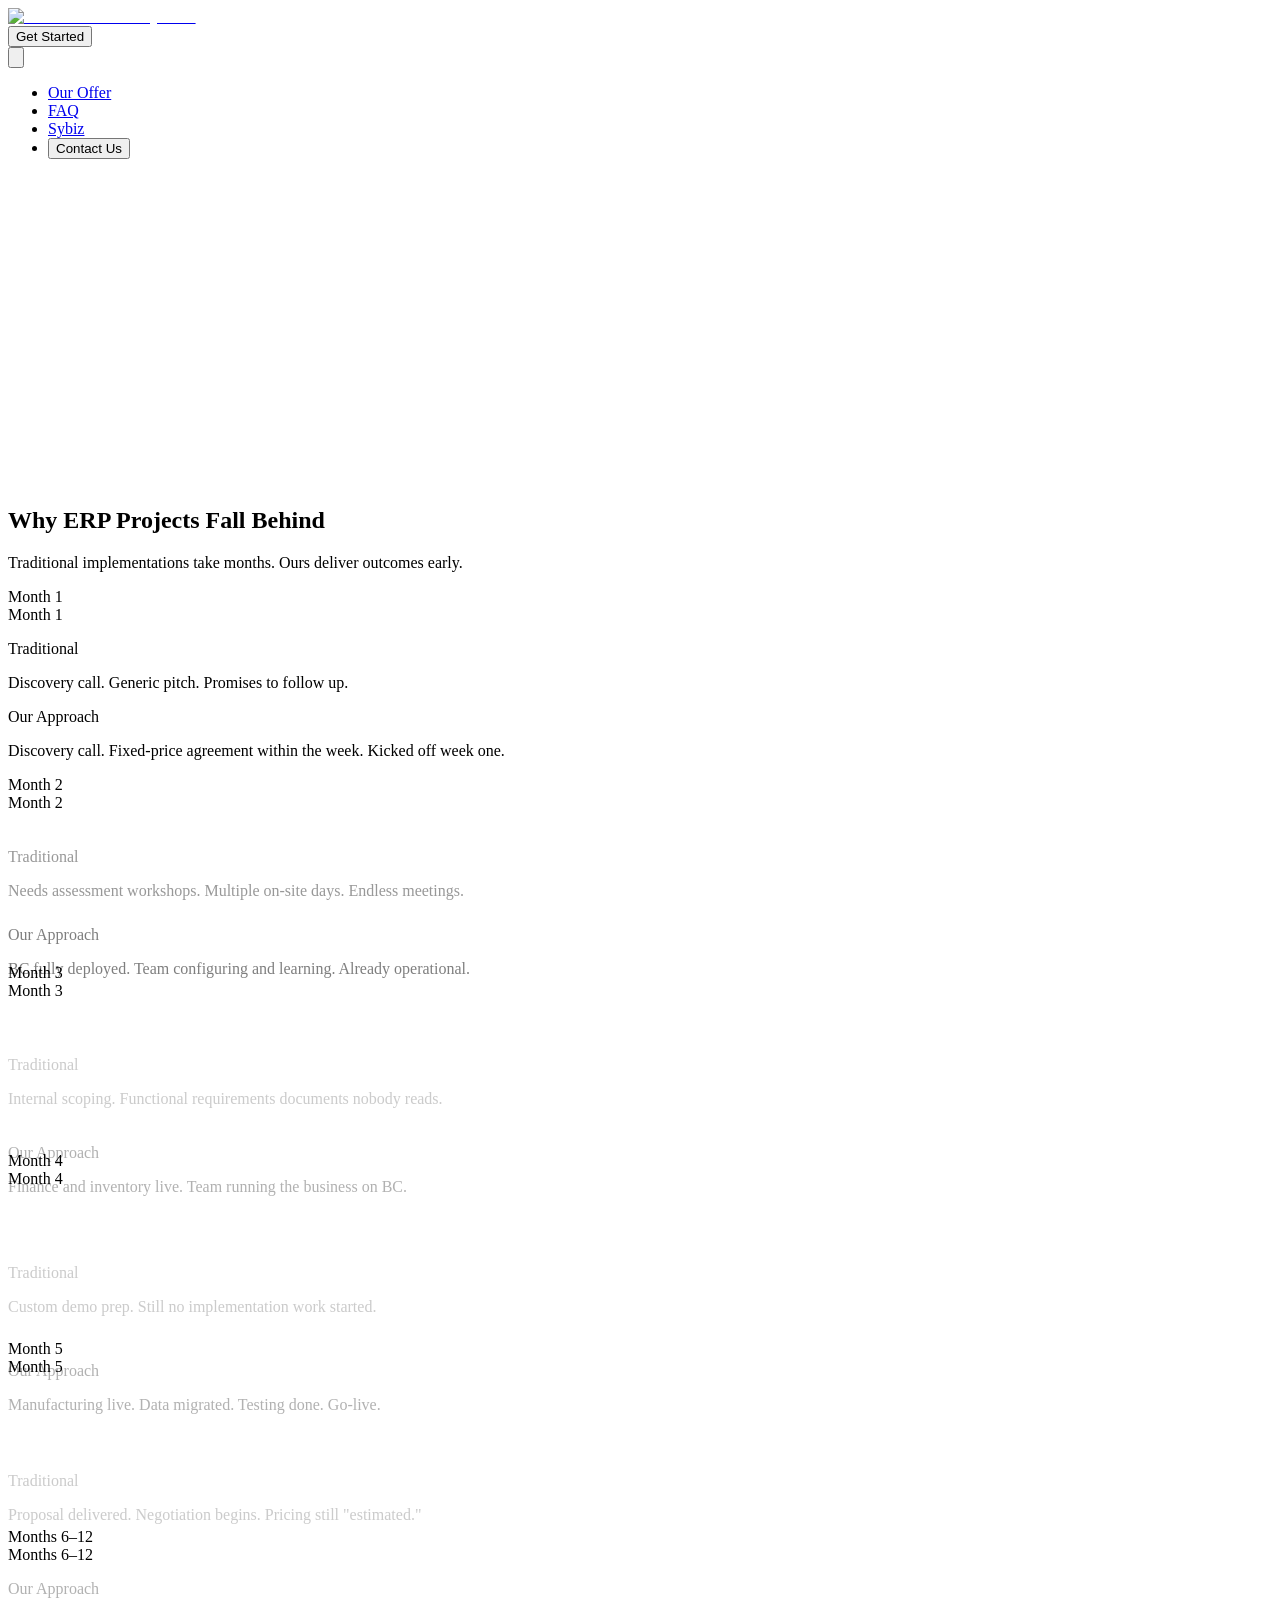
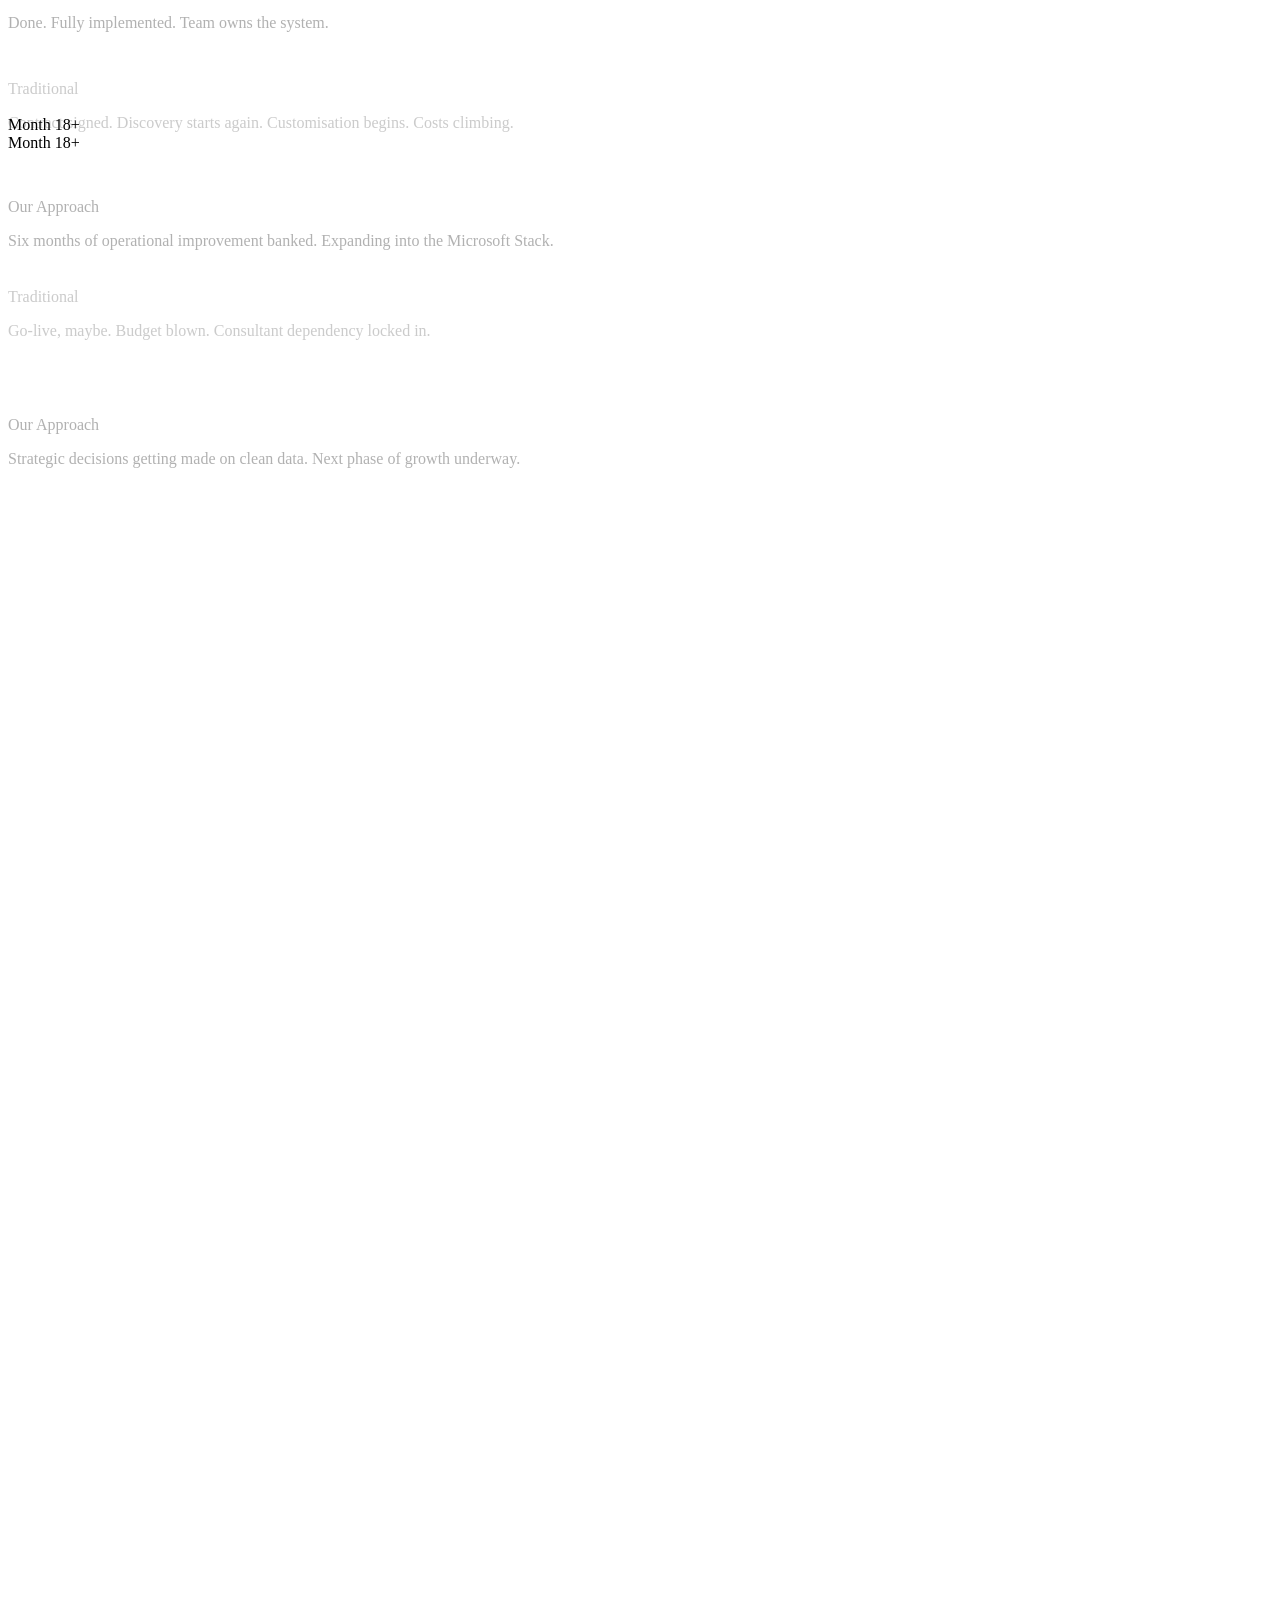
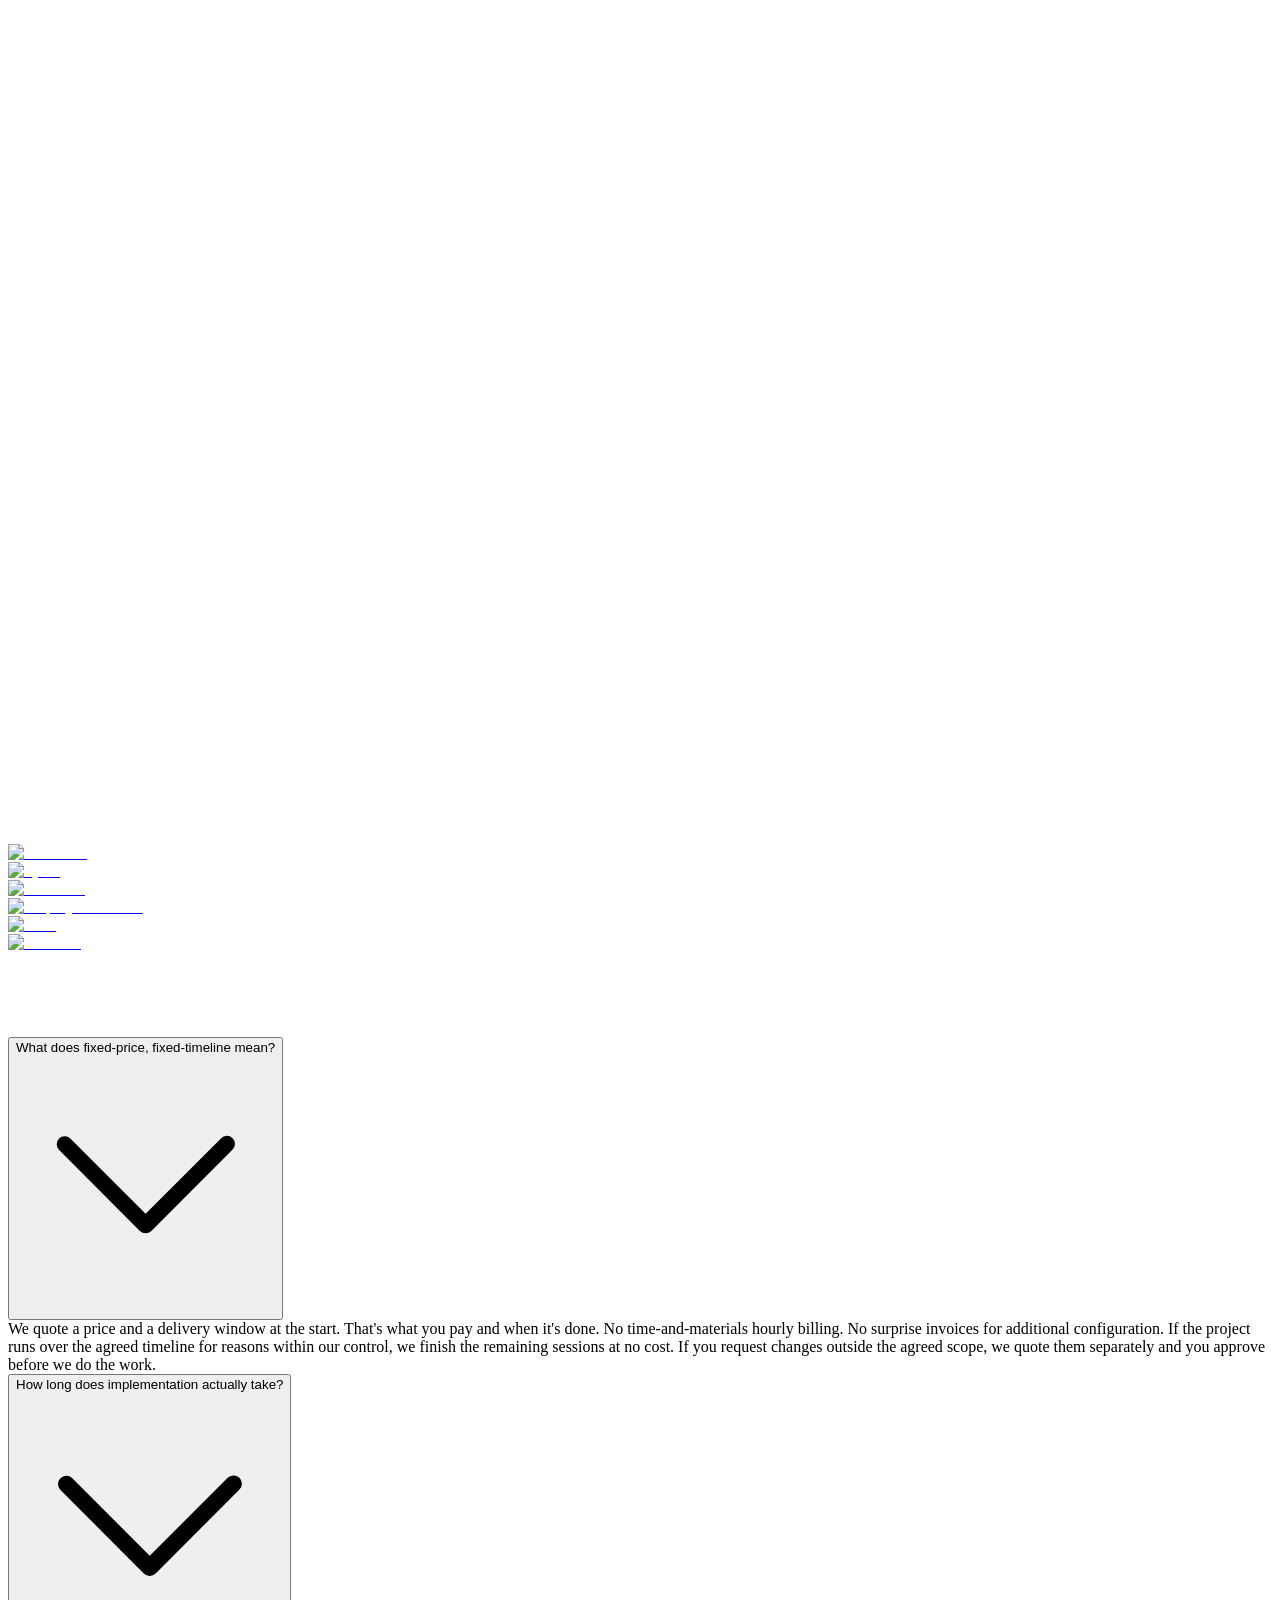
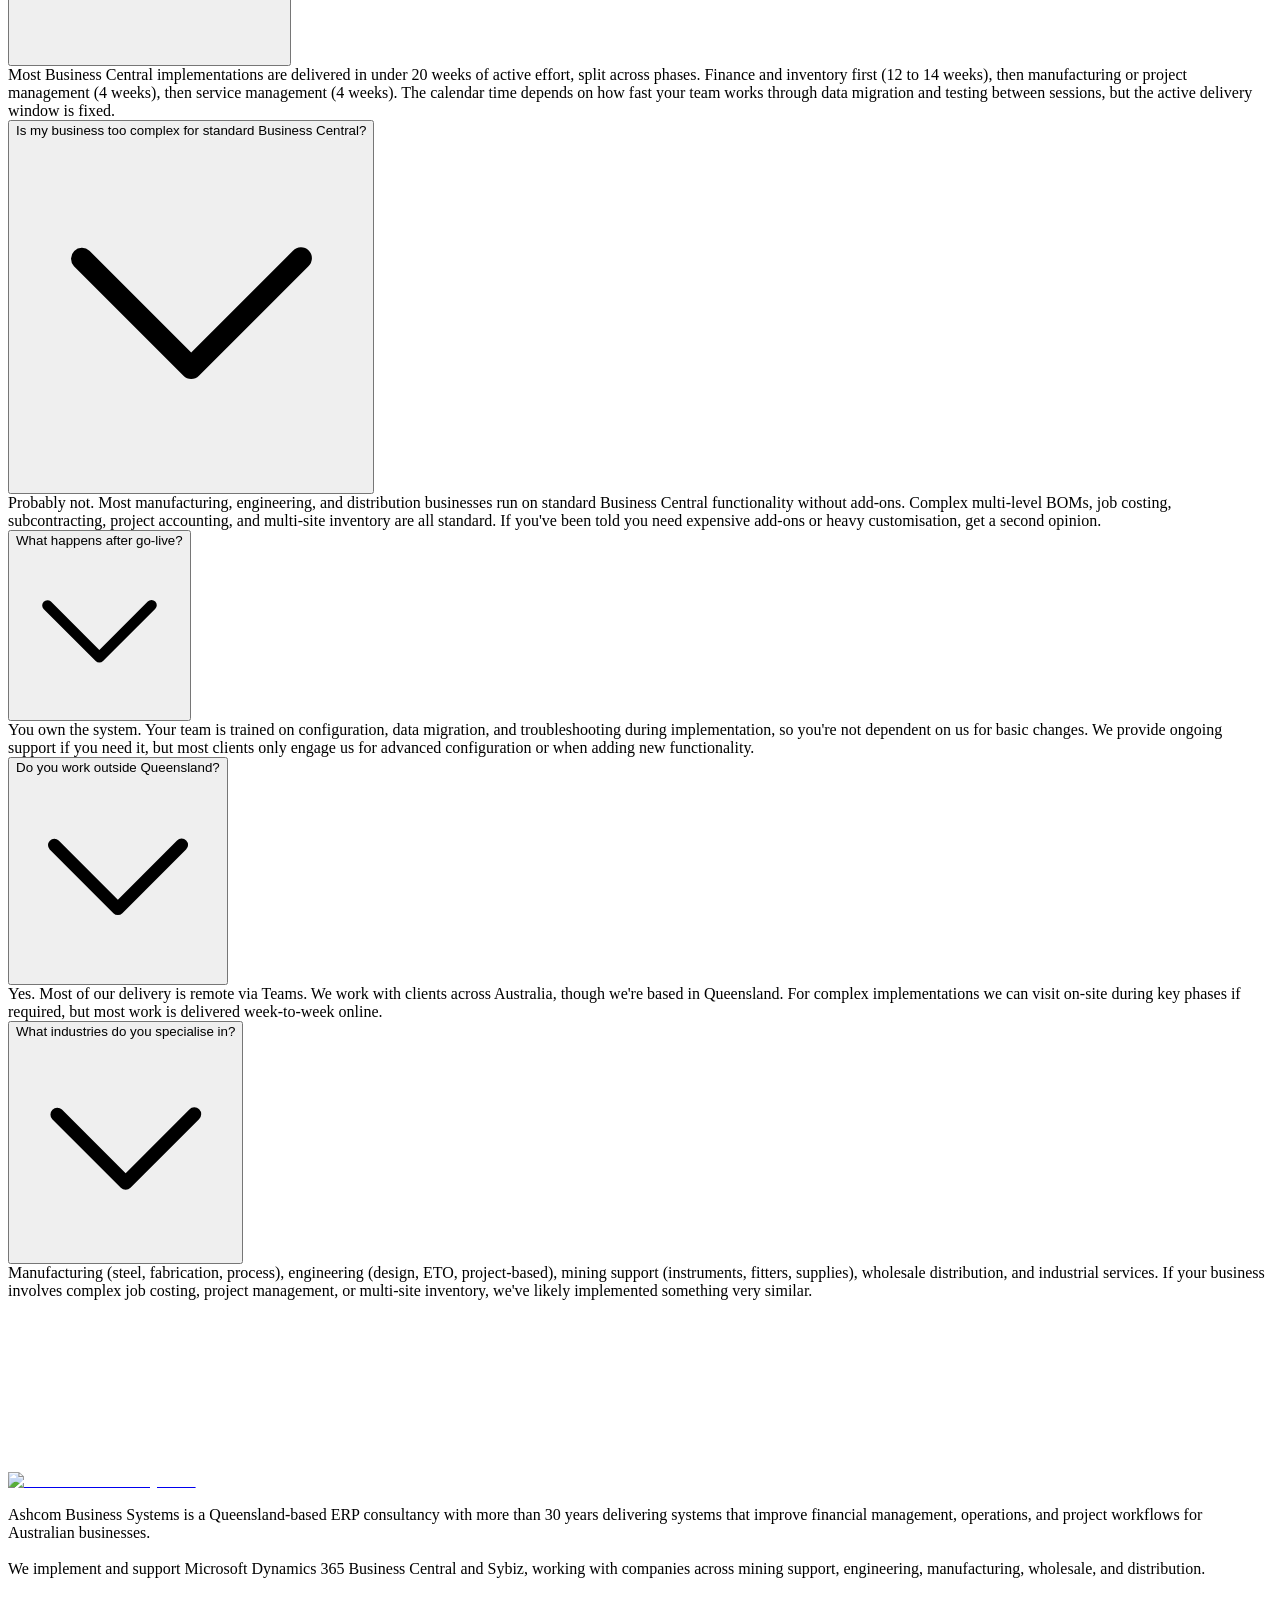
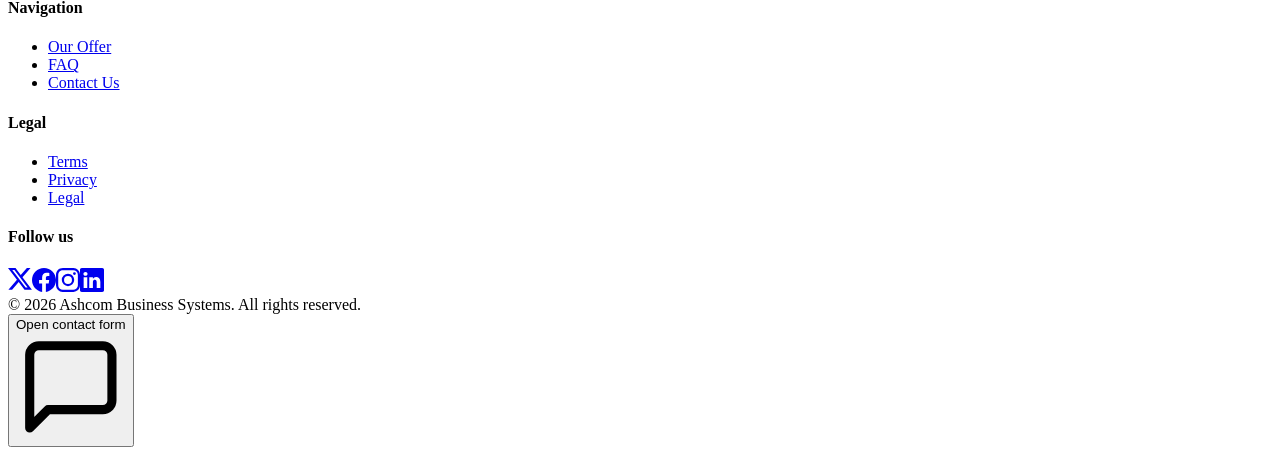
==== index.html @ 4c064be0 "Updated." ====
<!DOCTYPE html><html lang="en"><head><meta charSet="utf-8"/><meta name="viewport" content="width=device-width, initial-scale=1"/><link rel="preload" as="image" href="/AshcomWebsite//_next/static/media/ashcom_logo.77a5dae7.png" fetchPriority="high"/><link rel="preload" as="image" href="/AshcomWebsite//_next/static/media/hero1.c54fe582.jpg" fetchPriority="high"/><link rel="stylesheet" href="/AshcomWebsite/_next/static/css/b240a272bc4805b5.css" data-precedence="next"/><link rel="preload" as="script" fetchPriority="low" href="/AshcomWebsite/_next/static/chunks/webpack-be37e829f30c8dda.js"/><script src="/AshcomWebsite/_next/static/chunks/fd9d1056-817bfd9c815e7b66.js" async=""></script><script src="/AshcomWebsite/_next/static/chunks/23-ddb321c9b5d923fc.js" async=""></script><script src="/AshcomWebsite/_next/static/chunks/main-app-459fdf360571016e.js" async=""></script><script src="/AshcomWebsite/_next/static/chunks/c15bf2b0-03795515e990ec56.js" async=""></script><script src="/AshcomWebsite/_next/static/chunks/648-5b34ae096d164825.js" async=""></script><script src="/AshcomWebsite/_next/static/chunks/347-b449a40c19c1cc9c.js" async=""></script><script src="/AshcomWebsite/_next/static/chunks/138-d6abb8ebc230be46.js" async=""></script><script src="/AshcomWebsite/_next/static/chunks/221-5752a201c7a786c6.js" async=""></script><script src="/AshcomWebsite/_next/static/chunks/app/page-ffd7a12c1dab2f1b.js" async=""></script><script src="/AshcomWebsite/_next/static/chunks/512-f6e72082e8c6fb69.js" async=""></script><script src="/AshcomWebsite/_next/static/chunks/app/layout-8a825e7215f8b737.js" async=""></script><title>Ashcom Business Systems</title><meta name="description" content="Ashcom Business Systems"/><link rel="icon" href="/AshcomWebsite/favicon.ico" type="image/x-icon" sizes="256x256"/><script src="/AshcomWebsite/_next/static/chunks/polyfills-78c92fac7aa8fdd8.js" noModule=""></script></head><body class="__className_72e7b3"><script>!function(){try{var d=document.documentElement,c=d.classList;c.remove('light','dark');var e=localStorage.getItem('theme');if(e){c.add(e|| '')}else{c.add('light');}if(e==='light'||e==='dark'||!e)d.style.colorScheme=e||'light'}catch(t){}}();</script><div class="sticky top-0 z-50 w-full transition-colors duration-300
        bg-transparent"><nav class="container relative flex flex-wrap items-center justify-between
        mx-auto lg:justify-between xl:px-1
        transition-[padding] duration-300 ease-out
        p-8
    "><a aria-label="Ashcom Business Systems home" href="/AshcomWebsite"><span class="flex items-center leading-none"><img alt="Ashcom Business Systems" fetchPriority="high" width="1000" height="32" decoding="async" data-nimg="1" class="w-64 transition-transform duration-300 ease-out p-0 m-0
                                scale-110
                            " style="color:transparent" src="/AshcomWebsite//_next/static/media/ashcom_logo.77a5dae7.png"/></span></a><div class="gap-3 mr-2 lg:flex ml-auto lg:ml-0 lg:order-2"><div class="hidden mr-3 lg:flex"><button class="px-6 py-2 text-white bg-indigo-600 rounded-md md:ml-5">Get Started</button></div></div><button aria-label="Toggle Menu" class="px-2 py-1 text-gray-500 rounded-md lg:hidden hover:text-indigo-500 focus:outline-none" id="headlessui-disclosure-button-:R2pja:" type="button" aria-expanded="false" data-headlessui-state=""><svg class="w-6 h-6" fill="currentColor" viewBox="0 0 24 24"><path fill-rule="evenodd" d="M4 5h16a1 1 0 0 1 0 2H4a1 1 0 1 1 0-2zm0 6h16a1 1 0 0 1 0 2H4a1 1 0 0 1 0-2zm0 6h16a1 1 0 0 1 0 2H4a1 1 0 1 1 0-2z"></path></svg></button><div class="hidden lg:flex lg:items-center"><ul class="
                        items-center justify-end flex-1 list-none lg:flex lg:pt-0
                        transition-[gap] duration-300 ease-out
                        gap-2
                    "><li class="mr-3 nav__item"><a class="inline-block px-4 py-2 text-lg font-normal text-gray-800 dark:text-gray-200 rounded-md hover:text-indigo-500 focus:text-indigo-500 focus:bg-indigo-100 dark:focus:bg-gray-800 focus:outline-none" href="#offer">Our Offer</a></li><li class="mr-3 nav__item"><a class="inline-block px-4 py-2 text-lg font-normal text-gray-800 dark:text-gray-200 rounded-md hover:text-indigo-500 focus:text-indigo-500 focus:bg-indigo-100 dark:focus:bg-gray-800 focus:outline-none" href="#faq">FAQ</a></li><li class="mr-3 nav__item"><a class="inline-block px-4 py-2 text-lg font-normal text-gray-800 dark:text-gray-200 rounded-md hover:text-indigo-500 focus:text-indigo-500 focus:bg-indigo-100 dark:focus:bg-gray-800 focus:outline-none" href="/AshcomWebsite/sybiz">Sybiz</a></li><li class="mr-3 nav__item"><button class="inline-block px-4 py-2 text-lg font-normal text-gray-800 dark:text-gray-200 rounded-md hover:text-indigo-500 focus:text-indigo-500 focus:bg-indigo-100 dark:focus:bg-gray-800 focus:outline-none">Contact Us</button></li></ul></div></nav></div><div><div class="container p-8 mx-auto xl:px-0 "><div class="container p-8 mx-auto xl:px-0 flex flex-col lg:flex-row overflow-hidden"><div class="flex items-center w-full lg:w-1/2"><div class="max-w-4xl mb-8"><h1 class="text-4xl font-semibold leading-snug tracking-[-0.015em]   text-gray-800 lg:text-4xl xl:text-6xl dark:text-white" style="opacity:0;transform:translateY(20px)">Business Central Implementation for Australian Industrial Businesses.</h1><p class="py-5 text-xl tracking-wide text-gray-500 xl:text-2xl dark:text-gray-300" style="opacity:0;transform:translateY(20px)">Fixed Price. Under 20 Weeks.<!-- --> <span class="font-semibold text-indigo-600">Guaranteed.</span></p><div class="flex flex-col items-start space-y-3   sm:flex-row sm:items-center sm:space-y-0 sm:space-x-4" style="opacity:0;transform:translateY(20px)"><button class="px-8 py-4 text-lg font-medium text-white   bg-indigo-600 rounded-lg shadow-lg" tabindex="0">Get in Touch</button><button class="px-8 py-4 text-lg font-medium text-indigo-600   border border-indigo-500 rounded-lg" tabindex="0">Assess Your Suitability</button></div></div></div><div class="flex items-center justify-center w-full lg:w-1/2" style="opacity:0;transform:scale(0.96)"><img alt="ERP Implementation Illustration" fetchPriority="high" width="616" height="617" decoding="async" data-nimg="1" class="object-cover rounded-xl shadow-2xl" style="color:transparent;background-size:cover;background-position:50% 50%;background-repeat:no-repeat;background-image:url(&quot;data:image/svg+xml;charset=utf-8,%3Csvg xmlns=&#x27;http://www.w3.org/2000/svg&#x27; viewBox=&#x27;0 0 200 320&#x27;%3E%3Cfilter id=&#x27;b&#x27; color-interpolation-filters=&#x27;sRGB&#x27;%3E%3CfeGaussianBlur stdDeviation=&#x27;20&#x27;/%3E%3CfeColorMatrix values=&#x27;1 0 0 0 0 0 1 0 0 0 0 0 1 0 0 0 0 0 100 -1&#x27; result=&#x27;s&#x27;/%3E%3CfeFlood x=&#x27;0&#x27; y=&#x27;0&#x27; width=&#x27;100%25&#x27; height=&#x27;100%25&#x27;/%3E%3CfeComposite operator=&#x27;out&#x27; in=&#x27;s&#x27;/%3E%3CfeComposite in2=&#x27;SourceGraphic&#x27;/%3E%3CfeGaussianBlur stdDeviation=&#x27;20&#x27;/%3E%3C/filter%3E%3Cimage width=&#x27;100%25&#x27; height=&#x27;100%25&#x27; x=&#x27;0&#x27; y=&#x27;0&#x27; preserveAspectRatio=&#x27;none&#x27; style=&#x27;filter: url(%23b);&#x27; href=&#x27;[data-uri]&#x27;/%3E%3C/svg%3E&quot;)" src="/AshcomWebsite//_next/static/media/hero1.c54fe582.jpg"/></div></div><div class="container p-8 mx-auto xl:px-0 "><div class="flex justify-center" style="opacity:0"><div class="text-xl text-center text-gray-700 dark:text-white"><span class="font-bold text-indigo-600">30+</span> years of Queensland-based ERP delivery for industrial businesses.</div></div></div><div class="container p-8 mx-auto xl:px-0 flex w-full flex-col mt-4 items-center justify-center text-center"><div><div class="text-sm font-bold tracking-wider text-indigo-600 uppercase" style="opacity:0;transform:translateY(16px)">About our process</div><h2 class="max-w-2xl mt-3 text-3xl font-bold leading-snug tracking-tight text-gray-800 lg:leading-tight lg:text-4xl dark:text-white" style="opacity:0;transform:translateY(16px)">Your Team Leads. We Ensure Success.</h2><p class="max-w-2xl py-4 text-lg leading-normal text-gray-500 lg:text-xl xl:text-xl dark:text-gray-300" style="opacity:0;transform:translateY(16px)">Traditional ERP delivery is slow, expensive, and often leaves teams dependent on consultants. We deploy Business Central fully configured, train you on everything in the system, and coach you through implementation in phases. Your team is involved from day one.<br/><br/>No budget blowouts. No drawn-out timelines. No reliance on consultants.</p></div></div><section class="relative py-40 bg-gradient-to-b from-white via-slate-50 to-white"><div class="max-w-5xl mx-auto px-6"><div class="text-center mb-32"><h2 class="text-4xl font-semibold mb-4">Why ERP Projects Fall Behind</h2><p class="text-slate-600 max-w-xl mx-auto">Traditional implementations take months. Ours deliver outcomes early.</p></div><div class="relative"><div class="flex flex-col gap-48"><div class="relative grid md:grid-cols-2 gap-12 items-center pl-10 md:pl-0"><div class="absolute left-4 -translate-x-1/2 md:left-1/2 w-6 h-[2px] bg-slate-300"></div><div class="md:hidden text-center mb-4"><span class="text-xs text-slate-400 uppercase">Month 1</span></div><div class="hidden md:flex absolute left-1/2 -translate-x-1/2 -top-10 bg-white px-2"><span class="text-xs text-slate-400 uppercase">Month 1</span></div><div class="md:text-right md:pr-12" style="opacity:1;transform:translateY(0px)"><div class="bg-white border p-6 rounded-2xl shadow-sm"><p class="text-xs text-slate-400 uppercase mb-1">Traditional</p><p class="text-sm text-slate-700">Discovery call. Generic pitch. Promises to follow up.</p></div></div><div class="md:pl-12" style="opacity:1;transform:translateY(0px)"><div class="p-6 rounded-2xl border bg-blue-50 border-blue-100"><p class="text-xs uppercase mb-1">Our Approach</p><p class="text-sm">Discovery call. Fixed-price agreement within the week. Kicked off week one.</p></div></div><div class="absolute left-4 -translate-x-1/2 md:left-1/2"><div class="w-4 h-4 rounded-full border-4 border-white shadow bg-slate-400" style="opacity:1;transform:scale(1.2)"></div></div></div><div class="relative grid md:grid-cols-2 gap-12 items-center pl-10 md:pl-0"><div class="absolute left-4 -translate-x-1/2 md:left-1/2 w-6 h-[2px] bg-slate-300"></div><div class="md:hidden text-center mb-4"><span class="text-xs text-slate-400 uppercase">Month 2</span></div><div class="hidden md:flex absolute left-1/2 -translate-x-1/2 -top-10 bg-white px-2"><span class="text-xs text-slate-400 uppercase">Month 2</span></div><div class="md:text-right md:pr-12" style="opacity:0.4;transform:translateY(20px)"><div class="bg-white border p-6 rounded-2xl shadow-sm"><p class="text-xs text-slate-400 uppercase mb-1">Traditional</p><p class="text-sm text-slate-700">Needs assessment workshops. Multiple on-site days. Endless meetings.</p></div></div><div class="md:pl-12" style="opacity:0.5;transform:translateY(30px)"><div class="p-6 rounded-2xl border bg-blue-50 border-blue-100"><p class="text-xs uppercase mb-1">Our Approach</p><p class="text-sm">BC fully deployed. Team configuring and learning. Already operational.</p></div></div><div class="absolute left-4 -translate-x-1/2 md:left-1/2"><div class="w-4 h-4 rounded-full border-4 border-white shadow bg-slate-400" style="opacity:0.4;transform:scale(0.8999999999999999)"></div></div></div><div class="relative grid md:grid-cols-2 gap-12 items-center pl-10 md:pl-0"><div class="absolute left-4 -translate-x-1/2 md:left-1/2 w-6 h-[2px] bg-slate-300"></div><div class="md:hidden text-center mb-4"><span class="text-xs text-slate-400 uppercase">Month 3</span></div><div class="hidden md:flex absolute left-1/2 -translate-x-1/2 -top-10 bg-white px-2"><span class="text-xs text-slate-400 uppercase">Month 3</span></div><div class="md:text-right md:pr-12" style="opacity:0.19999999999999996;transform:translateY(40px)"><div class="bg-white border p-6 rounded-2xl shadow-sm"><p class="text-xs text-slate-400 uppercase mb-1">Traditional</p><p class="text-sm text-slate-700">Internal scoping. Functional requirements documents nobody reads.</p></div></div><div class="md:pl-12" style="opacity:0.30000000000000004;transform:translateY(60px)"><div class="p-6 rounded-2xl border bg-blue-50 border-blue-100"><p class="text-xs uppercase mb-1">Our Approach</p><p class="text-sm">Finance and inventory live. Team running the business on BC.</p></div></div><div class="absolute left-4 -translate-x-1/2 md:left-1/2"><div class="w-4 h-4 rounded-full border-4 border-white shadow bg-slate-400" style="opacity:-0.19999999999999996;transform:scale(0.6)"></div></div></div><div class="relative grid md:grid-cols-2 gap-12 items-center pl-10 md:pl-0"><div class="absolute left-4 -translate-x-1/2 md:left-1/2 w-6 h-[2px] bg-slate-300"></div><div class="md:hidden text-center mb-4"><span class="text-xs text-slate-400 uppercase">Month 4</span></div><div class="hidden md:flex absolute left-1/2 -translate-x-1/2 -top-10 bg-white px-2"><span class="text-xs text-slate-400 uppercase">Month 4</span></div><div class="md:text-right md:pr-12" style="opacity:0.19999999999999996;transform:translateY(60px)"><div class="bg-white border p-6 rounded-2xl shadow-sm"><p class="text-xs text-slate-400 uppercase mb-1">Traditional</p><p class="text-sm text-slate-700">Custom demo prep. Still no implementation work started.</p></div></div><div class="md:pl-12" style="opacity:0.30000000000000004;transform:translateY(90px)"><div class="p-6 rounded-2xl border bg-blue-50 border-blue-100"><p class="text-xs uppercase mb-1">Our Approach</p><p class="text-sm">Manufacturing live. Data migrated. Testing done. Go-live.</p></div></div><div class="absolute left-4 -translate-x-1/2 md:left-1/2"><div class="w-4 h-4 rounded-full border-4 border-white shadow bg-slate-400" style="opacity:-0.7999999999999998;transform:scale(0.30000000000000004)"></div></div></div><div class="relative grid md:grid-cols-2 gap-12 items-center pl-10 md:pl-0"><div class="absolute left-4 -translate-x-1/2 md:left-1/2 w-6 h-[2px] bg-slate-300"></div><div class="md:hidden text-center mb-4"><span class="text-xs text-slate-400 uppercase">Month 5</span></div><div class="hidden md:flex absolute left-1/2 -translate-x-1/2 -top-10 bg-white px-2"><span class="text-xs text-slate-400 uppercase">Month 5</span></div><div class="md:text-right md:pr-12" style="opacity:0.19999999999999996;transform:translateY(80px)"><div class="bg-white border p-6 rounded-2xl shadow-sm"><p class="text-xs text-slate-400 uppercase mb-1">Traditional</p><p class="text-sm text-slate-700">Proposal delivered. Negotiation begins. Pricing still &quot;estimated.&quot;</p></div></div><div class="md:pl-12" style="opacity:0.30000000000000004;transform:translateY(120px)"><div class="p-6 rounded-2xl border bg-blue-600 text-white border-blue-600 shadow-xl"><p class="text-xs uppercase mb-1">Our Approach</p><p class="text-sm">Done. Fully implemented. Team owns the system.</p></div></div><div class="absolute left-4 -translate-x-1/2 md:left-1/2"><div class="w-4 h-4 rounded-full border-4 border-white shadow bg-blue-600" style="opacity:-1.4;transform:scale(0)"></div></div></div><div class="relative grid md:grid-cols-2 gap-12 items-center pl-10 md:pl-0"><div class="absolute left-4 -translate-x-1/2 md:left-1/2 w-6 h-[2px] bg-slate-300"></div><div class="md:hidden text-center mb-4"><span class="text-xs text-slate-400 uppercase">Months 6–12</span></div><div class="hidden md:flex absolute left-1/2 -translate-x-1/2 -top-10 bg-white px-2"><span class="text-xs text-slate-400 uppercase">Months 6–12</span></div><div class="md:text-right md:pr-12" style="opacity:0.19999999999999996;transform:translateY(100px)"><div class="bg-white border p-6 rounded-2xl shadow-sm"><p class="text-xs text-slate-400 uppercase mb-1">Traditional</p><p class="text-sm text-slate-700">Contract signed. Discovery starts again. Customisation begins. Costs climbing.</p></div></div><div class="md:pl-12" style="opacity:0.30000000000000004;transform:translateY(150px)"><div class="p-6 rounded-2xl border bg-blue-50 border-blue-100"><p class="text-xs uppercase mb-1">Our Approach</p><p class="text-sm">Six months of operational improvement banked. Expanding into the Microsoft Stack.</p></div></div><div class="absolute left-4 -translate-x-1/2 md:left-1/2"><div class="w-4 h-4 rounded-full border-4 border-white shadow bg-slate-400" style="opacity:-2;transform:scale(-0.30000000000000004)"></div></div></div><div class="relative grid md:grid-cols-2 gap-12 items-center pl-10 md:pl-0"><div class="absolute left-4 -translate-x-1/2 md:left-1/2 w-6 h-[2px] bg-slate-300"></div><div class="md:hidden text-center mb-4"><span class="text-xs text-slate-400 uppercase">Month 18+</span></div><div class="hidden md:flex absolute left-1/2 -translate-x-1/2 -top-10 bg-white px-2"><span class="text-xs text-slate-400 uppercase">Month 18+</span></div><div class="md:text-right md:pr-12" style="opacity:0.19999999999999996;transform:translateY(120px)"><div class="bg-white border p-6 rounded-2xl shadow-sm"><p class="text-xs text-slate-400 uppercase mb-1">Traditional</p><p class="text-sm text-slate-700">Go-live, maybe. Budget blown. Consultant dependency locked in.</p></div></div><div class="md:pl-12" style="opacity:0.30000000000000004;transform:translateY(180px)"><div class="p-6 rounded-2xl border bg-blue-50 border-blue-100"><p class="text-xs uppercase mb-1">Our Approach</p><p class="text-sm">Strategic decisions getting made on clean data. Next phase of growth underway.</p></div></div><div class="absolute left-4 -translate-x-1/2 md:left-1/2"><div class="w-4 h-4 rounded-full border-4 border-white shadow bg-slate-400" style="opacity:-2.5999999999999996;transform:scale(-0.5999999999999999)"></div></div></div></div></div><div class="mt-32 flex justify-center"></div></div></section><div id="offer"><div class="container p-8 mx-auto xl:px-0 flex flex-wrap mb-20 lg:gap-10 lg:flex-nowrap"><div class="flex items-center justify-center w-full lg:w-1/2 " style="opacity:0;transform:translateX(-40px)"><div class="relative w-full max-w-xl aspect-square transform-gpu will-change-transform"><img alt="Benefits" loading="lazy" decoding="async" data-nimg="fill" class="object-contain" style="position:absolute;height:100%;width:100%;left:0;top:0;right:0;bottom:0;color:transparent;background-size:cover;background-position:50% 50%;background-repeat:no-repeat;background-image:url(&quot;data:image/svg+xml;charset=utf-8,%3Csvg xmlns=&#x27;http://www.w3.org/2000/svg&#x27; %3E%3Cfilter id=&#x27;b&#x27; color-interpolation-filters=&#x27;sRGB&#x27;%3E%3CfeGaussianBlur stdDeviation=&#x27;20&#x27;/%3E%3CfeColorMatrix values=&#x27;1 0 0 0 0 0 1 0 0 0 0 0 1 0 0 0 0 0 100 -1&#x27; result=&#x27;s&#x27;/%3E%3CfeFlood x=&#x27;0&#x27; y=&#x27;0&#x27; width=&#x27;100%25&#x27; height=&#x27;100%25&#x27;/%3E%3CfeComposite operator=&#x27;out&#x27; in=&#x27;s&#x27;/%3E%3CfeComposite in2=&#x27;SourceGraphic&#x27;/%3E%3CfeGaussianBlur stdDeviation=&#x27;20&#x27;/%3E%3C/filter%3E%3Cimage width=&#x27;100%25&#x27; height=&#x27;100%25&#x27; x=&#x27;0&#x27; y=&#x27;0&#x27; preserveAspectRatio=&#x27;none&#x27; style=&#x27;filter: url(%23b);&#x27; href=&#x27;/AshcomWebsite//_next/static/media/checklist_desk.38cf81a2.svg&#x27;/%3E%3C/svg%3E&quot;)" src="/AshcomWebsite//_next/static/media/checklist_desk.38cf81a2.svg"/></div></div><div class="flex flex-wrap items-center w-full lg:w-1/2 "><div><div class="flex flex-col w-full mt-4" style="opacity:0;transform:translateY(20px)"><h3 class="max-w-2xl mt-3 text-3xl font-bold leading-snug tracking-tight text-gray-800 lg:text-4xl dark:text-white">How We&#x27;re Different</h3><p class="max-w-2xl py-4 text-lg text-gray-500 lg:text-xl dark:text-gray-300">Traditional ERP implementations are expensive, slow, and leave you dependent on consultants. We work from a different model.</p></div><div class="w-full mt-5"><div class="flex items-start mt-8 space-x-3" style="opacity:0;transform:translateY(20px)"><div class="flex items-center justify-center flex-shrink-0 mt-1 bg-indigo-500 rounded-md w-11 h-11"><svg xmlns="http://www.w3.org/2000/svg" viewBox="0 0 24 24" fill="currentColor" aria-hidden="true" data-slot="icon" class="w-7 h-7 text-indigo-50"><path d="M11.7 2.805a.75.75 0 0 1 .6 0A60.65 60.65 0 0 1 22.83 8.72a.75.75 0 0 1-.231 1.337 49.948 49.948 0 0 0-9.902 3.912l-.003.002c-.114.06-.227.119-.34.18a.75.75 0 0 1-.707 0A50.88 50.88 0 0 0 7.5 12.173v-.224c0-.131.067-.248.172-.311a54.615 54.615 0 0 1 4.653-2.52.75.75 0 0 0-.65-1.352 56.123 56.123 0 0 0-4.78 2.589 1.858 1.858 0 0 0-.859 1.228 49.803 49.803 0 0 0-4.634-1.527.75.75 0 0 1-.231-1.337A60.653 60.653 0 0 1 11.7 2.805Z"></path><path d="M13.06 15.473a48.45 48.45 0 0 1 7.666-3.282c.134 1.414.22 2.843.255 4.284a.75.75 0 0 1-.46.711 47.87 47.87 0 0 0-8.105 4.342.75.75 0 0 1-.832 0 47.87 47.87 0 0 0-8.104-4.342.75.75 0 0 1-.461-.71c.035-1.442.121-2.87.255-4.286.921.304 1.83.634 2.726.99v1.27a1.5 1.5 0 0 0-.14 2.508c-.09.38-.222.753-.397 1.11.452.213.901.434 1.346.66a6.727 6.727 0 0 0 .551-1.607 1.5 1.5 0 0 0 .14-2.67v-.645a48.549 48.549 0 0 1 3.44 1.667 2.25 2.25 0 0 0 2.12 0Z"></path><path d="M4.462 19.462c.42-.419.753-.89 1-1.395.453.214.902.435 1.347.662a6.742 6.742 0 0 1-1.286 1.794.75.75 0 0 1-1.06-1.06Z"></path></svg></div><div><h4 class="text-xl font-medium text-gray-800 dark:text-gray-200"> Client-Led Implementation</h4><p class="mt-1 text-gray-500 dark:text-gray-400">We build it with you, not for you. Traditional ERP locks you out while consultants build behind closed doors. We train you on the whole system, week by week, so you can configure, migrate data, and adapt processes without calling us every time something needs tweaking. </p></div></div><div class="flex items-start mt-8 space-x-3" style="opacity:0;transform:translateY(20px)"><div class="flex items-center justify-center flex-shrink-0 mt-1 bg-indigo-500 rounded-md w-11 h-11"><svg xmlns="http://www.w3.org/2000/svg" viewBox="0 0 24 24" fill="currentColor" aria-hidden="true" data-slot="icon" class="w-7 h-7 text-indigo-50"><path d="M10.464 8.746c.227-.18.497-.311.786-.394v2.795a2.252 2.252 0 0 1-.786-.393c-.394-.313-.546-.681-.546-1.004 0-.323.152-.691.546-1.004ZM12.75 15.662v-2.824c.347.085.664.228.921.421.427.32.579.686.579.991 0 .305-.152.671-.579.991a2.534 2.534 0 0 1-.921.42Z"></path><path fill-rule="evenodd" d="M12 2.25c-5.385 0-9.75 4.365-9.75 9.75s4.365 9.75 9.75 9.75 9.75-4.365 9.75-9.75S17.385 2.25 12 2.25ZM12.75 6a.75.75 0 0 0-1.5 0v.816a3.836 3.836 0 0 0-1.72.756c-.712.566-1.112 1.35-1.112 2.178 0 .829.4 1.612 1.113 2.178.502.4 1.102.647 1.719.756v2.978a2.536 2.536 0 0 1-.921-.421l-.879-.66a.75.75 0 0 0-.9 1.2l.879.66c.533.4 1.169.645 1.821.75V18a.75.75 0 0 0 1.5 0v-.81a4.124 4.124 0 0 0 1.821-.749c.745-.559 1.179-1.344 1.179-2.191 0-.847-.434-1.632-1.179-2.191a4.122 4.122 0 0 0-1.821-.75V8.354c.29.082.559.213.786.393l.415.33a.75.75 0 0 0 .933-1.175l-.415-.33a3.836 3.836 0 0 0-1.719-.755V6Z" clip-rule="evenodd"></path></svg></div><div><h4 class="text-xl font-medium text-gray-800 dark:text-gray-200">Fixed Scope, Fixed Price</h4><p class="mt-1 text-gray-500 dark:text-gray-400">The price we quote is the price you pay. No hidden fees, no time-and-materials billing, no scope creep. If we miss the delivery window for reasons in our control, we complete the remaining sessions at no cost. </p></div></div><div class="flex items-start mt-8 space-x-3" style="opacity:0;transform:translateY(20px)"><div class="flex items-center justify-center flex-shrink-0 mt-1 bg-indigo-500 rounded-md w-11 h-11"><svg xmlns="http://www.w3.org/2000/svg" viewBox="0 0 24 24" fill="currentColor" aria-hidden="true" data-slot="icon" class="w-7 h-7 text-indigo-50"><path fill-rule="evenodd" d="M7.502 6h7.128A3.375 3.375 0 0 1 18 9.375v9.375a3 3 0 0 0 3-3V6.108c0-1.505-1.125-2.811-2.664-2.94a48.972 48.972 0 0 0-.673-.05A3 3 0 0 0 15 1.5h-1.5a3 3 0 0 0-2.663 1.618c-.225.015-.45.032-.673.05C8.662 3.295 7.554 4.542 7.502 6ZM13.5 3A1.5 1.5 0 0 0 12 4.5h4.5A1.5 1.5 0 0 0 15 3h-1.5Z" clip-rule="evenodd"></path><path fill-rule="evenodd" d="M3 9.375C3 8.339 3.84 7.5 4.875 7.5h9.75c1.036 0 1.875.84 1.875 1.875v11.25c0 1.035-.84 1.875-1.875 1.875h-9.75A1.875 1.875 0 0 1 3 20.625V9.375Zm9.586 4.594a.75.75 0 0 0-1.172-.938l-2.476 3.096-.908-.907a.75.75 0 0 0-1.06 1.06l1.5 1.5a.75.75 0 0 0 1.116-.062l3-3.75Z" clip-rule="evenodd"></path></svg></div><div><h4 class="text-xl font-medium text-gray-800 dark:text-gray-200">Industry-Specific Expertise</h4><p class="mt-1 text-gray-500 dark:text-gray-400">We work with industrial businesses running complex operations. Not theory, not a generic demo environment. We configure BC against real jobs, real inventory structures, and real production workflows. We speak the language of the shop floor, not the slide deck.</p></div></div></div></div></div></div></div><div class="container p-8 mx-auto xl:px-0 flex flex-wrap mb-20 lg:gap-10 lg:flex-nowrap"><div class="flex items-center justify-center w-full lg:w-1/2 lg:order-1" style="opacity:0;transform:translateX(40px)"><div class="relative w-full max-w-xl aspect-square transform-gpu will-change-transform"><img alt="Benefits" loading="lazy" decoding="async" data-nimg="fill" class="object-contain" style="position:absolute;height:100%;width:100%;left:0;top:0;right:0;bottom:0;color:transparent;background-size:cover;background-position:50% 50%;background-repeat:no-repeat;background-image:url(&quot;data:image/svg+xml;charset=utf-8,%3Csvg xmlns=&#x27;http://www.w3.org/2000/svg&#x27; %3E%3Cfilter id=&#x27;b&#x27; color-interpolation-filters=&#x27;sRGB&#x27;%3E%3CfeGaussianBlur stdDeviation=&#x27;20&#x27;/%3E%3CfeColorMatrix values=&#x27;1 0 0 0 0 0 1 0 0 0 0 0 1 0 0 0 0 0 100 -1&#x27; result=&#x27;s&#x27;/%3E%3CfeFlood x=&#x27;0&#x27; y=&#x27;0&#x27; width=&#x27;100%25&#x27; height=&#x27;100%25&#x27;/%3E%3CfeComposite operator=&#x27;out&#x27; in=&#x27;s&#x27;/%3E%3CfeComposite in2=&#x27;SourceGraphic&#x27;/%3E%3CfeGaussianBlur stdDeviation=&#x27;20&#x27;/%3E%3C/filter%3E%3Cimage width=&#x27;100%25&#x27; height=&#x27;100%25&#x27; x=&#x27;0&#x27; y=&#x27;0&#x27; preserveAspectRatio=&#x27;none&#x27; style=&#x27;filter: url(%23b);&#x27; href=&#x27;/AshcomWebsite//_next/static/media/archer.f80da2e8.svg&#x27;/%3E%3C/svg%3E&quot;)" src="/AshcomWebsite//_next/static/media/archer.f80da2e8.svg"/></div></div><div class="flex flex-wrap items-center w-full lg:w-1/2 "><div><div class="flex flex-col w-full mt-4" style="opacity:0;transform:translateY(20px)"><h3 class="max-w-2xl mt-3 text-3xl font-bold leading-snug tracking-tight text-gray-800 lg:text-4xl dark:text-white">Built on Real-World Delivery Experience</h3><p class="max-w-2xl py-4 text-lg text-gray-500 lg:text-xl dark:text-gray-300"> We&#x27;ve Been Doing This Since Before &quot;Cloud ERP&quot; Was a Thing. </p></div><div class="w-full mt-5"><div class="flex items-start mt-8 space-x-3" style="opacity:0;transform:translateY(20px)"><div class="flex items-center justify-center flex-shrink-0 mt-1 bg-indigo-500 rounded-md w-11 h-11"><svg xmlns="http://www.w3.org/2000/svg" viewBox="0 0 24 24" fill="currentColor" aria-hidden="true" data-slot="icon" class="w-7 h-7 text-indigo-50"><path fill-rule="evenodd" d="M5.166 2.621v.858c-1.035.148-2.059.33-3.071.543a.75.75 0 0 0-.584.859 6.753 6.753 0 0 0 6.138 5.6 6.73 6.73 0 0 0 2.743 1.346A6.707 6.707 0 0 1 9.279 15H8.54c-1.036 0-1.875.84-1.875 1.875V19.5h-.75a2.25 2.25 0 0 0-2.25 2.25c0 .414.336.75.75.75h15a.75.75 0 0 0 .75-.75 2.25 2.25 0 0 0-2.25-2.25h-.75v-2.625c0-1.036-.84-1.875-1.875-1.875h-.739a6.706 6.706 0 0 1-1.112-3.173 6.73 6.73 0 0 0 2.743-1.347 6.753 6.753 0 0 0 6.139-5.6.75.75 0 0 0-.585-.858 47.077 47.077 0 0 0-3.07-.543V2.62a.75.75 0 0 0-.658-.744 49.22 49.22 0 0 0-6.093-.377c-2.063 0-4.096.128-6.093.377a.75.75 0 0 0-.657.744Zm0 2.629c0 1.196.312 2.32.857 3.294A5.266 5.266 0 0 1 3.16 5.337a45.6 45.6 0 0 1 2.006-.343v.256Zm13.5 0v-.256c.674.1 1.343.214 2.006.343a5.265 5.265 0 0 1-2.863 3.207 6.72 6.72 0 0 0 .857-3.294Z" clip-rule="evenodd"></path></svg></div><div><h4 class="text-xl font-medium text-gray-800 dark:text-gray-200">30+ years of award winning ERP experience</h4><p class="mt-1 text-gray-500 dark:text-gray-400">Ashcom has been implementing ERP systems in Australia since the 90s. We started with Sybiz Vision and now specialise in Business Central using the DIY-ERP methodology: a fixed-scope, client-led model built by a team with nearly 3 decades recovering failed ERP projects. It&#x27;s designed around what actually works: knowledge transfer, client ownership, and a methodology that removes the guesswork from implementation.</p></div></div><div class="flex items-start mt-8 space-x-3" style="opacity:0;transform:translateY(20px)"><div class="flex items-center justify-center flex-shrink-0 mt-1 bg-indigo-500 rounded-md w-11 h-11"><svg xmlns="http://www.w3.org/2000/svg" viewBox="0 0 24 24" fill="currentColor" aria-hidden="true" data-slot="icon" class="w-7 h-7 text-indigo-50"><path fill-rule="evenodd" d="M12 6.75a5.25 5.25 0 0 1 6.775-5.025.75.75 0 0 1 .313 1.248l-3.32 3.319c.063.475.276.934.641 1.299.365.365.824.578 1.3.64l3.318-3.319a.75.75 0 0 1 1.248.313 5.25 5.25 0 0 1-5.472 6.756c-1.018-.086-1.87.1-2.309.634L7.344 21.3A3.298 3.298 0 1 1 2.7 16.657l8.684-7.151c.533-.44.72-1.291.634-2.309A5.342 5.342 0 0 1 12 6.75ZM4.117 19.125a.75.75 0 0 1 .75-.75h.008a.75.75 0 0 1 .75.75v.008a.75.75 0 0 1-.75.75h-.008a.75.75 0 0 1-.75-.75v-.008Z" clip-rule="evenodd"></path><path d="m10.076 8.64-2.201-2.2V4.874a.75.75 0 0 0-.364-.643l-3.75-2.25a.75.75 0 0 0-.916.113l-.75.75a.75.75 0 0 0-.113.916l2.25 3.75a.75.75 0 0 0 .643.364h1.564l2.062 2.062 1.575-1.297Z"></path><path fill-rule="evenodd" d="m12.556 17.329 4.183 4.182a3.375 3.375 0 0 0 4.773-4.773l-3.306-3.305a6.803 6.803 0 0 1-1.53.043c-.394-.034-.682-.006-.867.042a.589.589 0 0 0-.167.063l-3.086 3.748Zm3.414-1.36a.75.75 0 0 1 1.06 0l1.875 1.876a.75.75 0 1 1-1.06 1.06L15.97 17.03a.75.75 0 0 1 0-1.06Z" clip-rule="evenodd"></path></svg></div><div><h4 class="text-xl font-medium text-gray-800 dark:text-gray-200">Manufacturing, Engineering, Distribution, Mining Support</h4><p class="mt-1 text-gray-500 dark:text-gray-400">Industrial manufacturers, steel fabricators, ETO engineering firms, mining services contractors, wholesale distributors. If your business runs jobs, tracks inventory across sites, or manages project costs, we&#x27;ve likely done it before.</p></div></div><div class="flex items-start mt-8 space-x-3" style="opacity:0;transform:translateY(20px)"><div class="flex items-center justify-center flex-shrink-0 mt-1 bg-indigo-500 rounded-md w-11 h-11"><svg xmlns="http://www.w3.org/2000/svg" viewBox="0 0 24 24" fill="currentColor" aria-hidden="true" data-slot="icon" class="w-7 h-7 text-indigo-50"><path fill-rule="evenodd" d="M12 2.25c-5.385 0-9.75 4.365-9.75 9.75s4.365 9.75 9.75 9.75 9.75-4.365 9.75-9.75S17.385 2.25 12 2.25Zm-2.625 6c-.54 0-.828.419-.936.634a1.96 1.96 0 0 0-.189.866c0 .298.059.605.189.866.108.215.395.634.936.634.54 0 .828-.419.936-.634.13-.26.189-.568.189-.866 0-.298-.059-.605-.189-.866-.108-.215-.395-.634-.936-.634Zm4.314.634c.108-.215.395-.634.936-.634.54 0 .828.419.936.634.13.26.189.568.189.866 0 .298-.059.605-.189.866-.108.215-.395.634-.936.634-.54 0-.828-.419-.936-.634a1.96 1.96 0 0 1-.189-.866c0-.298.059-.605.189-.866Zm2.023 6.828a.75.75 0 1 0-1.06-1.06 3.75 3.75 0 0 1-5.304 0 .75.75 0 0 0-1.06 1.06 5.25 5.25 0 0 0 7.424 0Z" clip-rule="evenodd"></path></svg></div><div><h4 class="text-xl font-medium text-gray-800 dark:text-gray-200">Built to Last, Not Built to Sell</h4><p class="mt-1 text-gray-500 dark:text-gray-400">We don&#x27;t upsell add-ons you don&#x27;t need. We don&#x27;t pitch customisations to pad the invoice. Standard Business Central handles most of what you need if it&#x27;s configured properly. When it doesn&#x27;t, we&#x27;ll tell you straight. </p></div></div></div></div></div></div><div class="container p-8 mx-auto xl:px-0 flex w-full flex-col mt-4 items-center justify-center text-center"><div><div class="text-sm font-bold tracking-wider text-indigo-600 uppercase" style="opacity:0;transform:translateY(16px)">Partners</div><h2 class="max-w-2xl mt-3 text-3xl font-bold leading-snug tracking-tight text-gray-800 lg:leading-tight lg:text-4xl dark:text-white" style="opacity:0;transform:translateY(16px)">Our Technology &amp; Delivery Partners</h2></div></div><div class="container p-8 mx-auto xl:px-0 "><div class="w-full max-w-7xl mx-auto px-6 py-12"><div class="   grid    grid-cols-1    sm:grid-cols-2    lg:grid-cols-6   gap-y-12 sm:gap-y-14 lg:gap-y-0   gap-x-10 lg:gap-x-16   items-center   justify-items-center   "><a target="_blank" rel="noopener noreferrer" class="group flex items-center justify-center w-full" aria-label="Microsoft" href="https://www.microsoft.com/"><div class="   relative   h-16 sm:h-20   w-full max-w-[180px]   flex items-center justify-center   "><img alt="Microsoft" loading="lazy" width="216" height="46" decoding="async" data-nimg="1" class="   max-h-full max-w-full   object-contain   mx-auto   opacity-80   transition-all duration-300   group-hover:opacity-100   group-hover:scale-110   " style="color:transparent" src="/AshcomWebsite//_next/static/media/Microsoft.f95d5208.png"/></div></a><a target="_blank" rel="noopener noreferrer" class="group flex items-center justify-center w-full" aria-label="Sybiz" href="https://sybiz.com/"><div class="   relative   h-16 sm:h-20   w-full max-w-[180px]   flex items-center justify-center   "><img alt="Sybiz" loading="lazy" width="200" height="125" decoding="async" data-nimg="1" class="   max-h-full max-w-full   object-contain   mx-auto   opacity-80   transition-all duration-300   group-hover:opacity-100   group-hover:scale-110   " style="color:transparent" src="/AshcomWebsite//_next/static/media/sybiz-logo.31591863.png"/></div></a><a target="_blank" rel="noopener noreferrer" class="group flex items-center justify-center w-full" aria-label="DIY ERP" href="https://diy-erp.com/"><div class="   relative   h-16 sm:h-20   w-full max-w-[180px]   flex items-center justify-center   "><img alt="DIY ERP" loading="lazy" width="2219" height="689" decoding="async" data-nimg="1" class="   max-h-full max-w-full   object-contain   mx-auto   opacity-80   transition-all duration-300   group-hover:opacity-100   group-hover:scale-110   " style="color:transparent" src="/AshcomWebsite//_next/static/media/DIY_ERP.bb27e57d.png"/></div></a><a target="_blank" rel="noopener noreferrer" class="group flex items-center justify-center w-full" aria-label="Employment Hero" href="https://employmenthero.com/"><div class="   relative   h-16 sm:h-20   w-full max-w-[180px]   flex items-center justify-center   "><img alt="Employment Hero" loading="lazy" width="414" height="48" decoding="async" data-nimg="1" class="   max-h-full max-w-full   object-contain   mx-auto   opacity-80   transition-all duration-300   group-hover:opacity-100   group-hover:scale-110   " style="color:transparent" src="/AshcomWebsite//_next/static/media/EmploymentHero.9ad594df.png"/></div></a><a target="_blank" rel="noopener noreferrer" class="group flex items-center justify-center w-full" aria-label="Pax8" href="https://www.pax8.com/"><div class="   relative   h-16 sm:h-20   w-full max-w-[180px]   flex items-center justify-center   "><img alt="Pax8" loading="lazy" width="1758" height="1150" decoding="async" data-nimg="1" class="   max-h-full max-w-full   object-contain   mx-auto   opacity-80   transition-all duration-300   group-hover:opacity-100   group-hover:scale-110   " style="color:transparent" src="/AshcomWebsite//_next/static/media/Pax8Logo.4add209b.png"/></div></a><a target="_blank" rel="noopener noreferrer" class="group flex items-center justify-center w-full" aria-label="PlusLive" href="https://pluslive.ai/"><div class="   relative   h-16 sm:h-20   w-full max-w-[180px]   flex items-center justify-center   "><img alt="PlusLive" loading="lazy" width="150" height="50" decoding="async" data-nimg="1" class="   max-h-full max-w-full   object-contain   mx-auto   opacity-80   transition-all duration-300   group-hover:opacity-100   group-hover:scale-110   " style="color:transparent" src="/AshcomWebsite//_next/static/media/PlusLiveAI.d4affc30.webp"/></div></a></div></div></div><div id="faq"></div><div class="container p-8 mx-auto xl:px-0 flex w-full flex-col mt-4 items-center justify-center text-center"><div><div class="text-sm font-bold tracking-wider text-indigo-600 uppercase" style="opacity:0;transform:translateY(16px)">FAQ</div><h2 class="max-w-2xl mt-3 text-3xl font-bold leading-snug tracking-tight text-gray-800 lg:leading-tight lg:text-4xl dark:text-white" style="opacity:0;transform:translateY(16px)">Frequently Asked Questions</h2></div></div><div class="container p-8 mx-auto xl:px-0 "><div class="w-full max-w-3xl mx-auto px-4 sm:px-6"><div class="space-y-4"><div class="
                  rounded-xl border transition-colors duration-200
                  bg-gray-50 border-gray-200 dark:bg-neutral-900/60
                "><button class=" w-full flex items-center justify-between px-5 py-4 text-left focus:outline-none active:scale-[0.995] "><span class="text-base sm:text-lg font-medium text-gray-800 dark:text-gray-200">What does fixed-price, fixed-timeline mean?</span><svg xmlns="http://www.w3.org/2000/svg" viewBox="0 0 24 24" fill="currentColor" aria-hidden="true" data-slot="icon" class="
                      w-5 h-5 text-indigo-500
                      transition-transform duration-200
                      
                    "><path fill-rule="evenodd" d="M12.53 16.28a.75.75 0 0 1-1.06 0l-7.5-7.5a.75.75 0 0 1 1.06-1.06L12 14.69l6.97-6.97a.75.75 0 1 1 1.06 1.06l-7.5 7.5Z" clip-rule="evenodd"></path></svg></button><div class="
                    overflow-hidden transition-all duration-300
                    max-h-0
                  "><div class="px-5 pb-5 text-gray-600 dark:text-gray-300 leading-relaxed">We quote a price and a delivery window at the start. That&#x27;s what you pay and when it&#x27;s done. No time-and-materials hourly billing. No surprise invoices for additional configuration. If the project runs over the agreed <span class="font-semibold text-indigo-600 dark:text-indigo-400">timeline</span> for reasons within our control, we finish the remaining sessions at no cost. If you request changes outside the agreed <span class="font-semibold text-indigo-600 dark:text-indigo-400">scope</span>, we quote them separately and you approve before we do the work.</div></div></div><div class="
                  rounded-xl border transition-colors duration-200
                  bg-gray-50 border-gray-200 dark:bg-neutral-900/60
                "><button class=" w-full flex items-center justify-between px-5 py-4 text-left focus:outline-none active:scale-[0.995] "><span class="text-base sm:text-lg font-medium text-gray-800 dark:text-gray-200">How long does implementation actually take?</span><svg xmlns="http://www.w3.org/2000/svg" viewBox="0 0 24 24" fill="currentColor" aria-hidden="true" data-slot="icon" class="
                      w-5 h-5 text-indigo-500
                      transition-transform duration-200
                      
                    "><path fill-rule="evenodd" d="M12.53 16.28a.75.75 0 0 1-1.06 0l-7.5-7.5a.75.75 0 0 1 1.06-1.06L12 14.69l6.97-6.97a.75.75 0 1 1 1.06 1.06l-7.5 7.5Z" clip-rule="evenodd"></path></svg></button><div class="
                    overflow-hidden transition-all duration-300
                    max-h-0
                  "><div class="px-5 pb-5 text-gray-600 dark:text-gray-300 leading-relaxed">Most <span class="font-semibold text-indigo-600 dark:text-indigo-400">Business Central</span> <span class="font-semibold text-indigo-600 dark:text-indigo-400">implementations</span> are delivered in under 20 weeks of active effort, split across phases. Finance and inventory first (12 to 14 weeks), then <span class="font-semibold text-indigo-600 dark:text-indigo-400">manufacturing</span> or project management (4 weeks), then service management (4 weeks). The calendar time depends on how fast your team works through data migration and testing between sessions, but the active delivery window is fixed.</div></div></div><div class="
                  rounded-xl border transition-colors duration-200
                  bg-gray-50 border-gray-200 dark:bg-neutral-900/60
                "><button class=" w-full flex items-center justify-between px-5 py-4 text-left focus:outline-none active:scale-[0.995] "><span class="text-base sm:text-lg font-medium text-gray-800 dark:text-gray-200">Is my business too complex for standard Business Central?</span><svg xmlns="http://www.w3.org/2000/svg" viewBox="0 0 24 24" fill="currentColor" aria-hidden="true" data-slot="icon" class="
                      w-5 h-5 text-indigo-500
                      transition-transform duration-200
                      
                    "><path fill-rule="evenodd" d="M12.53 16.28a.75.75 0 0 1-1.06 0l-7.5-7.5a.75.75 0 0 1 1.06-1.06L12 14.69l6.97-6.97a.75.75 0 1 1 1.06 1.06l-7.5 7.5Z" clip-rule="evenodd"></path></svg></button><div class="
                    overflow-hidden transition-all duration-300
                    max-h-0
                  "><div class="px-5 pb-5 text-gray-600 dark:text-gray-300 leading-relaxed">Probably not. Most <span class="font-semibold text-indigo-600 dark:text-indigo-400">manufacturing</span>, <span class="font-semibold text-indigo-600 dark:text-indigo-400">engineering</span>, and <span class="font-semibold text-indigo-600 dark:text-indigo-400">distribution</span> businesses run on standard <span class="font-semibold text-indigo-600 dark:text-indigo-400">Business Central</span> functionality without <span class="font-semibold text-indigo-600 dark:text-indigo-400">add-ons</span>. Complex multi-level BOMs, job costing, subcontracting, project accounting, and multi-site inventory are all standard. If you&#x27;ve been told you need expensive <span class="font-semibold text-indigo-600 dark:text-indigo-400">add-ons</span> or heavy customisation, get a second opinion.</div></div></div><div class="
                  rounded-xl border transition-colors duration-200
                  bg-gray-50 border-gray-200 dark:bg-neutral-900/60
                "><button class=" w-full flex items-center justify-between px-5 py-4 text-left focus:outline-none active:scale-[0.995] "><span class="text-base sm:text-lg font-medium text-gray-800 dark:text-gray-200">What happens after go-live?</span><svg xmlns="http://www.w3.org/2000/svg" viewBox="0 0 24 24" fill="currentColor" aria-hidden="true" data-slot="icon" class="
                      w-5 h-5 text-indigo-500
                      transition-transform duration-200
                      
                    "><path fill-rule="evenodd" d="M12.53 16.28a.75.75 0 0 1-1.06 0l-7.5-7.5a.75.75 0 0 1 1.06-1.06L12 14.69l6.97-6.97a.75.75 0 1 1 1.06 1.06l-7.5 7.5Z" clip-rule="evenodd"></path></svg></button><div class="
                    overflow-hidden transition-all duration-300
                    max-h-0
                  "><div class="px-5 pb-5 text-gray-600 dark:text-gray-300 leading-relaxed">You own the system. Your team is trained on configuration, data migration, and troubleshooting during <span class="font-semibold text-indigo-600 dark:text-indigo-400">implementation</span>, so you&#x27;re not dependent on us for basic changes. We provide ongoing <span class="font-semibold text-indigo-600 dark:text-indigo-400">support</span> if you need it, but most clients only engage us for advanced configuration or when adding new functionality.</div></div></div><div class="
                  rounded-xl border transition-colors duration-200
                  bg-gray-50 border-gray-200 dark:bg-neutral-900/60
                "><button class=" w-full flex items-center justify-between px-5 py-4 text-left focus:outline-none active:scale-[0.995] "><span class="text-base sm:text-lg font-medium text-gray-800 dark:text-gray-200">Do you work outside Queensland?</span><svg xmlns="http://www.w3.org/2000/svg" viewBox="0 0 24 24" fill="currentColor" aria-hidden="true" data-slot="icon" class="
                      w-5 h-5 text-indigo-500
                      transition-transform duration-200
                      
                    "><path fill-rule="evenodd" d="M12.53 16.28a.75.75 0 0 1-1.06 0l-7.5-7.5a.75.75 0 0 1 1.06-1.06L12 14.69l6.97-6.97a.75.75 0 1 1 1.06 1.06l-7.5 7.5Z" clip-rule="evenodd"></path></svg></button><div class="
                    overflow-hidden transition-all duration-300
                    max-h-0
                  "><div class="px-5 pb-5 text-gray-600 dark:text-gray-300 leading-relaxed">Yes. Most of our delivery is remote via Teams. We work with clients across <span class="font-semibold text-indigo-600 dark:text-indigo-400">Australia</span>, though we&#x27;re based in Queensland. For complex <span class="font-semibold text-indigo-600 dark:text-indigo-400">implementations</span> we can visit on-site during key phases if required, but most work is delivered week-to-week online.</div></div></div><div class="
                  rounded-xl border transition-colors duration-200
                  bg-gray-50 border-gray-200 dark:bg-neutral-900/60
                "><button class=" w-full flex items-center justify-between px-5 py-4 text-left focus:outline-none active:scale-[0.995] "><span class="text-base sm:text-lg font-medium text-gray-800 dark:text-gray-200">What industries do you specialise in?</span><svg xmlns="http://www.w3.org/2000/svg" viewBox="0 0 24 24" fill="currentColor" aria-hidden="true" data-slot="icon" class="
                      w-5 h-5 text-indigo-500
                      transition-transform duration-200
                      
                    "><path fill-rule="evenodd" d="M12.53 16.28a.75.75 0 0 1-1.06 0l-7.5-7.5a.75.75 0 0 1 1.06-1.06L12 14.69l6.97-6.97a.75.75 0 1 1 1.06 1.06l-7.5 7.5Z" clip-rule="evenodd"></path></svg></button><div class="
                    overflow-hidden transition-all duration-300
                    max-h-0
                  "><div class="px-5 pb-5 text-gray-600 dark:text-gray-300 leading-relaxed"><span class="font-semibold text-indigo-600 dark:text-indigo-400">Manufacturing</span> (steel, fabrication, process), <span class="font-semibold text-indigo-600 dark:text-indigo-400">engineering</span> (design, ETO, project-based), mining <span class="font-semibold text-indigo-600 dark:text-indigo-400">support</span> (instruments, fitters, supplies), wholesale <span class="font-semibold text-indigo-600 dark:text-indigo-400">distribution</span>, and industrial services. If your business involves complex job costing, project management, or multi-site inventory, we&#x27;ve likely implemented something very similar.</div></div></div></div></div></div><div id="quiz-cta"><div class="container p-8 mx-auto xl:px-0 "><div class="relative flex flex-wrap items-center justify-between   w-full max-w-4xl gap-5 mx-auto text-white   bg-gradient-to-br from-indigo-600 to-indigo-700   px-7 py-7 lg:px-12 lg:py-12 lg:flex-nowrap   rounded-xl overflow-hidden" style="opacity:0;transform:translateY(24px)"><div class="absolute inset-0 rounded-xl ring-1 ring-white/10 pointer-events-none"></div><div class="relative z-10 flex-grow text-center lg:text-left"><h2 class="text-2xl font-medium lg:text-3xl" style="opacity:0;transform:translateY(16px)">Ready to get started on your free suitability assessment?</h2><p class="mt-2 font-medium text-white/90 lg:text-xl" style="opacity:0;transform:translateY(16px)">Take our 5 minute quiz to get started.</p></div><div class="relative z-10 flex-shrink-0 w-full text-center lg:w-auto" style="opacity:0;transform:translateY(16px)"><button class="   relative inline-flex items-center justify-center   px-7 py-3 lg:px-10 lg:py-5   text-lg font-medium   rounded-md   overflow-hidden   shadow-md   transition-[color,box-shadow] duration-300   hover:shadow-2xl   group   " tabindex="0"><span class="   absolute inset-0   bg-white   transition-opacity duration-300 ease-out   group-hover:opacity-0   "></span><span class="   absolute inset-0   bg-gradient-to-br   from-indigo-600 via-indigo-500 to-indigo-700   opacity-0   transition-opacity duration-300 ease-out   group-hover:opacity-100   "></span><span class="   absolute inset-0   ring-1 ring-white/0   group-hover:ring-white/30   transition duration-300   "></span><span class="   relative z-10   text-indigo-600   transition-colors duration-300   group-hover:text-white   ">Start the quiz</span></button><p class="mt-3 text-sm text-white/70">Takes ~5 minutes. No obligation</p></div></div></div></div></div></div><footer class="relative border-t border-gray-100 dark:border-trueGray-700"><div class="container p-8 mx-auto xl:px-0 "><div class="flex justify-center pt-12 pb-8"><a aria-label="Ashcom Business Systems home" href="/AshcomWebsite"><img alt="Ashcom Business Systems" loading="lazy" width="256" height="64" decoding="async" data-nimg="1" class="w-64" style="color:transparent" src="/AshcomWebsite//_next/static/media/ashcom_logo.77a5dae7.png"/></a></div><div class="grid max-w-screen-xl grid-cols-1 gap-10 pb-16 mx-auto lg:grid-cols-4"><div class="lg:col-span-2"><p class="max-w-md text-gray-500 dark:text-gray-400 leading-relaxed">Ashcom Business Systems is a Queensland-based ERP consultancy with more than 30 years delivering systems that improve financial management, operations, and project workflows for Australian businesses.<br/><br/>We implement and support Microsoft Dynamics 365 Business Central and Sybiz, working with companies across mining support, engineering, manufacturing, wholesale, and distribution.</p></div><div><h4 class="mb-3 text-sm font-semibold text-gray-900 uppercase tracking-wide dark:text-gray-200">Navigation</h4><ul class="space-y-2"><li><a class="text-gray-500 dark:text-gray-300 hover:text-indigo-500 transition-colors" href="/AshcomWebsite">Our Offer</a></li><li><a class="text-gray-500 dark:text-gray-300 hover:text-indigo-500 transition-colors" href="/AshcomWebsite">FAQ</a></li><li><a class="text-gray-500 dark:text-gray-300 hover:text-indigo-500 transition-colors" href="/AshcomWebsite">Contact Us</a></li></ul></div><div><h4 class="mb-3 text-sm font-semibold text-gray-900 uppercase tracking-wide dark:text-gray-200">Legal</h4><ul class="space-y-2 mb-6"><li><a class="text-gray-500 dark:text-gray-300 hover:text-indigo-500 transition-colors" href="/AshcomWebsite">Terms</a></li><li><a class="text-gray-500 dark:text-gray-300 hover:text-indigo-500 transition-colors" href="/AshcomWebsite">Privacy</a></li><li><a class="text-gray-500 dark:text-gray-300 hover:text-indigo-500 transition-colors" href="/AshcomWebsite">Legal</a></li></ul><h4 class="mb-3 text-sm font-semibold text-gray-900 uppercase tracking-wide dark:text-gray-200">Follow us</h4><div class="flex space-x-4 text-gray-400 dark:text-gray-500"><a href="https://x.com/" target="_blank" rel="noopener"><svg xmlns="http://www.w3.org/2000/svg" width="24" height="24" viewBox="0 0 300 300" fill="currentColor" preserveAspectRatio="xMidYMid meet"><path d="m236 0h46l-101 115 118 156h-92.6l-72.5-94.8-83 94.8h-46l107-123-113-148h94.9l65.5 86.6zm-16.1 244h25.5l-165-218h-27.4z"></path></svg></a><a href="https://facebook.com/" target="_blank" rel="noopener"><svg xmlns="http://www.w3.org/2000/svg" width="24" height="24" viewBox="0 0 24 24" fill="currentColor"><path d="M24 12.07C24 5.41 18.63 0 12 0S0 5.4 0 12.07C0 18.1 4.39 23.1 10.13 24v-8.44H7.08v-3.49h3.04V9.41c0-3.02 1.8-4.7 4.54-4.7 1.31 0 2.68.24 2.68.24v2.97h-1.5c-1.5 0-1.96.93-1.96 1.89v2.26h3.32l-.53 3.5h-2.8V24C19.62 23.1 24 18.1 24 12.07"></path></svg></a><a href="https://instagram.com/" target="_blank" rel="noopener"><svg xmlns="http://www.w3.org/2000/svg" width="24" height="24" viewBox="0 0 24 24" fill="currentColor"><path d="M16.98 0a6.9 6.9 0 0 1 5.08 1.98A6.94 6.94 0 0 1 24 7.02v9.96c0 2.08-.68 3.87-1.98 5.13A7.14 7.14 0 0 1 16.94 24H7.06a7.06 7.06 0 0 1-5.03-1.89A6.96 6.96 0 0 1 0 16.94V7.02C0 2.8 2.8 0 7.02 0h9.96zm.05 2.23H7.06c-1.45 0-2.7.43-3.53 1.25a4.82 4.82 0 0 0-1.3 3.54v9.92c0 1.5.43 2.7 1.3 3.58a5 5 0 0 0 3.53 1.25h9.88a5 5 0 0 0 3.53-1.25 4.73 4.73 0 0 0 1.4-3.54V7.02a5 5 0 0 0-1.3-3.49 4.82 4.82 0 0 0-3.54-1.3zM12 5.76c3.39 0 6.2 2.8 6.2 6.2a6.2 6.2 0 0 1-12.4 0 6.2 6.2 0 0 1 6.2-6.2zm0 2.22a3.99 3.99 0 0 0-3.97 3.97A3.99 3.99 0 0 0 12 15.92a3.99 3.99 0 0 0 3.97-3.97A3.99 3.99 0 0 0 12 7.98zm6.44-3.77a1.4 1.4 0 1 1 0 2.8 1.4 1.4 0 0 1 0-2.8z"></path></svg></a><a href="https://linkedin.com/company/ashcom-business-systems" target="_blank" rel="noopener"><svg xmlns="http://www.w3.org/2000/svg" width="24" height="24" viewBox="0 0 24 24" fill="currentColor"><path d="M22.23 0H1.77C.8 0 0 .77 0 1.72v20.56C0 23.23.8 24 1.77 24h20.46c.98 0 1.77-.77 1.77-1.72V1.72C24 .77 23.2 0 22.23 0zM7.27 20.1H3.65V9.24h3.62V20.1zM5.47 7.76h-.03c-1.22 0-2-.83-2-1.87 0-1.06.8-1.87 2.05-1.87 1.24 0 2 .8 2.02 1.87 0 1.04-.78 1.87-2.05 1.87zM20.34 20.1h-3.63v-5.8c0-1.45-.52-2.45-1.83-2.45-1 0-1.6.67-1.87 1.32-.1.23-.11.55-.11.88v6.05H9.28s.05-9.82 0-10.84h3.63v1.54a3.6 3.6 0 0 1 3.26-1.8c2.39 0 4.18 1.56 4.18 4.89v6.21z"></path></svg></a></div></div></div><div class="pb-10 text-sm text-center text-gray-600 dark:text-gray-400">© <!-- -->2026<!-- --> Ashcom Business Systems. All rights reserved.</div></div></footer><button class="fixed z-40 flex items-center justify-center bg-indigo-500 rounded-full shadow-lg right-5 bottom-5 w-14 h-14 hover:bg-indigo-600 transition"><span class="sr-only">Open contact form</span><svg xmlns="http://www.w3.org/2000/svg" class="w-6 h-6 text-white" viewBox="0 0 24 24" fill="none" stroke="currentColor" stroke-width="2" stroke-linecap="round" stroke-linejoin="round"><path d="M21 15a2 2 0 0 1-2 2H7l-4 4V5a2 2 0 0 1 2-2h14a2 2 0 0 1 2 2z"></path></svg></button><script src="/AshcomWebsite/_next/static/chunks/webpack-be37e829f30c8dda.js" async=""></script><script>(self.__next_f=self.__next_f||[]).push([0]);self.__next_f.push([2,null])</script><script>self.__next_f.push([1,"1:HL[\"/AshcomWebsite/_next/static/css/b240a272bc4805b5.css\",\"style\"]\n"])</script><script>self.__next_f.push([1,"2:I[5751,[],\"\"]\n4:I[6513,[],\"ClientPageRoot\"]\n5:I[1496,[\"922\",\"static/chunks/c15bf2b0-03795515e990ec56.js\",\"648\",\"static/chunks/648-5b34ae096d164825.js\",\"347\",\"static/chunks/347-b449a40c19c1cc9c.js\",\"138\",\"static/chunks/138-d6abb8ebc230be46.js\",\"221\",\"static/chunks/221-5752a201c7a786c6.js\",\"931\",\"static/chunks/app/page-ffd7a12c1dab2f1b.js\"],\"default\"]\n6:I[9512,[\"648\",\"static/chunks/648-5b34ae096d164825.js\",\"138\",\"static/chunks/138-d6abb8ebc230be46.js\",\"512\",\"static/chunks/512-f6e72082e8c6fb69.js\",\"185\",\"static/chunks/app/layout-8a825e7215f8b737.js\"],\"ThemeProvider\"]\n7:I[6504,[\"648\",\"static/chunks/648-5b34ae096d164825.js\",\"138\",\"static/chunks/138-d6abb8ebc230be46.js\",\"512\",\"static/chunks/512-f6e72082e8c6fb69.js\",\"185\",\"static/chunks/app/layout-8a825e7215f8b737.js\"],\"Navbar\"]\n8:I[9275,[],\"\"]\n9:I[1343,[],\"\"]\na:I[231,[\"648\",\"static/chunks/648-5b34ae096d164825.js\",\"138\",\"static/chunks/138-d6abb8ebc230be46.js\",\"512\",\"static/chunks/512-f6e72082e8c6fb69.js\",\"185\",\"static/chunks/app/layout-8a825e7215f8b737.js\"],\"\"]\nb:I[8173,[\"648\",\"static/chunks/648-5b34ae096d164825.js\",\"138\",\"static/chunks/138-d6abb8ebc230be46.js\",\"512\",\"static/chunks/512-f6e72082e8c6fb69.js\",\"185\",\"static/chunks/app/layout-8a825e7215f8b737.js\"],\"Image\"]\nc:I[1130,[\"648\",\"static/chunks/648-5b34ae096d164825.js\",\"138\",\"static/chunks/138-d6abb8ebc230be46.js\",\"512\",\"static/chunks/512-f6e72082e8c6fb69.js\",\"185\",\"static/chunks/app/layout-8a825e7215f8b737.js\"],\"PopupWidget\"]\ne:I[6130,[],\"\"]\nf:[]\n"])</script><script>self.__next_f.push([1,"0:[[[\"$\",\"link\",\"0\",{\"rel\":\"stylesheet\",\"href\":\"/AshcomWebsite/_next/static/css/b240a272bc4805b5.css\",\"precedence\":\"next\",\"crossOrigin\":\"$undefined\"}]],[\"$\",\"$L2\",null,{\"buildId\":\"ahVcJxdCTih7guQHUCv5S\",\"assetPrefix\":\"/AshcomWebsite\",\"initialCanonicalUrl\":\"/\",\"initialTree\":[\"\",{\"children\":[\"__PAGE__\",{}]},\"$undefined\",\"$undefined\",true],\"initialSeedData\":[\"\",{\"children\":[\"__PAGE__\",{},[[\"$L3\",[\"$\",\"$L4\",null,{\"props\":{\"params\":{},\"searchParams\":{}},\"Component\":\"$5\"}]],null],null]},[[\"$\",\"html\",null,{\"lang\":\"en\",\"suppressHydrationWarning\":true,\"children\":[\"$\",\"body\",null,{\"className\":\"__className_72e7b3\",\"children\":[\"$\",\"$L6\",null,{\"attribute\":\"class\",\"defaultTheme\":\"light\",\"enableSystem\":false,\"children\":[[\"$\",\"$L7\",null,{}],[\"$\",\"div\",null,{\"children\":[\"$\",\"$L8\",null,{\"parallelRouterKey\":\"children\",\"segmentPath\":[\"children\"],\"error\":\"$undefined\",\"errorStyles\":\"$undefined\",\"errorScripts\":\"$undefined\",\"template\":[\"$\",\"$L9\",null,{}],\"templateStyles\":\"$undefined\",\"templateScripts\":\"$undefined\",\"notFound\":[[\"$\",\"title\",null,{\"children\":\"404: This page could not be found.\"}],[\"$\",\"div\",null,{\"style\":{\"fontFamily\":\"system-ui,\\\"Segoe UI\\\",Roboto,Helvetica,Arial,sans-serif,\\\"Apple Color Emoji\\\",\\\"Segoe UI Emoji\\\"\",\"height\":\"100vh\",\"textAlign\":\"center\",\"display\":\"flex\",\"flexDirection\":\"column\",\"alignItems\":\"center\",\"justifyContent\":\"center\"},\"children\":[\"$\",\"div\",null,{\"children\":[[\"$\",\"style\",null,{\"dangerouslySetInnerHTML\":{\"__html\":\"body{color:#000;background:#fff;margin:0}.next-error-h1{border-right:1px solid rgba(0,0,0,.3)}@media (prefers-color-scheme:dark){body{color:#fff;background:#000}.next-error-h1{border-right:1px solid rgba(255,255,255,.3)}}\"}}],[\"$\",\"h1\",null,{\"className\":\"next-error-h1\",\"style\":{\"display\":\"inline-block\",\"margin\":\"0 20px 0 0\",\"padding\":\"0 23px 0 0\",\"fontSize\":24,\"fontWeight\":500,\"verticalAlign\":\"top\",\"lineHeight\":\"49px\"},\"children\":\"404\"}],[\"$\",\"div\",null,{\"style\":{\"display\":\"inline-block\"},\"children\":[\"$\",\"h2\",null,{\"style\":{\"fontSize\":14,\"fontWeight\":400,\"lineHeight\":\"49px\",\"margin\":0},\"children\":\"This page could not be found.\"}]}]]}]}]],\"notFoundStyles\":[],\"styles\":null}]}],[\"$\",\"footer\",null,{\"className\":\"relative border-t border-gray-100 dark:border-trueGray-700\",\"children\":[\"$\",\"div\",null,{\"className\":\"container p-8 mx-auto xl:px-0 \",\"children\":[[\"$\",\"div\",null,{\"className\":\"flex justify-center pt-12 pb-8\",\"children\":[\"$\",\"$La\",null,{\"href\":\"/\",\"aria-label\":\"Ashcom Business Systems home\",\"children\":[\"$\",\"$Lb\",null,{\"src\":{\"src\":\"/AshcomWebsite//_next/static/media/ashcom_logo.77a5dae7.png\",\"height\":1106,\"width\":2210,\"blurDataURL\":\"[data-uri]\",\"blurWidth\":8,\"blurHeight\":4},\"alt\":\"Ashcom Business Systems\",\"width\":256,\"height\":64,\"className\":\"w-64\",\"priority\":false}]}]}],[\"$\",\"div\",null,{\"className\":\"grid max-w-screen-xl grid-cols-1 gap-10 pb-16 mx-auto lg:grid-cols-4\",\"children\":[[\"$\",\"div\",null,{\"className\":\"lg:col-span-2\",\"children\":[\"$\",\"p\",null,{\"className\":\"max-w-md text-gray-500 dark:text-gray-400 leading-relaxed\",\"children\":[\"Ashcom Business Systems is a Queensland-based ERP consultancy with more than 30 years delivering systems that improve financial management, operations, and project workflows for Australian businesses.\",[\"$\",\"br\",null,{}],[\"$\",\"br\",null,{}],\"We implement and support Microsoft Dynamics 365 Business Central and Sybiz, working with companies across mining support, engineering, manufacturing, wholesale, and distribution.\"]}]}],[\"$\",\"div\",null,{\"children\":[[\"$\",\"h4\",null,{\"className\":\"mb-3 text-sm font-semibold text-gray-900 uppercase tracking-wide dark:text-gray-200\",\"children\":\"Navigation\"}],[\"$\",\"ul\",null,{\"className\":\"space-y-2\",\"children\":[[\"$\",\"li\",\"Our Offer\",{\"children\":[\"$\",\"$La\",null,{\"href\":\"/\",\"className\":\"text-gray-500 dark:text-gray-300 hover:text-indigo-500 transition-colors\",\"children\":\"Our Offer\"}]}],[\"$\",\"li\",\"FAQ\",{\"children\":[\"$\",\"$La\",null,{\"href\":\"/\",\"className\":\"text-gray-500 dark:text-gray-300 hover:text-indigo-500 transition-colors\",\"children\":\"FAQ\"}]}],[\"$\",\"li\",\"Contact Us\",{\"children\":[\"$\",\"$La\",null,{\"href\":\"/\",\"className\":\"text-gray-500 dark:text-gray-300 hover:text-indigo-500 transition-colors\",\"children\":\"Contact Us\"}]}]]}]]}],[\"$\",\"div\",null,{\"children\":[[\"$\",\"h4\",null,{\"className\":\"mb-3 text-sm font-semibold text-gray-900 uppercase tracking-wide dark:text-gray-200\",\"children\":\"Legal\"}],[\"$\",\"ul\",null,{\"className\":\"space-y-2 mb-6\",\"children\":[[\"$\",\"li\",\"Terms\",{\"children\":[\"$\",\"$La\",null,{\"href\":\"/\",\"className\":\"text-gray-500 dark:text-gray-300 hover:text-indigo-500 transition-colors\",\"children\":\"Terms\"}]}],[\"$\",\"li\",\"Privacy\",{\"children\":[\"$\",\"$La\",null,{\"href\":\"/\",\"className\":\"text-gray-500 dark:text-gray-300 hover:text-indigo-500 transition-colors\",\"children\":\"Privacy\"}]}],[\"$\",\"li\",\"Legal\",{\"children\":[\"$\",\"$La\",null,{\"href\":\"/\",\"className\":\"text-gray-500 dark:text-gray-300 hover:text-indigo-500 transition-colors\",\"children\":\"Legal\"}]}]]}],[\"$\",\"h4\",null,{\"className\":\"mb-3 text-sm font-semibold text-gray-900 uppercase tracking-wide dark:text-gray-200\",\"children\":\"Follow us\"}],[\"$\",\"div\",null,{\"className\":\"flex space-x-4 text-gray-400 dark:text-gray-500\",\"children\":[[\"$\",\"a\",null,{\"href\":\"https://x.com/\",\"target\":\"_blank\",\"rel\":\"noopener\",\"children\":[\"$\",\"svg\",null,{\"xmlns\":\"http://www.w3.org/2000/svg\",\"width\":24,\"height\":24,\"viewBox\":\"0 0 300 300\",\"fill\":\"currentColor\",\"preserveAspectRatio\":\"xMidYMid meet\",\"children\":[\"$\",\"path\",null,{\"d\":\"m236 0h46l-101 115 118 156h-92.6l-72.5-94.8-83 94.8h-46l107-123-113-148h94.9l65.5 86.6zm-16.1 244h25.5l-165-218h-27.4z\"}]}]}],[\"$\",\"a\",null,{\"href\":\"https://facebook.com/\",\"target\":\"_blank\",\"rel\":\"noopener\",\"children\":[\"$\",\"svg\",null,{\"xmlns\":\"http://www.w3.org/2000/svg\",\"width\":24,\"height\":24,\"viewBox\":\"0 0 24 24\",\"fill\":\"currentColor\",\"children\":[\"$\",\"path\",null,{\"d\":\"M24 12.07C24 5.41 18.63 0 12 0S0 5.4 0 12.07C0 18.1 4.39 23.1 10.13 24v-8.44H7.08v-3.49h3.04V9.41c0-3.02 1.8-4.7 4.54-4.7 1.31 0 2.68.24 2.68.24v2.97h-1.5c-1.5 0-1.96.93-1.96 1.89v2.26h3.32l-.53 3.5h-2.8V24C19.62 23.1 24 18.1 24 12.07\"}]}]}],[\"$\",\"a\",null,{\"href\":\"https://instagram.com/\",\"target\":\"_blank\",\"rel\":\"noopener\",\"children\":[\"$\",\"svg\",null,{\"xmlns\":\"http://www.w3.org/2000/svg\",\"width\":24,\"height\":24,\"viewBox\":\"0 0 24 24\",\"fill\":\"currentColor\",\"children\":[\"$\",\"path\",null,{\"d\":\"M16.98 0a6.9 6.9 0 0 1 5.08 1.98A6.94 6.94 0 0 1 24 7.02v9.96c0 2.08-.68 3.87-1.98 5.13A7.14 7.14 0 0 1 16.94 24H7.06a7.06 7.06 0 0 1-5.03-1.89A6.96 6.96 0 0 1 0 16.94V7.02C0 2.8 2.8 0 7.02 0h9.96zm.05 2.23H7.06c-1.45 0-2.7.43-3.53 1.25a4.82 4.82 0 0 0-1.3 3.54v9.92c0 1.5.43 2.7 1.3 3.58a5 5 0 0 0 3.53 1.25h9.88a5 5 0 0 0 3.53-1.25 4.73 4.73 0 0 0 1.4-3.54V7.02a5 5 0 0 0-1.3-3.49 4.82 4.82 0 0 0-3.54-1.3zM12 5.76c3.39 0 6.2 2.8 6.2 6.2a6.2 6.2 0 0 1-12.4 0 6.2 6.2 0 0 1 6.2-6.2zm0 2.22a3.99 3.99 0 0 0-3.97 3.97A3.99 3.99 0 0 0 12 15.92a3.99 3.99 0 0 0 3.97-3.97A3.99 3.99 0 0 0 12 7.98zm6.44-3.77a1.4 1.4 0 1 1 0 2.8 1.4 1.4 0 0 1 0-2.8z\"}]}]}],[\"$\",\"a\",null,{\"href\":\"https://linkedin.com/company/ashcom-business-systems\",\"target\":\"_blank\",\"rel\":\"noopener\",\"children\":[\"$\",\"svg\",null,{\"xmlns\":\"http://www.w3.org/2000/svg\",\"width\":24,\"height\":24,\"viewBox\":\"0 0 24 24\",\"fill\":\"currentColor\",\"children\":[\"$\",\"path\",null,{\"d\":\"M22.23 0H1.77C.8 0 0 .77 0 1.72v20.56C0 23.23.8 24 1.77 24h20.46c.98 0 1.77-.77 1.77-1.72V1.72C24 .77 23.2 0 22.23 0zM7.27 20.1H3.65V9.24h3.62V20.1zM5.47 7.76h-.03c-1.22 0-2-.83-2-1.87 0-1.06.8-1.87 2.05-1.87 1.24 0 2 .8 2.02 1.87 0 1.04-.78 1.87-2.05 1.87zM20.34 20.1h-3.63v-5.8c0-1.45-.52-2.45-1.83-2.45-1 0-1.6.67-1.87 1.32-.1.23-.11.55-.11.88v6.05H9.28s.05-9.82 0-10.84h3.63v1.54a3.6 3.6 0 0 1 3.26-1.8c2.39 0 4.18 1.56 4.18 4.89v6.21z\"}]}]}]]}]]}]]}],[\"$\",\"div\",null,{\"className\":\"pb-10 text-sm text-center text-gray-600 dark:text-gray-400\",\"children\":[\"© \",2026,\" Ashcom Business Systems. All rights reserved.\"]}]]}]}],[\"$\",\"$Lc\",null,{}]]}]}]}],null],null],\"couldBeIntercepted\":false,\"initialHead\":[false,\"$Ld\"],\"globalErrorComponent\":\"$e\",\"missingSlots\":\"$Wf\"}]]\n"])</script><script>self.__next_f.push([1,"d:[[\"$\",\"meta\",\"0\",{\"name\":\"viewport\",\"content\":\"width=device-width, initial-scale=1\"}],[\"$\",\"meta\",\"1\",{\"charSet\":\"utf-8\"}],[\"$\",\"title\",\"2\",{\"children\":\"Ashcom Business Systems\"}],[\"$\",\"meta\",\"3\",{\"name\":\"description\",\"content\":\"Ashcom Business Systems\"}],[\"$\",\"link\",\"4\",{\"rel\":\"icon\",\"href\":\"/AshcomWebsite/favicon.ico\",\"type\":\"image/x-icon\",\"sizes\":\"256x256\"}]]\n3:null\n"])</script></body></html>
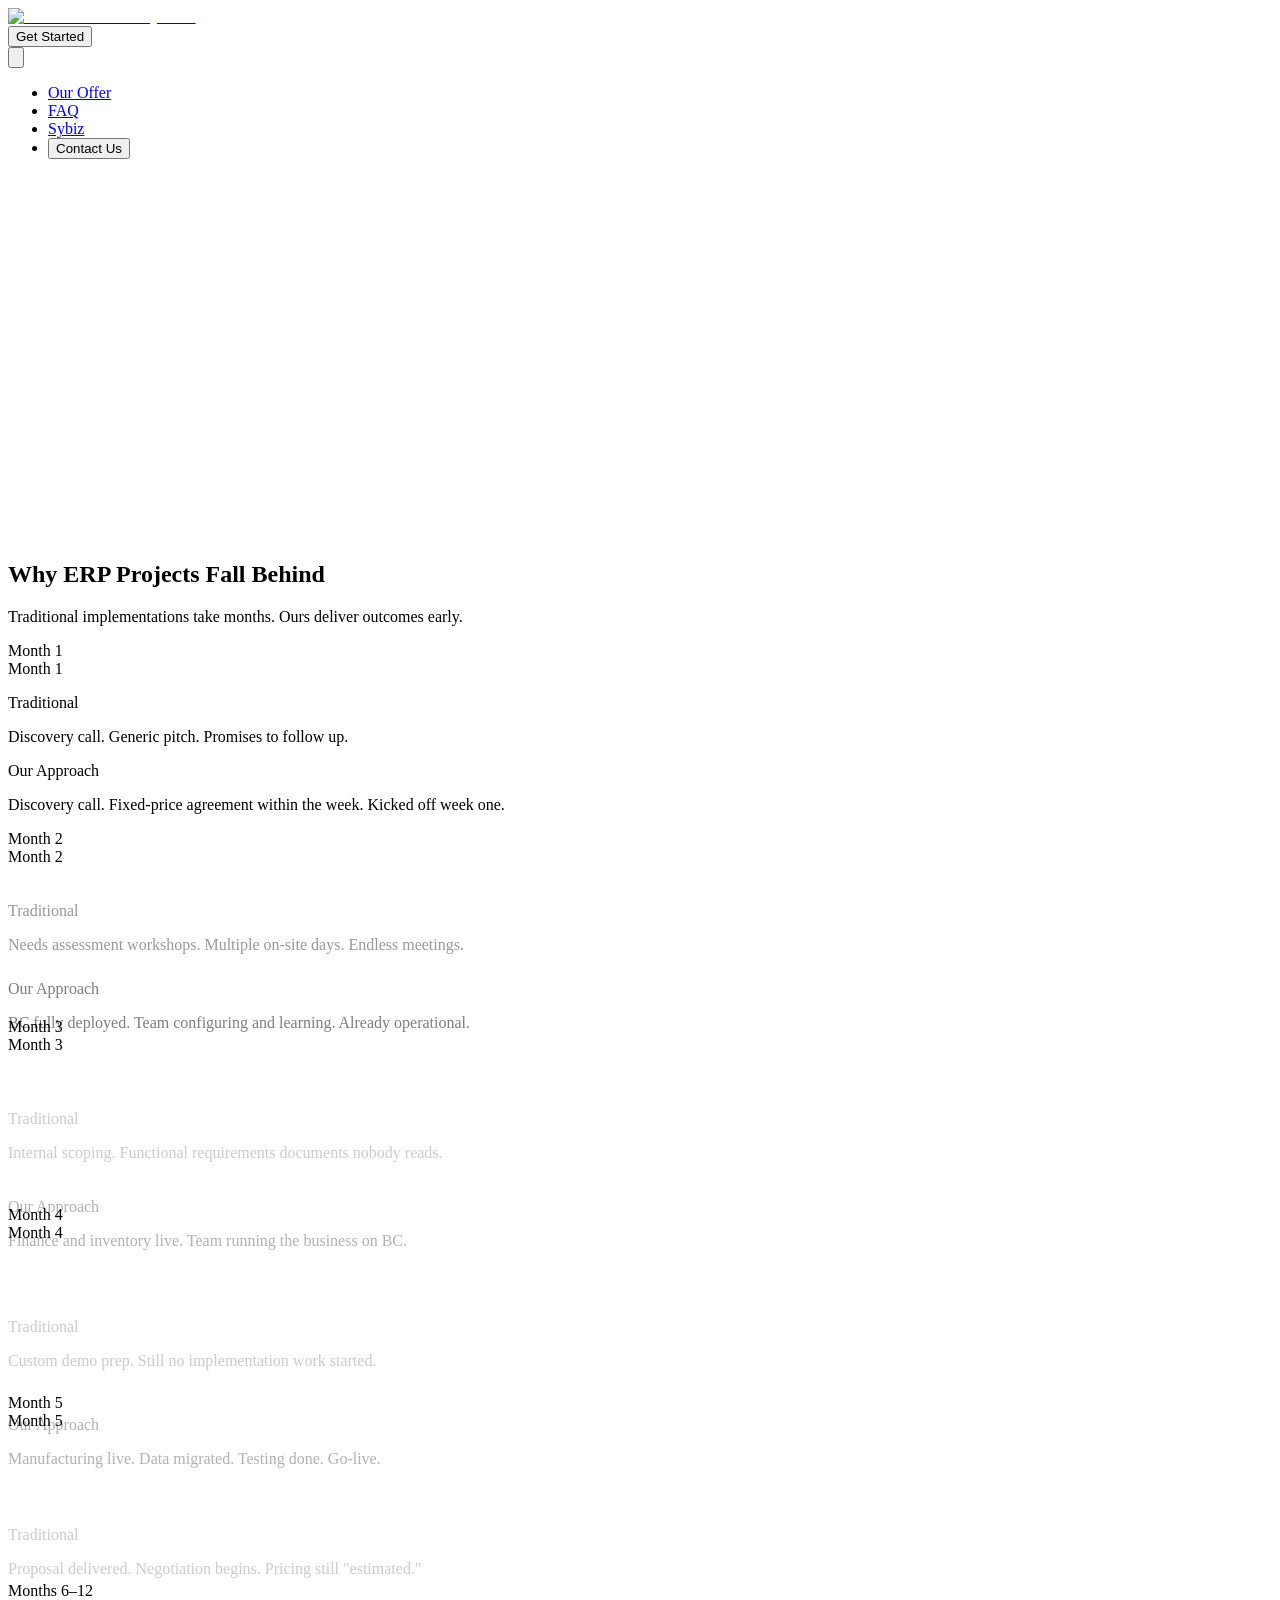
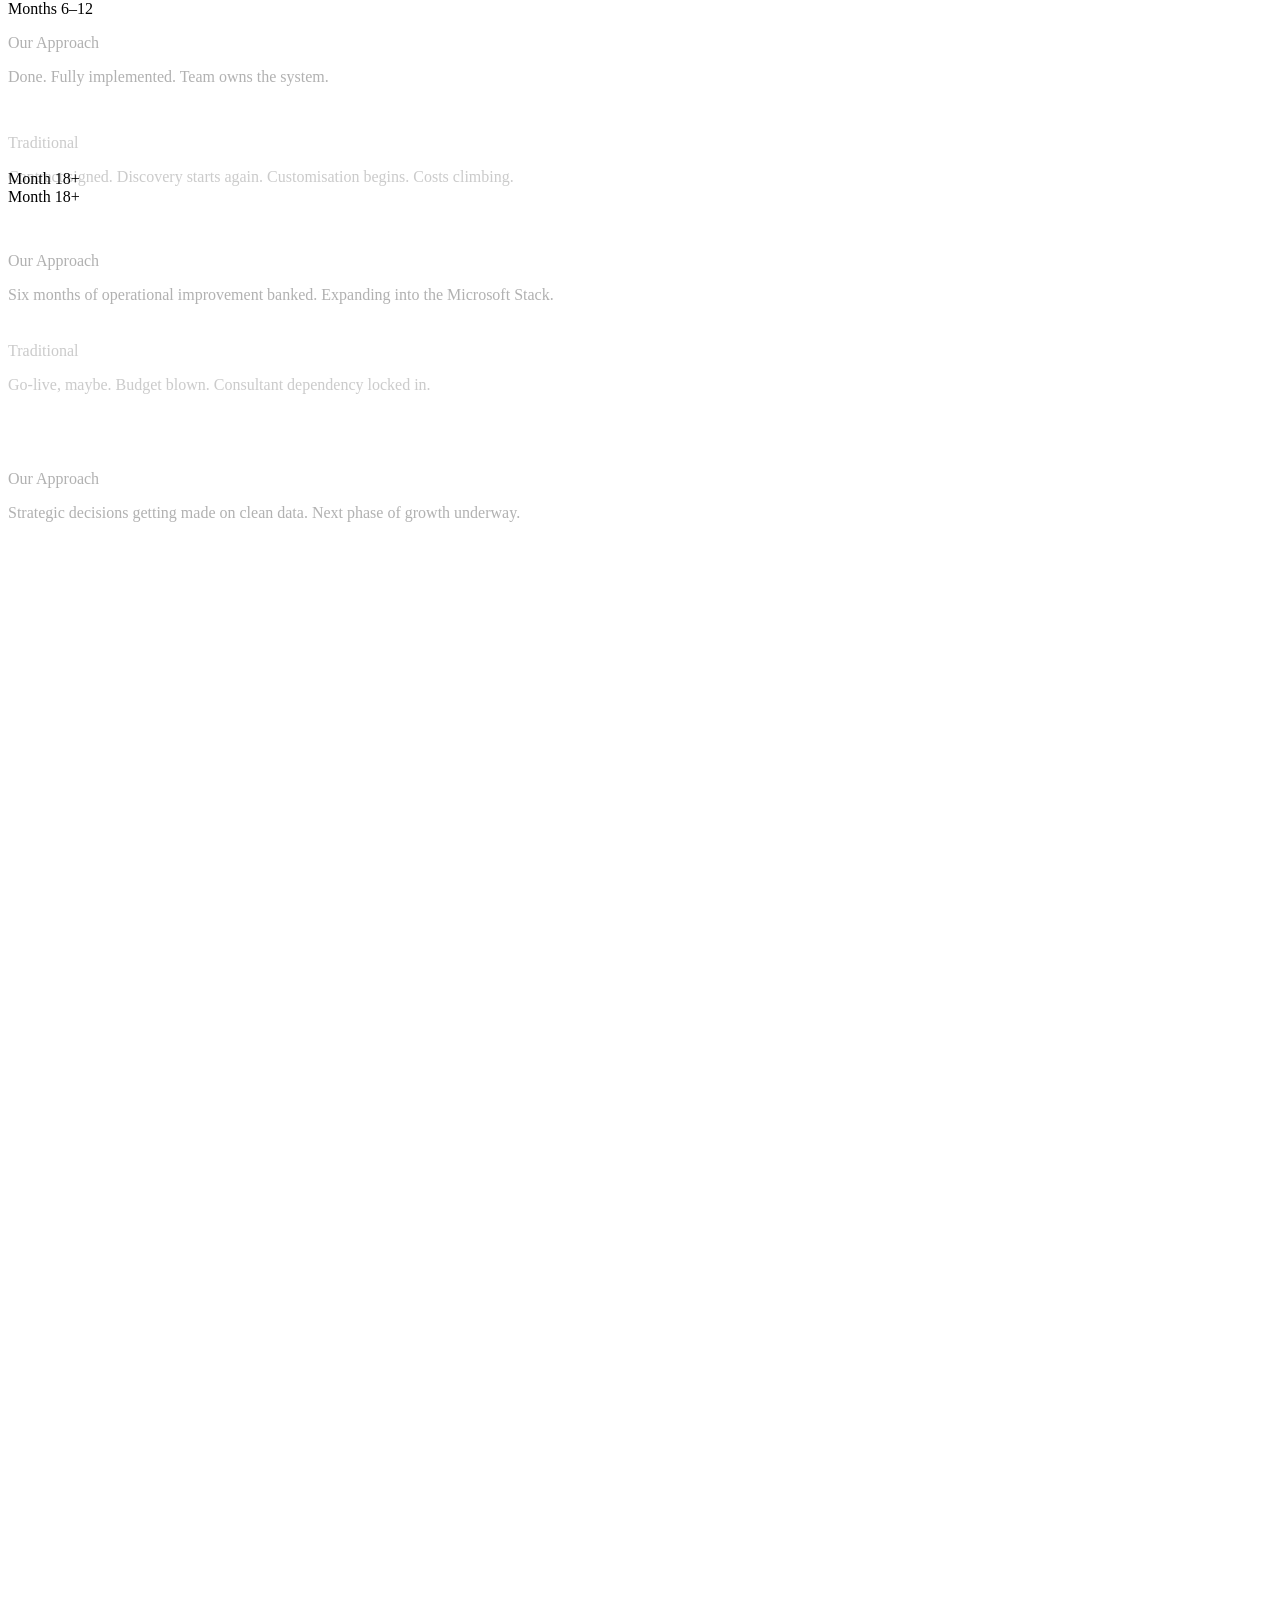
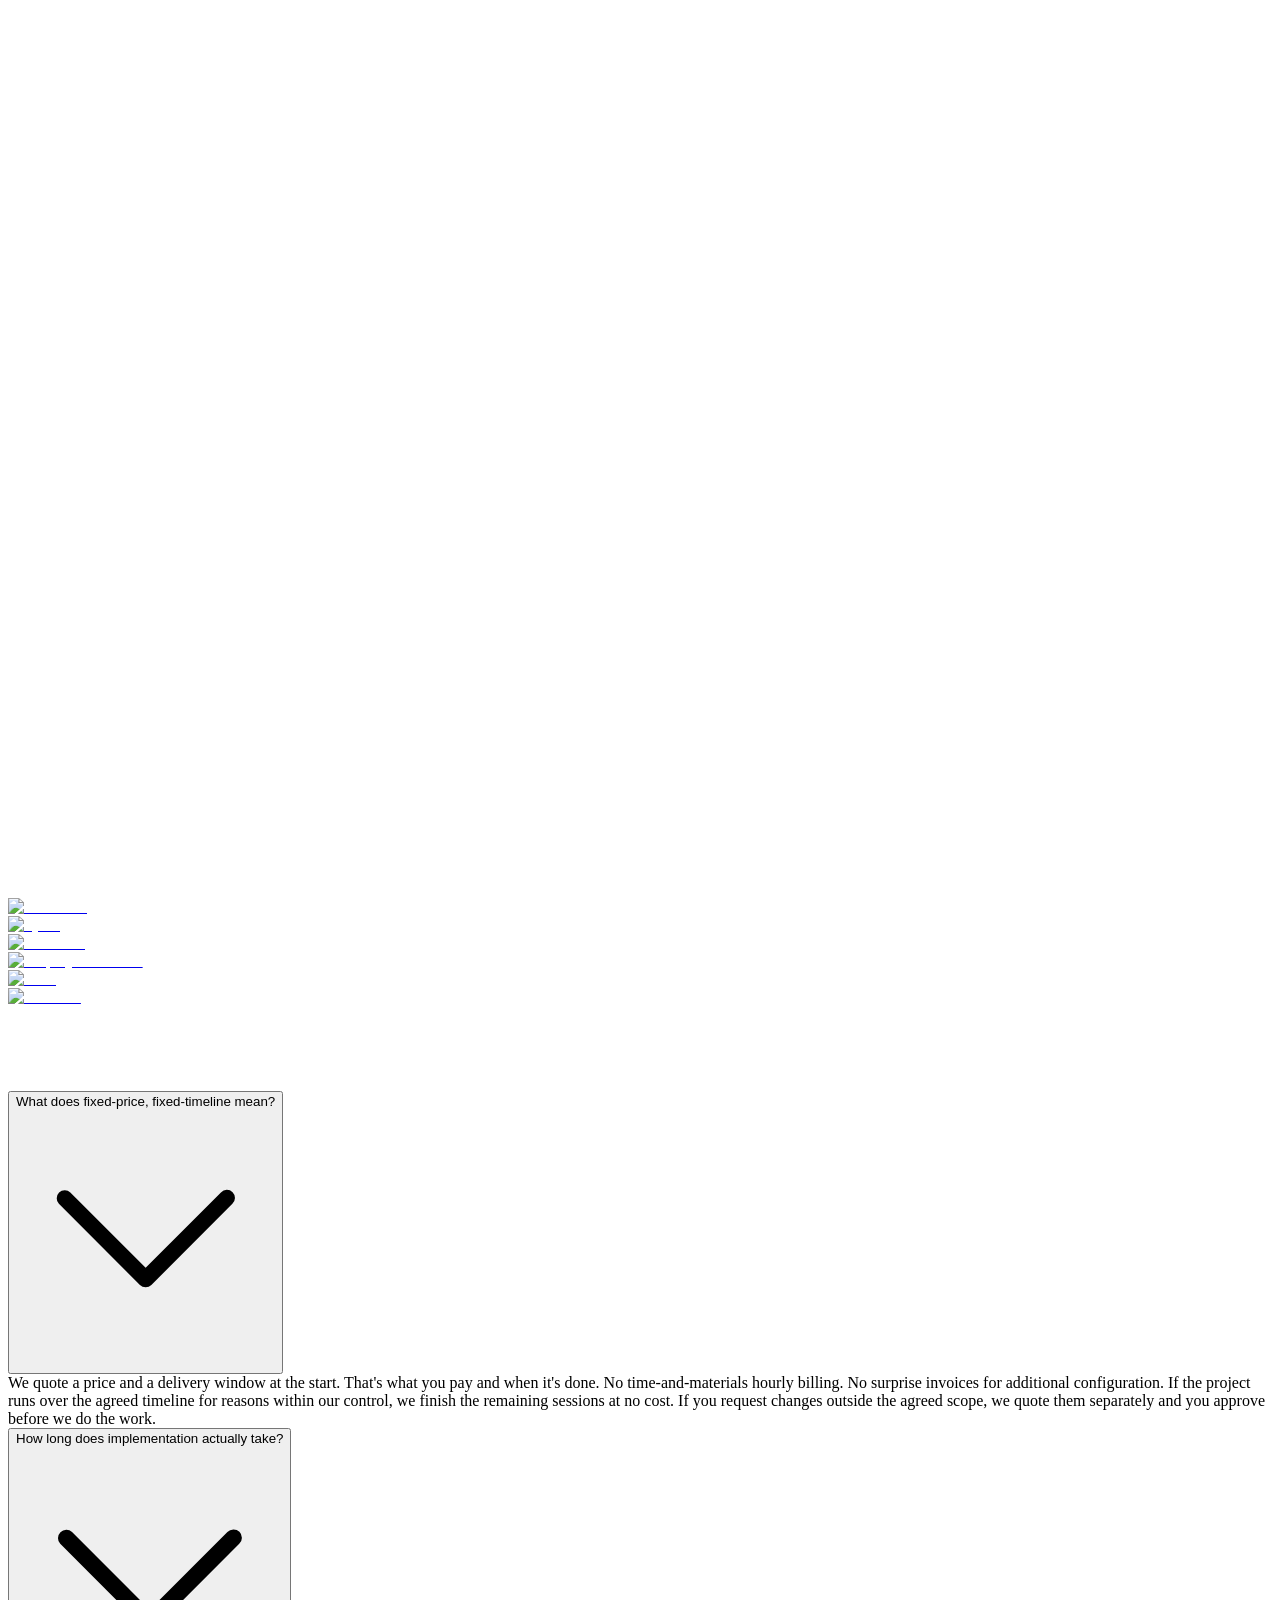
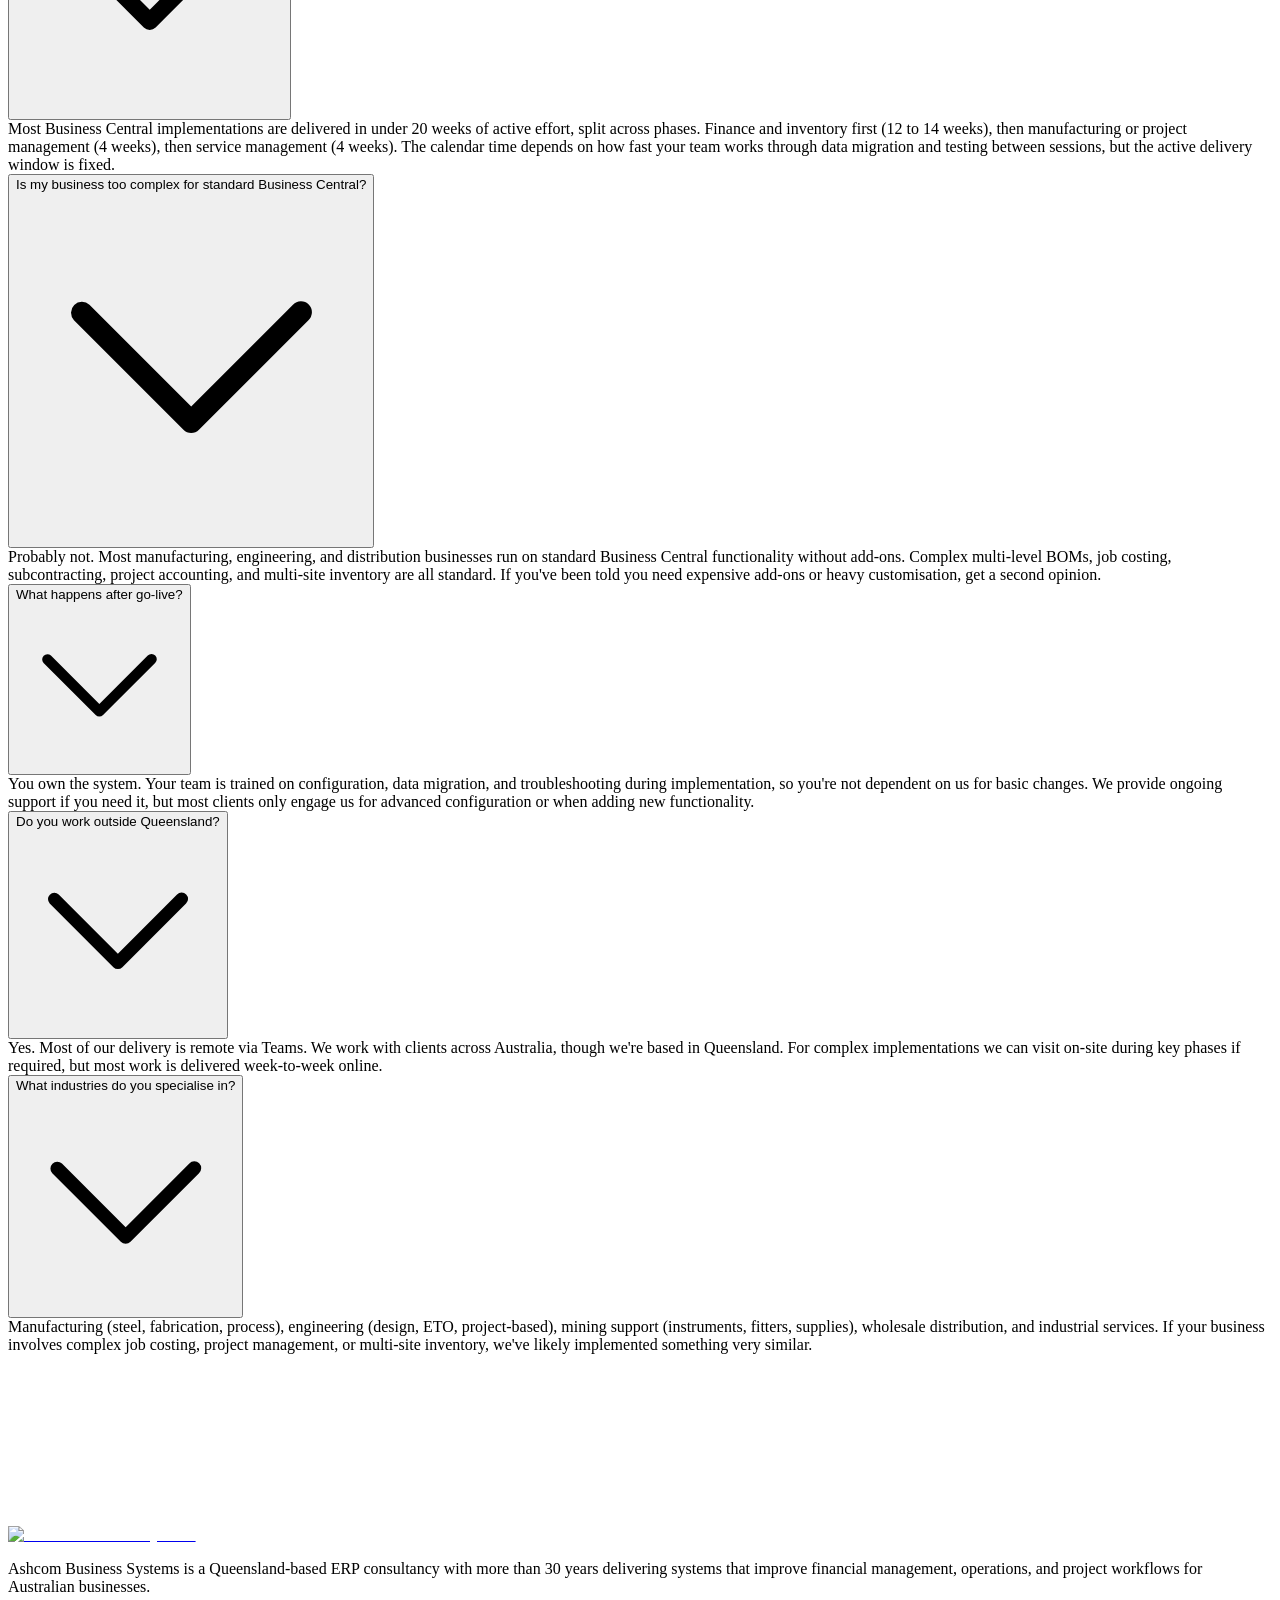
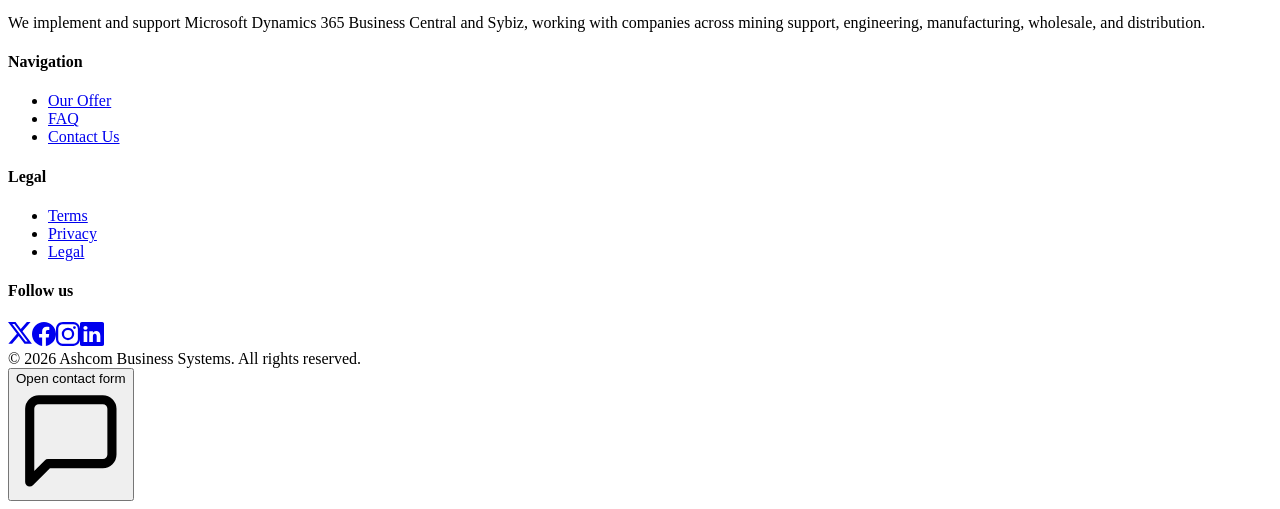
==== commit 9ddf2445: "Update" ====
--- a/index.html
+++ b/index.html
@@ -1,4 +1,4 @@
-<!DOCTYPE html><html lang="en"><head><meta charSet="utf-8"/><meta name="viewport" content="width=device-width, initial-scale=1"/><link rel="preload" as="image" href="/AshcomWebsite//_next/static/media/ashcom_logo.77a5dae7.png" fetchPriority="high"/><link rel="preload" as="image" href="/AshcomWebsite//_next/static/media/hero1.c54fe582.jpg" fetchPriority="high"/><link rel="stylesheet" href="/AshcomWebsite/_next/static/css/b240a272bc4805b5.css" data-precedence="next"/><link rel="preload" as="script" fetchPriority="low" href="/AshcomWebsite/_next/static/chunks/webpack-be37e829f30c8dda.js"/><script src="/AshcomWebsite/_next/static/chunks/fd9d1056-817bfd9c815e7b66.js" async=""></script><script src="/AshcomWebsite/_next/static/chunks/23-ddb321c9b5d923fc.js" async=""></script><script src="/AshcomWebsite/_next/static/chunks/main-app-459fdf360571016e.js" async=""></script><script src="/AshcomWebsite/_next/static/chunks/c15bf2b0-03795515e990ec56.js" async=""></script><script src="/AshcomWebsite/_next/static/chunks/648-5b34ae096d164825.js" async=""></script><script src="/AshcomWebsite/_next/static/chunks/347-b449a40c19c1cc9c.js" async=""></script><script src="/AshcomWebsite/_next/static/chunks/138-d6abb8ebc230be46.js" async=""></script><script src="/AshcomWebsite/_next/static/chunks/221-5752a201c7a786c6.js" async=""></script><script src="/AshcomWebsite/_next/static/chunks/app/page-ffd7a12c1dab2f1b.js" async=""></script><script src="/AshcomWebsite/_next/static/chunks/512-f6e72082e8c6fb69.js" async=""></script><script src="/AshcomWebsite/_next/static/chunks/app/layout-8a825e7215f8b737.js" async=""></script><title>Ashcom Business Systems</title><meta name="description" content="Ashcom Business Systems"/><link rel="icon" href="/AshcomWebsite/favicon.ico" type="image/x-icon" sizes="256x256"/><script src="/AshcomWebsite/_next/static/chunks/polyfills-78c92fac7aa8fdd8.js" noModule=""></script></head><body class="__className_72e7b3"><script>!function(){try{var d=document.documentElement,c=d.classList;c.remove('light','dark');var e=localStorage.getItem('theme');if(e){c.add(e|| '')}else{c.add('light');}if(e==='light'||e==='dark'||!e)d.style.colorScheme=e||'light'}catch(t){}}();</script><div class="sticky top-0 z-50 w-full transition-colors duration-300
+<!DOCTYPE html><html lang="en"><head><meta charSet="utf-8"/><meta name="viewport" content="width=device-width, initial-scale=1"/><link rel="preload" as="image" href="/AshcomWebsite//_next/static/media/ashcom_logo.77a5dae7.png" fetchPriority="high"/><link rel="preload" as="image" href="/AshcomWebsite//_next/static/media/hero1.c54fe582.jpg" fetchPriority="high"/><link rel="stylesheet" href="/AshcomWebsite/_next/static/css/befd082e8855ac7d.css" data-precedence="next"/><link rel="preload" as="script" fetchPriority="low" href="/AshcomWebsite/_next/static/chunks/webpack-be37e829f30c8dda.js"/><script src="/AshcomWebsite/_next/static/chunks/fd9d1056-817bfd9c815e7b66.js" async=""></script><script src="/AshcomWebsite/_next/static/chunks/23-ddb321c9b5d923fc.js" async=""></script><script src="/AshcomWebsite/_next/static/chunks/main-app-459fdf360571016e.js" async=""></script><script src="/AshcomWebsite/_next/static/chunks/c15bf2b0-03795515e990ec56.js" async=""></script><script src="/AshcomWebsite/_next/static/chunks/648-5b34ae096d164825.js" async=""></script><script src="/AshcomWebsite/_next/static/chunks/347-b449a40c19c1cc9c.js" async=""></script><script src="/AshcomWebsite/_next/static/chunks/138-d6abb8ebc230be46.js" async=""></script><script src="/AshcomWebsite/_next/static/chunks/221-5752a201c7a786c6.js" async=""></script><script src="/AshcomWebsite/_next/static/chunks/app/page-fe107f99dbdfcb51.js" async=""></script><script src="/AshcomWebsite/_next/static/chunks/512-f6e72082e8c6fb69.js" async=""></script><script src="/AshcomWebsite/_next/static/chunks/app/layout-8a825e7215f8b737.js" async=""></script><title>Ashcom Business Systems</title><meta name="description" content="Ashcom Business Systems"/><link rel="icon" href="/AshcomWebsite/favicon.ico" type="image/x-icon" sizes="256x256"/><script src="/AshcomWebsite/_next/static/chunks/polyfills-78c92fac7aa8fdd8.js" noModule=""></script></head><body class="__className_72e7b3"><script>!function(){try{var d=document.documentElement,c=d.classList;c.remove('light','dark');var e=localStorage.getItem('theme');if(e){c.add(e|| '')}else{c.add('light');}if(e==='light'||e==='dark'||!e)d.style.colorScheme=e||'light'}catch(t){}}();</script><div class="sticky top-0 z-50 w-full transition-colors duration-300
         bg-transparent"><nav class="container relative flex flex-wrap items-center justify-between
         mx-auto lg:justify-between xl:px-1
         transition-[padding] duration-300 ease-out
@@ -9,7 +9,7 @@
                         items-center justify-end flex-1 list-none lg:flex lg:pt-0
                         transition-[gap] duration-300 ease-out
                         gap-2
-                    "><li class="mr-3 nav__item"><a class="inline-block px-4 py-2 text-lg font-normal text-gray-800 dark:text-gray-200 rounded-md hover:text-indigo-500 focus:text-indigo-500 focus:bg-indigo-100 dark:focus:bg-gray-800 focus:outline-none" href="#offer">Our Offer</a></li><li class="mr-3 nav__item"><a class="inline-block px-4 py-2 text-lg font-normal text-gray-800 dark:text-gray-200 rounded-md hover:text-indigo-500 focus:text-indigo-500 focus:bg-indigo-100 dark:focus:bg-gray-800 focus:outline-none" href="#faq">FAQ</a></li><li class="mr-3 nav__item"><a class="inline-block px-4 py-2 text-lg font-normal text-gray-800 dark:text-gray-200 rounded-md hover:text-indigo-500 focus:text-indigo-500 focus:bg-indigo-100 dark:focus:bg-gray-800 focus:outline-none" href="/AshcomWebsite/sybiz">Sybiz</a></li><li class="mr-3 nav__item"><button class="inline-block px-4 py-2 text-lg font-normal text-gray-800 dark:text-gray-200 rounded-md hover:text-indigo-500 focus:text-indigo-500 focus:bg-indigo-100 dark:focus:bg-gray-800 focus:outline-none">Contact Us</button></li></ul></div></nav></div><div><div class="container p-8 mx-auto xl:px-0 "><div class="container p-8 mx-auto xl:px-0 flex flex-col lg:flex-row overflow-hidden"><div class="flex items-center w-full lg:w-1/2"><div class="max-w-4xl mb-8"><h1 class="text-4xl font-semibold leading-snug tracking-[-0.015em]   text-gray-800 lg:text-4xl xl:text-6xl dark:text-white" style="opacity:0;transform:translateY(20px)">Business Central Implementation for Australian Industrial Businesses.</h1><p class="py-5 text-xl tracking-wide text-gray-500 xl:text-2xl dark:text-gray-300" style="opacity:0;transform:translateY(20px)">Fixed Price. Under 20 Weeks.<!-- --> <span class="font-semibold text-indigo-600">Guaranteed.</span></p><div class="flex flex-col items-start space-y-3   sm:flex-row sm:items-center sm:space-y-0 sm:space-x-4" style="opacity:0;transform:translateY(20px)"><button class="px-8 py-4 text-lg font-medium text-white   bg-indigo-600 rounded-lg shadow-lg" tabindex="0">Get in Touch</button><button class="px-8 py-4 text-lg font-medium text-indigo-600   border border-indigo-500 rounded-lg" tabindex="0">Assess Your Suitability</button></div></div></div><div class="flex items-center justify-center w-full lg:w-1/2" style="opacity:0;transform:scale(0.96)"><img alt="ERP Implementation Illustration" fetchPriority="high" width="616" height="617" decoding="async" data-nimg="1" class="object-cover rounded-xl shadow-2xl" style="color:transparent;background-size:cover;background-position:50% 50%;background-repeat:no-repeat;background-image:url(&quot;data:image/svg+xml;charset=utf-8,%3Csvg xmlns=&#x27;http://www.w3.org/2000/svg&#x27; viewBox=&#x27;0 0 200 320&#x27;%3E%3Cfilter id=&#x27;b&#x27; color-interpolation-filters=&#x27;sRGB&#x27;%3E%3CfeGaussianBlur stdDeviation=&#x27;20&#x27;/%3E%3CfeColorMatrix values=&#x27;1 0 0 0 0 0 1 0 0 0 0 0 1 0 0 0 0 0 100 -1&#x27; result=&#x27;s&#x27;/%3E%3CfeFlood x=&#x27;0&#x27; y=&#x27;0&#x27; width=&#x27;100%25&#x27; height=&#x27;100%25&#x27;/%3E%3CfeComposite operator=&#x27;out&#x27; in=&#x27;s&#x27;/%3E%3CfeComposite in2=&#x27;SourceGraphic&#x27;/%3E%3CfeGaussianBlur stdDeviation=&#x27;20&#x27;/%3E%3C/filter%3E%3Cimage width=&#x27;100%25&#x27; height=&#x27;100%25&#x27; x=&#x27;0&#x27; y=&#x27;0&#x27; preserveAspectRatio=&#x27;none&#x27; style=&#x27;filter: url(%23b);&#x27; href=&#x27;[data-uri]&#x27;/%3E%3C/svg%3E&quot;)" src="/AshcomWebsite//_next/static/media/hero1.c54fe582.jpg"/></div></div><div class="container p-8 mx-auto xl:px-0 "><div class="flex justify-center" style="opacity:0"><div class="text-xl text-center text-gray-700 dark:text-white"><span class="font-bold text-indigo-600">30+</span> years of Queensland-based ERP delivery for industrial businesses.</div></div></div><div class="container p-8 mx-auto xl:px-0 flex w-full flex-col mt-4 items-center justify-center text-center"><div><div class="text-sm font-bold tracking-wider text-indigo-600 uppercase" style="opacity:0;transform:translateY(16px)">About our process</div><h2 class="max-w-2xl mt-3 text-3xl font-bold leading-snug tracking-tight text-gray-800 lg:leading-tight lg:text-4xl dark:text-white" style="opacity:0;transform:translateY(16px)">Your Team Leads. We Ensure Success.</h2><p class="max-w-2xl py-4 text-lg leading-normal text-gray-500 lg:text-xl xl:text-xl dark:text-gray-300" style="opacity:0;transform:translateY(16px)">Traditional ERP delivery is slow, expensive, and often leaves teams dependent on consultants. We deploy Business Central fully configured, train you on everything in the system, and coach you through implementation in phases. Your team is involved from day one.<br/><br/>No budget blowouts. No drawn-out timelines. No reliance on consultants.</p></div></div><section class="relative py-40 bg-gradient-to-b from-white via-slate-50 to-white"><div class="max-w-5xl mx-auto px-6"><div class="text-center mb-32"><h2 class="text-4xl font-semibold mb-4">Why ERP Projects Fall Behind</h2><p class="text-slate-600 max-w-xl mx-auto">Traditional implementations take months. Ours deliver outcomes early.</p></div><div class="relative"><div class="flex flex-col gap-48"><div class="relative grid md:grid-cols-2 gap-12 items-center pl-10 md:pl-0"><div class="absolute left-4 -translate-x-1/2 md:left-1/2 w-6 h-[2px] bg-slate-300"></div><div class="md:hidden text-center mb-4"><span class="text-xs text-slate-400 uppercase">Month 1</span></div><div class="hidden md:flex absolute left-1/2 -translate-x-1/2 -top-10 bg-white px-2"><span class="text-xs text-slate-400 uppercase">Month 1</span></div><div class="md:text-right md:pr-12" style="opacity:1;transform:translateY(0px)"><div class="bg-white border p-6 rounded-2xl shadow-sm"><p class="text-xs text-slate-400 uppercase mb-1">Traditional</p><p class="text-sm text-slate-700">Discovery call. Generic pitch. Promises to follow up.</p></div></div><div class="md:pl-12" style="opacity:1;transform:translateY(0px)"><div class="p-6 rounded-2xl border bg-blue-50 border-blue-100"><p class="text-xs uppercase mb-1">Our Approach</p><p class="text-sm">Discovery call. Fixed-price agreement within the week. Kicked off week one.</p></div></div><div class="absolute left-4 -translate-x-1/2 md:left-1/2"><div class="w-4 h-4 rounded-full border-4 border-white shadow bg-slate-400" style="opacity:1;transform:scale(1.2)"></div></div></div><div class="relative grid md:grid-cols-2 gap-12 items-center pl-10 md:pl-0"><div class="absolute left-4 -translate-x-1/2 md:left-1/2 w-6 h-[2px] bg-slate-300"></div><div class="md:hidden text-center mb-4"><span class="text-xs text-slate-400 uppercase">Month 2</span></div><div class="hidden md:flex absolute left-1/2 -translate-x-1/2 -top-10 bg-white px-2"><span class="text-xs text-slate-400 uppercase">Month 2</span></div><div class="md:text-right md:pr-12" style="opacity:0.4;transform:translateY(20px)"><div class="bg-white border p-6 rounded-2xl shadow-sm"><p class="text-xs text-slate-400 uppercase mb-1">Traditional</p><p class="text-sm text-slate-700">Needs assessment workshops. Multiple on-site days. Endless meetings.</p></div></div><div class="md:pl-12" style="opacity:0.5;transform:translateY(30px)"><div class="p-6 rounded-2xl border bg-blue-50 border-blue-100"><p class="text-xs uppercase mb-1">Our Approach</p><p class="text-sm">BC fully deployed. Team configuring and learning. Already operational.</p></div></div><div class="absolute left-4 -translate-x-1/2 md:left-1/2"><div class="w-4 h-4 rounded-full border-4 border-white shadow bg-slate-400" style="opacity:0.4;transform:scale(0.8999999999999999)"></div></div></div><div class="relative grid md:grid-cols-2 gap-12 items-center pl-10 md:pl-0"><div class="absolute left-4 -translate-x-1/2 md:left-1/2 w-6 h-[2px] bg-slate-300"></div><div class="md:hidden text-center mb-4"><span class="text-xs text-slate-400 uppercase">Month 3</span></div><div class="hidden md:flex absolute left-1/2 -translate-x-1/2 -top-10 bg-white px-2"><span class="text-xs text-slate-400 uppercase">Month 3</span></div><div class="md:text-right md:pr-12" style="opacity:0.19999999999999996;transform:translateY(40px)"><div class="bg-white border p-6 rounded-2xl shadow-sm"><p class="text-xs text-slate-400 uppercase mb-1">Traditional</p><p class="text-sm text-slate-700">Internal scoping. Functional requirements documents nobody reads.</p></div></div><div class="md:pl-12" style="opacity:0.30000000000000004;transform:translateY(60px)"><div class="p-6 rounded-2xl border bg-blue-50 border-blue-100"><p class="text-xs uppercase mb-1">Our Approach</p><p class="text-sm">Finance and inventory live. Team running the business on BC.</p></div></div><div class="absolute left-4 -translate-x-1/2 md:left-1/2"><div class="w-4 h-4 rounded-full border-4 border-white shadow bg-slate-400" style="opacity:-0.19999999999999996;transform:scale(0.6)"></div></div></div><div class="relative grid md:grid-cols-2 gap-12 items-center pl-10 md:pl-0"><div class="absolute left-4 -translate-x-1/2 md:left-1/2 w-6 h-[2px] bg-slate-300"></div><div class="md:hidden text-center mb-4"><span class="text-xs text-slate-400 uppercase">Month 4</span></div><div class="hidden md:flex absolute left-1/2 -translate-x-1/2 -top-10 bg-white px-2"><span class="text-xs text-slate-400 uppercase">Month 4</span></div><div class="md:text-right md:pr-12" style="opacity:0.19999999999999996;transform:translateY(60px)"><div class="bg-white border p-6 rounded-2xl shadow-sm"><p class="text-xs text-slate-400 uppercase mb-1">Traditional</p><p class="text-sm text-slate-700">Custom demo prep. Still no implementation work started.</p></div></div><div class="md:pl-12" style="opacity:0.30000000000000004;transform:translateY(90px)"><div class="p-6 rounded-2xl border bg-blue-50 border-blue-100"><p class="text-xs uppercase mb-1">Our Approach</p><p class="text-sm">Manufacturing live. Data migrated. Testing done. Go-live.</p></div></div><div class="absolute left-4 -translate-x-1/2 md:left-1/2"><div class="w-4 h-4 rounded-full border-4 border-white shadow bg-slate-400" style="opacity:-0.7999999999999998;transform:scale(0.30000000000000004)"></div></div></div><div class="relative grid md:grid-cols-2 gap-12 items-center pl-10 md:pl-0"><div class="absolute left-4 -translate-x-1/2 md:left-1/2 w-6 h-[2px] bg-slate-300"></div><div class="md:hidden text-center mb-4"><span class="text-xs text-slate-400 uppercase">Month 5</span></div><div class="hidden md:flex absolute left-1/2 -translate-x-1/2 -top-10 bg-white px-2"><span class="text-xs text-slate-400 uppercase">Month 5</span></div><div class="md:text-right md:pr-12" style="opacity:0.19999999999999996;transform:translateY(80px)"><div class="bg-white border p-6 rounded-2xl shadow-sm"><p class="text-xs text-slate-400 uppercase mb-1">Traditional</p><p class="text-sm text-slate-700">Proposal delivered. Negotiation begins. Pricing still &quot;estimated.&quot;</p></div></div><div class="md:pl-12" style="opacity:0.30000000000000004;transform:translateY(120px)"><div class="p-6 rounded-2xl border bg-blue-600 text-white border-blue-600 shadow-xl"><p class="text-xs uppercase mb-1">Our Approach</p><p class="text-sm">Done. Fully implemented. Team owns the system.</p></div></div><div class="absolute left-4 -translate-x-1/2 md:left-1/2"><div class="w-4 h-4 rounded-full border-4 border-white shadow bg-blue-600" style="opacity:-1.4;transform:scale(0)"></div></div></div><div class="relative grid md:grid-cols-2 gap-12 items-center pl-10 md:pl-0"><div class="absolute left-4 -translate-x-1/2 md:left-1/2 w-6 h-[2px] bg-slate-300"></div><div class="md:hidden text-center mb-4"><span class="text-xs text-slate-400 uppercase">Months 6–12</span></div><div class="hidden md:flex absolute left-1/2 -translate-x-1/2 -top-10 bg-white px-2"><span class="text-xs text-slate-400 uppercase">Months 6–12</span></div><div class="md:text-right md:pr-12" style="opacity:0.19999999999999996;transform:translateY(100px)"><div class="bg-white border p-6 rounded-2xl shadow-sm"><p class="text-xs text-slate-400 uppercase mb-1">Traditional</p><p class="text-sm text-slate-700">Contract signed. Discovery starts again. Customisation begins. Costs climbing.</p></div></div><div class="md:pl-12" style="opacity:0.30000000000000004;transform:translateY(150px)"><div class="p-6 rounded-2xl border bg-blue-50 border-blue-100"><p class="text-xs uppercase mb-1">Our Approach</p><p class="text-sm">Six months of operational improvement banked. Expanding into the Microsoft Stack.</p></div></div><div class="absolute left-4 -translate-x-1/2 md:left-1/2"><div class="w-4 h-4 rounded-full border-4 border-white shadow bg-slate-400" style="opacity:-2;transform:scale(-0.30000000000000004)"></div></div></div><div class="relative grid md:grid-cols-2 gap-12 items-center pl-10 md:pl-0"><div class="absolute left-4 -translate-x-1/2 md:left-1/2 w-6 h-[2px] bg-slate-300"></div><div class="md:hidden text-center mb-4"><span class="text-xs text-slate-400 uppercase">Month 18+</span></div><div class="hidden md:flex absolute left-1/2 -translate-x-1/2 -top-10 bg-white px-2"><span class="text-xs text-slate-400 uppercase">Month 18+</span></div><div class="md:text-right md:pr-12" style="opacity:0.19999999999999996;transform:translateY(120px)"><div class="bg-white border p-6 rounded-2xl shadow-sm"><p class="text-xs text-slate-400 uppercase mb-1">Traditional</p><p class="text-sm text-slate-700">Go-live, maybe. Budget blown. Consultant dependency locked in.</p></div></div><div class="md:pl-12" style="opacity:0.30000000000000004;transform:translateY(180px)"><div class="p-6 rounded-2xl border bg-blue-50 border-blue-100"><p class="text-xs uppercase mb-1">Our Approach</p><p class="text-sm">Strategic decisions getting made on clean data. Next phase of growth underway.</p></div></div><div class="absolute left-4 -translate-x-1/2 md:left-1/2"><div class="w-4 h-4 rounded-full border-4 border-white shadow bg-slate-400" style="opacity:-2.5999999999999996;transform:scale(-0.5999999999999999)"></div></div></div></div></div><div class="mt-32 flex justify-center"></div></div></section><div id="offer"><div class="container p-8 mx-auto xl:px-0 flex flex-wrap mb-20 lg:gap-10 lg:flex-nowrap"><div class="flex items-center justify-center w-full lg:w-1/2 " style="opacity:0;transform:translateX(-40px)"><div class="relative w-full max-w-xl aspect-square transform-gpu will-change-transform"><img alt="Benefits" loading="lazy" decoding="async" data-nimg="fill" class="object-contain" style="position:absolute;height:100%;width:100%;left:0;top:0;right:0;bottom:0;color:transparent;background-size:cover;background-position:50% 50%;background-repeat:no-repeat;background-image:url(&quot;data:image/svg+xml;charset=utf-8,%3Csvg xmlns=&#x27;http://www.w3.org/2000/svg&#x27; %3E%3Cfilter id=&#x27;b&#x27; color-interpolation-filters=&#x27;sRGB&#x27;%3E%3CfeGaussianBlur stdDeviation=&#x27;20&#x27;/%3E%3CfeColorMatrix values=&#x27;1 0 0 0 0 0 1 0 0 0 0 0 1 0 0 0 0 0 100 -1&#x27; result=&#x27;s&#x27;/%3E%3CfeFlood x=&#x27;0&#x27; y=&#x27;0&#x27; width=&#x27;100%25&#x27; height=&#x27;100%25&#x27;/%3E%3CfeComposite operator=&#x27;out&#x27; in=&#x27;s&#x27;/%3E%3CfeComposite in2=&#x27;SourceGraphic&#x27;/%3E%3CfeGaussianBlur stdDeviation=&#x27;20&#x27;/%3E%3C/filter%3E%3Cimage width=&#x27;100%25&#x27; height=&#x27;100%25&#x27; x=&#x27;0&#x27; y=&#x27;0&#x27; preserveAspectRatio=&#x27;none&#x27; style=&#x27;filter: url(%23b);&#x27; href=&#x27;/AshcomWebsite//_next/static/media/checklist_desk.38cf81a2.svg&#x27;/%3E%3C/svg%3E&quot;)" src="/AshcomWebsite//_next/static/media/checklist_desk.38cf81a2.svg"/></div></div><div class="flex flex-wrap items-center w-full lg:w-1/2 "><div><div class="flex flex-col w-full mt-4" style="opacity:0;transform:translateY(20px)"><h3 class="max-w-2xl mt-3 text-3xl font-bold leading-snug tracking-tight text-gray-800 lg:text-4xl dark:text-white">How We&#x27;re Different</h3><p class="max-w-2xl py-4 text-lg text-gray-500 lg:text-xl dark:text-gray-300">Traditional ERP implementations are expensive, slow, and leave you dependent on consultants. We work from a different model.</p></div><div class="w-full mt-5"><div class="flex items-start mt-8 space-x-3" style="opacity:0;transform:translateY(20px)"><div class="flex items-center justify-center flex-shrink-0 mt-1 bg-indigo-500 rounded-md w-11 h-11"><svg xmlns="http://www.w3.org/2000/svg" viewBox="0 0 24 24" fill="currentColor" aria-hidden="true" data-slot="icon" class="w-7 h-7 text-indigo-50"><path d="M11.7 2.805a.75.75 0 0 1 .6 0A60.65 60.65 0 0 1 22.83 8.72a.75.75 0 0 1-.231 1.337 49.948 49.948 0 0 0-9.902 3.912l-.003.002c-.114.06-.227.119-.34.18a.75.75 0 0 1-.707 0A50.88 50.88 0 0 0 7.5 12.173v-.224c0-.131.067-.248.172-.311a54.615 54.615 0 0 1 4.653-2.52.75.75 0 0 0-.65-1.352 56.123 56.123 0 0 0-4.78 2.589 1.858 1.858 0 0 0-.859 1.228 49.803 49.803 0 0 0-4.634-1.527.75.75 0 0 1-.231-1.337A60.653 60.653 0 0 1 11.7 2.805Z"></path><path d="M13.06 15.473a48.45 48.45 0 0 1 7.666-3.282c.134 1.414.22 2.843.255 4.284a.75.75 0 0 1-.46.711 47.87 47.87 0 0 0-8.105 4.342.75.75 0 0 1-.832 0 47.87 47.87 0 0 0-8.104-4.342.75.75 0 0 1-.461-.71c.035-1.442.121-2.87.255-4.286.921.304 1.83.634 2.726.99v1.27a1.5 1.5 0 0 0-.14 2.508c-.09.38-.222.753-.397 1.11.452.213.901.434 1.346.66a6.727 6.727 0 0 0 .551-1.607 1.5 1.5 0 0 0 .14-2.67v-.645a48.549 48.549 0 0 1 3.44 1.667 2.25 2.25 0 0 0 2.12 0Z"></path><path d="M4.462 19.462c.42-.419.753-.89 1-1.395.453.214.902.435 1.347.662a6.742 6.742 0 0 1-1.286 1.794.75.75 0 0 1-1.06-1.06Z"></path></svg></div><div><h4 class="text-xl font-medium text-gray-800 dark:text-gray-200"> Client-Led Implementation</h4><p class="mt-1 text-gray-500 dark:text-gray-400">We build it with you, not for you. Traditional ERP locks you out while consultants build behind closed doors. We train you on the whole system, week by week, so you can configure, migrate data, and adapt processes without calling us every time something needs tweaking. </p></div></div><div class="flex items-start mt-8 space-x-3" style="opacity:0;transform:translateY(20px)"><div class="flex items-center justify-center flex-shrink-0 mt-1 bg-indigo-500 rounded-md w-11 h-11"><svg xmlns="http://www.w3.org/2000/svg" viewBox="0 0 24 24" fill="currentColor" aria-hidden="true" data-slot="icon" class="w-7 h-7 text-indigo-50"><path d="M10.464 8.746c.227-.18.497-.311.786-.394v2.795a2.252 2.252 0 0 1-.786-.393c-.394-.313-.546-.681-.546-1.004 0-.323.152-.691.546-1.004ZM12.75 15.662v-2.824c.347.085.664.228.921.421.427.32.579.686.579.991 0 .305-.152.671-.579.991a2.534 2.534 0 0 1-.921.42Z"></path><path fill-rule="evenodd" d="M12 2.25c-5.385 0-9.75 4.365-9.75 9.75s4.365 9.75 9.75 9.75 9.75-4.365 9.75-9.75S17.385 2.25 12 2.25ZM12.75 6a.75.75 0 0 0-1.5 0v.816a3.836 3.836 0 0 0-1.72.756c-.712.566-1.112 1.35-1.112 2.178 0 .829.4 1.612 1.113 2.178.502.4 1.102.647 1.719.756v2.978a2.536 2.536 0 0 1-.921-.421l-.879-.66a.75.75 0 0 0-.9 1.2l.879.66c.533.4 1.169.645 1.821.75V18a.75.75 0 0 0 1.5 0v-.81a4.124 4.124 0 0 0 1.821-.749c.745-.559 1.179-1.344 1.179-2.191 0-.847-.434-1.632-1.179-2.191a4.122 4.122 0 0 0-1.821-.75V8.354c.29.082.559.213.786.393l.415.33a.75.75 0 0 0 .933-1.175l-.415-.33a3.836 3.836 0 0 0-1.719-.755V6Z" clip-rule="evenodd"></path></svg></div><div><h4 class="text-xl font-medium text-gray-800 dark:text-gray-200">Fixed Scope, Fixed Price</h4><p class="mt-1 text-gray-500 dark:text-gray-400">The price we quote is the price you pay. No hidden fees, no time-and-materials billing, no scope creep. If we miss the delivery window for reasons in our control, we complete the remaining sessions at no cost. </p></div></div><div class="flex items-start mt-8 space-x-3" style="opacity:0;transform:translateY(20px)"><div class="flex items-center justify-center flex-shrink-0 mt-1 bg-indigo-500 rounded-md w-11 h-11"><svg xmlns="http://www.w3.org/2000/svg" viewBox="0 0 24 24" fill="currentColor" aria-hidden="true" data-slot="icon" class="w-7 h-7 text-indigo-50"><path fill-rule="evenodd" d="M7.502 6h7.128A3.375 3.375 0 0 1 18 9.375v9.375a3 3 0 0 0 3-3V6.108c0-1.505-1.125-2.811-2.664-2.94a48.972 48.972 0 0 0-.673-.05A3 3 0 0 0 15 1.5h-1.5a3 3 0 0 0-2.663 1.618c-.225.015-.45.032-.673.05C8.662 3.295 7.554 4.542 7.502 6ZM13.5 3A1.5 1.5 0 0 0 12 4.5h4.5A1.5 1.5 0 0 0 15 3h-1.5Z" clip-rule="evenodd"></path><path fill-rule="evenodd" d="M3 9.375C3 8.339 3.84 7.5 4.875 7.5h9.75c1.036 0 1.875.84 1.875 1.875v11.25c0 1.035-.84 1.875-1.875 1.875h-9.75A1.875 1.875 0 0 1 3 20.625V9.375Zm9.586 4.594a.75.75 0 0 0-1.172-.938l-2.476 3.096-.908-.907a.75.75 0 0 0-1.06 1.06l1.5 1.5a.75.75 0 0 0 1.116-.062l3-3.75Z" clip-rule="evenodd"></path></svg></div><div><h4 class="text-xl font-medium text-gray-800 dark:text-gray-200">Industry-Specific Expertise</h4><p class="mt-1 text-gray-500 dark:text-gray-400">We work with industrial businesses running complex operations. Not theory, not a generic demo environment. We configure BC against real jobs, real inventory structures, and real production workflows. We speak the language of the shop floor, not the slide deck.</p></div></div></div></div></div></div></div><div class="container p-8 mx-auto xl:px-0 flex flex-wrap mb-20 lg:gap-10 lg:flex-nowrap"><div class="flex items-center justify-center w-full lg:w-1/2 lg:order-1" style="opacity:0;transform:translateX(40px)"><div class="relative w-full max-w-xl aspect-square transform-gpu will-change-transform"><img alt="Benefits" loading="lazy" decoding="async" data-nimg="fill" class="object-contain" style="position:absolute;height:100%;width:100%;left:0;top:0;right:0;bottom:0;color:transparent;background-size:cover;background-position:50% 50%;background-repeat:no-repeat;background-image:url(&quot;data:image/svg+xml;charset=utf-8,%3Csvg xmlns=&#x27;http://www.w3.org/2000/svg&#x27; %3E%3Cfilter id=&#x27;b&#x27; color-interpolation-filters=&#x27;sRGB&#x27;%3E%3CfeGaussianBlur stdDeviation=&#x27;20&#x27;/%3E%3CfeColorMatrix values=&#x27;1 0 0 0 0 0 1 0 0 0 0 0 1 0 0 0 0 0 100 -1&#x27; result=&#x27;s&#x27;/%3E%3CfeFlood x=&#x27;0&#x27; y=&#x27;0&#x27; width=&#x27;100%25&#x27; height=&#x27;100%25&#x27;/%3E%3CfeComposite operator=&#x27;out&#x27; in=&#x27;s&#x27;/%3E%3CfeComposite in2=&#x27;SourceGraphic&#x27;/%3E%3CfeGaussianBlur stdDeviation=&#x27;20&#x27;/%3E%3C/filter%3E%3Cimage width=&#x27;100%25&#x27; height=&#x27;100%25&#x27; x=&#x27;0&#x27; y=&#x27;0&#x27; preserveAspectRatio=&#x27;none&#x27; style=&#x27;filter: url(%23b);&#x27; href=&#x27;/AshcomWebsite//_next/static/media/archer.f80da2e8.svg&#x27;/%3E%3C/svg%3E&quot;)" src="/AshcomWebsite//_next/static/media/archer.f80da2e8.svg"/></div></div><div class="flex flex-wrap items-center w-full lg:w-1/2 "><div><div class="flex flex-col w-full mt-4" style="opacity:0;transform:translateY(20px)"><h3 class="max-w-2xl mt-3 text-3xl font-bold leading-snug tracking-tight text-gray-800 lg:text-4xl dark:text-white">Built on Real-World Delivery Experience</h3><p class="max-w-2xl py-4 text-lg text-gray-500 lg:text-xl dark:text-gray-300"> We&#x27;ve Been Doing This Since Before &quot;Cloud ERP&quot; Was a Thing. </p></div><div class="w-full mt-5"><div class="flex items-start mt-8 space-x-3" style="opacity:0;transform:translateY(20px)"><div class="flex items-center justify-center flex-shrink-0 mt-1 bg-indigo-500 rounded-md w-11 h-11"><svg xmlns="http://www.w3.org/2000/svg" viewBox="0 0 24 24" fill="currentColor" aria-hidden="true" data-slot="icon" class="w-7 h-7 text-indigo-50"><path fill-rule="evenodd" d="M5.166 2.621v.858c-1.035.148-2.059.33-3.071.543a.75.75 0 0 0-.584.859 6.753 6.753 0 0 0 6.138 5.6 6.73 6.73 0 0 0 2.743 1.346A6.707 6.707 0 0 1 9.279 15H8.54c-1.036 0-1.875.84-1.875 1.875V19.5h-.75a2.25 2.25 0 0 0-2.25 2.25c0 .414.336.75.75.75h15a.75.75 0 0 0 .75-.75 2.25 2.25 0 0 0-2.25-2.25h-.75v-2.625c0-1.036-.84-1.875-1.875-1.875h-.739a6.706 6.706 0 0 1-1.112-3.173 6.73 6.73 0 0 0 2.743-1.347 6.753 6.753 0 0 0 6.139-5.6.75.75 0 0 0-.585-.858 47.077 47.077 0 0 0-3.07-.543V2.62a.75.75 0 0 0-.658-.744 49.22 49.22 0 0 0-6.093-.377c-2.063 0-4.096.128-6.093.377a.75.75 0 0 0-.657.744Zm0 2.629c0 1.196.312 2.32.857 3.294A5.266 5.266 0 0 1 3.16 5.337a45.6 45.6 0 0 1 2.006-.343v.256Zm13.5 0v-.256c.674.1 1.343.214 2.006.343a5.265 5.265 0 0 1-2.863 3.207 6.72 6.72 0 0 0 .857-3.294Z" clip-rule="evenodd"></path></svg></div><div><h4 class="text-xl font-medium text-gray-800 dark:text-gray-200">30+ years of award winning ERP experience</h4><p class="mt-1 text-gray-500 dark:text-gray-400">Ashcom has been implementing ERP systems in Australia since the 90s. We started with Sybiz Vision and now specialise in Business Central using the DIY-ERP methodology: a fixed-scope, client-led model built by a team with nearly 3 decades recovering failed ERP projects. It&#x27;s designed around what actually works: knowledge transfer, client ownership, and a methodology that removes the guesswork from implementation.</p></div></div><div class="flex items-start mt-8 space-x-3" style="opacity:0;transform:translateY(20px)"><div class="flex items-center justify-center flex-shrink-0 mt-1 bg-indigo-500 rounded-md w-11 h-11"><svg xmlns="http://www.w3.org/2000/svg" viewBox="0 0 24 24" fill="currentColor" aria-hidden="true" data-slot="icon" class="w-7 h-7 text-indigo-50"><path fill-rule="evenodd" d="M12 6.75a5.25 5.25 0 0 1 6.775-5.025.75.75 0 0 1 .313 1.248l-3.32 3.319c.063.475.276.934.641 1.299.365.365.824.578 1.3.64l3.318-3.319a.75.75 0 0 1 1.248.313 5.25 5.25 0 0 1-5.472 6.756c-1.018-.086-1.87.1-2.309.634L7.344 21.3A3.298 3.298 0 1 1 2.7 16.657l8.684-7.151c.533-.44.72-1.291.634-2.309A5.342 5.342 0 0 1 12 6.75ZM4.117 19.125a.75.75 0 0 1 .75-.75h.008a.75.75 0 0 1 .75.75v.008a.75.75 0 0 1-.75.75h-.008a.75.75 0 0 1-.75-.75v-.008Z" clip-rule="evenodd"></path><path d="m10.076 8.64-2.201-2.2V4.874a.75.75 0 0 0-.364-.643l-3.75-2.25a.75.75 0 0 0-.916.113l-.75.75a.75.75 0 0 0-.113.916l2.25 3.75a.75.75 0 0 0 .643.364h1.564l2.062 2.062 1.575-1.297Z"></path><path fill-rule="evenodd" d="m12.556 17.329 4.183 4.182a3.375 3.375 0 0 0 4.773-4.773l-3.306-3.305a6.803 6.803 0 0 1-1.53.043c-.394-.034-.682-.006-.867.042a.589.589 0 0 0-.167.063l-3.086 3.748Zm3.414-1.36a.75.75 0 0 1 1.06 0l1.875 1.876a.75.75 0 1 1-1.06 1.06L15.97 17.03a.75.75 0 0 1 0-1.06Z" clip-rule="evenodd"></path></svg></div><div><h4 class="text-xl font-medium text-gray-800 dark:text-gray-200">Manufacturing, Engineering, Distribution, Mining Support</h4><p class="mt-1 text-gray-500 dark:text-gray-400">Industrial manufacturers, steel fabricators, ETO engineering firms, mining services contractors, wholesale distributors. If your business runs jobs, tracks inventory across sites, or manages project costs, we&#x27;ve likely done it before.</p></div></div><div class="flex items-start mt-8 space-x-3" style="opacity:0;transform:translateY(20px)"><div class="flex items-center justify-center flex-shrink-0 mt-1 bg-indigo-500 rounded-md w-11 h-11"><svg xmlns="http://www.w3.org/2000/svg" viewBox="0 0 24 24" fill="currentColor" aria-hidden="true" data-slot="icon" class="w-7 h-7 text-indigo-50"><path fill-rule="evenodd" d="M12 2.25c-5.385 0-9.75 4.365-9.75 9.75s4.365 9.75 9.75 9.75 9.75-4.365 9.75-9.75S17.385 2.25 12 2.25Zm-2.625 6c-.54 0-.828.419-.936.634a1.96 1.96 0 0 0-.189.866c0 .298.059.605.189.866.108.215.395.634.936.634.54 0 .828-.419.936-.634.13-.26.189-.568.189-.866 0-.298-.059-.605-.189-.866-.108-.215-.395-.634-.936-.634Zm4.314.634c.108-.215.395-.634.936-.634.54 0 .828.419.936.634.13.26.189.568.189.866 0 .298-.059.605-.189.866-.108.215-.395.634-.936.634-.54 0-.828-.419-.936-.634a1.96 1.96 0 0 1-.189-.866c0-.298.059-.605.189-.866Zm2.023 6.828a.75.75 0 1 0-1.06-1.06 3.75 3.75 0 0 1-5.304 0 .75.75 0 0 0-1.06 1.06 5.25 5.25 0 0 0 7.424 0Z" clip-rule="evenodd"></path></svg></div><div><h4 class="text-xl font-medium text-gray-800 dark:text-gray-200">Built to Last, Not Built to Sell</h4><p class="mt-1 text-gray-500 dark:text-gray-400">We don&#x27;t upsell add-ons you don&#x27;t need. We don&#x27;t pitch customisations to pad the invoice. Standard Business Central handles most of what you need if it&#x27;s configured properly. When it doesn&#x27;t, we&#x27;ll tell you straight. </p></div></div></div></div></div></div><div class="container p-8 mx-auto xl:px-0 flex w-full flex-col mt-4 items-center justify-center text-center"><div><div class="text-sm font-bold tracking-wider text-indigo-600 uppercase" style="opacity:0;transform:translateY(16px)">Partners</div><h2 class="max-w-2xl mt-3 text-3xl font-bold leading-snug tracking-tight text-gray-800 lg:leading-tight lg:text-4xl dark:text-white" style="opacity:0;transform:translateY(16px)">Our Technology &amp; Delivery Partners</h2></div></div><div class="container p-8 mx-auto xl:px-0 "><div class="w-full max-w-7xl mx-auto px-6 py-12"><div class="   grid    grid-cols-1    sm:grid-cols-2    lg:grid-cols-6   gap-y-12 sm:gap-y-14 lg:gap-y-0   gap-x-10 lg:gap-x-16   items-center   justify-items-center   "><a target="_blank" rel="noopener noreferrer" class="group flex items-center justify-center w-full" aria-label="Microsoft" href="https://www.microsoft.com/"><div class="   relative   h-16 sm:h-20   w-full max-w-[180px]   flex items-center justify-center   "><img alt="Microsoft" loading="lazy" width="216" height="46" decoding="async" data-nimg="1" class="   max-h-full max-w-full   object-contain   mx-auto   opacity-80   transition-all duration-300   group-hover:opacity-100   group-hover:scale-110   " style="color:transparent" src="/AshcomWebsite//_next/static/media/Microsoft.f95d5208.png"/></div></a><a target="_blank" rel="noopener noreferrer" class="group flex items-center justify-center w-full" aria-label="Sybiz" href="https://sybiz.com/"><div class="   relative   h-16 sm:h-20   w-full max-w-[180px]   flex items-center justify-center   "><img alt="Sybiz" loading="lazy" width="200" height="125" decoding="async" data-nimg="1" class="   max-h-full max-w-full   object-contain   mx-auto   opacity-80   transition-all duration-300   group-hover:opacity-100   group-hover:scale-110   " style="color:transparent" src="/AshcomWebsite//_next/static/media/sybiz-logo.31591863.png"/></div></a><a target="_blank" rel="noopener noreferrer" class="group flex items-center justify-center w-full" aria-label="DIY ERP" href="https://diy-erp.com/"><div class="   relative   h-16 sm:h-20   w-full max-w-[180px]   flex items-center justify-center   "><img alt="DIY ERP" loading="lazy" width="2219" height="689" decoding="async" data-nimg="1" class="   max-h-full max-w-full   object-contain   mx-auto   opacity-80   transition-all duration-300   group-hover:opacity-100   group-hover:scale-110   " style="color:transparent" src="/AshcomWebsite//_next/static/media/DIY_ERP.bb27e57d.png"/></div></a><a target="_blank" rel="noopener noreferrer" class="group flex items-center justify-center w-full" aria-label="Employment Hero" href="https://employmenthero.com/"><div class="   relative   h-16 sm:h-20   w-full max-w-[180px]   flex items-center justify-center   "><img alt="Employment Hero" loading="lazy" width="414" height="48" decoding="async" data-nimg="1" class="   max-h-full max-w-full   object-contain   mx-auto   opacity-80   transition-all duration-300   group-hover:opacity-100   group-hover:scale-110   " style="color:transparent" src="/AshcomWebsite//_next/static/media/EmploymentHero.9ad594df.png"/></div></a><a target="_blank" rel="noopener noreferrer" class="group flex items-center justify-center w-full" aria-label="Pax8" href="https://www.pax8.com/"><div class="   relative   h-16 sm:h-20   w-full max-w-[180px]   flex items-center justify-center   "><img alt="Pax8" loading="lazy" width="1758" height="1150" decoding="async" data-nimg="1" class="   max-h-full max-w-full   object-contain   mx-auto   opacity-80   transition-all duration-300   group-hover:opacity-100   group-hover:scale-110   " style="color:transparent" src="/AshcomWebsite//_next/static/media/Pax8Logo.4add209b.png"/></div></a><a target="_blank" rel="noopener noreferrer" class="group flex items-center justify-center w-full" aria-label="PlusLive" href="https://pluslive.ai/"><div class="   relative   h-16 sm:h-20   w-full max-w-[180px]   flex items-center justify-center   "><img alt="PlusLive" loading="lazy" width="150" height="50" decoding="async" data-nimg="1" class="   max-h-full max-w-full   object-contain   mx-auto   opacity-80   transition-all duration-300   group-hover:opacity-100   group-hover:scale-110   " style="color:transparent" src="/AshcomWebsite//_next/static/media/PlusLiveAI.d4affc30.webp"/></div></a></div></div></div><div id="faq"></div><div class="container p-8 mx-auto xl:px-0 flex w-full flex-col mt-4 items-center justify-center text-center"><div><div class="text-sm font-bold tracking-wider text-indigo-600 uppercase" style="opacity:0;transform:translateY(16px)">FAQ</div><h2 class="max-w-2xl mt-3 text-3xl font-bold leading-snug tracking-tight text-gray-800 lg:leading-tight lg:text-4xl dark:text-white" style="opacity:0;transform:translateY(16px)">Frequently Asked Questions</h2></div></div><div class="container p-8 mx-auto xl:px-0 "><div class="w-full max-w-3xl mx-auto px-4 sm:px-6"><div class="space-y-4"><div class="
+                    "><li class="mr-3 nav__item"><a class="inline-block px-4 py-2 text-lg font-normal text-gray-800 dark:text-gray-200 rounded-md hover:text-indigo-500 focus:text-indigo-500 focus:bg-indigo-100 dark:focus:bg-gray-800 focus:outline-none" href="#offer">Our Offer</a></li><li class="mr-3 nav__item"><a class="inline-block px-4 py-2 text-lg font-normal text-gray-800 dark:text-gray-200 rounded-md hover:text-indigo-500 focus:text-indigo-500 focus:bg-indigo-100 dark:focus:bg-gray-800 focus:outline-none" href="#faq">FAQ</a></li><li class="mr-3 nav__item"><a class="inline-block px-4 py-2 text-lg font-normal text-gray-800 dark:text-gray-200 rounded-md hover:text-indigo-500 focus:text-indigo-500 focus:bg-indigo-100 dark:focus:bg-gray-800 focus:outline-none" href="/AshcomWebsite/sybiz">Sybiz</a></li><li class="mr-3 nav__item"><button class="inline-block px-4 py-2 text-lg font-normal text-gray-800 dark:text-gray-200 rounded-md hover:text-indigo-500 focus:text-indigo-500 focus:bg-indigo-100 dark:focus:bg-gray-800 focus:outline-none">Contact Us</button></li></ul></div></nav></div><div><div class="container p-8 mx-auto xl:px-0 "><div class="container p-8 mx-auto xl:px-0 flex flex-col lg:flex-row overflow-hidden"><div class="flex items-center w-full lg:w-1/2"><div class="max-w-4xl mb-8"><h1 class="text-4xl font-semibold leading-snug tracking-[-0.015em]   text-gray-800 lg:text-4xl xl:text-6xl dark:text-white" style="opacity:0;transform:translateY(20px)">Business Central Implementation for Australian Industrial Businesses.</h1><p class="py-5 text-xl tracking-wide text-gray-500 xl:text-2xl dark:text-gray-300" style="opacity:0;transform:translateY(20px)">Fixed Price. Under 20 Weeks.<!-- --> <span class="font-semibold text-indigo-600">Guaranteed.</span></p><div class="flex flex-col items-start space-y-3   sm:flex-row sm:items-center sm:space-y-0 sm:space-x-4" style="opacity:0;transform:translateY(20px)"><button class="px-8 py-4 text-lg font-medium text-white   bg-indigo-600 rounded-lg shadow-lg" tabindex="0">Get in Touch</button><button class="px-8 py-4 text-lg font-medium text-indigo-600   border border-indigo-500 rounded-lg" tabindex="0">Assess Your Suitability</button></div></div></div><div class="flex items-center justify-center w-full lg:w-1/2" style="opacity:0;transform:scale(0.96)"><div class="relative w-[616px] h-[617px]"><div class="absolute inset-0" style="opacity:1"><img alt="ERP Implementation Illustration" fetchPriority="high" width="616" height="617" decoding="async" data-nimg="1" class="object-cover rounded-xl shadow-2xl" style="color:transparent" src="/AshcomWebsite//_next/static/media/hero1.c54fe582.jpg"/></div><div class="absolute inset-0" style="opacity:0"><img alt="ERP Implementation Illustration" loading="lazy" width="616" height="617" decoding="async" data-nimg="1" class="object-cover rounded-xl shadow-2xl" style="color:transparent" src="/AshcomWebsite//_next/static/media/hero2.cf98a22c.jpg"/></div><div class="absolute inset-0" style="opacity:0"><img alt="ERP Implementation Illustration" loading="lazy" width="616" height="617" decoding="async" data-nimg="1" class="object-cover rounded-xl shadow-2xl" style="color:transparent" src="/AshcomWebsite//_next/static/media/hero3.abe0274d.jpg"/></div><div class="absolute inset-0" style="opacity:0"><img alt="ERP Implementation Illustration" loading="lazy" width="616" height="617" decoding="async" data-nimg="1" class="object-cover rounded-xl shadow-2xl" style="color:transparent" src="/AshcomWebsite//_next/static/media/hero4.58f3c016.jpg"/></div></div></div></div><div class="container p-8 mx-auto xl:px-0 "><div class="flex justify-center" style="opacity:0"><div class="text-xl text-center text-gray-700 dark:text-white"><span class="font-bold text-indigo-600">30+</span> years of Queensland-based ERP delivery for industrial businesses.</div></div></div><div class="container p-8 mx-auto xl:px-0 flex w-full flex-col mt-4 items-center justify-center text-center"><div><div class="text-sm font-bold tracking-wider text-indigo-600 uppercase" style="opacity:0;transform:translateY(16px)">About our process</div><h2 class="max-w-2xl mt-3 text-3xl font-bold leading-snug tracking-tight text-gray-800 lg:leading-tight lg:text-4xl dark:text-white" style="opacity:0;transform:translateY(16px)">Your Team Leads. We Ensure Success.</h2><p class="max-w-2xl py-4 text-lg leading-normal text-gray-500 lg:text-xl xl:text-xl dark:text-gray-300" style="opacity:0;transform:translateY(16px)">Traditional ERP delivery is slow, expensive, and often leaves teams dependent on consultants. We deploy Business Central fully configured, train you on everything in the system, and coach you through implementation in phases. Your team is involved from day one.<br/><br/>No budget blowouts. No drawn-out timelines. No reliance on consultants.</p></div></div><section class="relative py-40 bg-gradient-to-b from-white via-slate-50 to-white"><div class="max-w-5xl mx-auto px-6"><div class="text-center mb-32"><h2 class="text-4xl font-semibold mb-4">Why ERP Projects Fall Behind</h2><p class="text-slate-600 max-w-xl mx-auto">Traditional implementations take months. Ours deliver outcomes early.</p></div><div class="relative"><div class="flex flex-col gap-48"><div class="relative grid md:grid-cols-2 gap-12 items-center pl-10 md:pl-0"><div class="absolute left-4 -translate-x-1/2 md:left-1/2 w-6 h-[2px] bg-slate-300"></div><div class="md:hidden text-center mb-4"><span class="text-xs text-slate-400 uppercase">Month 1</span></div><div class="hidden md:flex absolute left-1/2 -translate-x-1/2 -top-10 bg-white px-2"><span class="text-xs text-slate-400 uppercase">Month 1</span></div><div class="md:text-right md:pr-12" style="opacity:1;transform:translateY(0px)"><div class="bg-white border p-6 rounded-2xl shadow-sm"><p class="text-xs text-slate-400 uppercase mb-1">Traditional</p><p class="text-sm text-slate-700">Discovery call. Generic pitch. Promises to follow up.</p></div></div><div class="md:pl-12" style="opacity:1;transform:translateY(0px)"><div class="p-6 rounded-2xl border bg-blue-50 border-blue-100"><p class="text-xs uppercase mb-1">Our Approach</p><p class="text-sm">Discovery call. Fixed-price agreement within the week. Kicked off week one.</p></div></div><div class="absolute left-4 -translate-x-1/2 md:left-1/2"><div class="w-4 h-4 rounded-full border-4 border-white shadow bg-slate-400" style="opacity:1;transform:scale(1.2)"></div></div></div><div class="relative grid md:grid-cols-2 gap-12 items-center pl-10 md:pl-0"><div class="absolute left-4 -translate-x-1/2 md:left-1/2 w-6 h-[2px] bg-slate-300"></div><div class="md:hidden text-center mb-4"><span class="text-xs text-slate-400 uppercase">Month 2</span></div><div class="hidden md:flex absolute left-1/2 -translate-x-1/2 -top-10 bg-white px-2"><span class="text-xs text-slate-400 uppercase">Month 2</span></div><div class="md:text-right md:pr-12" style="opacity:0.4;transform:translateY(20px)"><div class="bg-white border p-6 rounded-2xl shadow-sm"><p class="text-xs text-slate-400 uppercase mb-1">Traditional</p><p class="text-sm text-slate-700">Needs assessment workshops. Multiple on-site days. Endless meetings.</p></div></div><div class="md:pl-12" style="opacity:0.5;transform:translateY(30px)"><div class="p-6 rounded-2xl border bg-blue-50 border-blue-100"><p class="text-xs uppercase mb-1">Our Approach</p><p class="text-sm">BC fully deployed. Team configuring and learning. Already operational.</p></div></div><div class="absolute left-4 -translate-x-1/2 md:left-1/2"><div class="w-4 h-4 rounded-full border-4 border-white shadow bg-slate-400" style="opacity:0.4;transform:scale(0.8999999999999999)"></div></div></div><div class="relative grid md:grid-cols-2 gap-12 items-center pl-10 md:pl-0"><div class="absolute left-4 -translate-x-1/2 md:left-1/2 w-6 h-[2px] bg-slate-300"></div><div class="md:hidden text-center mb-4"><span class="text-xs text-slate-400 uppercase">Month 3</span></div><div class="hidden md:flex absolute left-1/2 -translate-x-1/2 -top-10 bg-white px-2"><span class="text-xs text-slate-400 uppercase">Month 3</span></div><div class="md:text-right md:pr-12" style="opacity:0.19999999999999996;transform:translateY(40px)"><div class="bg-white border p-6 rounded-2xl shadow-sm"><p class="text-xs text-slate-400 uppercase mb-1">Traditional</p><p class="text-sm text-slate-700">Internal scoping. Functional requirements documents nobody reads.</p></div></div><div class="md:pl-12" style="opacity:0.30000000000000004;transform:translateY(60px)"><div class="p-6 rounded-2xl border bg-blue-50 border-blue-100"><p class="text-xs uppercase mb-1">Our Approach</p><p class="text-sm">Finance and inventory live. Team running the business on BC.</p></div></div><div class="absolute left-4 -translate-x-1/2 md:left-1/2"><div class="w-4 h-4 rounded-full border-4 border-white shadow bg-slate-400" style="opacity:-0.19999999999999996;transform:scale(0.6)"></div></div></div><div class="relative grid md:grid-cols-2 gap-12 items-center pl-10 md:pl-0"><div class="absolute left-4 -translate-x-1/2 md:left-1/2 w-6 h-[2px] bg-slate-300"></div><div class="md:hidden text-center mb-4"><span class="text-xs text-slate-400 uppercase">Month 4</span></div><div class="hidden md:flex absolute left-1/2 -translate-x-1/2 -top-10 bg-white px-2"><span class="text-xs text-slate-400 uppercase">Month 4</span></div><div class="md:text-right md:pr-12" style="opacity:0.19999999999999996;transform:translateY(60px)"><div class="bg-white border p-6 rounded-2xl shadow-sm"><p class="text-xs text-slate-400 uppercase mb-1">Traditional</p><p class="text-sm text-slate-700">Custom demo prep. Still no implementation work started.</p></div></div><div class="md:pl-12" style="opacity:0.30000000000000004;transform:translateY(90px)"><div class="p-6 rounded-2xl border bg-blue-50 border-blue-100"><p class="text-xs uppercase mb-1">Our Approach</p><p class="text-sm">Manufacturing live. Data migrated. Testing done. Go-live.</p></div></div><div class="absolute left-4 -translate-x-1/2 md:left-1/2"><div class="w-4 h-4 rounded-full border-4 border-white shadow bg-slate-400" style="opacity:-0.7999999999999998;transform:scale(0.30000000000000004)"></div></div></div><div class="relative grid md:grid-cols-2 gap-12 items-center pl-10 md:pl-0"><div class="absolute left-4 -translate-x-1/2 md:left-1/2 w-6 h-[2px] bg-slate-300"></div><div class="md:hidden text-center mb-4"><span class="text-xs text-slate-400 uppercase">Month 5</span></div><div class="hidden md:flex absolute left-1/2 -translate-x-1/2 -top-10 bg-white px-2"><span class="text-xs text-slate-400 uppercase">Month 5</span></div><div class="md:text-right md:pr-12" style="opacity:0.19999999999999996;transform:translateY(80px)"><div class="bg-white border p-6 rounded-2xl shadow-sm"><p class="text-xs text-slate-400 uppercase mb-1">Traditional</p><p class="text-sm text-slate-700">Proposal delivered. Negotiation begins. Pricing still &quot;estimated.&quot;</p></div></div><div class="md:pl-12" style="opacity:0.30000000000000004;transform:translateY(120px)"><div class="p-6 rounded-2xl border bg-blue-600 text-white border-blue-600 shadow-xl"><p class="text-xs uppercase mb-1">Our Approach</p><p class="text-sm">Done. Fully implemented. Team owns the system.</p></div></div><div class="absolute left-4 -translate-x-1/2 md:left-1/2"><div class="w-4 h-4 rounded-full border-4 border-white shadow bg-blue-600" style="opacity:-1.4;transform:scale(0)"></div></div></div><div class="relative grid md:grid-cols-2 gap-12 items-center pl-10 md:pl-0"><div class="absolute left-4 -translate-x-1/2 md:left-1/2 w-6 h-[2px] bg-slate-300"></div><div class="md:hidden text-center mb-4"><span class="text-xs text-slate-400 uppercase">Months 6–12</span></div><div class="hidden md:flex absolute left-1/2 -translate-x-1/2 -top-10 bg-white px-2"><span class="text-xs text-slate-400 uppercase">Months 6–12</span></div><div class="md:text-right md:pr-12" style="opacity:0.19999999999999996;transform:translateY(100px)"><div class="bg-white border p-6 rounded-2xl shadow-sm"><p class="text-xs text-slate-400 uppercase mb-1">Traditional</p><p class="text-sm text-slate-700">Contract signed. Discovery starts again. Customisation begins. Costs climbing.</p></div></div><div class="md:pl-12" style="opacity:0.30000000000000004;transform:translateY(150px)"><div class="p-6 rounded-2xl border bg-blue-50 border-blue-100"><p class="text-xs uppercase mb-1">Our Approach</p><p class="text-sm">Six months of operational improvement banked. Expanding into the Microsoft Stack.</p></div></div><div class="absolute left-4 -translate-x-1/2 md:left-1/2"><div class="w-4 h-4 rounded-full border-4 border-white shadow bg-slate-400" style="opacity:-2;transform:scale(-0.30000000000000004)"></div></div></div><div class="relative grid md:grid-cols-2 gap-12 items-center pl-10 md:pl-0"><div class="absolute left-4 -translate-x-1/2 md:left-1/2 w-6 h-[2px] bg-slate-300"></div><div class="md:hidden text-center mb-4"><span class="text-xs text-slate-400 uppercase">Month 18+</span></div><div class="hidden md:flex absolute left-1/2 -translate-x-1/2 -top-10 bg-white px-2"><span class="text-xs text-slate-400 uppercase">Month 18+</span></div><div class="md:text-right md:pr-12" style="opacity:0.19999999999999996;transform:translateY(120px)"><div class="bg-white border p-6 rounded-2xl shadow-sm"><p class="text-xs text-slate-400 uppercase mb-1">Traditional</p><p class="text-sm text-slate-700">Go-live, maybe. Budget blown. Consultant dependency locked in.</p></div></div><div class="md:pl-12" style="opacity:0.30000000000000004;transform:translateY(180px)"><div class="p-6 rounded-2xl border bg-blue-50 border-blue-100"><p class="text-xs uppercase mb-1">Our Approach</p><p class="text-sm">Strategic decisions getting made on clean data. Next phase of growth underway.</p></div></div><div class="absolute left-4 -translate-x-1/2 md:left-1/2"><div class="w-4 h-4 rounded-full border-4 border-white shadow bg-slate-400" style="opacity:-2.5999999999999996;transform:scale(-0.5999999999999999)"></div></div></div></div></div><div class="mt-32 flex justify-center"></div></div></section><div id="offer"><div class="container p-8 mx-auto xl:px-0 flex flex-wrap mb-20 lg:gap-10 lg:flex-nowrap"><div class="flex items-center justify-center w-full lg:w-1/2 " style="opacity:0;transform:translateX(-40px)"><div class="relative w-full max-w-xl aspect-square transform-gpu will-change-transform"><img alt="Benefits" loading="lazy" decoding="async" data-nimg="fill" class="object-contain" style="position:absolute;height:100%;width:100%;left:0;top:0;right:0;bottom:0;color:transparent;background-size:cover;background-position:50% 50%;background-repeat:no-repeat;background-image:url(&quot;data:image/svg+xml;charset=utf-8,%3Csvg xmlns=&#x27;http://www.w3.org/2000/svg&#x27; %3E%3Cfilter id=&#x27;b&#x27; color-interpolation-filters=&#x27;sRGB&#x27;%3E%3CfeGaussianBlur stdDeviation=&#x27;20&#x27;/%3E%3CfeColorMatrix values=&#x27;1 0 0 0 0 0 1 0 0 0 0 0 1 0 0 0 0 0 100 -1&#x27; result=&#x27;s&#x27;/%3E%3CfeFlood x=&#x27;0&#x27; y=&#x27;0&#x27; width=&#x27;100%25&#x27; height=&#x27;100%25&#x27;/%3E%3CfeComposite operator=&#x27;out&#x27; in=&#x27;s&#x27;/%3E%3CfeComposite in2=&#x27;SourceGraphic&#x27;/%3E%3CfeGaussianBlur stdDeviation=&#x27;20&#x27;/%3E%3C/filter%3E%3Cimage width=&#x27;100%25&#x27; height=&#x27;100%25&#x27; x=&#x27;0&#x27; y=&#x27;0&#x27; preserveAspectRatio=&#x27;none&#x27; style=&#x27;filter: url(%23b);&#x27; href=&#x27;/AshcomWebsite//_next/static/media/checklist_desk.38cf81a2.svg&#x27;/%3E%3C/svg%3E&quot;)" src="/AshcomWebsite//_next/static/media/checklist_desk.38cf81a2.svg"/></div></div><div class="flex flex-wrap items-center w-full lg:w-1/2 "><div><div class="flex flex-col w-full mt-4" style="opacity:0;transform:translateY(20px)"><h3 class="max-w-2xl mt-3 text-3xl font-bold leading-snug tracking-tight text-gray-800 lg:text-4xl dark:text-white">How We&#x27;re Different</h3><p class="max-w-2xl py-4 text-lg text-gray-500 lg:text-xl dark:text-gray-300">Traditional ERP implementations are expensive, slow, and leave you dependent on consultants. We work from a different model.</p></div><div class="w-full mt-5"><div class="flex items-start mt-8 space-x-3" style="opacity:0;transform:translateY(20px)"><div class="flex items-center justify-center flex-shrink-0 mt-1 bg-indigo-500 rounded-md w-11 h-11"><svg xmlns="http://www.w3.org/2000/svg" viewBox="0 0 24 24" fill="currentColor" aria-hidden="true" data-slot="icon" class="w-7 h-7 text-indigo-50"><path d="M11.7 2.805a.75.75 0 0 1 .6 0A60.65 60.65 0 0 1 22.83 8.72a.75.75 0 0 1-.231 1.337 49.948 49.948 0 0 0-9.902 3.912l-.003.002c-.114.06-.227.119-.34.18a.75.75 0 0 1-.707 0A50.88 50.88 0 0 0 7.5 12.173v-.224c0-.131.067-.248.172-.311a54.615 54.615 0 0 1 4.653-2.52.75.75 0 0 0-.65-1.352 56.123 56.123 0 0 0-4.78 2.589 1.858 1.858 0 0 0-.859 1.228 49.803 49.803 0 0 0-4.634-1.527.75.75 0 0 1-.231-1.337A60.653 60.653 0 0 1 11.7 2.805Z"></path><path d="M13.06 15.473a48.45 48.45 0 0 1 7.666-3.282c.134 1.414.22 2.843.255 4.284a.75.75 0 0 1-.46.711 47.87 47.87 0 0 0-8.105 4.342.75.75 0 0 1-.832 0 47.87 47.87 0 0 0-8.104-4.342.75.75 0 0 1-.461-.71c.035-1.442.121-2.87.255-4.286.921.304 1.83.634 2.726.99v1.27a1.5 1.5 0 0 0-.14 2.508c-.09.38-.222.753-.397 1.11.452.213.901.434 1.346.66a6.727 6.727 0 0 0 .551-1.607 1.5 1.5 0 0 0 .14-2.67v-.645a48.549 48.549 0 0 1 3.44 1.667 2.25 2.25 0 0 0 2.12 0Z"></path><path d="M4.462 19.462c.42-.419.753-.89 1-1.395.453.214.902.435 1.347.662a6.742 6.742 0 0 1-1.286 1.794.75.75 0 0 1-1.06-1.06Z"></path></svg></div><div><h4 class="text-xl font-medium text-gray-800 dark:text-gray-200"> Client-Led Implementation</h4><p class="mt-1 text-gray-500 dark:text-gray-400">We build it with you, not for you. Traditional ERP locks you out while consultants build behind closed doors. We train you on the whole system, week by week, so you can configure, migrate data, and adapt processes without calling us every time something needs tweaking. </p></div></div><div class="flex items-start mt-8 space-x-3" style="opacity:0;transform:translateY(20px)"><div class="flex items-center justify-center flex-shrink-0 mt-1 bg-indigo-500 rounded-md w-11 h-11"><svg xmlns="http://www.w3.org/2000/svg" viewBox="0 0 24 24" fill="currentColor" aria-hidden="true" data-slot="icon" class="w-7 h-7 text-indigo-50"><path d="M10.464 8.746c.227-.18.497-.311.786-.394v2.795a2.252 2.252 0 0 1-.786-.393c-.394-.313-.546-.681-.546-1.004 0-.323.152-.691.546-1.004ZM12.75 15.662v-2.824c.347.085.664.228.921.421.427.32.579.686.579.991 0 .305-.152.671-.579.991a2.534 2.534 0 0 1-.921.42Z"></path><path fill-rule="evenodd" d="M12 2.25c-5.385 0-9.75 4.365-9.75 9.75s4.365 9.75 9.75 9.75 9.75-4.365 9.75-9.75S17.385 2.25 12 2.25ZM12.75 6a.75.75 0 0 0-1.5 0v.816a3.836 3.836 0 0 0-1.72.756c-.712.566-1.112 1.35-1.112 2.178 0 .829.4 1.612 1.113 2.178.502.4 1.102.647 1.719.756v2.978a2.536 2.536 0 0 1-.921-.421l-.879-.66a.75.75 0 0 0-.9 1.2l.879.66c.533.4 1.169.645 1.821.75V18a.75.75 0 0 0 1.5 0v-.81a4.124 4.124 0 0 0 1.821-.749c.745-.559 1.179-1.344 1.179-2.191 0-.847-.434-1.632-1.179-2.191a4.122 4.122 0 0 0-1.821-.75V8.354c.29.082.559.213.786.393l.415.33a.75.75 0 0 0 .933-1.175l-.415-.33a3.836 3.836 0 0 0-1.719-.755V6Z" clip-rule="evenodd"></path></svg></div><div><h4 class="text-xl font-medium text-gray-800 dark:text-gray-200">Fixed Scope, Fixed Price</h4><p class="mt-1 text-gray-500 dark:text-gray-400">The price we quote is the price you pay. No hidden fees, no time-and-materials billing, no scope creep. If we miss the delivery window for reasons in our control, we complete the remaining sessions at no cost. </p></div></div><div class="flex items-start mt-8 space-x-3" style="opacity:0;transform:translateY(20px)"><div class="flex items-center justify-center flex-shrink-0 mt-1 bg-indigo-500 rounded-md w-11 h-11"><svg xmlns="http://www.w3.org/2000/svg" viewBox="0 0 24 24" fill="currentColor" aria-hidden="true" data-slot="icon" class="w-7 h-7 text-indigo-50"><path fill-rule="evenodd" d="M7.502 6h7.128A3.375 3.375 0 0 1 18 9.375v9.375a3 3 0 0 0 3-3V6.108c0-1.505-1.125-2.811-2.664-2.94a48.972 48.972 0 0 0-.673-.05A3 3 0 0 0 15 1.5h-1.5a3 3 0 0 0-2.663 1.618c-.225.015-.45.032-.673.05C8.662 3.295 7.554 4.542 7.502 6ZM13.5 3A1.5 1.5 0 0 0 12 4.5h4.5A1.5 1.5 0 0 0 15 3h-1.5Z" clip-rule="evenodd"></path><path fill-rule="evenodd" d="M3 9.375C3 8.339 3.84 7.5 4.875 7.5h9.75c1.036 0 1.875.84 1.875 1.875v11.25c0 1.035-.84 1.875-1.875 1.875h-9.75A1.875 1.875 0 0 1 3 20.625V9.375Zm9.586 4.594a.75.75 0 0 0-1.172-.938l-2.476 3.096-.908-.907a.75.75 0 0 0-1.06 1.06l1.5 1.5a.75.75 0 0 0 1.116-.062l3-3.75Z" clip-rule="evenodd"></path></svg></div><div><h4 class="text-xl font-medium text-gray-800 dark:text-gray-200">Industry-Specific Expertise</h4><p class="mt-1 text-gray-500 dark:text-gray-400">We work with industrial businesses running complex operations. Not theory, not a generic demo environment. We configure BC against real jobs, real inventory structures, and real production workflows. We speak the language of the shop floor, not the slide deck.</p></div></div></div></div></div></div></div><div class="container p-8 mx-auto xl:px-0 flex flex-wrap mb-20 lg:gap-10 lg:flex-nowrap"><div class="flex items-center justify-center w-full lg:w-1/2 lg:order-1" style="opacity:0;transform:translateX(40px)"><div class="relative w-full max-w-xl aspect-square transform-gpu will-change-transform"><img alt="Benefits" loading="lazy" decoding="async" data-nimg="fill" class="object-contain" style="position:absolute;height:100%;width:100%;left:0;top:0;right:0;bottom:0;color:transparent;background-size:cover;background-position:50% 50%;background-repeat:no-repeat;background-image:url(&quot;data:image/svg+xml;charset=utf-8,%3Csvg xmlns=&#x27;http://www.w3.org/2000/svg&#x27; %3E%3Cfilter id=&#x27;b&#x27; color-interpolation-filters=&#x27;sRGB&#x27;%3E%3CfeGaussianBlur stdDeviation=&#x27;20&#x27;/%3E%3CfeColorMatrix values=&#x27;1 0 0 0 0 0 1 0 0 0 0 0 1 0 0 0 0 0 100 -1&#x27; result=&#x27;s&#x27;/%3E%3CfeFlood x=&#x27;0&#x27; y=&#x27;0&#x27; width=&#x27;100%25&#x27; height=&#x27;100%25&#x27;/%3E%3CfeComposite operator=&#x27;out&#x27; in=&#x27;s&#x27;/%3E%3CfeComposite in2=&#x27;SourceGraphic&#x27;/%3E%3CfeGaussianBlur stdDeviation=&#x27;20&#x27;/%3E%3C/filter%3E%3Cimage width=&#x27;100%25&#x27; height=&#x27;100%25&#x27; x=&#x27;0&#x27; y=&#x27;0&#x27; preserveAspectRatio=&#x27;none&#x27; style=&#x27;filter: url(%23b);&#x27; href=&#x27;/AshcomWebsite//_next/static/media/archer.f80da2e8.svg&#x27;/%3E%3C/svg%3E&quot;)" src="/AshcomWebsite//_next/static/media/archer.f80da2e8.svg"/></div></div><div class="flex flex-wrap items-center w-full lg:w-1/2 "><div><div class="flex flex-col w-full mt-4" style="opacity:0;transform:translateY(20px)"><h3 class="max-w-2xl mt-3 text-3xl font-bold leading-snug tracking-tight text-gray-800 lg:text-4xl dark:text-white">Built on Real-World Delivery Experience</h3><p class="max-w-2xl py-4 text-lg text-gray-500 lg:text-xl dark:text-gray-300"> We&#x27;ve Been Doing This Since Before &quot;Cloud ERP&quot; Was a Thing. </p></div><div class="w-full mt-5"><div class="flex items-start mt-8 space-x-3" style="opacity:0;transform:translateY(20px)"><div class="flex items-center justify-center flex-shrink-0 mt-1 bg-indigo-500 rounded-md w-11 h-11"><svg xmlns="http://www.w3.org/2000/svg" viewBox="0 0 24 24" fill="currentColor" aria-hidden="true" data-slot="icon" class="w-7 h-7 text-indigo-50"><path fill-rule="evenodd" d="M5.166 2.621v.858c-1.035.148-2.059.33-3.071.543a.75.75 0 0 0-.584.859 6.753 6.753 0 0 0 6.138 5.6 6.73 6.73 0 0 0 2.743 1.346A6.707 6.707 0 0 1 9.279 15H8.54c-1.036 0-1.875.84-1.875 1.875V19.5h-.75a2.25 2.25 0 0 0-2.25 2.25c0 .414.336.75.75.75h15a.75.75 0 0 0 .75-.75 2.25 2.25 0 0 0-2.25-2.25h-.75v-2.625c0-1.036-.84-1.875-1.875-1.875h-.739a6.706 6.706 0 0 1-1.112-3.173 6.73 6.73 0 0 0 2.743-1.347 6.753 6.753 0 0 0 6.139-5.6.75.75 0 0 0-.585-.858 47.077 47.077 0 0 0-3.07-.543V2.62a.75.75 0 0 0-.658-.744 49.22 49.22 0 0 0-6.093-.377c-2.063 0-4.096.128-6.093.377a.75.75 0 0 0-.657.744Zm0 2.629c0 1.196.312 2.32.857 3.294A5.266 5.266 0 0 1 3.16 5.337a45.6 45.6 0 0 1 2.006-.343v.256Zm13.5 0v-.256c.674.1 1.343.214 2.006.343a5.265 5.265 0 0 1-2.863 3.207 6.72 6.72 0 0 0 .857-3.294Z" clip-rule="evenodd"></path></svg></div><div><h4 class="text-xl font-medium text-gray-800 dark:text-gray-200">30+ years of award winning ERP experience</h4><p class="mt-1 text-gray-500 dark:text-gray-400">Ashcom has been implementing ERP systems in Australia since the 90s. We started with Sybiz Vision and now specialise in Business Central using the DIY-ERP methodology: a fixed-scope, client-led model built by a team with nearly 3 decades recovering failed ERP projects. It&#x27;s designed around what actually works: knowledge transfer, client ownership, and a methodology that removes the guesswork from implementation.</p></div></div><div class="flex items-start mt-8 space-x-3" style="opacity:0;transform:translateY(20px)"><div class="flex items-center justify-center flex-shrink-0 mt-1 bg-indigo-500 rounded-md w-11 h-11"><svg xmlns="http://www.w3.org/2000/svg" viewBox="0 0 24 24" fill="currentColor" aria-hidden="true" data-slot="icon" class="w-7 h-7 text-indigo-50"><path fill-rule="evenodd" d="M12 6.75a5.25 5.25 0 0 1 6.775-5.025.75.75 0 0 1 .313 1.248l-3.32 3.319c.063.475.276.934.641 1.299.365.365.824.578 1.3.64l3.318-3.319a.75.75 0 0 1 1.248.313 5.25 5.25 0 0 1-5.472 6.756c-1.018-.086-1.87.1-2.309.634L7.344 21.3A3.298 3.298 0 1 1 2.7 16.657l8.684-7.151c.533-.44.72-1.291.634-2.309A5.342 5.342 0 0 1 12 6.75ZM4.117 19.125a.75.75 0 0 1 .75-.75h.008a.75.75 0 0 1 .75.75v.008a.75.75 0 0 1-.75.75h-.008a.75.75 0 0 1-.75-.75v-.008Z" clip-rule="evenodd"></path><path d="m10.076 8.64-2.201-2.2V4.874a.75.75 0 0 0-.364-.643l-3.75-2.25a.75.75 0 0 0-.916.113l-.75.75a.75.75 0 0 0-.113.916l2.25 3.75a.75.75 0 0 0 .643.364h1.564l2.062 2.062 1.575-1.297Z"></path><path fill-rule="evenodd" d="m12.556 17.329 4.183 4.182a3.375 3.375 0 0 0 4.773-4.773l-3.306-3.305a6.803 6.803 0 0 1-1.53.043c-.394-.034-.682-.006-.867.042a.589.589 0 0 0-.167.063l-3.086 3.748Zm3.414-1.36a.75.75 0 0 1 1.06 0l1.875 1.876a.75.75 0 1 1-1.06 1.06L15.97 17.03a.75.75 0 0 1 0-1.06Z" clip-rule="evenodd"></path></svg></div><div><h4 class="text-xl font-medium text-gray-800 dark:text-gray-200">Manufacturing, Engineering, Distribution, Mining Support</h4><p class="mt-1 text-gray-500 dark:text-gray-400">Industrial manufacturers, steel fabricators, ETO engineering firms, mining services contractors, wholesale distributors. If your business runs jobs, tracks inventory across sites, or manages project costs, we&#x27;ve likely done it before.</p></div></div><div class="flex items-start mt-8 space-x-3" style="opacity:0;transform:translateY(20px)"><div class="flex items-center justify-center flex-shrink-0 mt-1 bg-indigo-500 rounded-md w-11 h-11"><svg xmlns="http://www.w3.org/2000/svg" viewBox="0 0 24 24" fill="currentColor" aria-hidden="true" data-slot="icon" class="w-7 h-7 text-indigo-50"><path fill-rule="evenodd" d="M12 2.25c-5.385 0-9.75 4.365-9.75 9.75s4.365 9.75 9.75 9.75 9.75-4.365 9.75-9.75S17.385 2.25 12 2.25Zm-2.625 6c-.54 0-.828.419-.936.634a1.96 1.96 0 0 0-.189.866c0 .298.059.605.189.866.108.215.395.634.936.634.54 0 .828-.419.936-.634.13-.26.189-.568.189-.866 0-.298-.059-.605-.189-.866-.108-.215-.395-.634-.936-.634Zm4.314.634c.108-.215.395-.634.936-.634.54 0 .828.419.936.634.13.26.189.568.189.866 0 .298-.059.605-.189.866-.108.215-.395.634-.936.634-.54 0-.828-.419-.936-.634a1.96 1.96 0 0 1-.189-.866c0-.298.059-.605.189-.866Zm2.023 6.828a.75.75 0 1 0-1.06-1.06 3.75 3.75 0 0 1-5.304 0 .75.75 0 0 0-1.06 1.06 5.25 5.25 0 0 0 7.424 0Z" clip-rule="evenodd"></path></svg></div><div><h4 class="text-xl font-medium text-gray-800 dark:text-gray-200">Built to Last, Not Built to Sell</h4><p class="mt-1 text-gray-500 dark:text-gray-400">We don&#x27;t upsell add-ons you don&#x27;t need. We don&#x27;t pitch customisations to pad the invoice. Standard Business Central handles most of what you need if it&#x27;s configured properly. When it doesn&#x27;t, we&#x27;ll tell you straight. </p></div></div></div></div></div></div><div class="container p-8 mx-auto xl:px-0 flex w-full flex-col mt-4 items-center justify-center text-center"><div><div class="text-sm font-bold tracking-wider text-indigo-600 uppercase" style="opacity:0;transform:translateY(16px)">Partners</div><h2 class="max-w-2xl mt-3 text-3xl font-bold leading-snug tracking-tight text-gray-800 lg:leading-tight lg:text-4xl dark:text-white" style="opacity:0;transform:translateY(16px)">Our Technology &amp; Delivery Partners</h2></div></div><div class="container p-8 mx-auto xl:px-0 "><div class="w-full max-w-7xl mx-auto px-6 py-12"><div class="   grid    grid-cols-1    sm:grid-cols-2    lg:grid-cols-6   gap-y-12 sm:gap-y-14 lg:gap-y-0   gap-x-10 lg:gap-x-16   items-center   justify-items-center   "><a target="_blank" rel="noopener noreferrer" class="group flex items-center justify-center w-full" aria-label="Microsoft" href="https://www.microsoft.com/"><div class="   relative   h-16 sm:h-20   w-full max-w-[180px]   flex items-center justify-center   "><img alt="Microsoft" loading="lazy" width="216" height="46" decoding="async" data-nimg="1" class="   max-h-full max-w-full   object-contain   mx-auto   opacity-80   transition-all duration-300   group-hover:opacity-100   group-hover:scale-110   " style="color:transparent" src="/AshcomWebsite//_next/static/media/Microsoft.f95d5208.png"/></div></a><a target="_blank" rel="noopener noreferrer" class="group flex items-center justify-center w-full" aria-label="Sybiz" href="https://sybiz.com/"><div class="   relative   h-16 sm:h-20   w-full max-w-[180px]   flex items-center justify-center   "><img alt="Sybiz" loading="lazy" width="200" height="125" decoding="async" data-nimg="1" class="   max-h-full max-w-full   object-contain   mx-auto   opacity-80   transition-all duration-300   group-hover:opacity-100   group-hover:scale-110   " style="color:transparent" src="/AshcomWebsite//_next/static/media/sybiz-logo.31591863.png"/></div></a><a target="_blank" rel="noopener noreferrer" class="group flex items-center justify-center w-full" aria-label="DIY ERP" href="https://diy-erp.com/"><div class="   relative   h-16 sm:h-20   w-full max-w-[180px]   flex items-center justify-center   "><img alt="DIY ERP" loading="lazy" width="2219" height="689" decoding="async" data-nimg="1" class="   max-h-full max-w-full   object-contain   mx-auto   opacity-80   transition-all duration-300   group-hover:opacity-100   group-hover:scale-110   " style="color:transparent" src="/AshcomWebsite//_next/static/media/DIY_ERP.bb27e57d.png"/></div></a><a target="_blank" rel="noopener noreferrer" class="group flex items-center justify-center w-full" aria-label="Employment Hero" href="https://employmenthero.com/"><div class="   relative   h-16 sm:h-20   w-full max-w-[180px]   flex items-center justify-center   "><img alt="Employment Hero" loading="lazy" width="414" height="48" decoding="async" data-nimg="1" class="   max-h-full max-w-full   object-contain   mx-auto   opacity-80   transition-all duration-300   group-hover:opacity-100   group-hover:scale-110   " style="color:transparent" src="/AshcomWebsite//_next/static/media/EmploymentHero.9ad594df.png"/></div></a><a target="_blank" rel="noopener noreferrer" class="group flex items-center justify-center w-full" aria-label="Pax8" href="https://www.pax8.com/"><div class="   relative   h-16 sm:h-20   w-full max-w-[180px]   flex items-center justify-center   "><img alt="Pax8" loading="lazy" width="1758" height="1150" decoding="async" data-nimg="1" class="   max-h-full max-w-full   object-contain   mx-auto   opacity-80   transition-all duration-300   group-hover:opacity-100   group-hover:scale-110   " style="color:transparent" src="/AshcomWebsite//_next/static/media/Pax8Logo.4add209b.png"/></div></a><a target="_blank" rel="noopener noreferrer" class="group flex items-center justify-center w-full" aria-label="PlusLive" href="https://pluslive.ai/"><div class="   relative   h-16 sm:h-20   w-full max-w-[180px]   flex items-center justify-center   "><img alt="PlusLive" loading="lazy" width="150" height="50" decoding="async" data-nimg="1" class="   max-h-full max-w-full   object-contain   mx-auto   opacity-80   transition-all duration-300   group-hover:opacity-100   group-hover:scale-110   " style="color:transparent" src="/AshcomWebsite//_next/static/media/PlusLiveAI.d4affc30.webp"/></div></a></div></div></div><div id="faq"></div><div class="container p-8 mx-auto xl:px-0 flex w-full flex-col mt-4 items-center justify-center text-center"><div><div class="text-sm font-bold tracking-wider text-indigo-600 uppercase" style="opacity:0;transform:translateY(16px)">FAQ</div><h2 class="max-w-2xl mt-3 text-3xl font-bold leading-snug tracking-tight text-gray-800 lg:leading-tight lg:text-4xl dark:text-white" style="opacity:0;transform:translateY(16px)">Frequently Asked Questions</h2></div></div><div class="container p-8 mx-auto xl:px-0 "><div class="w-full max-w-3xl mx-auto px-4 sm:px-6"><div class="space-y-4"><div class="
                   rounded-xl border transition-colors duration-200
                   bg-gray-50 border-gray-200 dark:bg-neutral-900/60
                 "><button class=" w-full flex items-center justify-between px-5 py-4 text-left focus:outline-none active:scale-[0.995] "><span class="text-base sm:text-lg font-medium text-gray-800 dark:text-gray-200">What does fixed-price, fixed-timeline mean?</span><svg xmlns="http://www.w3.org/2000/svg" viewBox="0 0 24 24" fill="currentColor" aria-hidden="true" data-slot="icon" class="
@@ -69,4 +69,4 @@
                     "><path fill-rule="evenodd" d="M12.53 16.28a.75.75 0 0 1-1.06 0l-7.5-7.5a.75.75 0 0 1 1.06-1.06L12 14.69l6.97-6.97a.75.75 0 1 1 1.06 1.06l-7.5 7.5Z" clip-rule="evenodd"></path></svg></button><div class="
                     overflow-hidden transition-all duration-300
                     max-h-0
-                  "><div class="px-5 pb-5 text-gray-600 dark:text-gray-300 leading-relaxed"><span class="font-semibold text-indigo-600 dark:text-indigo-400">Manufacturing</span> (steel, fabrication, process), <span class="font-semibold text-indigo-600 dark:text-indigo-400">engineering</span> (design, ETO, project-based), mining <span class="font-semibold text-indigo-600 dark:text-indigo-400">support</span> (instruments, fitters, supplies), wholesale <span class="font-semibold text-indigo-600 dark:text-indigo-400">distribution</span>, and industrial services. If your business involves complex job costing, project management, or multi-site inventory, we&#x27;ve likely implemented something very similar.</div></div></div></div></div></div><div id="quiz-cta"><div class="container p-8 mx-auto xl:px-0 "><div class="relative flex flex-wrap items-center justify-between   w-full max-w-4xl gap-5 mx-auto text-white   bg-gradient-to-br from-indigo-600 to-indigo-700   px-7 py-7 lg:px-12 lg:py-12 lg:flex-nowrap   rounded-xl overflow-hidden" style="opacity:0;transform:translateY(24px)"><div class="absolute inset-0 rounded-xl ring-1 ring-white/10 pointer-events-none"></div><div class="relative z-10 flex-grow text-center lg:text-left"><h2 class="text-2xl font-medium lg:text-3xl" style="opacity:0;transform:translateY(16px)">Ready to get started on your free suitability assessment?</h2><p class="mt-2 font-medium text-white/90 lg:text-xl" style="opacity:0;transform:translateY(16px)">Take our 5 minute quiz to get started.</p></div><div class="relative z-10 flex-shrink-0 w-full text-center lg:w-auto" style="opacity:0;transform:translateY(16px)"><button class="   relative inline-flex items-center justify-center   px-7 py-3 lg:px-10 lg:py-5   text-lg font-medium   rounded-md   overflow-hidden   shadow-md   transition-[color,box-shadow] duration-300   hover:shadow-2xl   group   " tabindex="0"><span class="   absolute inset-0   bg-white   transition-opacity duration-300 ease-out   group-hover:opacity-0   "></span><span class="   absolute inset-0   bg-gradient-to-br   from-indigo-600 via-indigo-500 to-indigo-700   opacity-0   transition-opacity duration-300 ease-out   group-hover:opacity-100   "></span><span class="   absolute inset-0   ring-1 ring-white/0   group-hover:ring-white/30   transition duration-300   "></span><span class="   relative z-10   text-indigo-600   transition-colors duration-300   group-hover:text-white   ">Start the quiz</span></button><p class="mt-3 text-sm text-white/70">Takes ~5 minutes. No obligation</p></div></div></div></div></div></div><footer class="relative border-t border-gray-100 dark:border-trueGray-700"><div class="container p-8 mx-auto xl:px-0 "><div class="flex justify-center pt-12 pb-8"><a aria-label="Ashcom Business Systems home" href="/AshcomWebsite"><img alt="Ashcom Business Systems" loading="lazy" width="256" height="64" decoding="async" data-nimg="1" class="w-64" style="color:transparent" src="/AshcomWebsite//_next/static/media/ashcom_logo.77a5dae7.png"/></a></div><div class="grid max-w-screen-xl grid-cols-1 gap-10 pb-16 mx-auto lg:grid-cols-4"><div class="lg:col-span-2"><p class="max-w-md text-gray-500 dark:text-gray-400 leading-relaxed">Ashcom Business Systems is a Queensland-based ERP consultancy with more than 30 years delivering systems that improve financial management, operations, and project workflows for Australian businesses.<br/><br/>We implement and support Microsoft Dynamics 365 Business Central and Sybiz, working with companies across mining support, engineering, manufacturing, wholesale, and distribution.</p></div><div><h4 class="mb-3 text-sm font-semibold text-gray-900 uppercase tracking-wide dark:text-gray-200">Navigation</h4><ul class="space-y-2"><li><a class="text-gray-500 dark:text-gray-300 hover:text-indigo-500 transition-colors" href="/AshcomWebsite">Our Offer</a></li><li><a class="text-gray-500 dark:text-gray-300 hover:text-indigo-500 transition-colors" href="/AshcomWebsite">FAQ</a></li><li><a class="text-gray-500 dark:text-gray-300 hover:text-indigo-500 transition-colors" href="/AshcomWebsite">Contact Us</a></li></ul></div><div><h4 class="mb-3 text-sm font-semibold text-gray-900 uppercase tracking-wide dark:text-gray-200">Legal</h4><ul class="space-y-2 mb-6"><li><a class="text-gray-500 dark:text-gray-300 hover:text-indigo-500 transition-colors" href="/AshcomWebsite">Terms</a></li><li><a class="text-gray-500 dark:text-gray-300 hover:text-indigo-500 transition-colors" href="/AshcomWebsite">Privacy</a></li><li><a class="text-gray-500 dark:text-gray-300 hover:text-indigo-500 transition-colors" href="/AshcomWebsite">Legal</a></li></ul><h4 class="mb-3 text-sm font-semibold text-gray-900 uppercase tracking-wide dark:text-gray-200">Follow us</h4><div class="flex space-x-4 text-gray-400 dark:text-gray-500"><a href="https://x.com/" target="_blank" rel="noopener"><svg xmlns="http://www.w3.org/2000/svg" width="24" height="24" viewBox="0 0 300 300" fill="currentColor" preserveAspectRatio="xMidYMid meet"><path d="m236 0h46l-101 115 118 156h-92.6l-72.5-94.8-83 94.8h-46l107-123-113-148h94.9l65.5 86.6zm-16.1 244h25.5l-165-218h-27.4z"></path></svg></a><a href="https://facebook.com/" target="_blank" rel="noopener"><svg xmlns="http://www.w3.org/2000/svg" width="24" height="24" viewBox="0 0 24 24" fill="currentColor"><path d="M24 12.07C24 5.41 18.63 0 12 0S0 5.4 0 12.07C0 18.1 4.39 23.1 10.13 24v-8.44H7.08v-3.49h3.04V9.41c0-3.02 1.8-4.7 4.54-4.7 1.31 0 2.68.24 2.68.24v2.97h-1.5c-1.5 0-1.96.93-1.96 1.89v2.26h3.32l-.53 3.5h-2.8V24C19.62 23.1 24 18.1 24 12.07"></path></svg></a><a href="https://instagram.com/" target="_blank" rel="noopener"><svg xmlns="http://www.w3.org/2000/svg" width="24" height="24" viewBox="0 0 24 24" fill="currentColor"><path d="M16.98 0a6.9 6.9 0 0 1 5.08 1.98A6.94 6.94 0 0 1 24 7.02v9.96c0 2.08-.68 3.87-1.98 5.13A7.14 7.14 0 0 1 16.94 24H7.06a7.06 7.06 0 0 1-5.03-1.89A6.96 6.96 0 0 1 0 16.94V7.02C0 2.8 2.8 0 7.02 0h9.96zm.05 2.23H7.06c-1.45 0-2.7.43-3.53 1.25a4.82 4.82 0 0 0-1.3 3.54v9.92c0 1.5.43 2.7 1.3 3.58a5 5 0 0 0 3.53 1.25h9.88a5 5 0 0 0 3.53-1.25 4.73 4.73 0 0 0 1.4-3.54V7.02a5 5 0 0 0-1.3-3.49 4.82 4.82 0 0 0-3.54-1.3zM12 5.76c3.39 0 6.2 2.8 6.2 6.2a6.2 6.2 0 0 1-12.4 0 6.2 6.2 0 0 1 6.2-6.2zm0 2.22a3.99 3.99 0 0 0-3.97 3.97A3.99 3.99 0 0 0 12 15.92a3.99 3.99 0 0 0 3.97-3.97A3.99 3.99 0 0 0 12 7.98zm6.44-3.77a1.4 1.4 0 1 1 0 2.8 1.4 1.4 0 0 1 0-2.8z"></path></svg></a><a href="https://linkedin.com/company/ashcom-business-systems" target="_blank" rel="noopener"><svg xmlns="http://www.w3.org/2000/svg" width="24" height="24" viewBox="0 0 24 24" fill="currentColor"><path d="M22.23 0H1.77C.8 0 0 .77 0 1.72v20.56C0 23.23.8 24 1.77 24h20.46c.98 0 1.77-.77 1.77-1.72V1.72C24 .77 23.2 0 22.23 0zM7.27 20.1H3.65V9.24h3.62V20.1zM5.47 7.76h-.03c-1.22 0-2-.83-2-1.87 0-1.06.8-1.87 2.05-1.87 1.24 0 2 .8 2.02 1.87 0 1.04-.78 1.87-2.05 1.87zM20.34 20.1h-3.63v-5.8c0-1.45-.52-2.45-1.83-2.45-1 0-1.6.67-1.87 1.32-.1.23-.11.55-.11.88v6.05H9.28s.05-9.82 0-10.84h3.63v1.54a3.6 3.6 0 0 1 3.26-1.8c2.39 0 4.18 1.56 4.18 4.89v6.21z"></path></svg></a></div></div></div><div class="pb-10 text-sm text-center text-gray-600 dark:text-gray-400">© <!-- -->2026<!-- --> Ashcom Business Systems. All rights reserved.</div></div></footer><button class="fixed z-40 flex items-center justify-center bg-indigo-500 rounded-full shadow-lg right-5 bottom-5 w-14 h-14 hover:bg-indigo-600 transition"><span class="sr-only">Open contact form</span><svg xmlns="http://www.w3.org/2000/svg" class="w-6 h-6 text-white" viewBox="0 0 24 24" fill="none" stroke="currentColor" stroke-width="2" stroke-linecap="round" stroke-linejoin="round"><path d="M21 15a2 2 0 0 1-2 2H7l-4 4V5a2 2 0 0 1 2-2h14a2 2 0 0 1 2 2z"></path></svg></button><script src="/AshcomWebsite/_next/static/chunks/webpack-be37e829f30c8dda.js" async=""></script><script>(self.__next_f=self.__next_f||[]).push([0]);self.__next_f.push([2,null])</script><script>self.__next_f.push([1,"1:HL[\"/AshcomWebsite/_next/static/css/b240a272bc4805b5.css\",\"style\"]\n"])</script><script>self.__next_f.push([1,"2:I[5751,[],\"\"]\n4:I[6513,[],\"ClientPageRoot\"]\n5:I[1496,[\"922\",\"static/chunks/c15bf2b0-03795515e990ec56.js\",\"648\",\"static/chunks/648-5b34ae096d164825.js\",\"347\",\"static/chunks/347-b449a40c19c1cc9c.js\",\"138\",\"static/chunks/138-d6abb8ebc230be46.js\",\"221\",\"static/chunks/221-5752a201c7a786c6.js\",\"931\",\"static/chunks/app/page-ffd7a12c1dab2f1b.js\"],\"default\"]\n6:I[9512,[\"648\",\"static/chunks/648-5b34ae096d164825.js\",\"138\",\"static/chunks/138-d6abb8ebc230be46.js\",\"512\",\"static/chunks/512-f6e72082e8c6fb69.js\",\"185\",\"static/chunks/app/layout-8a825e7215f8b737.js\"],\"ThemeProvider\"]\n7:I[6504,[\"648\",\"static/chunks/648-5b34ae096d164825.js\",\"138\",\"static/chunks/138-d6abb8ebc230be46.js\",\"512\",\"static/chunks/512-f6e72082e8c6fb69.js\",\"185\",\"static/chunks/app/layout-8a825e7215f8b737.js\"],\"Navbar\"]\n8:I[9275,[],\"\"]\n9:I[1343,[],\"\"]\na:I[231,[\"648\",\"static/chunks/648-5b34ae096d164825.js\",\"138\",\"static/chunks/138-d6abb8ebc230be46.js\",\"512\",\"static/chunks/512-f6e72082e8c6fb69.js\",\"185\",\"static/chunks/app/layout-8a825e7215f8b737.js\"],\"\"]\nb:I[8173,[\"648\",\"static/chunks/648-5b34ae096d164825.js\",\"138\",\"static/chunks/138-d6abb8ebc230be46.js\",\"512\",\"static/chunks/512-f6e72082e8c6fb69.js\",\"185\",\"static/chunks/app/layout-8a825e7215f8b737.js\"],\"Image\"]\nc:I[1130,[\"648\",\"static/chunks/648-5b34ae096d164825.js\",\"138\",\"static/chunks/138-d6abb8ebc230be46.js\",\"512\",\"static/chunks/512-f6e72082e8c6fb69.js\",\"185\",\"static/chunks/app/layout-8a825e7215f8b737.js\"],\"PopupWidget\"]\ne:I[6130,[],\"\"]\nf:[]\n"])</script><script>self.__next_f.push([1,"0:[[[\"$\",\"link\",\"0\",{\"rel\":\"stylesheet\",\"href\":\"/AshcomWebsite/_next/static/css/b240a272bc4805b5.css\",\"precedence\":\"next\",\"crossOrigin\":\"$undefined\"}]],[\"$\",\"$L2\",null,{\"buildId\":\"ahVcJxdCTih7guQHUCv5S\",\"assetPrefix\":\"/AshcomWebsite\",\"initialCanonicalUrl\":\"/\",\"initialTree\":[\"\",{\"children\":[\"__PAGE__\",{}]},\"$undefined\",\"$undefined\",true],\"initialSeedData\":[\"\",{\"children\":[\"__PAGE__\",{},[[\"$L3\",[\"$\",\"$L4\",null,{\"props\":{\"params\":{},\"searchParams\":{}},\"Component\":\"$5\"}]],null],null]},[[\"$\",\"html\",null,{\"lang\":\"en\",\"suppressHydrationWarning\":true,\"children\":[\"$\",\"body\",null,{\"className\":\"__className_72e7b3\",\"children\":[\"$\",\"$L6\",null,{\"attribute\":\"class\",\"defaultTheme\":\"light\",\"enableSystem\":false,\"children\":[[\"$\",\"$L7\",null,{}],[\"$\",\"div\",null,{\"children\":[\"$\",\"$L8\",null,{\"parallelRouterKey\":\"children\",\"segmentPath\":[\"children\"],\"error\":\"$undefined\",\"errorStyles\":\"$undefined\",\"errorScripts\":\"$undefined\",\"template\":[\"$\",\"$L9\",null,{}],\"templateStyles\":\"$undefined\",\"templateScripts\":\"$undefined\",\"notFound\":[[\"$\",\"title\",null,{\"children\":\"404: This page could not be found.\"}],[\"$\",\"div\",null,{\"style\":{\"fontFamily\":\"system-ui,\\\"Segoe UI\\\",Roboto,Helvetica,Arial,sans-serif,\\\"Apple Color Emoji\\\",\\\"Segoe UI Emoji\\\"\",\"height\":\"100vh\",\"textAlign\":\"center\",\"display\":\"flex\",\"flexDirection\":\"column\",\"alignItems\":\"center\",\"justifyContent\":\"center\"},\"children\":[\"$\",\"div\",null,{\"children\":[[\"$\",\"style\",null,{\"dangerouslySetInnerHTML\":{\"__html\":\"body{color:#000;background:#fff;margin:0}.next-error-h1{border-right:1px solid rgba(0,0,0,.3)}@media (prefers-color-scheme:dark){body{color:#fff;background:#000}.next-error-h1{border-right:1px solid rgba(255,255,255,.3)}}\"}}],[\"$\",\"h1\",null,{\"className\":\"next-error-h1\",\"style\":{\"display\":\"inline-block\",\"margin\":\"0 20px 0 0\",\"padding\":\"0 23px 0 0\",\"fontSize\":24,\"fontWeight\":500,\"verticalAlign\":\"top\",\"lineHeight\":\"49px\"},\"children\":\"404\"}],[\"$\",\"div\",null,{\"style\":{\"display\":\"inline-block\"},\"children\":[\"$\",\"h2\",null,{\"style\":{\"fontSize\":14,\"fontWeight\":400,\"lineHeight\":\"49px\",\"margin\":0},\"children\":\"This page could not be found.\"}]}]]}]}]],\"notFoundStyles\":[],\"styles\":null}]}],[\"$\",\"footer\",null,{\"className\":\"relative border-t border-gray-100 dark:border-trueGray-700\",\"children\":[\"$\",\"div\",null,{\"className\":\"container p-8 mx-auto xl:px-0 \",\"children\":[[\"$\",\"div\",null,{\"className\":\"flex justify-center pt-12 pb-8\",\"children\":[\"$\",\"$La\",null,{\"href\":\"/\",\"aria-label\":\"Ashcom Business Systems home\",\"children\":[\"$\",\"$Lb\",null,{\"src\":{\"src\":\"/AshcomWebsite//_next/static/media/ashcom_logo.77a5dae7.png\",\"height\":1106,\"width\":2210,\"blurDataURL\":\"[data-uri]\",\"blurWidth\":8,\"blurHeight\":4},\"alt\":\"Ashcom Business Systems\",\"width\":256,\"height\":64,\"className\":\"w-64\",\"priority\":false}]}]}],[\"$\",\"div\",null,{\"className\":\"grid max-w-screen-xl grid-cols-1 gap-10 pb-16 mx-auto lg:grid-cols-4\",\"children\":[[\"$\",\"div\",null,{\"className\":\"lg:col-span-2\",\"children\":[\"$\",\"p\",null,{\"className\":\"max-w-md text-gray-500 dark:text-gray-400 leading-relaxed\",\"children\":[\"Ashcom Business Systems is a Queensland-based ERP consultancy with more than 30 years delivering systems that improve financial management, operations, and project workflows for Australian businesses.\",[\"$\",\"br\",null,{}],[\"$\",\"br\",null,{}],\"We implement and support Microsoft Dynamics 365 Business Central and Sybiz, working with companies across mining support, engineering, manufacturing, wholesale, and distribution.\"]}]}],[\"$\",\"div\",null,{\"children\":[[\"$\",\"h4\",null,{\"className\":\"mb-3 text-sm font-semibold text-gray-900 uppercase tracking-wide dark:text-gray-200\",\"children\":\"Navigation\"}],[\"$\",\"ul\",null,{\"className\":\"space-y-2\",\"children\":[[\"$\",\"li\",\"Our Offer\",{\"children\":[\"$\",\"$La\",null,{\"href\":\"/\",\"className\":\"text-gray-500 dark:text-gray-300 hover:text-indigo-500 transition-colors\",\"children\":\"Our Offer\"}]}],[\"$\",\"li\",\"FAQ\",{\"children\":[\"$\",\"$La\",null,{\"href\":\"/\",\"className\":\"text-gray-500 dark:text-gray-300 hover:text-indigo-500 transition-colors\",\"children\":\"FAQ\"}]}],[\"$\",\"li\",\"Contact Us\",{\"children\":[\"$\",\"$La\",null,{\"href\":\"/\",\"className\":\"text-gray-500 dark:text-gray-300 hover:text-indigo-500 transition-colors\",\"children\":\"Contact Us\"}]}]]}]]}],[\"$\",\"div\",null,{\"children\":[[\"$\",\"h4\",null,{\"className\":\"mb-3 text-sm font-semibold text-gray-900 uppercase tracking-wide dark:text-gray-200\",\"children\":\"Legal\"}],[\"$\",\"ul\",null,{\"className\":\"space-y-2 mb-6\",\"children\":[[\"$\",\"li\",\"Terms\",{\"children\":[\"$\",\"$La\",null,{\"href\":\"/\",\"className\":\"text-gray-500 dark:text-gray-300 hover:text-indigo-500 transition-colors\",\"children\":\"Terms\"}]}],[\"$\",\"li\",\"Privacy\",{\"children\":[\"$\",\"$La\",null,{\"href\":\"/\",\"className\":\"text-gray-500 dark:text-gray-300 hover:text-indigo-500 transition-colors\",\"children\":\"Privacy\"}]}],[\"$\",\"li\",\"Legal\",{\"children\":[\"$\",\"$La\",null,{\"href\":\"/\",\"className\":\"text-gray-500 dark:text-gray-300 hover:text-indigo-500 transition-colors\",\"children\":\"Legal\"}]}]]}],[\"$\",\"h4\",null,{\"className\":\"mb-3 text-sm font-semibold text-gray-900 uppercase tracking-wide dark:text-gray-200\",\"children\":\"Follow us\"}],[\"$\",\"div\",null,{\"className\":\"flex space-x-4 text-gray-400 dark:text-gray-500\",\"children\":[[\"$\",\"a\",null,{\"href\":\"https://x.com/\",\"target\":\"_blank\",\"rel\":\"noopener\",\"children\":[\"$\",\"svg\",null,{\"xmlns\":\"http://www.w3.org/2000/svg\",\"width\":24,\"height\":24,\"viewBox\":\"0 0 300 300\",\"fill\":\"currentColor\",\"preserveAspectRatio\":\"xMidYMid meet\",\"children\":[\"$\",\"path\",null,{\"d\":\"m236 0h46l-101 115 118 156h-92.6l-72.5-94.8-83 94.8h-46l107-123-113-148h94.9l65.5 86.6zm-16.1 244h25.5l-165-218h-27.4z\"}]}]}],[\"$\",\"a\",null,{\"href\":\"https://facebook.com/\",\"target\":\"_blank\",\"rel\":\"noopener\",\"children\":[\"$\",\"svg\",null,{\"xmlns\":\"http://www.w3.org/2000/svg\",\"width\":24,\"height\":24,\"viewBox\":\"0 0 24 24\",\"fill\":\"currentColor\",\"children\":[\"$\",\"path\",null,{\"d\":\"M24 12.07C24 5.41 18.63 0 12 0S0 5.4 0 12.07C0 18.1 4.39 23.1 10.13 24v-8.44H7.08v-3.49h3.04V9.41c0-3.02 1.8-4.7 4.54-4.7 1.31 0 2.68.24 2.68.24v2.97h-1.5c-1.5 0-1.96.93-1.96 1.89v2.26h3.32l-.53 3.5h-2.8V24C19.62 23.1 24 18.1 24 12.07\"}]}]}],[\"$\",\"a\",null,{\"href\":\"https://instagram.com/\",\"target\":\"_blank\",\"rel\":\"noopener\",\"children\":[\"$\",\"svg\",null,{\"xmlns\":\"http://www.w3.org/2000/svg\",\"width\":24,\"height\":24,\"viewBox\":\"0 0 24 24\",\"fill\":\"currentColor\",\"children\":[\"$\",\"path\",null,{\"d\":\"M16.98 0a6.9 6.9 0 0 1 5.08 1.98A6.94 6.94 0 0 1 24 7.02v9.96c0 2.08-.68 3.87-1.98 5.13A7.14 7.14 0 0 1 16.94 24H7.06a7.06 7.06 0 0 1-5.03-1.89A6.96 6.96 0 0 1 0 16.94V7.02C0 2.8 2.8 0 7.02 0h9.96zm.05 2.23H7.06c-1.45 0-2.7.43-3.53 1.25a4.82 4.82 0 0 0-1.3 3.54v9.92c0 1.5.43 2.7 1.3 3.58a5 5 0 0 0 3.53 1.25h9.88a5 5 0 0 0 3.53-1.25 4.73 4.73 0 0 0 1.4-3.54V7.02a5 5 0 0 0-1.3-3.49 4.82 4.82 0 0 0-3.54-1.3zM12 5.76c3.39 0 6.2 2.8 6.2 6.2a6.2 6.2 0 0 1-12.4 0 6.2 6.2 0 0 1 6.2-6.2zm0 2.22a3.99 3.99 0 0 0-3.97 3.97A3.99 3.99 0 0 0 12 15.92a3.99 3.99 0 0 0 3.97-3.97A3.99 3.99 0 0 0 12 7.98zm6.44-3.77a1.4 1.4 0 1 1 0 2.8 1.4 1.4 0 0 1 0-2.8z\"}]}]}],[\"$\",\"a\",null,{\"href\":\"https://linkedin.com/company/ashcom-business-systems\",\"target\":\"_blank\",\"rel\":\"noopener\",\"children\":[\"$\",\"svg\",null,{\"xmlns\":\"http://www.w3.org/2000/svg\",\"width\":24,\"height\":24,\"viewBox\":\"0 0 24 24\",\"fill\":\"currentColor\",\"children\":[\"$\",\"path\",null,{\"d\":\"M22.23 0H1.77C.8 0 0 .77 0 1.72v20.56C0 23.23.8 24 1.77 24h20.46c.98 0 1.77-.77 1.77-1.72V1.72C24 .77 23.2 0 22.23 0zM7.27 20.1H3.65V9.24h3.62V20.1zM5.47 7.76h-.03c-1.22 0-2-.83-2-1.87 0-1.06.8-1.87 2.05-1.87 1.24 0 2 .8 2.02 1.87 0 1.04-.78 1.87-2.05 1.87zM20.34 20.1h-3.63v-5.8c0-1.45-.52-2.45-1.83-2.45-1 0-1.6.67-1.87 1.32-.1.23-.11.55-.11.88v6.05H9.28s.05-9.82 0-10.84h3.63v1.54a3.6 3.6 0 0 1 3.26-1.8c2.39 0 4.18 1.56 4.18 4.89v6.21z\"}]}]}]]}]]}]]}],[\"$\",\"div\",null,{\"className\":\"pb-10 text-sm text-center text-gray-600 dark:text-gray-400\",\"children\":[\"© \",2026,\" Ashcom Business Systems. All rights reserved.\"]}]]}]}],[\"$\",\"$Lc\",null,{}]]}]}]}],null],null],\"couldBeIntercepted\":false,\"initialHead\":[false,\"$Ld\"],\"globalErrorComponent\":\"$e\",\"missingSlots\":\"$Wf\"}]]\n"])</script><script>self.__next_f.push([1,"d:[[\"$\",\"meta\",\"0\",{\"name\":\"viewport\",\"content\":\"width=device-width, initial-scale=1\"}],[\"$\",\"meta\",\"1\",{\"charSet\":\"utf-8\"}],[\"$\",\"title\",\"2\",{\"children\":\"Ashcom Business Systems\"}],[\"$\",\"meta\",\"3\",{\"name\":\"description\",\"content\":\"Ashcom Business Systems\"}],[\"$\",\"link\",\"4\",{\"rel\":\"icon\",\"href\":\"/AshcomWebsite/favicon.ico\",\"type\":\"image/x-icon\",\"sizes\":\"256x256\"}]]\n3:null\n"])</script></body></html>+                  "><div class="px-5 pb-5 text-gray-600 dark:text-gray-300 leading-relaxed"><span class="font-semibold text-indigo-600 dark:text-indigo-400">Manufacturing</span> (steel, fabrication, process), <span class="font-semibold text-indigo-600 dark:text-indigo-400">engineering</span> (design, ETO, project-based), mining <span class="font-semibold text-indigo-600 dark:text-indigo-400">support</span> (instruments, fitters, supplies), wholesale <span class="font-semibold text-indigo-600 dark:text-indigo-400">distribution</span>, and industrial services. If your business involves complex job costing, project management, or multi-site inventory, we&#x27;ve likely implemented something very similar.</div></div></div></div></div></div><div id="quiz-cta"><div class="container p-8 mx-auto xl:px-0 "><div class="relative flex flex-wrap items-center justify-between   w-full max-w-4xl gap-5 mx-auto text-white   bg-gradient-to-br from-indigo-600 to-indigo-700   px-7 py-7 lg:px-12 lg:py-12 lg:flex-nowrap   rounded-xl overflow-hidden" style="opacity:0;transform:translateY(24px)"><div class="absolute inset-0 rounded-xl ring-1 ring-white/10 pointer-events-none"></div><div class="relative z-10 flex-grow text-center lg:text-left"><h2 class="text-2xl font-medium lg:text-3xl" style="opacity:0;transform:translateY(16px)">Ready to get started on your free suitability assessment?</h2><p class="mt-2 font-medium text-white/90 lg:text-xl" style="opacity:0;transform:translateY(16px)">Take our 5 minute quiz to get started.</p></div><div class="relative z-10 flex-shrink-0 w-full text-center lg:w-auto" style="opacity:0;transform:translateY(16px)"><button class="   relative inline-flex items-center justify-center   px-7 py-3 lg:px-10 lg:py-5   text-lg font-medium   rounded-md   overflow-hidden   shadow-md   transition-[color,box-shadow] duration-300   hover:shadow-2xl   group   " tabindex="0"><span class="   absolute inset-0   bg-white   transition-opacity duration-300 ease-out   group-hover:opacity-0   "></span><span class="   absolute inset-0   bg-gradient-to-br   from-indigo-600 via-indigo-500 to-indigo-700   opacity-0   transition-opacity duration-300 ease-out   group-hover:opacity-100   "></span><span class="   absolute inset-0   ring-1 ring-white/0   group-hover:ring-white/30   transition duration-300   "></span><span class="   relative z-10   text-indigo-600   transition-colors duration-300   group-hover:text-white   ">Start the quiz</span></button><p class="mt-3 text-sm text-white/70">Takes ~5 minutes. No obligation</p></div></div></div></div></div></div><footer class="relative border-t border-gray-100 dark:border-trueGray-700"><div class="container p-8 mx-auto xl:px-0 "><div class="flex justify-center pt-12 pb-8"><a aria-label="Ashcom Business Systems home" href="/AshcomWebsite"><img alt="Ashcom Business Systems" loading="lazy" width="256" height="64" decoding="async" data-nimg="1" class="w-64" style="color:transparent" src="/AshcomWebsite//_next/static/media/ashcom_logo.77a5dae7.png"/></a></div><div class="grid max-w-screen-xl grid-cols-1 gap-10 pb-16 mx-auto lg:grid-cols-4"><div class="lg:col-span-2"><p class="max-w-md text-gray-500 dark:text-gray-400 leading-relaxed">Ashcom Business Systems is a Queensland-based ERP consultancy with more than 30 years delivering systems that improve financial management, operations, and project workflows for Australian businesses.<br/><br/>We implement and support Microsoft Dynamics 365 Business Central and Sybiz, working with companies across mining support, engineering, manufacturing, wholesale, and distribution.</p></div><div><h4 class="mb-3 text-sm font-semibold text-gray-900 uppercase tracking-wide dark:text-gray-200">Navigation</h4><ul class="space-y-2"><li><a class="text-gray-500 dark:text-gray-300 hover:text-indigo-500 transition-colors" href="/AshcomWebsite">Our Offer</a></li><li><a class="text-gray-500 dark:text-gray-300 hover:text-indigo-500 transition-colors" href="/AshcomWebsite">FAQ</a></li><li><a class="text-gray-500 dark:text-gray-300 hover:text-indigo-500 transition-colors" href="/AshcomWebsite">Contact Us</a></li></ul></div><div><h4 class="mb-3 text-sm font-semibold text-gray-900 uppercase tracking-wide dark:text-gray-200">Legal</h4><ul class="space-y-2 mb-6"><li><a class="text-gray-500 dark:text-gray-300 hover:text-indigo-500 transition-colors" href="/AshcomWebsite">Terms</a></li><li><a class="text-gray-500 dark:text-gray-300 hover:text-indigo-500 transition-colors" href="/AshcomWebsite">Privacy</a></li><li><a class="text-gray-500 dark:text-gray-300 hover:text-indigo-500 transition-colors" href="/AshcomWebsite">Legal</a></li></ul><h4 class="mb-3 text-sm font-semibold text-gray-900 uppercase tracking-wide dark:text-gray-200">Follow us</h4><div class="flex space-x-4 text-gray-400 dark:text-gray-500"><a href="https://x.com/" target="_blank" rel="noopener"><svg xmlns="http://www.w3.org/2000/svg" width="24" height="24" viewBox="0 0 300 300" fill="currentColor" preserveAspectRatio="xMidYMid meet"><path d="m236 0h46l-101 115 118 156h-92.6l-72.5-94.8-83 94.8h-46l107-123-113-148h94.9l65.5 86.6zm-16.1 244h25.5l-165-218h-27.4z"></path></svg></a><a href="https://facebook.com/" target="_blank" rel="noopener"><svg xmlns="http://www.w3.org/2000/svg" width="24" height="24" viewBox="0 0 24 24" fill="currentColor"><path d="M24 12.07C24 5.41 18.63 0 12 0S0 5.4 0 12.07C0 18.1 4.39 23.1 10.13 24v-8.44H7.08v-3.49h3.04V9.41c0-3.02 1.8-4.7 4.54-4.7 1.31 0 2.68.24 2.68.24v2.97h-1.5c-1.5 0-1.96.93-1.96 1.89v2.26h3.32l-.53 3.5h-2.8V24C19.62 23.1 24 18.1 24 12.07"></path></svg></a><a href="https://instagram.com/" target="_blank" rel="noopener"><svg xmlns="http://www.w3.org/2000/svg" width="24" height="24" viewBox="0 0 24 24" fill="currentColor"><path d="M16.98 0a6.9 6.9 0 0 1 5.08 1.98A6.94 6.94 0 0 1 24 7.02v9.96c0 2.08-.68 3.87-1.98 5.13A7.14 7.14 0 0 1 16.94 24H7.06a7.06 7.06 0 0 1-5.03-1.89A6.96 6.96 0 0 1 0 16.94V7.02C0 2.8 2.8 0 7.02 0h9.96zm.05 2.23H7.06c-1.45 0-2.7.43-3.53 1.25a4.82 4.82 0 0 0-1.3 3.54v9.92c0 1.5.43 2.7 1.3 3.58a5 5 0 0 0 3.53 1.25h9.88a5 5 0 0 0 3.53-1.25 4.73 4.73 0 0 0 1.4-3.54V7.02a5 5 0 0 0-1.3-3.49 4.82 4.82 0 0 0-3.54-1.3zM12 5.76c3.39 0 6.2 2.8 6.2 6.2a6.2 6.2 0 0 1-12.4 0 6.2 6.2 0 0 1 6.2-6.2zm0 2.22a3.99 3.99 0 0 0-3.97 3.97A3.99 3.99 0 0 0 12 15.92a3.99 3.99 0 0 0 3.97-3.97A3.99 3.99 0 0 0 12 7.98zm6.44-3.77a1.4 1.4 0 1 1 0 2.8 1.4 1.4 0 0 1 0-2.8z"></path></svg></a><a href="https://linkedin.com/company/ashcom-business-systems" target="_blank" rel="noopener"><svg xmlns="http://www.w3.org/2000/svg" width="24" height="24" viewBox="0 0 24 24" fill="currentColor"><path d="M22.23 0H1.77C.8 0 0 .77 0 1.72v20.56C0 23.23.8 24 1.77 24h20.46c.98 0 1.77-.77 1.77-1.72V1.72C24 .77 23.2 0 22.23 0zM7.27 20.1H3.65V9.24h3.62V20.1zM5.47 7.76h-.03c-1.22 0-2-.83-2-1.87 0-1.06.8-1.87 2.05-1.87 1.24 0 2 .8 2.02 1.87 0 1.04-.78 1.87-2.05 1.87zM20.34 20.1h-3.63v-5.8c0-1.45-.52-2.45-1.83-2.45-1 0-1.6.67-1.87 1.32-.1.23-.11.55-.11.88v6.05H9.28s.05-9.82 0-10.84h3.63v1.54a3.6 3.6 0 0 1 3.26-1.8c2.39 0 4.18 1.56 4.18 4.89v6.21z"></path></svg></a></div></div></div><div class="pb-10 text-sm text-center text-gray-600 dark:text-gray-400">© <!-- -->2026<!-- --> Ashcom Business Systems. All rights reserved.</div></div></footer><button class="fixed z-40 flex items-center justify-center bg-indigo-500 rounded-full shadow-lg right-5 bottom-5 w-14 h-14 hover:bg-indigo-600 transition"><span class="sr-only">Open contact form</span><svg xmlns="http://www.w3.org/2000/svg" class="w-6 h-6 text-white" viewBox="0 0 24 24" fill="none" stroke="currentColor" stroke-width="2" stroke-linecap="round" stroke-linejoin="round"><path d="M21 15a2 2 0 0 1-2 2H7l-4 4V5a2 2 0 0 1 2-2h14a2 2 0 0 1 2 2z"></path></svg></button><script src="/AshcomWebsite/_next/static/chunks/webpack-be37e829f30c8dda.js" async=""></script><script>(self.__next_f=self.__next_f||[]).push([0]);self.__next_f.push([2,null])</script><script>self.__next_f.push([1,"1:HL[\"/AshcomWebsite/_next/static/css/befd082e8855ac7d.css\",\"style\"]\n"])</script><script>self.__next_f.push([1,"2:I[5751,[],\"\"]\n4:I[6513,[],\"ClientPageRoot\"]\n5:I[1496,[\"922\",\"static/chunks/c15bf2b0-03795515e990ec56.js\",\"648\",\"static/chunks/648-5b34ae096d164825.js\",\"347\",\"static/chunks/347-b449a40c19c1cc9c.js\",\"138\",\"static/chunks/138-d6abb8ebc230be46.js\",\"221\",\"static/chunks/221-5752a201c7a786c6.js\",\"931\",\"static/chunks/app/page-fe107f99dbdfcb51.js\"],\"default\"]\n6:I[9512,[\"648\",\"static/chunks/648-5b34ae096d164825.js\",\"138\",\"static/chunks/138-d6abb8ebc230be46.js\",\"512\",\"static/chunks/512-f6e72082e8c6fb69.js\",\"185\",\"static/chunks/app/layout-8a825e7215f8b737.js\"],\"ThemeProvider\"]\n7:I[6504,[\"648\",\"static/chunks/648-5b34ae096d164825.js\",\"138\",\"static/chunks/138-d6abb8ebc230be46.js\",\"512\",\"static/chunks/512-f6e72082e8c6fb69.js\",\"185\",\"static/chunks/app/layout-8a825e7215f8b737.js\"],\"Navbar\"]\n8:I[9275,[],\"\"]\n9:I[1343,[],\"\"]\na:I[231,[\"648\",\"static/chunks/648-5b34ae096d164825.js\",\"138\",\"static/chunks/138-d6abb8ebc230be46.js\",\"512\",\"static/chunks/512-f6e72082e8c6fb69.js\",\"185\",\"static/chunks/app/layout-8a825e7215f8b737.js\"],\"\"]\nb:I[8173,[\"648\",\"static/chunks/648-5b34ae096d164825.js\",\"138\",\"static/chunks/138-d6abb8ebc230be46.js\",\"512\",\"static/chunks/512-f6e72082e8c6fb69.js\",\"185\",\"static/chunks/app/layout-8a825e7215f8b737.js\"],\"Image\"]\nc:I[1130,[\"648\",\"static/chunks/648-5b34ae096d164825.js\",\"138\",\"static/chunks/138-d6abb8ebc230be46.js\",\"512\",\"static/chunks/512-f6e72082e8c6fb69.js\",\"185\",\"static/chunks/app/layout-8a825e7215f8b737.js\"],\"PopupWidget\"]\ne:I[6130,[],\"\"]\nf:[]\n"])</script><script>self.__next_f.push([1,"0:[[[\"$\",\"link\",\"0\",{\"rel\":\"stylesheet\",\"href\":\"/AshcomWebsite/_next/static/css/befd082e8855ac7d.css\",\"precedence\":\"next\",\"crossOrigin\":\"$undefined\"}]],[\"$\",\"$L2\",null,{\"buildId\":\"ll7wI29jFqNbWjULFdpjZ\",\"assetPrefix\":\"/AshcomWebsite\",\"initialCanonicalUrl\":\"/\",\"initialTree\":[\"\",{\"children\":[\"__PAGE__\",{}]},\"$undefined\",\"$undefined\",true],\"initialSeedData\":[\"\",{\"children\":[\"__PAGE__\",{},[[\"$L3\",[\"$\",\"$L4\",null,{\"props\":{\"params\":{},\"searchParams\":{}},\"Component\":\"$5\"}]],null],null]},[[\"$\",\"html\",null,{\"lang\":\"en\",\"suppressHydrationWarning\":true,\"children\":[\"$\",\"body\",null,{\"className\":\"__className_72e7b3\",\"children\":[\"$\",\"$L6\",null,{\"attribute\":\"class\",\"defaultTheme\":\"light\",\"enableSystem\":false,\"children\":[[\"$\",\"$L7\",null,{}],[\"$\",\"div\",null,{\"children\":[\"$\",\"$L8\",null,{\"parallelRouterKey\":\"children\",\"segmentPath\":[\"children\"],\"error\":\"$undefined\",\"errorStyles\":\"$undefined\",\"errorScripts\":\"$undefined\",\"template\":[\"$\",\"$L9\",null,{}],\"templateStyles\":\"$undefined\",\"templateScripts\":\"$undefined\",\"notFound\":[[\"$\",\"title\",null,{\"children\":\"404: This page could not be found.\"}],[\"$\",\"div\",null,{\"style\":{\"fontFamily\":\"system-ui,\\\"Segoe UI\\\",Roboto,Helvetica,Arial,sans-serif,\\\"Apple Color Emoji\\\",\\\"Segoe UI Emoji\\\"\",\"height\":\"100vh\",\"textAlign\":\"center\",\"display\":\"flex\",\"flexDirection\":\"column\",\"alignItems\":\"center\",\"justifyContent\":\"center\"},\"children\":[\"$\",\"div\",null,{\"children\":[[\"$\",\"style\",null,{\"dangerouslySetInnerHTML\":{\"__html\":\"body{color:#000;background:#fff;margin:0}.next-error-h1{border-right:1px solid rgba(0,0,0,.3)}@media (prefers-color-scheme:dark){body{color:#fff;background:#000}.next-error-h1{border-right:1px solid rgba(255,255,255,.3)}}\"}}],[\"$\",\"h1\",null,{\"className\":\"next-error-h1\",\"style\":{\"display\":\"inline-block\",\"margin\":\"0 20px 0 0\",\"padding\":\"0 23px 0 0\",\"fontSize\":24,\"fontWeight\":500,\"verticalAlign\":\"top\",\"lineHeight\":\"49px\"},\"children\":\"404\"}],[\"$\",\"div\",null,{\"style\":{\"display\":\"inline-block\"},\"children\":[\"$\",\"h2\",null,{\"style\":{\"fontSize\":14,\"fontWeight\":400,\"lineHeight\":\"49px\",\"margin\":0},\"children\":\"This page could not be found.\"}]}]]}]}]],\"notFoundStyles\":[],\"styles\":null}]}],[\"$\",\"footer\",null,{\"className\":\"relative border-t border-gray-100 dark:border-trueGray-700\",\"children\":[\"$\",\"div\",null,{\"className\":\"container p-8 mx-auto xl:px-0 \",\"children\":[[\"$\",\"div\",null,{\"className\":\"flex justify-center pt-12 pb-8\",\"children\":[\"$\",\"$La\",null,{\"href\":\"/\",\"aria-label\":\"Ashcom Business Systems home\",\"children\":[\"$\",\"$Lb\",null,{\"src\":{\"src\":\"/AshcomWebsite//_next/static/media/ashcom_logo.77a5dae7.png\",\"height\":1106,\"width\":2210,\"blurDataURL\":\"[data-uri]\",\"blurWidth\":8,\"blurHeight\":4},\"alt\":\"Ashcom Business Systems\",\"width\":256,\"height\":64,\"className\":\"w-64\",\"priority\":false}]}]}],[\"$\",\"div\",null,{\"className\":\"grid max-w-screen-xl grid-cols-1 gap-10 pb-16 mx-auto lg:grid-cols-4\",\"children\":[[\"$\",\"div\",null,{\"className\":\"lg:col-span-2\",\"children\":[\"$\",\"p\",null,{\"className\":\"max-w-md text-gray-500 dark:text-gray-400 leading-relaxed\",\"children\":[\"Ashcom Business Systems is a Queensland-based ERP consultancy with more than 30 years delivering systems that improve financial management, operations, and project workflows for Australian businesses.\",[\"$\",\"br\",null,{}],[\"$\",\"br\",null,{}],\"We implement and support Microsoft Dynamics 365 Business Central and Sybiz, working with companies across mining support, engineering, manufacturing, wholesale, and distribution.\"]}]}],[\"$\",\"div\",null,{\"children\":[[\"$\",\"h4\",null,{\"className\":\"mb-3 text-sm font-semibold text-gray-900 uppercase tracking-wide dark:text-gray-200\",\"children\":\"Navigation\"}],[\"$\",\"ul\",null,{\"className\":\"space-y-2\",\"children\":[[\"$\",\"li\",\"Our Offer\",{\"children\":[\"$\",\"$La\",null,{\"href\":\"/\",\"className\":\"text-gray-500 dark:text-gray-300 hover:text-indigo-500 transition-colors\",\"children\":\"Our Offer\"}]}],[\"$\",\"li\",\"FAQ\",{\"children\":[\"$\",\"$La\",null,{\"href\":\"/\",\"className\":\"text-gray-500 dark:text-gray-300 hover:text-indigo-500 transition-colors\",\"children\":\"FAQ\"}]}],[\"$\",\"li\",\"Contact Us\",{\"children\":[\"$\",\"$La\",null,{\"href\":\"/\",\"className\":\"text-gray-500 dark:text-gray-300 hover:text-indigo-500 transition-colors\",\"children\":\"Contact Us\"}]}]]}]]}],[\"$\",\"div\",null,{\"children\":[[\"$\",\"h4\",null,{\"className\":\"mb-3 text-sm font-semibold text-gray-900 uppercase tracking-wide dark:text-gray-200\",\"children\":\"Legal\"}],[\"$\",\"ul\",null,{\"className\":\"space-y-2 mb-6\",\"children\":[[\"$\",\"li\",\"Terms\",{\"children\":[\"$\",\"$La\",null,{\"href\":\"/\",\"className\":\"text-gray-500 dark:text-gray-300 hover:text-indigo-500 transition-colors\",\"children\":\"Terms\"}]}],[\"$\",\"li\",\"Privacy\",{\"children\":[\"$\",\"$La\",null,{\"href\":\"/\",\"className\":\"text-gray-500 dark:text-gray-300 hover:text-indigo-500 transition-colors\",\"children\":\"Privacy\"}]}],[\"$\",\"li\",\"Legal\",{\"children\":[\"$\",\"$La\",null,{\"href\":\"/\",\"className\":\"text-gray-500 dark:text-gray-300 hover:text-indigo-500 transition-colors\",\"children\":\"Legal\"}]}]]}],[\"$\",\"h4\",null,{\"className\":\"mb-3 text-sm font-semibold text-gray-900 uppercase tracking-wide dark:text-gray-200\",\"children\":\"Follow us\"}],[\"$\",\"div\",null,{\"className\":\"flex space-x-4 text-gray-400 dark:text-gray-500\",\"children\":[[\"$\",\"a\",null,{\"href\":\"https://x.com/\",\"target\":\"_blank\",\"rel\":\"noopener\",\"children\":[\"$\",\"svg\",null,{\"xmlns\":\"http://www.w3.org/2000/svg\",\"width\":24,\"height\":24,\"viewBox\":\"0 0 300 300\",\"fill\":\"currentColor\",\"preserveAspectRatio\":\"xMidYMid meet\",\"children\":[\"$\",\"path\",null,{\"d\":\"m236 0h46l-101 115 118 156h-92.6l-72.5-94.8-83 94.8h-46l107-123-113-148h94.9l65.5 86.6zm-16.1 244h25.5l-165-218h-27.4z\"}]}]}],[\"$\",\"a\",null,{\"href\":\"https://facebook.com/\",\"target\":\"_blank\",\"rel\":\"noopener\",\"children\":[\"$\",\"svg\",null,{\"xmlns\":\"http://www.w3.org/2000/svg\",\"width\":24,\"height\":24,\"viewBox\":\"0 0 24 24\",\"fill\":\"currentColor\",\"children\":[\"$\",\"path\",null,{\"d\":\"M24 12.07C24 5.41 18.63 0 12 0S0 5.4 0 12.07C0 18.1 4.39 23.1 10.13 24v-8.44H7.08v-3.49h3.04V9.41c0-3.02 1.8-4.7 4.54-4.7 1.31 0 2.68.24 2.68.24v2.97h-1.5c-1.5 0-1.96.93-1.96 1.89v2.26h3.32l-.53 3.5h-2.8V24C19.62 23.1 24 18.1 24 12.07\"}]}]}],[\"$\",\"a\",null,{\"href\":\"https://instagram.com/\",\"target\":\"_blank\",\"rel\":\"noopener\",\"children\":[\"$\",\"svg\",null,{\"xmlns\":\"http://www.w3.org/2000/svg\",\"width\":24,\"height\":24,\"viewBox\":\"0 0 24 24\",\"fill\":\"currentColor\",\"children\":[\"$\",\"path\",null,{\"d\":\"M16.98 0a6.9 6.9 0 0 1 5.08 1.98A6.94 6.94 0 0 1 24 7.02v9.96c0 2.08-.68 3.87-1.98 5.13A7.14 7.14 0 0 1 16.94 24H7.06a7.06 7.06 0 0 1-5.03-1.89A6.96 6.96 0 0 1 0 16.94V7.02C0 2.8 2.8 0 7.02 0h9.96zm.05 2.23H7.06c-1.45 0-2.7.43-3.53 1.25a4.82 4.82 0 0 0-1.3 3.54v9.92c0 1.5.43 2.7 1.3 3.58a5 5 0 0 0 3.53 1.25h9.88a5 5 0 0 0 3.53-1.25 4.73 4.73 0 0 0 1.4-3.54V7.02a5 5 0 0 0-1.3-3.49 4.82 4.82 0 0 0-3.54-1.3zM12 5.76c3.39 0 6.2 2.8 6.2 6.2a6.2 6.2 0 0 1-12.4 0 6.2 6.2 0 0 1 6.2-6.2zm0 2.22a3.99 3.99 0 0 0-3.97 3.97A3.99 3.99 0 0 0 12 15.92a3.99 3.99 0 0 0 3.97-3.97A3.99 3.99 0 0 0 12 7.98zm6.44-3.77a1.4 1.4 0 1 1 0 2.8 1.4 1.4 0 0 1 0-2.8z\"}]}]}],[\"$\",\"a\",null,{\"href\":\"https://linkedin.com/company/ashcom-business-systems\",\"target\":\"_blank\",\"rel\":\"noopener\",\"children\":[\"$\",\"svg\",null,{\"xmlns\":\"http://www.w3.org/2000/svg\",\"width\":24,\"height\":24,\"viewBox\":\"0 0 24 24\",\"fill\":\"currentColor\",\"children\":[\"$\",\"path\",null,{\"d\":\"M22.23 0H1.77C.8 0 0 .77 0 1.72v20.56C0 23.23.8 24 1.77 24h20.46c.98 0 1.77-.77 1.77-1.72V1.72C24 .77 23.2 0 22.23 0zM7.27 20.1H3.65V9.24h3.62V20.1zM5.47 7.76h-.03c-1.22 0-2-.83-2-1.87 0-1.06.8-1.87 2.05-1.87 1.24 0 2 .8 2.02 1.87 0 1.04-.78 1.87-2.05 1.87zM20.34 20.1h-3.63v-5.8c0-1.45-.52-2.45-1.83-2.45-1 0-1.6.67-1.87 1.32-.1.23-.11.55-.11.88v6.05H9.28s.05-9.82 0-10.84h3.63v1.54a3.6 3.6 0 0 1 3.26-1.8c2.39 0 4.18 1.56 4.18 4.89v6.21z\"}]}]}]]}]]}]]}],[\"$\",\"div\",null,{\"className\":\"pb-10 text-sm text-center text-gray-600 dark:text-gray-400\",\"children\":[\"© \",2026,\" Ashcom Business Systems. All rights reserved.\"]}]]}]}],[\"$\",\"$Lc\",null,{}]]}]}]}],null],null],\"couldBeIntercepted\":false,\"initialHead\":[false,\"$Ld\"],\"globalErrorComponent\":\"$e\",\"missingSlots\":\"$Wf\"}]]\n"])</script><script>self.__next_f.push([1,"d:[[\"$\",\"meta\",\"0\",{\"name\":\"viewport\",\"content\":\"width=device-width, initial-scale=1\"}],[\"$\",\"meta\",\"1\",{\"charSet\":\"utf-8\"}],[\"$\",\"title\",\"2\",{\"children\":\"Ashcom Business Systems\"}],[\"$\",\"meta\",\"3\",{\"name\":\"description\",\"content\":\"Ashcom Business Systems\"}],[\"$\",\"link\",\"4\",{\"rel\":\"icon\",\"href\":\"/AshcomWebsite/favicon.ico\",\"type\":\"image/x-icon\",\"sizes\":\"256x256\"}]]\n3:null\n"])</script></body></html>
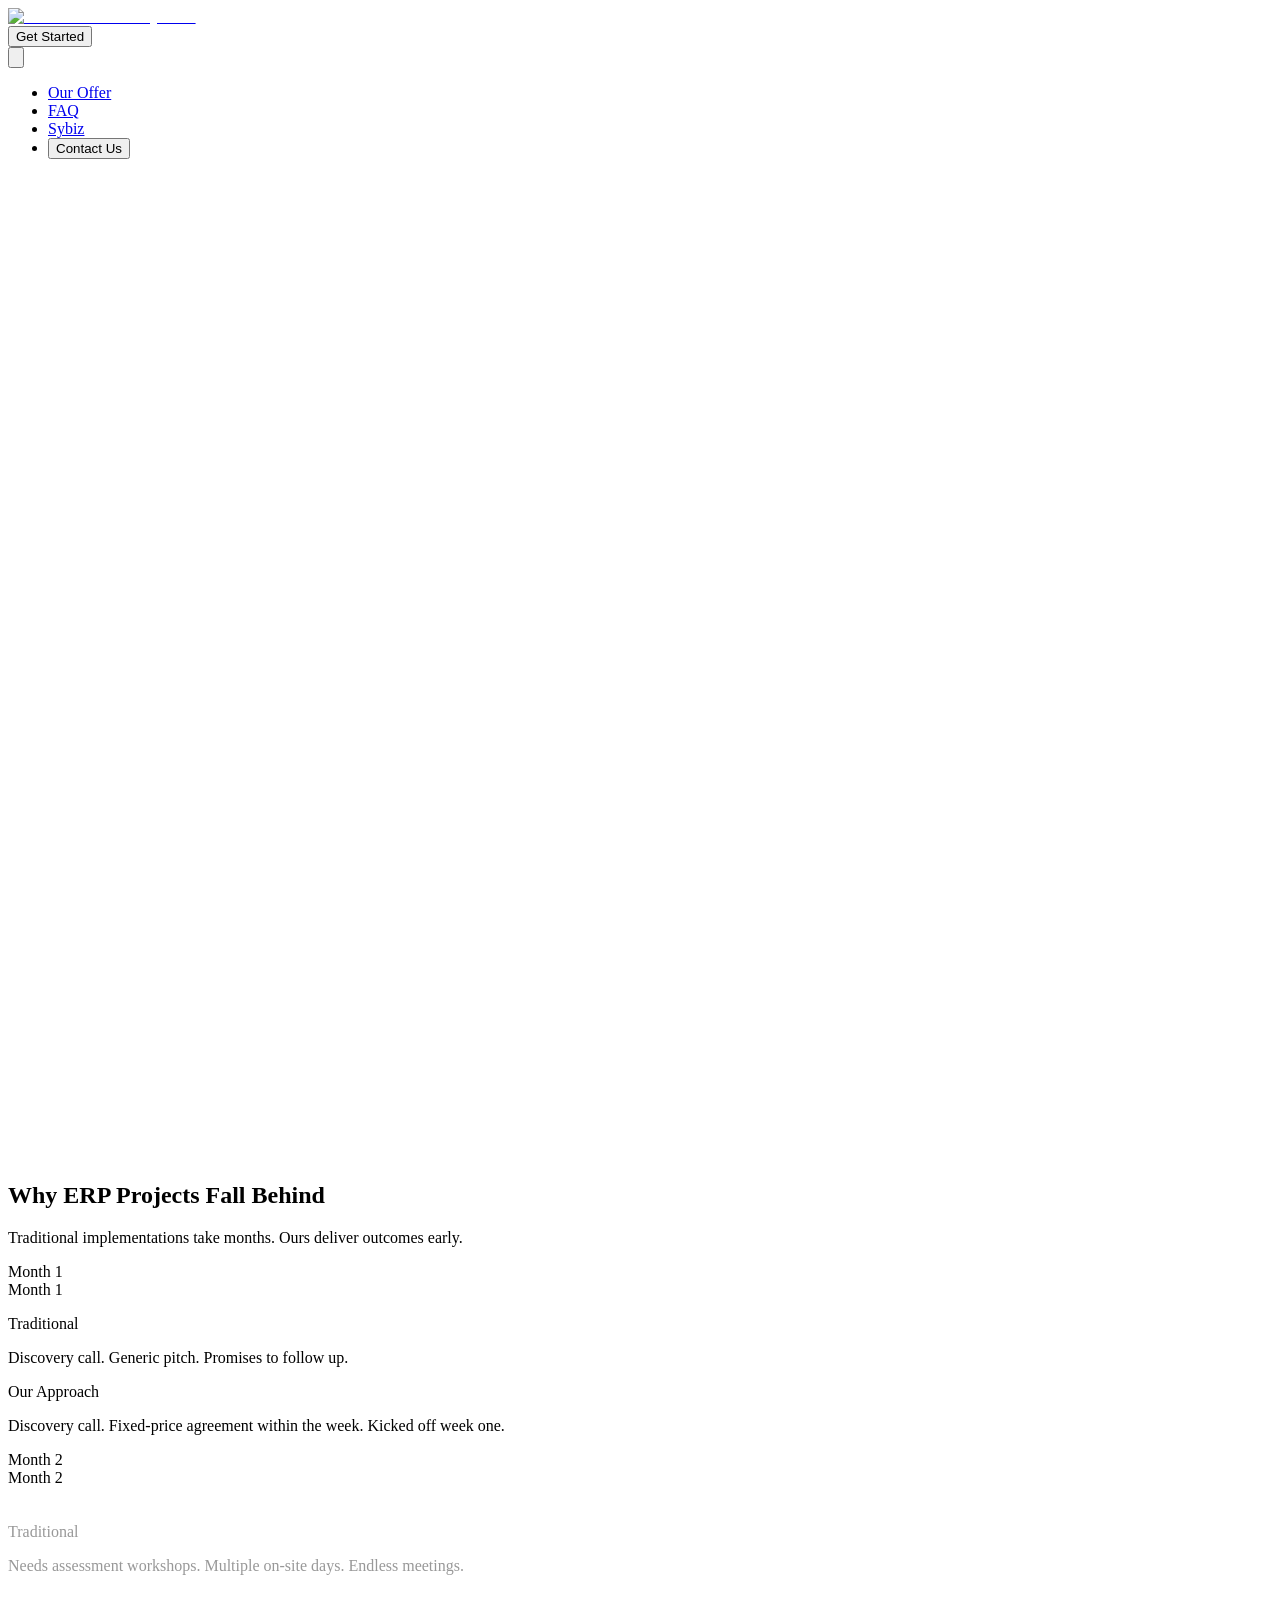
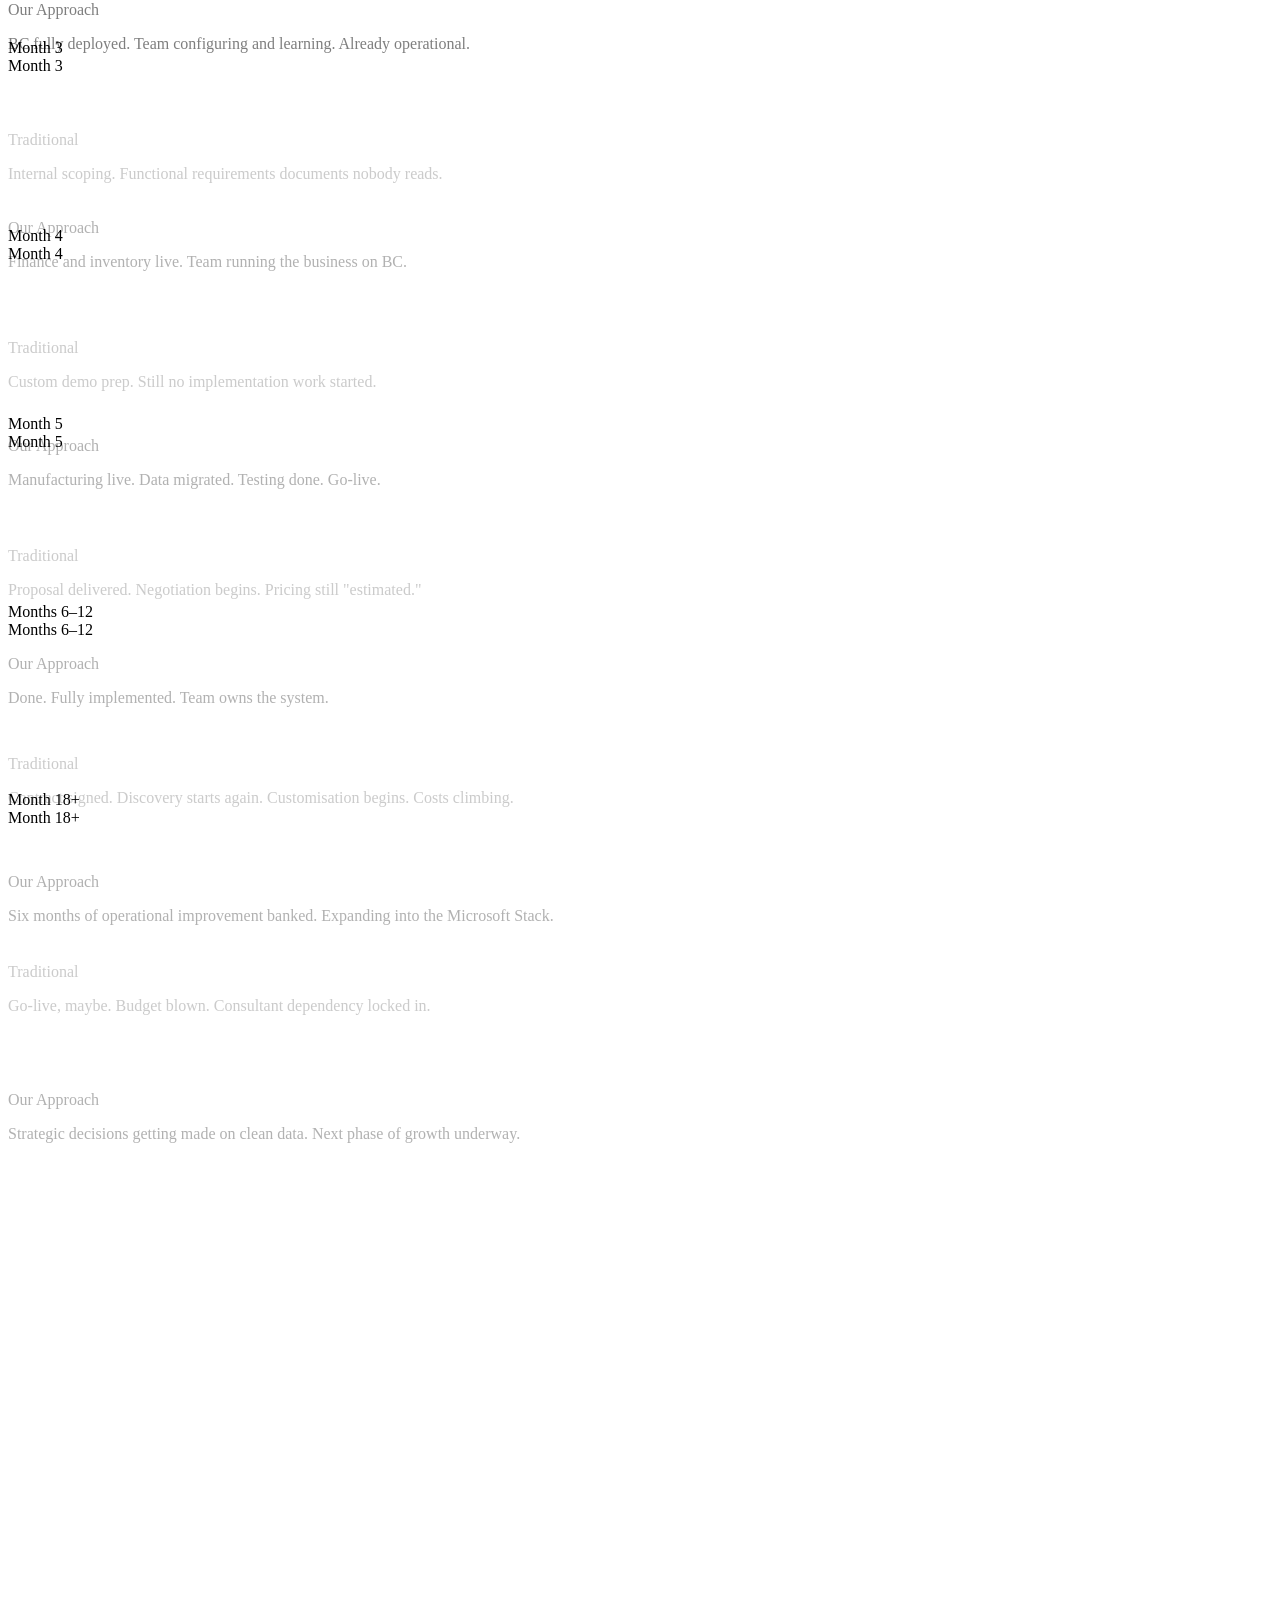
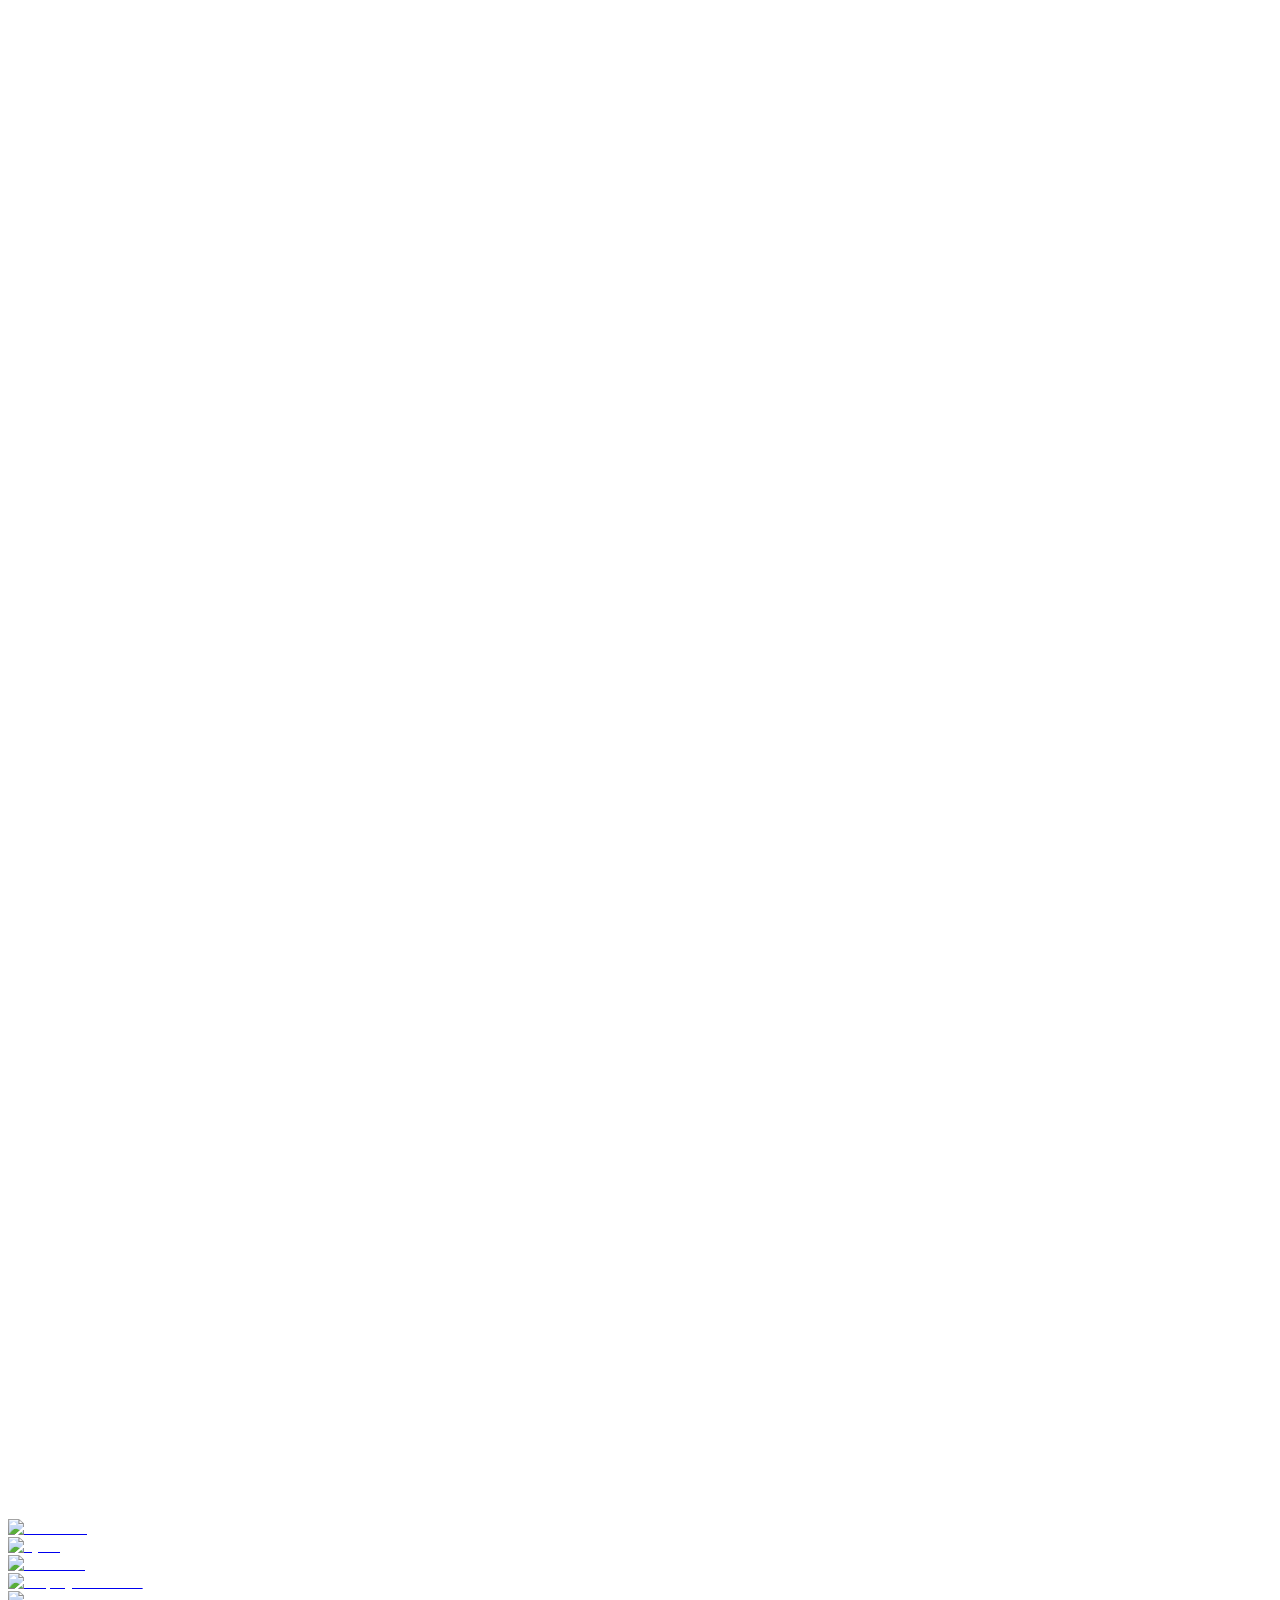
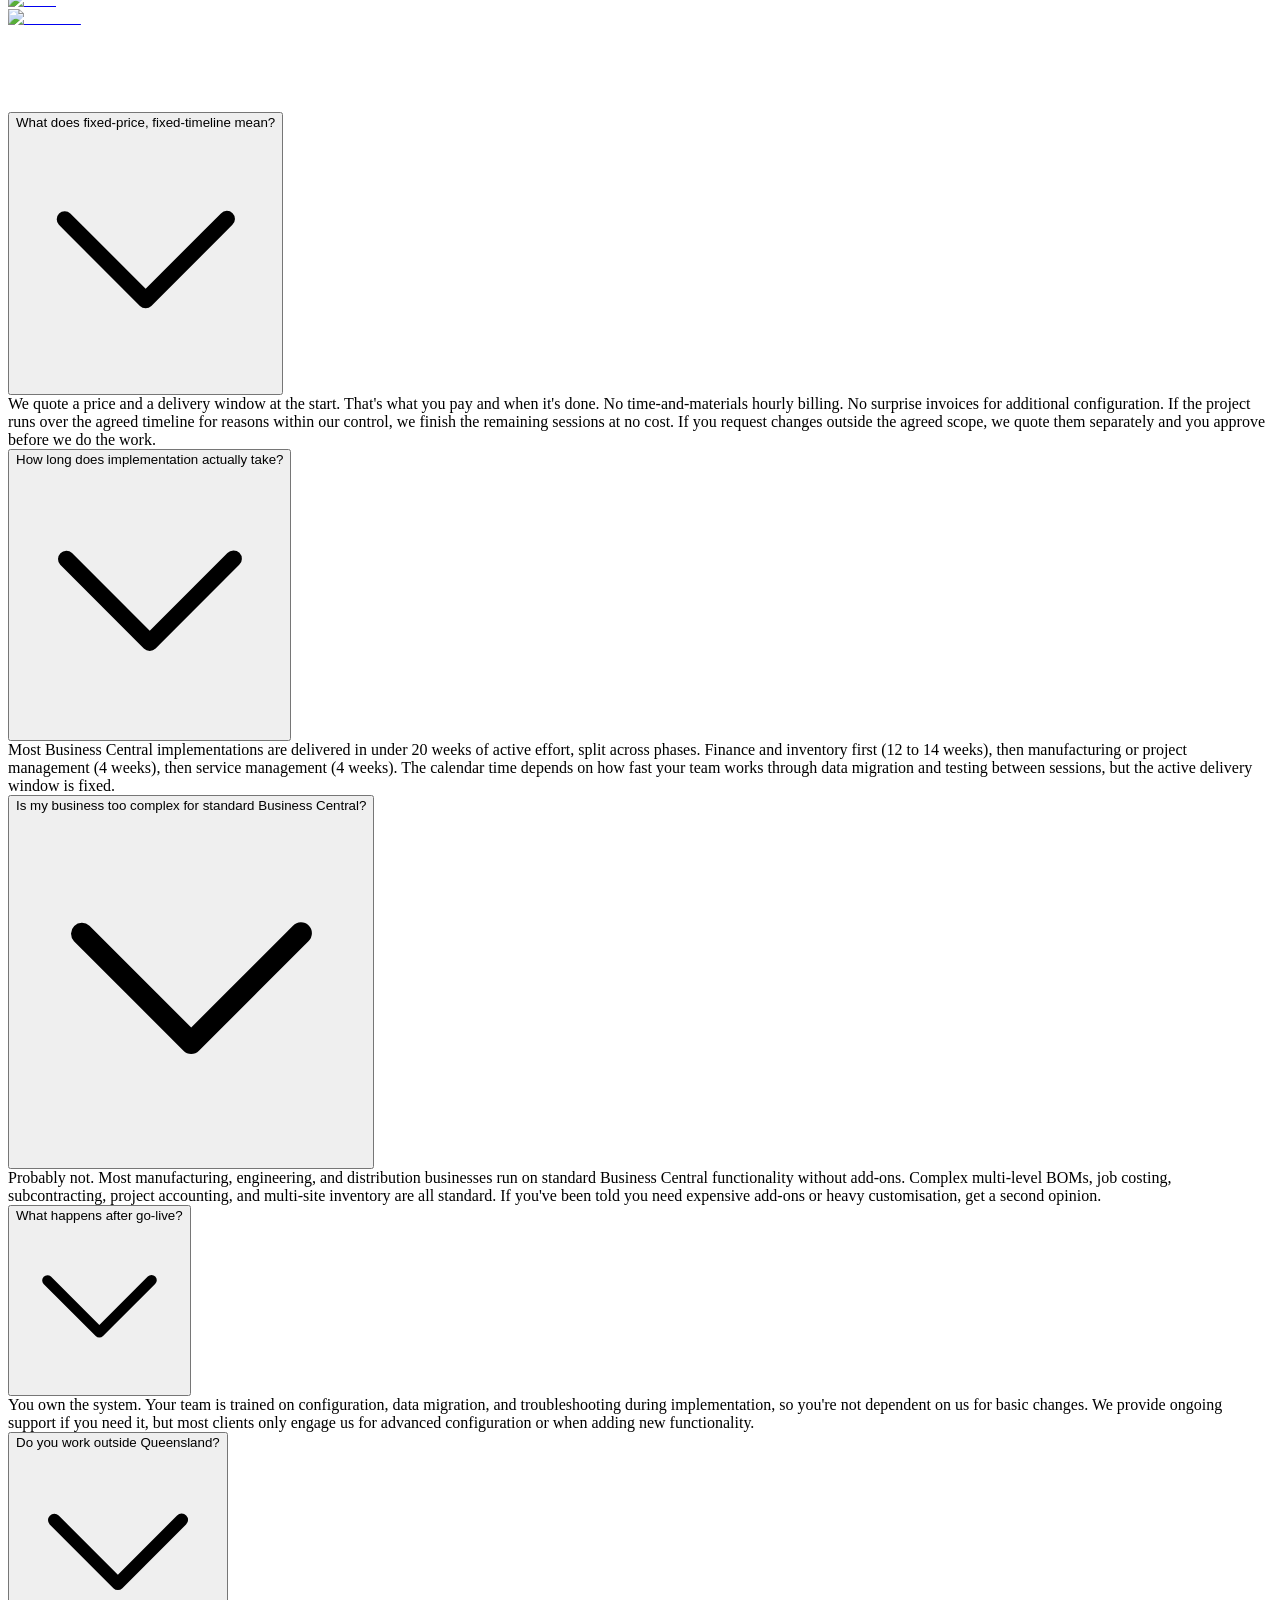
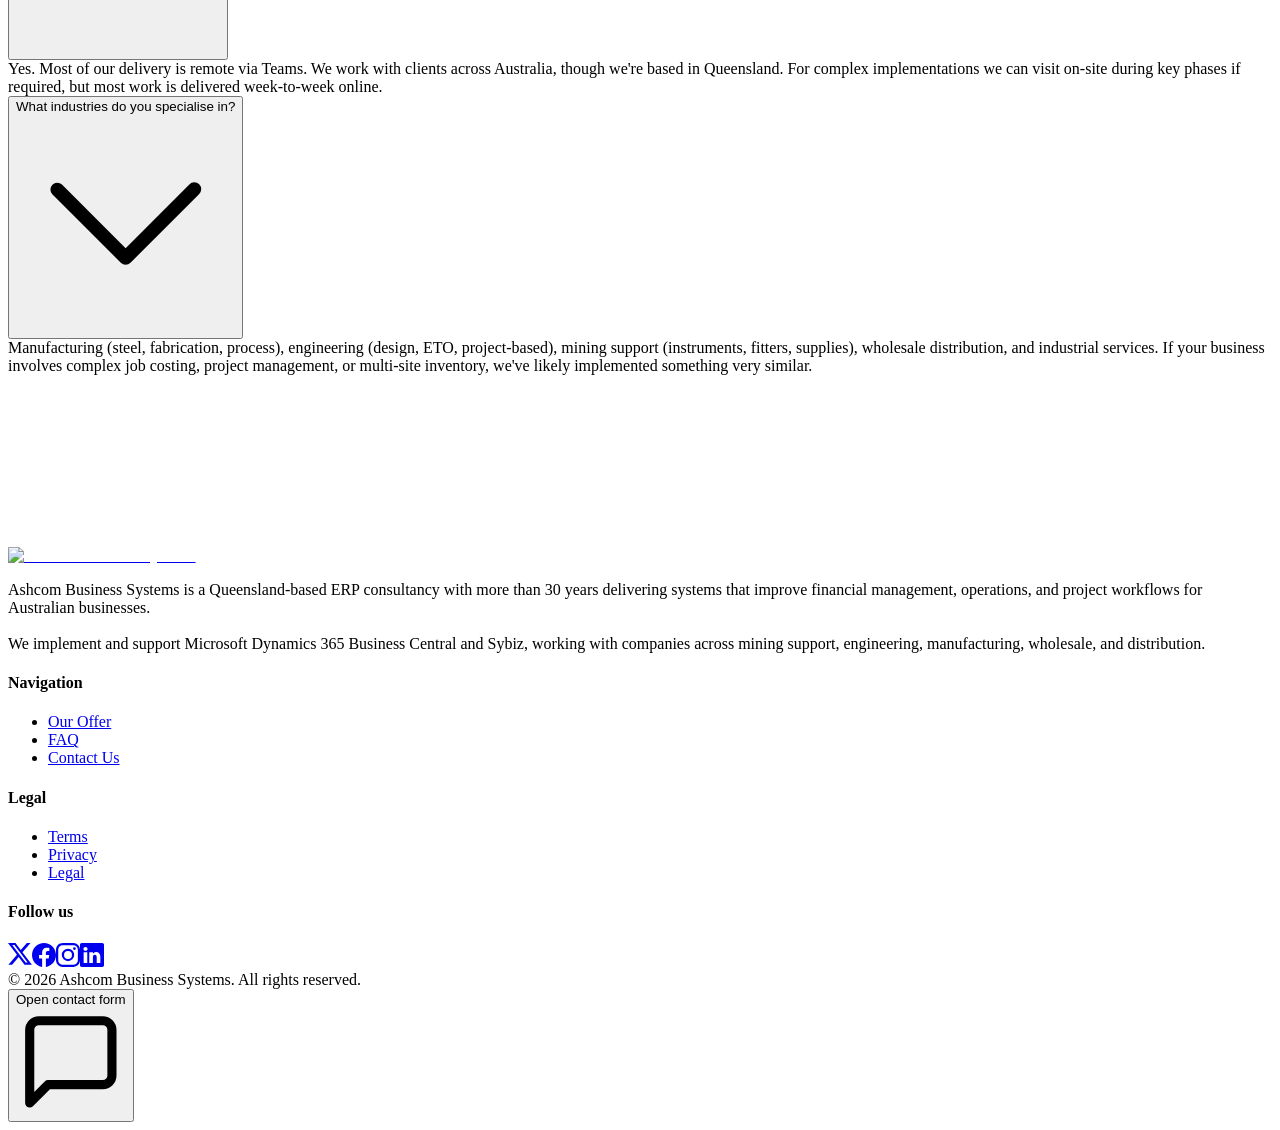
==== commit c92d78e6: "Update" ====
--- a/index.html
+++ b/index.html
@@ -1,4 +1,4 @@
-<!DOCTYPE html><html lang="en"><head><meta charSet="utf-8"/><meta name="viewport" content="width=device-width, initial-scale=1"/><link rel="preload" as="image" href="/AshcomWebsite//_next/static/media/ashcom_logo.77a5dae7.png" fetchPriority="high"/><link rel="preload" as="image" href="/AshcomWebsite//_next/static/media/hero1.c54fe582.jpg" fetchPriority="high"/><link rel="stylesheet" href="/AshcomWebsite/_next/static/css/befd082e8855ac7d.css" data-precedence="next"/><link rel="preload" as="script" fetchPriority="low" href="/AshcomWebsite/_next/static/chunks/webpack-be37e829f30c8dda.js"/><script src="/AshcomWebsite/_next/static/chunks/fd9d1056-817bfd9c815e7b66.js" async=""></script><script src="/AshcomWebsite/_next/static/chunks/23-ddb321c9b5d923fc.js" async=""></script><script src="/AshcomWebsite/_next/static/chunks/main-app-459fdf360571016e.js" async=""></script><script src="/AshcomWebsite/_next/static/chunks/c15bf2b0-03795515e990ec56.js" async=""></script><script src="/AshcomWebsite/_next/static/chunks/648-5b34ae096d164825.js" async=""></script><script src="/AshcomWebsite/_next/static/chunks/347-b449a40c19c1cc9c.js" async=""></script><script src="/AshcomWebsite/_next/static/chunks/138-d6abb8ebc230be46.js" async=""></script><script src="/AshcomWebsite/_next/static/chunks/221-5752a201c7a786c6.js" async=""></script><script src="/AshcomWebsite/_next/static/chunks/app/page-fe107f99dbdfcb51.js" async=""></script><script src="/AshcomWebsite/_next/static/chunks/512-f6e72082e8c6fb69.js" async=""></script><script src="/AshcomWebsite/_next/static/chunks/app/layout-8a825e7215f8b737.js" async=""></script><title>Ashcom Business Systems</title><meta name="description" content="Ashcom Business Systems"/><link rel="icon" href="/AshcomWebsite/favicon.ico" type="image/x-icon" sizes="256x256"/><script src="/AshcomWebsite/_next/static/chunks/polyfills-78c92fac7aa8fdd8.js" noModule=""></script></head><body class="__className_72e7b3"><script>!function(){try{var d=document.documentElement,c=d.classList;c.remove('light','dark');var e=localStorage.getItem('theme');if(e){c.add(e|| '')}else{c.add('light');}if(e==='light'||e==='dark'||!e)d.style.colorScheme=e||'light'}catch(t){}}();</script><div class="sticky top-0 z-50 w-full transition-colors duration-300
+<!DOCTYPE html><html lang="en"><head><meta charSet="utf-8"/><meta name="viewport" content="width=device-width, initial-scale=1"/><link rel="preload" as="image" href="/AshcomWebsite//_next/static/media/ashcom_logo.77a5dae7.png" fetchPriority="high"/><link rel="preload" as="image" href="/AshcomWebsite//_next/static/media/hero1.c54fe582.jpg" fetchPriority="high"/><link rel="stylesheet" href="/AshcomWebsite/_next/static/css/445aebf4f994c021.css" data-precedence="next"/><link rel="preload" as="script" fetchPriority="low" href="/AshcomWebsite/_next/static/chunks/webpack-be37e829f30c8dda.js"/><script src="/AshcomWebsite/_next/static/chunks/fd9d1056-817bfd9c815e7b66.js" async=""></script><script src="/AshcomWebsite/_next/static/chunks/23-ddb321c9b5d923fc.js" async=""></script><script src="/AshcomWebsite/_next/static/chunks/main-app-459fdf360571016e.js" async=""></script><script src="/AshcomWebsite/_next/static/chunks/c15bf2b0-03795515e990ec56.js" async=""></script><script src="/AshcomWebsite/_next/static/chunks/648-5b34ae096d164825.js" async=""></script><script src="/AshcomWebsite/_next/static/chunks/347-b449a40c19c1cc9c.js" async=""></script><script src="/AshcomWebsite/_next/static/chunks/138-d6abb8ebc230be46.js" async=""></script><script src="/AshcomWebsite/_next/static/chunks/221-5752a201c7a786c6.js" async=""></script><script src="/AshcomWebsite/_next/static/chunks/app/page-828880bc668f89d3.js" async=""></script><script src="/AshcomWebsite/_next/static/chunks/512-f6e72082e8c6fb69.js" async=""></script><script src="/AshcomWebsite/_next/static/chunks/app/layout-8a825e7215f8b737.js" async=""></script><title>Ashcom Business Systems</title><meta name="description" content="Ashcom Business Systems"/><link rel="icon" href="/AshcomWebsite/favicon.ico" type="image/x-icon" sizes="256x256"/><script src="/AshcomWebsite/_next/static/chunks/polyfills-78c92fac7aa8fdd8.js" noModule=""></script></head><body class="__className_72e7b3"><script>!function(){try{var d=document.documentElement,c=d.classList;c.remove('light','dark');var e=localStorage.getItem('theme');if(e){c.add(e|| '')}else{c.add('light');}if(e==='light'||e==='dark'||!e)d.style.colorScheme=e||'light'}catch(t){}}();</script><div class="sticky top-0 z-50 w-full transition-colors duration-300
         bg-transparent"><nav class="container relative flex flex-wrap items-center justify-between
         mx-auto lg:justify-between xl:px-1
         transition-[padding] duration-300 ease-out
@@ -9,7 +9,7 @@
                         items-center justify-end flex-1 list-none lg:flex lg:pt-0
                         transition-[gap] duration-300 ease-out
                         gap-2
-                    "><li class="mr-3 nav__item"><a class="inline-block px-4 py-2 text-lg font-normal text-gray-800 dark:text-gray-200 rounded-md hover:text-indigo-500 focus:text-indigo-500 focus:bg-indigo-100 dark:focus:bg-gray-800 focus:outline-none" href="#offer">Our Offer</a></li><li class="mr-3 nav__item"><a class="inline-block px-4 py-2 text-lg font-normal text-gray-800 dark:text-gray-200 rounded-md hover:text-indigo-500 focus:text-indigo-500 focus:bg-indigo-100 dark:focus:bg-gray-800 focus:outline-none" href="#faq">FAQ</a></li><li class="mr-3 nav__item"><a class="inline-block px-4 py-2 text-lg font-normal text-gray-800 dark:text-gray-200 rounded-md hover:text-indigo-500 focus:text-indigo-500 focus:bg-indigo-100 dark:focus:bg-gray-800 focus:outline-none" href="/AshcomWebsite/sybiz">Sybiz</a></li><li class="mr-3 nav__item"><button class="inline-block px-4 py-2 text-lg font-normal text-gray-800 dark:text-gray-200 rounded-md hover:text-indigo-500 focus:text-indigo-500 focus:bg-indigo-100 dark:focus:bg-gray-800 focus:outline-none">Contact Us</button></li></ul></div></nav></div><div><div class="container p-8 mx-auto xl:px-0 "><div class="container p-8 mx-auto xl:px-0 flex flex-col lg:flex-row overflow-hidden"><div class="flex items-center w-full lg:w-1/2"><div class="max-w-4xl mb-8"><h1 class="text-4xl font-semibold leading-snug tracking-[-0.015em]   text-gray-800 lg:text-4xl xl:text-6xl dark:text-white" style="opacity:0;transform:translateY(20px)">Business Central Implementation for Australian Industrial Businesses.</h1><p class="py-5 text-xl tracking-wide text-gray-500 xl:text-2xl dark:text-gray-300" style="opacity:0;transform:translateY(20px)">Fixed Price. Under 20 Weeks.<!-- --> <span class="font-semibold text-indigo-600">Guaranteed.</span></p><div class="flex flex-col items-start space-y-3   sm:flex-row sm:items-center sm:space-y-0 sm:space-x-4" style="opacity:0;transform:translateY(20px)"><button class="px-8 py-4 text-lg font-medium text-white   bg-indigo-600 rounded-lg shadow-lg" tabindex="0">Get in Touch</button><button class="px-8 py-4 text-lg font-medium text-indigo-600   border border-indigo-500 rounded-lg" tabindex="0">Assess Your Suitability</button></div></div></div><div class="flex items-center justify-center w-full lg:w-1/2" style="opacity:0;transform:scale(0.96)"><div class="relative w-[616px] h-[617px]"><div class="absolute inset-0" style="opacity:1"><img alt="ERP Implementation Illustration" fetchPriority="high" width="616" height="617" decoding="async" data-nimg="1" class="object-cover rounded-xl shadow-2xl" style="color:transparent" src="/AshcomWebsite//_next/static/media/hero1.c54fe582.jpg"/></div><div class="absolute inset-0" style="opacity:0"><img alt="ERP Implementation Illustration" loading="lazy" width="616" height="617" decoding="async" data-nimg="1" class="object-cover rounded-xl shadow-2xl" style="color:transparent" src="/AshcomWebsite//_next/static/media/hero2.cf98a22c.jpg"/></div><div class="absolute inset-0" style="opacity:0"><img alt="ERP Implementation Illustration" loading="lazy" width="616" height="617" decoding="async" data-nimg="1" class="object-cover rounded-xl shadow-2xl" style="color:transparent" src="/AshcomWebsite//_next/static/media/hero3.abe0274d.jpg"/></div><div class="absolute inset-0" style="opacity:0"><img alt="ERP Implementation Illustration" loading="lazy" width="616" height="617" decoding="async" data-nimg="1" class="object-cover rounded-xl shadow-2xl" style="color:transparent" src="/AshcomWebsite//_next/static/media/hero4.58f3c016.jpg"/></div></div></div></div><div class="container p-8 mx-auto xl:px-0 "><div class="flex justify-center" style="opacity:0"><div class="text-xl text-center text-gray-700 dark:text-white"><span class="font-bold text-indigo-600">30+</span> years of Queensland-based ERP delivery for industrial businesses.</div></div></div><div class="container p-8 mx-auto xl:px-0 flex w-full flex-col mt-4 items-center justify-center text-center"><div><div class="text-sm font-bold tracking-wider text-indigo-600 uppercase" style="opacity:0;transform:translateY(16px)">About our process</div><h2 class="max-w-2xl mt-3 text-3xl font-bold leading-snug tracking-tight text-gray-800 lg:leading-tight lg:text-4xl dark:text-white" style="opacity:0;transform:translateY(16px)">Your Team Leads. We Ensure Success.</h2><p class="max-w-2xl py-4 text-lg leading-normal text-gray-500 lg:text-xl xl:text-xl dark:text-gray-300" style="opacity:0;transform:translateY(16px)">Traditional ERP delivery is slow, expensive, and often leaves teams dependent on consultants. We deploy Business Central fully configured, train you on everything in the system, and coach you through implementation in phases. Your team is involved from day one.<br/><br/>No budget blowouts. No drawn-out timelines. No reliance on consultants.</p></div></div><section class="relative py-40 bg-gradient-to-b from-white via-slate-50 to-white"><div class="max-w-5xl mx-auto px-6"><div class="text-center mb-32"><h2 class="text-4xl font-semibold mb-4">Why ERP Projects Fall Behind</h2><p class="text-slate-600 max-w-xl mx-auto">Traditional implementations take months. Ours deliver outcomes early.</p></div><div class="relative"><div class="flex flex-col gap-48"><div class="relative grid md:grid-cols-2 gap-12 items-center pl-10 md:pl-0"><div class="absolute left-4 -translate-x-1/2 md:left-1/2 w-6 h-[2px] bg-slate-300"></div><div class="md:hidden text-center mb-4"><span class="text-xs text-slate-400 uppercase">Month 1</span></div><div class="hidden md:flex absolute left-1/2 -translate-x-1/2 -top-10 bg-white px-2"><span class="text-xs text-slate-400 uppercase">Month 1</span></div><div class="md:text-right md:pr-12" style="opacity:1;transform:translateY(0px)"><div class="bg-white border p-6 rounded-2xl shadow-sm"><p class="text-xs text-slate-400 uppercase mb-1">Traditional</p><p class="text-sm text-slate-700">Discovery call. Generic pitch. Promises to follow up.</p></div></div><div class="md:pl-12" style="opacity:1;transform:translateY(0px)"><div class="p-6 rounded-2xl border bg-blue-50 border-blue-100"><p class="text-xs uppercase mb-1">Our Approach</p><p class="text-sm">Discovery call. Fixed-price agreement within the week. Kicked off week one.</p></div></div><div class="absolute left-4 -translate-x-1/2 md:left-1/2"><div class="w-4 h-4 rounded-full border-4 border-white shadow bg-slate-400" style="opacity:1;transform:scale(1.2)"></div></div></div><div class="relative grid md:grid-cols-2 gap-12 items-center pl-10 md:pl-0"><div class="absolute left-4 -translate-x-1/2 md:left-1/2 w-6 h-[2px] bg-slate-300"></div><div class="md:hidden text-center mb-4"><span class="text-xs text-slate-400 uppercase">Month 2</span></div><div class="hidden md:flex absolute left-1/2 -translate-x-1/2 -top-10 bg-white px-2"><span class="text-xs text-slate-400 uppercase">Month 2</span></div><div class="md:text-right md:pr-12" style="opacity:0.4;transform:translateY(20px)"><div class="bg-white border p-6 rounded-2xl shadow-sm"><p class="text-xs text-slate-400 uppercase mb-1">Traditional</p><p class="text-sm text-slate-700">Needs assessment workshops. Multiple on-site days. Endless meetings.</p></div></div><div class="md:pl-12" style="opacity:0.5;transform:translateY(30px)"><div class="p-6 rounded-2xl border bg-blue-50 border-blue-100"><p class="text-xs uppercase mb-1">Our Approach</p><p class="text-sm">BC fully deployed. Team configuring and learning. Already operational.</p></div></div><div class="absolute left-4 -translate-x-1/2 md:left-1/2"><div class="w-4 h-4 rounded-full border-4 border-white shadow bg-slate-400" style="opacity:0.4;transform:scale(0.8999999999999999)"></div></div></div><div class="relative grid md:grid-cols-2 gap-12 items-center pl-10 md:pl-0"><div class="absolute left-4 -translate-x-1/2 md:left-1/2 w-6 h-[2px] bg-slate-300"></div><div class="md:hidden text-center mb-4"><span class="text-xs text-slate-400 uppercase">Month 3</span></div><div class="hidden md:flex absolute left-1/2 -translate-x-1/2 -top-10 bg-white px-2"><span class="text-xs text-slate-400 uppercase">Month 3</span></div><div class="md:text-right md:pr-12" style="opacity:0.19999999999999996;transform:translateY(40px)"><div class="bg-white border p-6 rounded-2xl shadow-sm"><p class="text-xs text-slate-400 uppercase mb-1">Traditional</p><p class="text-sm text-slate-700">Internal scoping. Functional requirements documents nobody reads.</p></div></div><div class="md:pl-12" style="opacity:0.30000000000000004;transform:translateY(60px)"><div class="p-6 rounded-2xl border bg-blue-50 border-blue-100"><p class="text-xs uppercase mb-1">Our Approach</p><p class="text-sm">Finance and inventory live. Team running the business on BC.</p></div></div><div class="absolute left-4 -translate-x-1/2 md:left-1/2"><div class="w-4 h-4 rounded-full border-4 border-white shadow bg-slate-400" style="opacity:-0.19999999999999996;transform:scale(0.6)"></div></div></div><div class="relative grid md:grid-cols-2 gap-12 items-center pl-10 md:pl-0"><div class="absolute left-4 -translate-x-1/2 md:left-1/2 w-6 h-[2px] bg-slate-300"></div><div class="md:hidden text-center mb-4"><span class="text-xs text-slate-400 uppercase">Month 4</span></div><div class="hidden md:flex absolute left-1/2 -translate-x-1/2 -top-10 bg-white px-2"><span class="text-xs text-slate-400 uppercase">Month 4</span></div><div class="md:text-right md:pr-12" style="opacity:0.19999999999999996;transform:translateY(60px)"><div class="bg-white border p-6 rounded-2xl shadow-sm"><p class="text-xs text-slate-400 uppercase mb-1">Traditional</p><p class="text-sm text-slate-700">Custom demo prep. Still no implementation work started.</p></div></div><div class="md:pl-12" style="opacity:0.30000000000000004;transform:translateY(90px)"><div class="p-6 rounded-2xl border bg-blue-50 border-blue-100"><p class="text-xs uppercase mb-1">Our Approach</p><p class="text-sm">Manufacturing live. Data migrated. Testing done. Go-live.</p></div></div><div class="absolute left-4 -translate-x-1/2 md:left-1/2"><div class="w-4 h-4 rounded-full border-4 border-white shadow bg-slate-400" style="opacity:-0.7999999999999998;transform:scale(0.30000000000000004)"></div></div></div><div class="relative grid md:grid-cols-2 gap-12 items-center pl-10 md:pl-0"><div class="absolute left-4 -translate-x-1/2 md:left-1/2 w-6 h-[2px] bg-slate-300"></div><div class="md:hidden text-center mb-4"><span class="text-xs text-slate-400 uppercase">Month 5</span></div><div class="hidden md:flex absolute left-1/2 -translate-x-1/2 -top-10 bg-white px-2"><span class="text-xs text-slate-400 uppercase">Month 5</span></div><div class="md:text-right md:pr-12" style="opacity:0.19999999999999996;transform:translateY(80px)"><div class="bg-white border p-6 rounded-2xl shadow-sm"><p class="text-xs text-slate-400 uppercase mb-1">Traditional</p><p class="text-sm text-slate-700">Proposal delivered. Negotiation begins. Pricing still &quot;estimated.&quot;</p></div></div><div class="md:pl-12" style="opacity:0.30000000000000004;transform:translateY(120px)"><div class="p-6 rounded-2xl border bg-blue-600 text-white border-blue-600 shadow-xl"><p class="text-xs uppercase mb-1">Our Approach</p><p class="text-sm">Done. Fully implemented. Team owns the system.</p></div></div><div class="absolute left-4 -translate-x-1/2 md:left-1/2"><div class="w-4 h-4 rounded-full border-4 border-white shadow bg-blue-600" style="opacity:-1.4;transform:scale(0)"></div></div></div><div class="relative grid md:grid-cols-2 gap-12 items-center pl-10 md:pl-0"><div class="absolute left-4 -translate-x-1/2 md:left-1/2 w-6 h-[2px] bg-slate-300"></div><div class="md:hidden text-center mb-4"><span class="text-xs text-slate-400 uppercase">Months 6–12</span></div><div class="hidden md:flex absolute left-1/2 -translate-x-1/2 -top-10 bg-white px-2"><span class="text-xs text-slate-400 uppercase">Months 6–12</span></div><div class="md:text-right md:pr-12" style="opacity:0.19999999999999996;transform:translateY(100px)"><div class="bg-white border p-6 rounded-2xl shadow-sm"><p class="text-xs text-slate-400 uppercase mb-1">Traditional</p><p class="text-sm text-slate-700">Contract signed. Discovery starts again. Customisation begins. Costs climbing.</p></div></div><div class="md:pl-12" style="opacity:0.30000000000000004;transform:translateY(150px)"><div class="p-6 rounded-2xl border bg-blue-50 border-blue-100"><p class="text-xs uppercase mb-1">Our Approach</p><p class="text-sm">Six months of operational improvement banked. Expanding into the Microsoft Stack.</p></div></div><div class="absolute left-4 -translate-x-1/2 md:left-1/2"><div class="w-4 h-4 rounded-full border-4 border-white shadow bg-slate-400" style="opacity:-2;transform:scale(-0.30000000000000004)"></div></div></div><div class="relative grid md:grid-cols-2 gap-12 items-center pl-10 md:pl-0"><div class="absolute left-4 -translate-x-1/2 md:left-1/2 w-6 h-[2px] bg-slate-300"></div><div class="md:hidden text-center mb-4"><span class="text-xs text-slate-400 uppercase">Month 18+</span></div><div class="hidden md:flex absolute left-1/2 -translate-x-1/2 -top-10 bg-white px-2"><span class="text-xs text-slate-400 uppercase">Month 18+</span></div><div class="md:text-right md:pr-12" style="opacity:0.19999999999999996;transform:translateY(120px)"><div class="bg-white border p-6 rounded-2xl shadow-sm"><p class="text-xs text-slate-400 uppercase mb-1">Traditional</p><p class="text-sm text-slate-700">Go-live, maybe. Budget blown. Consultant dependency locked in.</p></div></div><div class="md:pl-12" style="opacity:0.30000000000000004;transform:translateY(180px)"><div class="p-6 rounded-2xl border bg-blue-50 border-blue-100"><p class="text-xs uppercase mb-1">Our Approach</p><p class="text-sm">Strategic decisions getting made on clean data. Next phase of growth underway.</p></div></div><div class="absolute left-4 -translate-x-1/2 md:left-1/2"><div class="w-4 h-4 rounded-full border-4 border-white shadow bg-slate-400" style="opacity:-2.5999999999999996;transform:scale(-0.5999999999999999)"></div></div></div></div></div><div class="mt-32 flex justify-center"></div></div></section><div id="offer"><div class="container p-8 mx-auto xl:px-0 flex flex-wrap mb-20 lg:gap-10 lg:flex-nowrap"><div class="flex items-center justify-center w-full lg:w-1/2 " style="opacity:0;transform:translateX(-40px)"><div class="relative w-full max-w-xl aspect-square transform-gpu will-change-transform"><img alt="Benefits" loading="lazy" decoding="async" data-nimg="fill" class="object-contain" style="position:absolute;height:100%;width:100%;left:0;top:0;right:0;bottom:0;color:transparent;background-size:cover;background-position:50% 50%;background-repeat:no-repeat;background-image:url(&quot;data:image/svg+xml;charset=utf-8,%3Csvg xmlns=&#x27;http://www.w3.org/2000/svg&#x27; %3E%3Cfilter id=&#x27;b&#x27; color-interpolation-filters=&#x27;sRGB&#x27;%3E%3CfeGaussianBlur stdDeviation=&#x27;20&#x27;/%3E%3CfeColorMatrix values=&#x27;1 0 0 0 0 0 1 0 0 0 0 0 1 0 0 0 0 0 100 -1&#x27; result=&#x27;s&#x27;/%3E%3CfeFlood x=&#x27;0&#x27; y=&#x27;0&#x27; width=&#x27;100%25&#x27; height=&#x27;100%25&#x27;/%3E%3CfeComposite operator=&#x27;out&#x27; in=&#x27;s&#x27;/%3E%3CfeComposite in2=&#x27;SourceGraphic&#x27;/%3E%3CfeGaussianBlur stdDeviation=&#x27;20&#x27;/%3E%3C/filter%3E%3Cimage width=&#x27;100%25&#x27; height=&#x27;100%25&#x27; x=&#x27;0&#x27; y=&#x27;0&#x27; preserveAspectRatio=&#x27;none&#x27; style=&#x27;filter: url(%23b);&#x27; href=&#x27;/AshcomWebsite//_next/static/media/checklist_desk.38cf81a2.svg&#x27;/%3E%3C/svg%3E&quot;)" src="/AshcomWebsite//_next/static/media/checklist_desk.38cf81a2.svg"/></div></div><div class="flex flex-wrap items-center w-full lg:w-1/2 "><div><div class="flex flex-col w-full mt-4" style="opacity:0;transform:translateY(20px)"><h3 class="max-w-2xl mt-3 text-3xl font-bold leading-snug tracking-tight text-gray-800 lg:text-4xl dark:text-white">How We&#x27;re Different</h3><p class="max-w-2xl py-4 text-lg text-gray-500 lg:text-xl dark:text-gray-300">Traditional ERP implementations are expensive, slow, and leave you dependent on consultants. We work from a different model.</p></div><div class="w-full mt-5"><div class="flex items-start mt-8 space-x-3" style="opacity:0;transform:translateY(20px)"><div class="flex items-center justify-center flex-shrink-0 mt-1 bg-indigo-500 rounded-md w-11 h-11"><svg xmlns="http://www.w3.org/2000/svg" viewBox="0 0 24 24" fill="currentColor" aria-hidden="true" data-slot="icon" class="w-7 h-7 text-indigo-50"><path d="M11.7 2.805a.75.75 0 0 1 .6 0A60.65 60.65 0 0 1 22.83 8.72a.75.75 0 0 1-.231 1.337 49.948 49.948 0 0 0-9.902 3.912l-.003.002c-.114.06-.227.119-.34.18a.75.75 0 0 1-.707 0A50.88 50.88 0 0 0 7.5 12.173v-.224c0-.131.067-.248.172-.311a54.615 54.615 0 0 1 4.653-2.52.75.75 0 0 0-.65-1.352 56.123 56.123 0 0 0-4.78 2.589 1.858 1.858 0 0 0-.859 1.228 49.803 49.803 0 0 0-4.634-1.527.75.75 0 0 1-.231-1.337A60.653 60.653 0 0 1 11.7 2.805Z"></path><path d="M13.06 15.473a48.45 48.45 0 0 1 7.666-3.282c.134 1.414.22 2.843.255 4.284a.75.75 0 0 1-.46.711 47.87 47.87 0 0 0-8.105 4.342.75.75 0 0 1-.832 0 47.87 47.87 0 0 0-8.104-4.342.75.75 0 0 1-.461-.71c.035-1.442.121-2.87.255-4.286.921.304 1.83.634 2.726.99v1.27a1.5 1.5 0 0 0-.14 2.508c-.09.38-.222.753-.397 1.11.452.213.901.434 1.346.66a6.727 6.727 0 0 0 .551-1.607 1.5 1.5 0 0 0 .14-2.67v-.645a48.549 48.549 0 0 1 3.44 1.667 2.25 2.25 0 0 0 2.12 0Z"></path><path d="M4.462 19.462c.42-.419.753-.89 1-1.395.453.214.902.435 1.347.662a6.742 6.742 0 0 1-1.286 1.794.75.75 0 0 1-1.06-1.06Z"></path></svg></div><div><h4 class="text-xl font-medium text-gray-800 dark:text-gray-200"> Client-Led Implementation</h4><p class="mt-1 text-gray-500 dark:text-gray-400">We build it with you, not for you. Traditional ERP locks you out while consultants build behind closed doors. We train you on the whole system, week by week, so you can configure, migrate data, and adapt processes without calling us every time something needs tweaking. </p></div></div><div class="flex items-start mt-8 space-x-3" style="opacity:0;transform:translateY(20px)"><div class="flex items-center justify-center flex-shrink-0 mt-1 bg-indigo-500 rounded-md w-11 h-11"><svg xmlns="http://www.w3.org/2000/svg" viewBox="0 0 24 24" fill="currentColor" aria-hidden="true" data-slot="icon" class="w-7 h-7 text-indigo-50"><path d="M10.464 8.746c.227-.18.497-.311.786-.394v2.795a2.252 2.252 0 0 1-.786-.393c-.394-.313-.546-.681-.546-1.004 0-.323.152-.691.546-1.004ZM12.75 15.662v-2.824c.347.085.664.228.921.421.427.32.579.686.579.991 0 .305-.152.671-.579.991a2.534 2.534 0 0 1-.921.42Z"></path><path fill-rule="evenodd" d="M12 2.25c-5.385 0-9.75 4.365-9.75 9.75s4.365 9.75 9.75 9.75 9.75-4.365 9.75-9.75S17.385 2.25 12 2.25ZM12.75 6a.75.75 0 0 0-1.5 0v.816a3.836 3.836 0 0 0-1.72.756c-.712.566-1.112 1.35-1.112 2.178 0 .829.4 1.612 1.113 2.178.502.4 1.102.647 1.719.756v2.978a2.536 2.536 0 0 1-.921-.421l-.879-.66a.75.75 0 0 0-.9 1.2l.879.66c.533.4 1.169.645 1.821.75V18a.75.75 0 0 0 1.5 0v-.81a4.124 4.124 0 0 0 1.821-.749c.745-.559 1.179-1.344 1.179-2.191 0-.847-.434-1.632-1.179-2.191a4.122 4.122 0 0 0-1.821-.75V8.354c.29.082.559.213.786.393l.415.33a.75.75 0 0 0 .933-1.175l-.415-.33a3.836 3.836 0 0 0-1.719-.755V6Z" clip-rule="evenodd"></path></svg></div><div><h4 class="text-xl font-medium text-gray-800 dark:text-gray-200">Fixed Scope, Fixed Price</h4><p class="mt-1 text-gray-500 dark:text-gray-400">The price we quote is the price you pay. No hidden fees, no time-and-materials billing, no scope creep. If we miss the delivery window for reasons in our control, we complete the remaining sessions at no cost. </p></div></div><div class="flex items-start mt-8 space-x-3" style="opacity:0;transform:translateY(20px)"><div class="flex items-center justify-center flex-shrink-0 mt-1 bg-indigo-500 rounded-md w-11 h-11"><svg xmlns="http://www.w3.org/2000/svg" viewBox="0 0 24 24" fill="currentColor" aria-hidden="true" data-slot="icon" class="w-7 h-7 text-indigo-50"><path fill-rule="evenodd" d="M7.502 6h7.128A3.375 3.375 0 0 1 18 9.375v9.375a3 3 0 0 0 3-3V6.108c0-1.505-1.125-2.811-2.664-2.94a48.972 48.972 0 0 0-.673-.05A3 3 0 0 0 15 1.5h-1.5a3 3 0 0 0-2.663 1.618c-.225.015-.45.032-.673.05C8.662 3.295 7.554 4.542 7.502 6ZM13.5 3A1.5 1.5 0 0 0 12 4.5h4.5A1.5 1.5 0 0 0 15 3h-1.5Z" clip-rule="evenodd"></path><path fill-rule="evenodd" d="M3 9.375C3 8.339 3.84 7.5 4.875 7.5h9.75c1.036 0 1.875.84 1.875 1.875v11.25c0 1.035-.84 1.875-1.875 1.875h-9.75A1.875 1.875 0 0 1 3 20.625V9.375Zm9.586 4.594a.75.75 0 0 0-1.172-.938l-2.476 3.096-.908-.907a.75.75 0 0 0-1.06 1.06l1.5 1.5a.75.75 0 0 0 1.116-.062l3-3.75Z" clip-rule="evenodd"></path></svg></div><div><h4 class="text-xl font-medium text-gray-800 dark:text-gray-200">Industry-Specific Expertise</h4><p class="mt-1 text-gray-500 dark:text-gray-400">We work with industrial businesses running complex operations. Not theory, not a generic demo environment. We configure BC against real jobs, real inventory structures, and real production workflows. We speak the language of the shop floor, not the slide deck.</p></div></div></div></div></div></div></div><div class="container p-8 mx-auto xl:px-0 flex flex-wrap mb-20 lg:gap-10 lg:flex-nowrap"><div class="flex items-center justify-center w-full lg:w-1/2 lg:order-1" style="opacity:0;transform:translateX(40px)"><div class="relative w-full max-w-xl aspect-square transform-gpu will-change-transform"><img alt="Benefits" loading="lazy" decoding="async" data-nimg="fill" class="object-contain" style="position:absolute;height:100%;width:100%;left:0;top:0;right:0;bottom:0;color:transparent;background-size:cover;background-position:50% 50%;background-repeat:no-repeat;background-image:url(&quot;data:image/svg+xml;charset=utf-8,%3Csvg xmlns=&#x27;http://www.w3.org/2000/svg&#x27; %3E%3Cfilter id=&#x27;b&#x27; color-interpolation-filters=&#x27;sRGB&#x27;%3E%3CfeGaussianBlur stdDeviation=&#x27;20&#x27;/%3E%3CfeColorMatrix values=&#x27;1 0 0 0 0 0 1 0 0 0 0 0 1 0 0 0 0 0 100 -1&#x27; result=&#x27;s&#x27;/%3E%3CfeFlood x=&#x27;0&#x27; y=&#x27;0&#x27; width=&#x27;100%25&#x27; height=&#x27;100%25&#x27;/%3E%3CfeComposite operator=&#x27;out&#x27; in=&#x27;s&#x27;/%3E%3CfeComposite in2=&#x27;SourceGraphic&#x27;/%3E%3CfeGaussianBlur stdDeviation=&#x27;20&#x27;/%3E%3C/filter%3E%3Cimage width=&#x27;100%25&#x27; height=&#x27;100%25&#x27; x=&#x27;0&#x27; y=&#x27;0&#x27; preserveAspectRatio=&#x27;none&#x27; style=&#x27;filter: url(%23b);&#x27; href=&#x27;/AshcomWebsite//_next/static/media/archer.f80da2e8.svg&#x27;/%3E%3C/svg%3E&quot;)" src="/AshcomWebsite//_next/static/media/archer.f80da2e8.svg"/></div></div><div class="flex flex-wrap items-center w-full lg:w-1/2 "><div><div class="flex flex-col w-full mt-4" style="opacity:0;transform:translateY(20px)"><h3 class="max-w-2xl mt-3 text-3xl font-bold leading-snug tracking-tight text-gray-800 lg:text-4xl dark:text-white">Built on Real-World Delivery Experience</h3><p class="max-w-2xl py-4 text-lg text-gray-500 lg:text-xl dark:text-gray-300"> We&#x27;ve Been Doing This Since Before &quot;Cloud ERP&quot; Was a Thing. </p></div><div class="w-full mt-5"><div class="flex items-start mt-8 space-x-3" style="opacity:0;transform:translateY(20px)"><div class="flex items-center justify-center flex-shrink-0 mt-1 bg-indigo-500 rounded-md w-11 h-11"><svg xmlns="http://www.w3.org/2000/svg" viewBox="0 0 24 24" fill="currentColor" aria-hidden="true" data-slot="icon" class="w-7 h-7 text-indigo-50"><path fill-rule="evenodd" d="M5.166 2.621v.858c-1.035.148-2.059.33-3.071.543a.75.75 0 0 0-.584.859 6.753 6.753 0 0 0 6.138 5.6 6.73 6.73 0 0 0 2.743 1.346A6.707 6.707 0 0 1 9.279 15H8.54c-1.036 0-1.875.84-1.875 1.875V19.5h-.75a2.25 2.25 0 0 0-2.25 2.25c0 .414.336.75.75.75h15a.75.75 0 0 0 .75-.75 2.25 2.25 0 0 0-2.25-2.25h-.75v-2.625c0-1.036-.84-1.875-1.875-1.875h-.739a6.706 6.706 0 0 1-1.112-3.173 6.73 6.73 0 0 0 2.743-1.347 6.753 6.753 0 0 0 6.139-5.6.75.75 0 0 0-.585-.858 47.077 47.077 0 0 0-3.07-.543V2.62a.75.75 0 0 0-.658-.744 49.22 49.22 0 0 0-6.093-.377c-2.063 0-4.096.128-6.093.377a.75.75 0 0 0-.657.744Zm0 2.629c0 1.196.312 2.32.857 3.294A5.266 5.266 0 0 1 3.16 5.337a45.6 45.6 0 0 1 2.006-.343v.256Zm13.5 0v-.256c.674.1 1.343.214 2.006.343a5.265 5.265 0 0 1-2.863 3.207 6.72 6.72 0 0 0 .857-3.294Z" clip-rule="evenodd"></path></svg></div><div><h4 class="text-xl font-medium text-gray-800 dark:text-gray-200">30+ years of award winning ERP experience</h4><p class="mt-1 text-gray-500 dark:text-gray-400">Ashcom has been implementing ERP systems in Australia since the 90s. We started with Sybiz Vision and now specialise in Business Central using the DIY-ERP methodology: a fixed-scope, client-led model built by a team with nearly 3 decades recovering failed ERP projects. It&#x27;s designed around what actually works: knowledge transfer, client ownership, and a methodology that removes the guesswork from implementation.</p></div></div><div class="flex items-start mt-8 space-x-3" style="opacity:0;transform:translateY(20px)"><div class="flex items-center justify-center flex-shrink-0 mt-1 bg-indigo-500 rounded-md w-11 h-11"><svg xmlns="http://www.w3.org/2000/svg" viewBox="0 0 24 24" fill="currentColor" aria-hidden="true" data-slot="icon" class="w-7 h-7 text-indigo-50"><path fill-rule="evenodd" d="M12 6.75a5.25 5.25 0 0 1 6.775-5.025.75.75 0 0 1 .313 1.248l-3.32 3.319c.063.475.276.934.641 1.299.365.365.824.578 1.3.64l3.318-3.319a.75.75 0 0 1 1.248.313 5.25 5.25 0 0 1-5.472 6.756c-1.018-.086-1.87.1-2.309.634L7.344 21.3A3.298 3.298 0 1 1 2.7 16.657l8.684-7.151c.533-.44.72-1.291.634-2.309A5.342 5.342 0 0 1 12 6.75ZM4.117 19.125a.75.75 0 0 1 .75-.75h.008a.75.75 0 0 1 .75.75v.008a.75.75 0 0 1-.75.75h-.008a.75.75 0 0 1-.75-.75v-.008Z" clip-rule="evenodd"></path><path d="m10.076 8.64-2.201-2.2V4.874a.75.75 0 0 0-.364-.643l-3.75-2.25a.75.75 0 0 0-.916.113l-.75.75a.75.75 0 0 0-.113.916l2.25 3.75a.75.75 0 0 0 .643.364h1.564l2.062 2.062 1.575-1.297Z"></path><path fill-rule="evenodd" d="m12.556 17.329 4.183 4.182a3.375 3.375 0 0 0 4.773-4.773l-3.306-3.305a6.803 6.803 0 0 1-1.53.043c-.394-.034-.682-.006-.867.042a.589.589 0 0 0-.167.063l-3.086 3.748Zm3.414-1.36a.75.75 0 0 1 1.06 0l1.875 1.876a.75.75 0 1 1-1.06 1.06L15.97 17.03a.75.75 0 0 1 0-1.06Z" clip-rule="evenodd"></path></svg></div><div><h4 class="text-xl font-medium text-gray-800 dark:text-gray-200">Manufacturing, Engineering, Distribution, Mining Support</h4><p class="mt-1 text-gray-500 dark:text-gray-400">Industrial manufacturers, steel fabricators, ETO engineering firms, mining services contractors, wholesale distributors. If your business runs jobs, tracks inventory across sites, or manages project costs, we&#x27;ve likely done it before.</p></div></div><div class="flex items-start mt-8 space-x-3" style="opacity:0;transform:translateY(20px)"><div class="flex items-center justify-center flex-shrink-0 mt-1 bg-indigo-500 rounded-md w-11 h-11"><svg xmlns="http://www.w3.org/2000/svg" viewBox="0 0 24 24" fill="currentColor" aria-hidden="true" data-slot="icon" class="w-7 h-7 text-indigo-50"><path fill-rule="evenodd" d="M12 2.25c-5.385 0-9.75 4.365-9.75 9.75s4.365 9.75 9.75 9.75 9.75-4.365 9.75-9.75S17.385 2.25 12 2.25Zm-2.625 6c-.54 0-.828.419-.936.634a1.96 1.96 0 0 0-.189.866c0 .298.059.605.189.866.108.215.395.634.936.634.54 0 .828-.419.936-.634.13-.26.189-.568.189-.866 0-.298-.059-.605-.189-.866-.108-.215-.395-.634-.936-.634Zm4.314.634c.108-.215.395-.634.936-.634.54 0 .828.419.936.634.13.26.189.568.189.866 0 .298-.059.605-.189.866-.108.215-.395.634-.936.634-.54 0-.828-.419-.936-.634a1.96 1.96 0 0 1-.189-.866c0-.298.059-.605.189-.866Zm2.023 6.828a.75.75 0 1 0-1.06-1.06 3.75 3.75 0 0 1-5.304 0 .75.75 0 0 0-1.06 1.06 5.25 5.25 0 0 0 7.424 0Z" clip-rule="evenodd"></path></svg></div><div><h4 class="text-xl font-medium text-gray-800 dark:text-gray-200">Built to Last, Not Built to Sell</h4><p class="mt-1 text-gray-500 dark:text-gray-400">We don&#x27;t upsell add-ons you don&#x27;t need. We don&#x27;t pitch customisations to pad the invoice. Standard Business Central handles most of what you need if it&#x27;s configured properly. When it doesn&#x27;t, we&#x27;ll tell you straight. </p></div></div></div></div></div></div><div class="container p-8 mx-auto xl:px-0 flex w-full flex-col mt-4 items-center justify-center text-center"><div><div class="text-sm font-bold tracking-wider text-indigo-600 uppercase" style="opacity:0;transform:translateY(16px)">Partners</div><h2 class="max-w-2xl mt-3 text-3xl font-bold leading-snug tracking-tight text-gray-800 lg:leading-tight lg:text-4xl dark:text-white" style="opacity:0;transform:translateY(16px)">Our Technology &amp; Delivery Partners</h2></div></div><div class="container p-8 mx-auto xl:px-0 "><div class="w-full max-w-7xl mx-auto px-6 py-12"><div class="   grid    grid-cols-1    sm:grid-cols-2    lg:grid-cols-6   gap-y-12 sm:gap-y-14 lg:gap-y-0   gap-x-10 lg:gap-x-16   items-center   justify-items-center   "><a target="_blank" rel="noopener noreferrer" class="group flex items-center justify-center w-full" aria-label="Microsoft" href="https://www.microsoft.com/"><div class="   relative   h-16 sm:h-20   w-full max-w-[180px]   flex items-center justify-center   "><img alt="Microsoft" loading="lazy" width="216" height="46" decoding="async" data-nimg="1" class="   max-h-full max-w-full   object-contain   mx-auto   opacity-80   transition-all duration-300   group-hover:opacity-100   group-hover:scale-110   " style="color:transparent" src="/AshcomWebsite//_next/static/media/Microsoft.f95d5208.png"/></div></a><a target="_blank" rel="noopener noreferrer" class="group flex items-center justify-center w-full" aria-label="Sybiz" href="https://sybiz.com/"><div class="   relative   h-16 sm:h-20   w-full max-w-[180px]   flex items-center justify-center   "><img alt="Sybiz" loading="lazy" width="200" height="125" decoding="async" data-nimg="1" class="   max-h-full max-w-full   object-contain   mx-auto   opacity-80   transition-all duration-300   group-hover:opacity-100   group-hover:scale-110   " style="color:transparent" src="/AshcomWebsite//_next/static/media/sybiz-logo.31591863.png"/></div></a><a target="_blank" rel="noopener noreferrer" class="group flex items-center justify-center w-full" aria-label="DIY ERP" href="https://diy-erp.com/"><div class="   relative   h-16 sm:h-20   w-full max-w-[180px]   flex items-center justify-center   "><img alt="DIY ERP" loading="lazy" width="2219" height="689" decoding="async" data-nimg="1" class="   max-h-full max-w-full   object-contain   mx-auto   opacity-80   transition-all duration-300   group-hover:opacity-100   group-hover:scale-110   " style="color:transparent" src="/AshcomWebsite//_next/static/media/DIY_ERP.bb27e57d.png"/></div></a><a target="_blank" rel="noopener noreferrer" class="group flex items-center justify-center w-full" aria-label="Employment Hero" href="https://employmenthero.com/"><div class="   relative   h-16 sm:h-20   w-full max-w-[180px]   flex items-center justify-center   "><img alt="Employment Hero" loading="lazy" width="414" height="48" decoding="async" data-nimg="1" class="   max-h-full max-w-full   object-contain   mx-auto   opacity-80   transition-all duration-300   group-hover:opacity-100   group-hover:scale-110   " style="color:transparent" src="/AshcomWebsite//_next/static/media/EmploymentHero.9ad594df.png"/></div></a><a target="_blank" rel="noopener noreferrer" class="group flex items-center justify-center w-full" aria-label="Pax8" href="https://www.pax8.com/"><div class="   relative   h-16 sm:h-20   w-full max-w-[180px]   flex items-center justify-center   "><img alt="Pax8" loading="lazy" width="1758" height="1150" decoding="async" data-nimg="1" class="   max-h-full max-w-full   object-contain   mx-auto   opacity-80   transition-all duration-300   group-hover:opacity-100   group-hover:scale-110   " style="color:transparent" src="/AshcomWebsite//_next/static/media/Pax8Logo.4add209b.png"/></div></a><a target="_blank" rel="noopener noreferrer" class="group flex items-center justify-center w-full" aria-label="PlusLive" href="https://pluslive.ai/"><div class="   relative   h-16 sm:h-20   w-full max-w-[180px]   flex items-center justify-center   "><img alt="PlusLive" loading="lazy" width="150" height="50" decoding="async" data-nimg="1" class="   max-h-full max-w-full   object-contain   mx-auto   opacity-80   transition-all duration-300   group-hover:opacity-100   group-hover:scale-110   " style="color:transparent" src="/AshcomWebsite//_next/static/media/PlusLiveAI.d4affc30.webp"/></div></a></div></div></div><div id="faq"></div><div class="container p-8 mx-auto xl:px-0 flex w-full flex-col mt-4 items-center justify-center text-center"><div><div class="text-sm font-bold tracking-wider text-indigo-600 uppercase" style="opacity:0;transform:translateY(16px)">FAQ</div><h2 class="max-w-2xl mt-3 text-3xl font-bold leading-snug tracking-tight text-gray-800 lg:leading-tight lg:text-4xl dark:text-white" style="opacity:0;transform:translateY(16px)">Frequently Asked Questions</h2></div></div><div class="container p-8 mx-auto xl:px-0 "><div class="w-full max-w-3xl mx-auto px-4 sm:px-6"><div class="space-y-4"><div class="
+                    "><li class="mr-3 nav__item"><a class="inline-block px-4 py-2 text-lg font-normal text-gray-800 dark:text-gray-200 rounded-md hover:text-indigo-500 focus:text-indigo-500 focus:bg-indigo-100 dark:focus:bg-gray-800 focus:outline-none" href="#offer">Our Offer</a></li><li class="mr-3 nav__item"><a class="inline-block px-4 py-2 text-lg font-normal text-gray-800 dark:text-gray-200 rounded-md hover:text-indigo-500 focus:text-indigo-500 focus:bg-indigo-100 dark:focus:bg-gray-800 focus:outline-none" href="#faq">FAQ</a></li><li class="mr-3 nav__item"><a class="inline-block px-4 py-2 text-lg font-normal text-gray-800 dark:text-gray-200 rounded-md hover:text-indigo-500 focus:text-indigo-500 focus:bg-indigo-100 dark:focus:bg-gray-800 focus:outline-none" href="/AshcomWebsite/sybiz">Sybiz</a></li><li class="mr-3 nav__item"><button class="inline-block px-4 py-2 text-lg font-normal text-gray-800 dark:text-gray-200 rounded-md hover:text-indigo-500 focus:text-indigo-500 focus:bg-indigo-100 dark:focus:bg-gray-800 focus:outline-none">Contact Us</button></li></ul></div></nav></div><div><div class="container p-8 mx-auto xl:px-0 "><div class="container p-8 mx-auto xl:px-0 flex flex-col lg:flex-row overflow-hidden"><div class="flex items-center w-full lg:w-1/2"><div class="max-w-4xl mb-8"><h1 class="text-4xl font-semibold leading-snug tracking-[-0.015em]   text-gray-800 lg:text-4xl xl:text-6xl dark:text-white" style="opacity:0;transform:translateY(20px)">Business Central Implementation for Australian Industrial Businesses.</h1><p class="py-5 text-xl tracking-wide text-gray-500 xl:text-2xl dark:text-gray-300" style="opacity:0;transform:translateY(20px)">Fixed Price. Under 20 Weeks.<!-- --> <span class="font-semibold text-indigo-600">Guaranteed.</span></p><div class="flex flex-col items-start space-y-3   sm:flex-row sm:items-center sm:space-y-0 sm:space-x-4" style="opacity:0;transform:translateY(20px)"><button class="px-8 py-4 text-lg font-medium text-white   bg-indigo-600 rounded-lg shadow-lg" tabindex="0">Get in Touch</button><button class="px-8 py-4 text-lg font-medium text-indigo-600   border border-indigo-500 rounded-lg" tabindex="0">Assess Your Suitability</button></div></div></div><div class="flex items-center justify-center w-full lg:w-1/2" style="opacity:0;transform:scale(0.96)"><div class="relative inline-block"><img alt="" loading="lazy" width="616" height="617" decoding="async" data-nimg="1" class="invisible" style="color:transparent" src="/AshcomWebsite//_next/static/media/hero1.c54fe582.jpg"/><div class="absolute inset-0" style="opacity:1"><img alt="ERP Implementation Illustration" fetchPriority="high" width="616" height="617" decoding="async" data-nimg="1" class="object-cover rounded-xl shadow-2xl" style="color:transparent" src="/AshcomWebsite//_next/static/media/hero1.c54fe582.jpg"/></div><div class="absolute inset-0" style="opacity:0"><img alt="ERP Implementation Illustration" loading="lazy" width="616" height="617" decoding="async" data-nimg="1" class="object-cover rounded-xl shadow-2xl" style="color:transparent" src="/AshcomWebsite//_next/static/media/hero2.cf98a22c.jpg"/></div><div class="absolute inset-0" style="opacity:0"><img alt="ERP Implementation Illustration" loading="lazy" width="616" height="617" decoding="async" data-nimg="1" class="object-cover rounded-xl shadow-2xl" style="color:transparent" src="/AshcomWebsite//_next/static/media/hero3.abe0274d.jpg"/></div><div class="absolute inset-0" style="opacity:0"><img alt="ERP Implementation Illustration" loading="lazy" width="616" height="617" decoding="async" data-nimg="1" class="object-cover rounded-xl shadow-2xl" style="color:transparent" src="/AshcomWebsite//_next/static/media/hero4.58f3c016.jpg"/></div></div></div></div><div class="container p-8 mx-auto xl:px-0 "><div class="flex justify-center" style="opacity:0"><div class="text-xl text-center text-gray-700 dark:text-white"><span class="font-bold text-indigo-600">30+</span> years of Queensland-based ERP delivery for industrial businesses.</div></div></div><div class="container p-8 mx-auto xl:px-0 flex w-full flex-col mt-4 items-center justify-center text-center"><div><div class="text-sm font-bold tracking-wider text-indigo-600 uppercase" style="opacity:0;transform:translateY(16px)">About our process</div><h2 class="max-w-2xl mt-3 text-3xl font-bold leading-snug tracking-tight text-gray-800 lg:leading-tight lg:text-4xl dark:text-white" style="opacity:0;transform:translateY(16px)">Your Team Leads. We Ensure Success.</h2><p class="max-w-2xl py-4 text-lg leading-normal text-gray-500 lg:text-xl xl:text-xl dark:text-gray-300" style="opacity:0;transform:translateY(16px)">Traditional ERP delivery is slow, expensive, and often leaves teams dependent on consultants. We deploy Business Central fully configured, train you on everything in the system, and coach you through implementation in phases. Your team is involved from day one.<br/><br/>No budget blowouts. No drawn-out timelines. No reliance on consultants.</p></div></div><section class="relative py-40 bg-gradient-to-b from-white via-slate-50 to-white"><div class="max-w-5xl mx-auto px-6"><div class="text-center mb-32"><h2 class="text-4xl font-semibold mb-4">Why ERP Projects Fall Behind</h2><p class="text-slate-600 max-w-xl mx-auto">Traditional implementations take months. Ours deliver outcomes early.</p></div><div class="relative"><div class="flex flex-col gap-48"><div class="relative grid md:grid-cols-2 gap-12 items-center pl-10 md:pl-0"><div class="absolute left-4 -translate-x-1/2 md:left-1/2 w-6 h-[2px] bg-slate-300"></div><div class="md:hidden text-center mb-4"><span class="text-xs text-slate-400 uppercase">Month 1</span></div><div class="hidden md:flex absolute left-1/2 -translate-x-1/2 -top-10 bg-white px-2"><span class="text-xs text-slate-400 uppercase">Month 1</span></div><div class="md:text-right md:pr-12" style="opacity:1;transform:translateY(0px)"><div class="bg-white border p-6 rounded-2xl shadow-sm"><p class="text-xs text-slate-400 uppercase mb-1">Traditional</p><p class="text-sm text-slate-700">Discovery call. Generic pitch. Promises to follow up.</p></div></div><div class="md:pl-12" style="opacity:1;transform:translateY(0px)"><div class="p-6 rounded-2xl border bg-blue-50 border-blue-100"><p class="text-xs uppercase mb-1">Our Approach</p><p class="text-sm">Discovery call. Fixed-price agreement within the week. Kicked off week one.</p></div></div><div class="absolute left-4 -translate-x-1/2 md:left-1/2"><div class="w-4 h-4 rounded-full border-4 border-white shadow bg-slate-400" style="opacity:1;transform:scale(1.2)"></div></div></div><div class="relative grid md:grid-cols-2 gap-12 items-center pl-10 md:pl-0"><div class="absolute left-4 -translate-x-1/2 md:left-1/2 w-6 h-[2px] bg-slate-300"></div><div class="md:hidden text-center mb-4"><span class="text-xs text-slate-400 uppercase">Month 2</span></div><div class="hidden md:flex absolute left-1/2 -translate-x-1/2 -top-10 bg-white px-2"><span class="text-xs text-slate-400 uppercase">Month 2</span></div><div class="md:text-right md:pr-12" style="opacity:0.4;transform:translateY(20px)"><div class="bg-white border p-6 rounded-2xl shadow-sm"><p class="text-xs text-slate-400 uppercase mb-1">Traditional</p><p class="text-sm text-slate-700">Needs assessment workshops. Multiple on-site days. Endless meetings.</p></div></div><div class="md:pl-12" style="opacity:0.5;transform:translateY(30px)"><div class="p-6 rounded-2xl border bg-blue-50 border-blue-100"><p class="text-xs uppercase mb-1">Our Approach</p><p class="text-sm">BC fully deployed. Team configuring and learning. Already operational.</p></div></div><div class="absolute left-4 -translate-x-1/2 md:left-1/2"><div class="w-4 h-4 rounded-full border-4 border-white shadow bg-slate-400" style="opacity:0.4;transform:scale(0.8999999999999999)"></div></div></div><div class="relative grid md:grid-cols-2 gap-12 items-center pl-10 md:pl-0"><div class="absolute left-4 -translate-x-1/2 md:left-1/2 w-6 h-[2px] bg-slate-300"></div><div class="md:hidden text-center mb-4"><span class="text-xs text-slate-400 uppercase">Month 3</span></div><div class="hidden md:flex absolute left-1/2 -translate-x-1/2 -top-10 bg-white px-2"><span class="text-xs text-slate-400 uppercase">Month 3</span></div><div class="md:text-right md:pr-12" style="opacity:0.19999999999999996;transform:translateY(40px)"><div class="bg-white border p-6 rounded-2xl shadow-sm"><p class="text-xs text-slate-400 uppercase mb-1">Traditional</p><p class="text-sm text-slate-700">Internal scoping. Functional requirements documents nobody reads.</p></div></div><div class="md:pl-12" style="opacity:0.30000000000000004;transform:translateY(60px)"><div class="p-6 rounded-2xl border bg-blue-50 border-blue-100"><p class="text-xs uppercase mb-1">Our Approach</p><p class="text-sm">Finance and inventory live. Team running the business on BC.</p></div></div><div class="absolute left-4 -translate-x-1/2 md:left-1/2"><div class="w-4 h-4 rounded-full border-4 border-white shadow bg-slate-400" style="opacity:-0.19999999999999996;transform:scale(0.6)"></div></div></div><div class="relative grid md:grid-cols-2 gap-12 items-center pl-10 md:pl-0"><div class="absolute left-4 -translate-x-1/2 md:left-1/2 w-6 h-[2px] bg-slate-300"></div><div class="md:hidden text-center mb-4"><span class="text-xs text-slate-400 uppercase">Month 4</span></div><div class="hidden md:flex absolute left-1/2 -translate-x-1/2 -top-10 bg-white px-2"><span class="text-xs text-slate-400 uppercase">Month 4</span></div><div class="md:text-right md:pr-12" style="opacity:0.19999999999999996;transform:translateY(60px)"><div class="bg-white border p-6 rounded-2xl shadow-sm"><p class="text-xs text-slate-400 uppercase mb-1">Traditional</p><p class="text-sm text-slate-700">Custom demo prep. Still no implementation work started.</p></div></div><div class="md:pl-12" style="opacity:0.30000000000000004;transform:translateY(90px)"><div class="p-6 rounded-2xl border bg-blue-50 border-blue-100"><p class="text-xs uppercase mb-1">Our Approach</p><p class="text-sm">Manufacturing live. Data migrated. Testing done. Go-live.</p></div></div><div class="absolute left-4 -translate-x-1/2 md:left-1/2"><div class="w-4 h-4 rounded-full border-4 border-white shadow bg-slate-400" style="opacity:-0.7999999999999998;transform:scale(0.30000000000000004)"></div></div></div><div class="relative grid md:grid-cols-2 gap-12 items-center pl-10 md:pl-0"><div class="absolute left-4 -translate-x-1/2 md:left-1/2 w-6 h-[2px] bg-slate-300"></div><div class="md:hidden text-center mb-4"><span class="text-xs text-slate-400 uppercase">Month 5</span></div><div class="hidden md:flex absolute left-1/2 -translate-x-1/2 -top-10 bg-white px-2"><span class="text-xs text-slate-400 uppercase">Month 5</span></div><div class="md:text-right md:pr-12" style="opacity:0.19999999999999996;transform:translateY(80px)"><div class="bg-white border p-6 rounded-2xl shadow-sm"><p class="text-xs text-slate-400 uppercase mb-1">Traditional</p><p class="text-sm text-slate-700">Proposal delivered. Negotiation begins. Pricing still &quot;estimated.&quot;</p></div></div><div class="md:pl-12" style="opacity:0.30000000000000004;transform:translateY(120px)"><div class="p-6 rounded-2xl border bg-blue-600 text-white border-blue-600 shadow-xl"><p class="text-xs uppercase mb-1">Our Approach</p><p class="text-sm">Done. Fully implemented. Team owns the system.</p></div></div><div class="absolute left-4 -translate-x-1/2 md:left-1/2"><div class="w-4 h-4 rounded-full border-4 border-white shadow bg-blue-600" style="opacity:-1.4;transform:scale(0)"></div></div></div><div class="relative grid md:grid-cols-2 gap-12 items-center pl-10 md:pl-0"><div class="absolute left-4 -translate-x-1/2 md:left-1/2 w-6 h-[2px] bg-slate-300"></div><div class="md:hidden text-center mb-4"><span class="text-xs text-slate-400 uppercase">Months 6–12</span></div><div class="hidden md:flex absolute left-1/2 -translate-x-1/2 -top-10 bg-white px-2"><span class="text-xs text-slate-400 uppercase">Months 6–12</span></div><div class="md:text-right md:pr-12" style="opacity:0.19999999999999996;transform:translateY(100px)"><div class="bg-white border p-6 rounded-2xl shadow-sm"><p class="text-xs text-slate-400 uppercase mb-1">Traditional</p><p class="text-sm text-slate-700">Contract signed. Discovery starts again. Customisation begins. Costs climbing.</p></div></div><div class="md:pl-12" style="opacity:0.30000000000000004;transform:translateY(150px)"><div class="p-6 rounded-2xl border bg-blue-50 border-blue-100"><p class="text-xs uppercase mb-1">Our Approach</p><p class="text-sm">Six months of operational improvement banked. Expanding into the Microsoft Stack.</p></div></div><div class="absolute left-4 -translate-x-1/2 md:left-1/2"><div class="w-4 h-4 rounded-full border-4 border-white shadow bg-slate-400" style="opacity:-2;transform:scale(-0.30000000000000004)"></div></div></div><div class="relative grid md:grid-cols-2 gap-12 items-center pl-10 md:pl-0"><div class="absolute left-4 -translate-x-1/2 md:left-1/2 w-6 h-[2px] bg-slate-300"></div><div class="md:hidden text-center mb-4"><span class="text-xs text-slate-400 uppercase">Month 18+</span></div><div class="hidden md:flex absolute left-1/2 -translate-x-1/2 -top-10 bg-white px-2"><span class="text-xs text-slate-400 uppercase">Month 18+</span></div><div class="md:text-right md:pr-12" style="opacity:0.19999999999999996;transform:translateY(120px)"><div class="bg-white border p-6 rounded-2xl shadow-sm"><p class="text-xs text-slate-400 uppercase mb-1">Traditional</p><p class="text-sm text-slate-700">Go-live, maybe. Budget blown. Consultant dependency locked in.</p></div></div><div class="md:pl-12" style="opacity:0.30000000000000004;transform:translateY(180px)"><div class="p-6 rounded-2xl border bg-blue-50 border-blue-100"><p class="text-xs uppercase mb-1">Our Approach</p><p class="text-sm">Strategic decisions getting made on clean data. Next phase of growth underway.</p></div></div><div class="absolute left-4 -translate-x-1/2 md:left-1/2"><div class="w-4 h-4 rounded-full border-4 border-white shadow bg-slate-400" style="opacity:-2.5999999999999996;transform:scale(-0.5999999999999999)"></div></div></div></div></div><div class="mt-32 flex justify-center"></div></div></section><div id="offer"><div class="container p-8 mx-auto xl:px-0 flex flex-wrap mb-20 lg:gap-10 lg:flex-nowrap"><div class="flex items-center justify-center w-full lg:w-1/2 " style="opacity:0;transform:translateX(-40px)"><div class="relative w-full max-w-xl aspect-square transform-gpu will-change-transform"><img alt="Benefits" loading="lazy" decoding="async" data-nimg="fill" class="object-contain" style="position:absolute;height:100%;width:100%;left:0;top:0;right:0;bottom:0;color:transparent;background-size:cover;background-position:50% 50%;background-repeat:no-repeat;background-image:url(&quot;data:image/svg+xml;charset=utf-8,%3Csvg xmlns=&#x27;http://www.w3.org/2000/svg&#x27; %3E%3Cfilter id=&#x27;b&#x27; color-interpolation-filters=&#x27;sRGB&#x27;%3E%3CfeGaussianBlur stdDeviation=&#x27;20&#x27;/%3E%3CfeColorMatrix values=&#x27;1 0 0 0 0 0 1 0 0 0 0 0 1 0 0 0 0 0 100 -1&#x27; result=&#x27;s&#x27;/%3E%3CfeFlood x=&#x27;0&#x27; y=&#x27;0&#x27; width=&#x27;100%25&#x27; height=&#x27;100%25&#x27;/%3E%3CfeComposite operator=&#x27;out&#x27; in=&#x27;s&#x27;/%3E%3CfeComposite in2=&#x27;SourceGraphic&#x27;/%3E%3CfeGaussianBlur stdDeviation=&#x27;20&#x27;/%3E%3C/filter%3E%3Cimage width=&#x27;100%25&#x27; height=&#x27;100%25&#x27; x=&#x27;0&#x27; y=&#x27;0&#x27; preserveAspectRatio=&#x27;none&#x27; style=&#x27;filter: url(%23b);&#x27; href=&#x27;/AshcomWebsite//_next/static/media/checklist_desk.38cf81a2.svg&#x27;/%3E%3C/svg%3E&quot;)" src="/AshcomWebsite//_next/static/media/checklist_desk.38cf81a2.svg"/></div></div><div class="flex flex-wrap items-center w-full lg:w-1/2 "><div><div class="flex flex-col w-full mt-4" style="opacity:0;transform:translateY(20px)"><h3 class="max-w-2xl mt-3 text-3xl font-bold leading-snug tracking-tight text-gray-800 lg:text-4xl dark:text-white">How We&#x27;re Different</h3><p class="max-w-2xl py-4 text-lg text-gray-500 lg:text-xl dark:text-gray-300">Traditional ERP implementations are expensive, slow, and leave you dependent on consultants. We work from a different model.</p></div><div class="w-full mt-5"><div class="flex items-start mt-8 space-x-3" style="opacity:0;transform:translateY(20px)"><div class="flex items-center justify-center flex-shrink-0 mt-1 bg-indigo-500 rounded-md w-11 h-11"><svg xmlns="http://www.w3.org/2000/svg" viewBox="0 0 24 24" fill="currentColor" aria-hidden="true" data-slot="icon" class="w-7 h-7 text-indigo-50"><path d="M11.7 2.805a.75.75 0 0 1 .6 0A60.65 60.65 0 0 1 22.83 8.72a.75.75 0 0 1-.231 1.337 49.948 49.948 0 0 0-9.902 3.912l-.003.002c-.114.06-.227.119-.34.18a.75.75 0 0 1-.707 0A50.88 50.88 0 0 0 7.5 12.173v-.224c0-.131.067-.248.172-.311a54.615 54.615 0 0 1 4.653-2.52.75.75 0 0 0-.65-1.352 56.123 56.123 0 0 0-4.78 2.589 1.858 1.858 0 0 0-.859 1.228 49.803 49.803 0 0 0-4.634-1.527.75.75 0 0 1-.231-1.337A60.653 60.653 0 0 1 11.7 2.805Z"></path><path d="M13.06 15.473a48.45 48.45 0 0 1 7.666-3.282c.134 1.414.22 2.843.255 4.284a.75.75 0 0 1-.46.711 47.87 47.87 0 0 0-8.105 4.342.75.75 0 0 1-.832 0 47.87 47.87 0 0 0-8.104-4.342.75.75 0 0 1-.461-.71c.035-1.442.121-2.87.255-4.286.921.304 1.83.634 2.726.99v1.27a1.5 1.5 0 0 0-.14 2.508c-.09.38-.222.753-.397 1.11.452.213.901.434 1.346.66a6.727 6.727 0 0 0 .551-1.607 1.5 1.5 0 0 0 .14-2.67v-.645a48.549 48.549 0 0 1 3.44 1.667 2.25 2.25 0 0 0 2.12 0Z"></path><path d="M4.462 19.462c.42-.419.753-.89 1-1.395.453.214.902.435 1.347.662a6.742 6.742 0 0 1-1.286 1.794.75.75 0 0 1-1.06-1.06Z"></path></svg></div><div><h4 class="text-xl font-medium text-gray-800 dark:text-gray-200"> Client-Led Implementation</h4><p class="mt-1 text-gray-500 dark:text-gray-400">We build it with you, not for you. Traditional ERP locks you out while consultants build behind closed doors. We train you on the whole system, week by week, so you can configure, migrate data, and adapt processes without calling us every time something needs tweaking. </p></div></div><div class="flex items-start mt-8 space-x-3" style="opacity:0;transform:translateY(20px)"><div class="flex items-center justify-center flex-shrink-0 mt-1 bg-indigo-500 rounded-md w-11 h-11"><svg xmlns="http://www.w3.org/2000/svg" viewBox="0 0 24 24" fill="currentColor" aria-hidden="true" data-slot="icon" class="w-7 h-7 text-indigo-50"><path d="M10.464 8.746c.227-.18.497-.311.786-.394v2.795a2.252 2.252 0 0 1-.786-.393c-.394-.313-.546-.681-.546-1.004 0-.323.152-.691.546-1.004ZM12.75 15.662v-2.824c.347.085.664.228.921.421.427.32.579.686.579.991 0 .305-.152.671-.579.991a2.534 2.534 0 0 1-.921.42Z"></path><path fill-rule="evenodd" d="M12 2.25c-5.385 0-9.75 4.365-9.75 9.75s4.365 9.75 9.75 9.75 9.75-4.365 9.75-9.75S17.385 2.25 12 2.25ZM12.75 6a.75.75 0 0 0-1.5 0v.816a3.836 3.836 0 0 0-1.72.756c-.712.566-1.112 1.35-1.112 2.178 0 .829.4 1.612 1.113 2.178.502.4 1.102.647 1.719.756v2.978a2.536 2.536 0 0 1-.921-.421l-.879-.66a.75.75 0 0 0-.9 1.2l.879.66c.533.4 1.169.645 1.821.75V18a.75.75 0 0 0 1.5 0v-.81a4.124 4.124 0 0 0 1.821-.749c.745-.559 1.179-1.344 1.179-2.191 0-.847-.434-1.632-1.179-2.191a4.122 4.122 0 0 0-1.821-.75V8.354c.29.082.559.213.786.393l.415.33a.75.75 0 0 0 .933-1.175l-.415-.33a3.836 3.836 0 0 0-1.719-.755V6Z" clip-rule="evenodd"></path></svg></div><div><h4 class="text-xl font-medium text-gray-800 dark:text-gray-200">Fixed Scope, Fixed Price</h4><p class="mt-1 text-gray-500 dark:text-gray-400">The price we quote is the price you pay. No hidden fees, no time-and-materials billing, no scope creep. If we miss the delivery window for reasons in our control, we complete the remaining sessions at no cost. </p></div></div><div class="flex items-start mt-8 space-x-3" style="opacity:0;transform:translateY(20px)"><div class="flex items-center justify-center flex-shrink-0 mt-1 bg-indigo-500 rounded-md w-11 h-11"><svg xmlns="http://www.w3.org/2000/svg" viewBox="0 0 24 24" fill="currentColor" aria-hidden="true" data-slot="icon" class="w-7 h-7 text-indigo-50"><path fill-rule="evenodd" d="M7.502 6h7.128A3.375 3.375 0 0 1 18 9.375v9.375a3 3 0 0 0 3-3V6.108c0-1.505-1.125-2.811-2.664-2.94a48.972 48.972 0 0 0-.673-.05A3 3 0 0 0 15 1.5h-1.5a3 3 0 0 0-2.663 1.618c-.225.015-.45.032-.673.05C8.662 3.295 7.554 4.542 7.502 6ZM13.5 3A1.5 1.5 0 0 0 12 4.5h4.5A1.5 1.5 0 0 0 15 3h-1.5Z" clip-rule="evenodd"></path><path fill-rule="evenodd" d="M3 9.375C3 8.339 3.84 7.5 4.875 7.5h9.75c1.036 0 1.875.84 1.875 1.875v11.25c0 1.035-.84 1.875-1.875 1.875h-9.75A1.875 1.875 0 0 1 3 20.625V9.375Zm9.586 4.594a.75.75 0 0 0-1.172-.938l-2.476 3.096-.908-.907a.75.75 0 0 0-1.06 1.06l1.5 1.5a.75.75 0 0 0 1.116-.062l3-3.75Z" clip-rule="evenodd"></path></svg></div><div><h4 class="text-xl font-medium text-gray-800 dark:text-gray-200">Industry-Specific Expertise</h4><p class="mt-1 text-gray-500 dark:text-gray-400">We work with industrial businesses running complex operations. Not theory, not a generic demo environment. We configure BC against real jobs, real inventory structures, and real production workflows. We speak the language of the shop floor, not the slide deck.</p></div></div></div></div></div></div></div><div class="container p-8 mx-auto xl:px-0 flex flex-wrap mb-20 lg:gap-10 lg:flex-nowrap"><div class="flex items-center justify-center w-full lg:w-1/2 lg:order-1" style="opacity:0;transform:translateX(40px)"><div class="relative w-full max-w-xl aspect-square transform-gpu will-change-transform"><img alt="Benefits" loading="lazy" decoding="async" data-nimg="fill" class="object-contain" style="position:absolute;height:100%;width:100%;left:0;top:0;right:0;bottom:0;color:transparent;background-size:cover;background-position:50% 50%;background-repeat:no-repeat;background-image:url(&quot;data:image/svg+xml;charset=utf-8,%3Csvg xmlns=&#x27;http://www.w3.org/2000/svg&#x27; %3E%3Cfilter id=&#x27;b&#x27; color-interpolation-filters=&#x27;sRGB&#x27;%3E%3CfeGaussianBlur stdDeviation=&#x27;20&#x27;/%3E%3CfeColorMatrix values=&#x27;1 0 0 0 0 0 1 0 0 0 0 0 1 0 0 0 0 0 100 -1&#x27; result=&#x27;s&#x27;/%3E%3CfeFlood x=&#x27;0&#x27; y=&#x27;0&#x27; width=&#x27;100%25&#x27; height=&#x27;100%25&#x27;/%3E%3CfeComposite operator=&#x27;out&#x27; in=&#x27;s&#x27;/%3E%3CfeComposite in2=&#x27;SourceGraphic&#x27;/%3E%3CfeGaussianBlur stdDeviation=&#x27;20&#x27;/%3E%3C/filter%3E%3Cimage width=&#x27;100%25&#x27; height=&#x27;100%25&#x27; x=&#x27;0&#x27; y=&#x27;0&#x27; preserveAspectRatio=&#x27;none&#x27; style=&#x27;filter: url(%23b);&#x27; href=&#x27;/AshcomWebsite//_next/static/media/archer.f80da2e8.svg&#x27;/%3E%3C/svg%3E&quot;)" src="/AshcomWebsite//_next/static/media/archer.f80da2e8.svg"/></div></div><div class="flex flex-wrap items-center w-full lg:w-1/2 "><div><div class="flex flex-col w-full mt-4" style="opacity:0;transform:translateY(20px)"><h3 class="max-w-2xl mt-3 text-3xl font-bold leading-snug tracking-tight text-gray-800 lg:text-4xl dark:text-white">Built on Real-World Delivery Experience</h3><p class="max-w-2xl py-4 text-lg text-gray-500 lg:text-xl dark:text-gray-300"> We&#x27;ve Been Doing This Since Before &quot;Cloud ERP&quot; Was a Thing. </p></div><div class="w-full mt-5"><div class="flex items-start mt-8 space-x-3" style="opacity:0;transform:translateY(20px)"><div class="flex items-center justify-center flex-shrink-0 mt-1 bg-indigo-500 rounded-md w-11 h-11"><svg xmlns="http://www.w3.org/2000/svg" viewBox="0 0 24 24" fill="currentColor" aria-hidden="true" data-slot="icon" class="w-7 h-7 text-indigo-50"><path fill-rule="evenodd" d="M5.166 2.621v.858c-1.035.148-2.059.33-3.071.543a.75.75 0 0 0-.584.859 6.753 6.753 0 0 0 6.138 5.6 6.73 6.73 0 0 0 2.743 1.346A6.707 6.707 0 0 1 9.279 15H8.54c-1.036 0-1.875.84-1.875 1.875V19.5h-.75a2.25 2.25 0 0 0-2.25 2.25c0 .414.336.75.75.75h15a.75.75 0 0 0 .75-.75 2.25 2.25 0 0 0-2.25-2.25h-.75v-2.625c0-1.036-.84-1.875-1.875-1.875h-.739a6.706 6.706 0 0 1-1.112-3.173 6.73 6.73 0 0 0 2.743-1.347 6.753 6.753 0 0 0 6.139-5.6.75.75 0 0 0-.585-.858 47.077 47.077 0 0 0-3.07-.543V2.62a.75.75 0 0 0-.658-.744 49.22 49.22 0 0 0-6.093-.377c-2.063 0-4.096.128-6.093.377a.75.75 0 0 0-.657.744Zm0 2.629c0 1.196.312 2.32.857 3.294A5.266 5.266 0 0 1 3.16 5.337a45.6 45.6 0 0 1 2.006-.343v.256Zm13.5 0v-.256c.674.1 1.343.214 2.006.343a5.265 5.265 0 0 1-2.863 3.207 6.72 6.72 0 0 0 .857-3.294Z" clip-rule="evenodd"></path></svg></div><div><h4 class="text-xl font-medium text-gray-800 dark:text-gray-200">30+ years of award winning ERP experience</h4><p class="mt-1 text-gray-500 dark:text-gray-400">Ashcom has been implementing ERP systems in Australia since the 90s. We started with Sybiz Vision and now specialise in Business Central using the DIY-ERP methodology: a fixed-scope, client-led model built by a team with nearly 3 decades recovering failed ERP projects. It&#x27;s designed around what actually works: knowledge transfer, client ownership, and a methodology that removes the guesswork from implementation.</p></div></div><div class="flex items-start mt-8 space-x-3" style="opacity:0;transform:translateY(20px)"><div class="flex items-center justify-center flex-shrink-0 mt-1 bg-indigo-500 rounded-md w-11 h-11"><svg xmlns="http://www.w3.org/2000/svg" viewBox="0 0 24 24" fill="currentColor" aria-hidden="true" data-slot="icon" class="w-7 h-7 text-indigo-50"><path fill-rule="evenodd" d="M12 6.75a5.25 5.25 0 0 1 6.775-5.025.75.75 0 0 1 .313 1.248l-3.32 3.319c.063.475.276.934.641 1.299.365.365.824.578 1.3.64l3.318-3.319a.75.75 0 0 1 1.248.313 5.25 5.25 0 0 1-5.472 6.756c-1.018-.086-1.87.1-2.309.634L7.344 21.3A3.298 3.298 0 1 1 2.7 16.657l8.684-7.151c.533-.44.72-1.291.634-2.309A5.342 5.342 0 0 1 12 6.75ZM4.117 19.125a.75.75 0 0 1 .75-.75h.008a.75.75 0 0 1 .75.75v.008a.75.75 0 0 1-.75.75h-.008a.75.75 0 0 1-.75-.75v-.008Z" clip-rule="evenodd"></path><path d="m10.076 8.64-2.201-2.2V4.874a.75.75 0 0 0-.364-.643l-3.75-2.25a.75.75 0 0 0-.916.113l-.75.75a.75.75 0 0 0-.113.916l2.25 3.75a.75.75 0 0 0 .643.364h1.564l2.062 2.062 1.575-1.297Z"></path><path fill-rule="evenodd" d="m12.556 17.329 4.183 4.182a3.375 3.375 0 0 0 4.773-4.773l-3.306-3.305a6.803 6.803 0 0 1-1.53.043c-.394-.034-.682-.006-.867.042a.589.589 0 0 0-.167.063l-3.086 3.748Zm3.414-1.36a.75.75 0 0 1 1.06 0l1.875 1.876a.75.75 0 1 1-1.06 1.06L15.97 17.03a.75.75 0 0 1 0-1.06Z" clip-rule="evenodd"></path></svg></div><div><h4 class="text-xl font-medium text-gray-800 dark:text-gray-200">Manufacturing, Engineering, Distribution, Mining Support</h4><p class="mt-1 text-gray-500 dark:text-gray-400">Industrial manufacturers, steel fabricators, ETO engineering firms, mining services contractors, wholesale distributors. If your business runs jobs, tracks inventory across sites, or manages project costs, we&#x27;ve likely done it before.</p></div></div><div class="flex items-start mt-8 space-x-3" style="opacity:0;transform:translateY(20px)"><div class="flex items-center justify-center flex-shrink-0 mt-1 bg-indigo-500 rounded-md w-11 h-11"><svg xmlns="http://www.w3.org/2000/svg" viewBox="0 0 24 24" fill="currentColor" aria-hidden="true" data-slot="icon" class="w-7 h-7 text-indigo-50"><path fill-rule="evenodd" d="M12 2.25c-5.385 0-9.75 4.365-9.75 9.75s4.365 9.75 9.75 9.75 9.75-4.365 9.75-9.75S17.385 2.25 12 2.25Zm-2.625 6c-.54 0-.828.419-.936.634a1.96 1.96 0 0 0-.189.866c0 .298.059.605.189.866.108.215.395.634.936.634.54 0 .828-.419.936-.634.13-.26.189-.568.189-.866 0-.298-.059-.605-.189-.866-.108-.215-.395-.634-.936-.634Zm4.314.634c.108-.215.395-.634.936-.634.54 0 .828.419.936.634.13.26.189.568.189.866 0 .298-.059.605-.189.866-.108.215-.395.634-.936.634-.54 0-.828-.419-.936-.634a1.96 1.96 0 0 1-.189-.866c0-.298.059-.605.189-.866Zm2.023 6.828a.75.75 0 1 0-1.06-1.06 3.75 3.75 0 0 1-5.304 0 .75.75 0 0 0-1.06 1.06 5.25 5.25 0 0 0 7.424 0Z" clip-rule="evenodd"></path></svg></div><div><h4 class="text-xl font-medium text-gray-800 dark:text-gray-200">Built to Last, Not Built to Sell</h4><p class="mt-1 text-gray-500 dark:text-gray-400">We don&#x27;t upsell add-ons you don&#x27;t need. We don&#x27;t pitch customisations to pad the invoice. Standard Business Central handles most of what you need if it&#x27;s configured properly. When it doesn&#x27;t, we&#x27;ll tell you straight. </p></div></div></div></div></div></div><div class="container p-8 mx-auto xl:px-0 flex w-full flex-col mt-4 items-center justify-center text-center"><div><div class="text-sm font-bold tracking-wider text-indigo-600 uppercase" style="opacity:0;transform:translateY(16px)">Partners</div><h2 class="max-w-2xl mt-3 text-3xl font-bold leading-snug tracking-tight text-gray-800 lg:leading-tight lg:text-4xl dark:text-white" style="opacity:0;transform:translateY(16px)">Our Technology &amp; Delivery Partners</h2></div></div><div class="container p-8 mx-auto xl:px-0 "><div class="w-full max-w-7xl mx-auto px-6 py-12"><div class="   grid    grid-cols-1    sm:grid-cols-2    lg:grid-cols-6   gap-y-12 sm:gap-y-14 lg:gap-y-0   gap-x-10 lg:gap-x-16   items-center   justify-items-center   "><a target="_blank" rel="noopener noreferrer" class="group flex items-center justify-center w-full" aria-label="Microsoft" href="https://www.microsoft.com/"><div class="   relative   h-16 sm:h-20   w-full max-w-[180px]   flex items-center justify-center   "><img alt="Microsoft" loading="lazy" width="216" height="46" decoding="async" data-nimg="1" class="   max-h-full max-w-full   object-contain   mx-auto   opacity-80   transition-all duration-300   group-hover:opacity-100   group-hover:scale-110   " style="color:transparent" src="/AshcomWebsite//_next/static/media/Microsoft.f95d5208.png"/></div></a><a target="_blank" rel="noopener noreferrer" class="group flex items-center justify-center w-full" aria-label="Sybiz" href="https://sybiz.com/"><div class="   relative   h-16 sm:h-20   w-full max-w-[180px]   flex items-center justify-center   "><img alt="Sybiz" loading="lazy" width="200" height="125" decoding="async" data-nimg="1" class="   max-h-full max-w-full   object-contain   mx-auto   opacity-80   transition-all duration-300   group-hover:opacity-100   group-hover:scale-110   " style="color:transparent" src="/AshcomWebsite//_next/static/media/sybiz-logo.31591863.png"/></div></a><a target="_blank" rel="noopener noreferrer" class="group flex items-center justify-center w-full" aria-label="DIY ERP" href="https://diy-erp.com/"><div class="   relative   h-16 sm:h-20   w-full max-w-[180px]   flex items-center justify-center   "><img alt="DIY ERP" loading="lazy" width="2219" height="689" decoding="async" data-nimg="1" class="   max-h-full max-w-full   object-contain   mx-auto   opacity-80   transition-all duration-300   group-hover:opacity-100   group-hover:scale-110   " style="color:transparent" src="/AshcomWebsite//_next/static/media/DIY_ERP.bb27e57d.png"/></div></a><a target="_blank" rel="noopener noreferrer" class="group flex items-center justify-center w-full" aria-label="Employment Hero" href="https://employmenthero.com/"><div class="   relative   h-16 sm:h-20   w-full max-w-[180px]   flex items-center justify-center   "><img alt="Employment Hero" loading="lazy" width="414" height="48" decoding="async" data-nimg="1" class="   max-h-full max-w-full   object-contain   mx-auto   opacity-80   transition-all duration-300   group-hover:opacity-100   group-hover:scale-110   " style="color:transparent" src="/AshcomWebsite//_next/static/media/EmploymentHero.9ad594df.png"/></div></a><a target="_blank" rel="noopener noreferrer" class="group flex items-center justify-center w-full" aria-label="Pax8" href="https://www.pax8.com/"><div class="   relative   h-16 sm:h-20   w-full max-w-[180px]   flex items-center justify-center   "><img alt="Pax8" loading="lazy" width="1758" height="1150" decoding="async" data-nimg="1" class="   max-h-full max-w-full   object-contain   mx-auto   opacity-80   transition-all duration-300   group-hover:opacity-100   group-hover:scale-110   " style="color:transparent" src="/AshcomWebsite//_next/static/media/Pax8Logo.4add209b.png"/></div></a><a target="_blank" rel="noopener noreferrer" class="group flex items-center justify-center w-full" aria-label="PlusLive" href="https://pluslive.ai/"><div class="   relative   h-16 sm:h-20   w-full max-w-[180px]   flex items-center justify-center   "><img alt="PlusLive" loading="lazy" width="150" height="50" decoding="async" data-nimg="1" class="   max-h-full max-w-full   object-contain   mx-auto   opacity-80   transition-all duration-300   group-hover:opacity-100   group-hover:scale-110   " style="color:transparent" src="/AshcomWebsite//_next/static/media/PlusLiveAI.d4affc30.webp"/></div></a></div></div></div><div id="faq"></div><div class="container p-8 mx-auto xl:px-0 flex w-full flex-col mt-4 items-center justify-center text-center"><div><div class="text-sm font-bold tracking-wider text-indigo-600 uppercase" style="opacity:0;transform:translateY(16px)">FAQ</div><h2 class="max-w-2xl mt-3 text-3xl font-bold leading-snug tracking-tight text-gray-800 lg:leading-tight lg:text-4xl dark:text-white" style="opacity:0;transform:translateY(16px)">Frequently Asked Questions</h2></div></div><div class="container p-8 mx-auto xl:px-0 "><div class="w-full max-w-3xl mx-auto px-4 sm:px-6"><div class="space-y-4"><div class="
                   rounded-xl border transition-colors duration-200
                   bg-gray-50 border-gray-200 dark:bg-neutral-900/60
                 "><button class=" w-full flex items-center justify-between px-5 py-4 text-left focus:outline-none active:scale-[0.995] "><span class="text-base sm:text-lg font-medium text-gray-800 dark:text-gray-200">What does fixed-price, fixed-timeline mean?</span><svg xmlns="http://www.w3.org/2000/svg" viewBox="0 0 24 24" fill="currentColor" aria-hidden="true" data-slot="icon" class="
@@ -69,4 +69,4 @@
                     "><path fill-rule="evenodd" d="M12.53 16.28a.75.75 0 0 1-1.06 0l-7.5-7.5a.75.75 0 0 1 1.06-1.06L12 14.69l6.97-6.97a.75.75 0 1 1 1.06 1.06l-7.5 7.5Z" clip-rule="evenodd"></path></svg></button><div class="
                     overflow-hidden transition-all duration-300
                     max-h-0
-                  "><div class="px-5 pb-5 text-gray-600 dark:text-gray-300 leading-relaxed"><span class="font-semibold text-indigo-600 dark:text-indigo-400">Manufacturing</span> (steel, fabrication, process), <span class="font-semibold text-indigo-600 dark:text-indigo-400">engineering</span> (design, ETO, project-based), mining <span class="font-semibold text-indigo-600 dark:text-indigo-400">support</span> (instruments, fitters, supplies), wholesale <span class="font-semibold text-indigo-600 dark:text-indigo-400">distribution</span>, and industrial services. If your business involves complex job costing, project management, or multi-site inventory, we&#x27;ve likely implemented something very similar.</div></div></div></div></div></div><div id="quiz-cta"><div class="container p-8 mx-auto xl:px-0 "><div class="relative flex flex-wrap items-center justify-between   w-full max-w-4xl gap-5 mx-auto text-white   bg-gradient-to-br from-indigo-600 to-indigo-700   px-7 py-7 lg:px-12 lg:py-12 lg:flex-nowrap   rounded-xl overflow-hidden" style="opacity:0;transform:translateY(24px)"><div class="absolute inset-0 rounded-xl ring-1 ring-white/10 pointer-events-none"></div><div class="relative z-10 flex-grow text-center lg:text-left"><h2 class="text-2xl font-medium lg:text-3xl" style="opacity:0;transform:translateY(16px)">Ready to get started on your free suitability assessment?</h2><p class="mt-2 font-medium text-white/90 lg:text-xl" style="opacity:0;transform:translateY(16px)">Take our 5 minute quiz to get started.</p></div><div class="relative z-10 flex-shrink-0 w-full text-center lg:w-auto" style="opacity:0;transform:translateY(16px)"><button class="   relative inline-flex items-center justify-center   px-7 py-3 lg:px-10 lg:py-5   text-lg font-medium   rounded-md   overflow-hidden   shadow-md   transition-[color,box-shadow] duration-300   hover:shadow-2xl   group   " tabindex="0"><span class="   absolute inset-0   bg-white   transition-opacity duration-300 ease-out   group-hover:opacity-0   "></span><span class="   absolute inset-0   bg-gradient-to-br   from-indigo-600 via-indigo-500 to-indigo-700   opacity-0   transition-opacity duration-300 ease-out   group-hover:opacity-100   "></span><span class="   absolute inset-0   ring-1 ring-white/0   group-hover:ring-white/30   transition duration-300   "></span><span class="   relative z-10   text-indigo-600   transition-colors duration-300   group-hover:text-white   ">Start the quiz</span></button><p class="mt-3 text-sm text-white/70">Takes ~5 minutes. No obligation</p></div></div></div></div></div></div><footer class="relative border-t border-gray-100 dark:border-trueGray-700"><div class="container p-8 mx-auto xl:px-0 "><div class="flex justify-center pt-12 pb-8"><a aria-label="Ashcom Business Systems home" href="/AshcomWebsite"><img alt="Ashcom Business Systems" loading="lazy" width="256" height="64" decoding="async" data-nimg="1" class="w-64" style="color:transparent" src="/AshcomWebsite//_next/static/media/ashcom_logo.77a5dae7.png"/></a></div><div class="grid max-w-screen-xl grid-cols-1 gap-10 pb-16 mx-auto lg:grid-cols-4"><div class="lg:col-span-2"><p class="max-w-md text-gray-500 dark:text-gray-400 leading-relaxed">Ashcom Business Systems is a Queensland-based ERP consultancy with more than 30 years delivering systems that improve financial management, operations, and project workflows for Australian businesses.<br/><br/>We implement and support Microsoft Dynamics 365 Business Central and Sybiz, working with companies across mining support, engineering, manufacturing, wholesale, and distribution.</p></div><div><h4 class="mb-3 text-sm font-semibold text-gray-900 uppercase tracking-wide dark:text-gray-200">Navigation</h4><ul class="space-y-2"><li><a class="text-gray-500 dark:text-gray-300 hover:text-indigo-500 transition-colors" href="/AshcomWebsite">Our Offer</a></li><li><a class="text-gray-500 dark:text-gray-300 hover:text-indigo-500 transition-colors" href="/AshcomWebsite">FAQ</a></li><li><a class="text-gray-500 dark:text-gray-300 hover:text-indigo-500 transition-colors" href="/AshcomWebsite">Contact Us</a></li></ul></div><div><h4 class="mb-3 text-sm font-semibold text-gray-900 uppercase tracking-wide dark:text-gray-200">Legal</h4><ul class="space-y-2 mb-6"><li><a class="text-gray-500 dark:text-gray-300 hover:text-indigo-500 transition-colors" href="/AshcomWebsite">Terms</a></li><li><a class="text-gray-500 dark:text-gray-300 hover:text-indigo-500 transition-colors" href="/AshcomWebsite">Privacy</a></li><li><a class="text-gray-500 dark:text-gray-300 hover:text-indigo-500 transition-colors" href="/AshcomWebsite">Legal</a></li></ul><h4 class="mb-3 text-sm font-semibold text-gray-900 uppercase tracking-wide dark:text-gray-200">Follow us</h4><div class="flex space-x-4 text-gray-400 dark:text-gray-500"><a href="https://x.com/" target="_blank" rel="noopener"><svg xmlns="http://www.w3.org/2000/svg" width="24" height="24" viewBox="0 0 300 300" fill="currentColor" preserveAspectRatio="xMidYMid meet"><path d="m236 0h46l-101 115 118 156h-92.6l-72.5-94.8-83 94.8h-46l107-123-113-148h94.9l65.5 86.6zm-16.1 244h25.5l-165-218h-27.4z"></path></svg></a><a href="https://facebook.com/" target="_blank" rel="noopener"><svg xmlns="http://www.w3.org/2000/svg" width="24" height="24" viewBox="0 0 24 24" fill="currentColor"><path d="M24 12.07C24 5.41 18.63 0 12 0S0 5.4 0 12.07C0 18.1 4.39 23.1 10.13 24v-8.44H7.08v-3.49h3.04V9.41c0-3.02 1.8-4.7 4.54-4.7 1.31 0 2.68.24 2.68.24v2.97h-1.5c-1.5 0-1.96.93-1.96 1.89v2.26h3.32l-.53 3.5h-2.8V24C19.62 23.1 24 18.1 24 12.07"></path></svg></a><a href="https://instagram.com/" target="_blank" rel="noopener"><svg xmlns="http://www.w3.org/2000/svg" width="24" height="24" viewBox="0 0 24 24" fill="currentColor"><path d="M16.98 0a6.9 6.9 0 0 1 5.08 1.98A6.94 6.94 0 0 1 24 7.02v9.96c0 2.08-.68 3.87-1.98 5.13A7.14 7.14 0 0 1 16.94 24H7.06a7.06 7.06 0 0 1-5.03-1.89A6.96 6.96 0 0 1 0 16.94V7.02C0 2.8 2.8 0 7.02 0h9.96zm.05 2.23H7.06c-1.45 0-2.7.43-3.53 1.25a4.82 4.82 0 0 0-1.3 3.54v9.92c0 1.5.43 2.7 1.3 3.58a5 5 0 0 0 3.53 1.25h9.88a5 5 0 0 0 3.53-1.25 4.73 4.73 0 0 0 1.4-3.54V7.02a5 5 0 0 0-1.3-3.49 4.82 4.82 0 0 0-3.54-1.3zM12 5.76c3.39 0 6.2 2.8 6.2 6.2a6.2 6.2 0 0 1-12.4 0 6.2 6.2 0 0 1 6.2-6.2zm0 2.22a3.99 3.99 0 0 0-3.97 3.97A3.99 3.99 0 0 0 12 15.92a3.99 3.99 0 0 0 3.97-3.97A3.99 3.99 0 0 0 12 7.98zm6.44-3.77a1.4 1.4 0 1 1 0 2.8 1.4 1.4 0 0 1 0-2.8z"></path></svg></a><a href="https://linkedin.com/company/ashcom-business-systems" target="_blank" rel="noopener"><svg xmlns="http://www.w3.org/2000/svg" width="24" height="24" viewBox="0 0 24 24" fill="currentColor"><path d="M22.23 0H1.77C.8 0 0 .77 0 1.72v20.56C0 23.23.8 24 1.77 24h20.46c.98 0 1.77-.77 1.77-1.72V1.72C24 .77 23.2 0 22.23 0zM7.27 20.1H3.65V9.24h3.62V20.1zM5.47 7.76h-.03c-1.22 0-2-.83-2-1.87 0-1.06.8-1.87 2.05-1.87 1.24 0 2 .8 2.02 1.87 0 1.04-.78 1.87-2.05 1.87zM20.34 20.1h-3.63v-5.8c0-1.45-.52-2.45-1.83-2.45-1 0-1.6.67-1.87 1.32-.1.23-.11.55-.11.88v6.05H9.28s.05-9.82 0-10.84h3.63v1.54a3.6 3.6 0 0 1 3.26-1.8c2.39 0 4.18 1.56 4.18 4.89v6.21z"></path></svg></a></div></div></div><div class="pb-10 text-sm text-center text-gray-600 dark:text-gray-400">© <!-- -->2026<!-- --> Ashcom Business Systems. All rights reserved.</div></div></footer><button class="fixed z-40 flex items-center justify-center bg-indigo-500 rounded-full shadow-lg right-5 bottom-5 w-14 h-14 hover:bg-indigo-600 transition"><span class="sr-only">Open contact form</span><svg xmlns="http://www.w3.org/2000/svg" class="w-6 h-6 text-white" viewBox="0 0 24 24" fill="none" stroke="currentColor" stroke-width="2" stroke-linecap="round" stroke-linejoin="round"><path d="M21 15a2 2 0 0 1-2 2H7l-4 4V5a2 2 0 0 1 2-2h14a2 2 0 0 1 2 2z"></path></svg></button><script src="/AshcomWebsite/_next/static/chunks/webpack-be37e829f30c8dda.js" async=""></script><script>(self.__next_f=self.__next_f||[]).push([0]);self.__next_f.push([2,null])</script><script>self.__next_f.push([1,"1:HL[\"/AshcomWebsite/_next/static/css/befd082e8855ac7d.css\",\"style\"]\n"])</script><script>self.__next_f.push([1,"2:I[5751,[],\"\"]\n4:I[6513,[],\"ClientPageRoot\"]\n5:I[1496,[\"922\",\"static/chunks/c15bf2b0-03795515e990ec56.js\",\"648\",\"static/chunks/648-5b34ae096d164825.js\",\"347\",\"static/chunks/347-b449a40c19c1cc9c.js\",\"138\",\"static/chunks/138-d6abb8ebc230be46.js\",\"221\",\"static/chunks/221-5752a201c7a786c6.js\",\"931\",\"static/chunks/app/page-fe107f99dbdfcb51.js\"],\"default\"]\n6:I[9512,[\"648\",\"static/chunks/648-5b34ae096d164825.js\",\"138\",\"static/chunks/138-d6abb8ebc230be46.js\",\"512\",\"static/chunks/512-f6e72082e8c6fb69.js\",\"185\",\"static/chunks/app/layout-8a825e7215f8b737.js\"],\"ThemeProvider\"]\n7:I[6504,[\"648\",\"static/chunks/648-5b34ae096d164825.js\",\"138\",\"static/chunks/138-d6abb8ebc230be46.js\",\"512\",\"static/chunks/512-f6e72082e8c6fb69.js\",\"185\",\"static/chunks/app/layout-8a825e7215f8b737.js\"],\"Navbar\"]\n8:I[9275,[],\"\"]\n9:I[1343,[],\"\"]\na:I[231,[\"648\",\"static/chunks/648-5b34ae096d164825.js\",\"138\",\"static/chunks/138-d6abb8ebc230be46.js\",\"512\",\"static/chunks/512-f6e72082e8c6fb69.js\",\"185\",\"static/chunks/app/layout-8a825e7215f8b737.js\"],\"\"]\nb:I[8173,[\"648\",\"static/chunks/648-5b34ae096d164825.js\",\"138\",\"static/chunks/138-d6abb8ebc230be46.js\",\"512\",\"static/chunks/512-f6e72082e8c6fb69.js\",\"185\",\"static/chunks/app/layout-8a825e7215f8b737.js\"],\"Image\"]\nc:I[1130,[\"648\",\"static/chunks/648-5b34ae096d164825.js\",\"138\",\"static/chunks/138-d6abb8ebc230be46.js\",\"512\",\"static/chunks/512-f6e72082e8c6fb69.js\",\"185\",\"static/chunks/app/layout-8a825e7215f8b737.js\"],\"PopupWidget\"]\ne:I[6130,[],\"\"]\nf:[]\n"])</script><script>self.__next_f.push([1,"0:[[[\"$\",\"link\",\"0\",{\"rel\":\"stylesheet\",\"href\":\"/AshcomWebsite/_next/static/css/befd082e8855ac7d.css\",\"precedence\":\"next\",\"crossOrigin\":\"$undefined\"}]],[\"$\",\"$L2\",null,{\"buildId\":\"ll7wI29jFqNbWjULFdpjZ\",\"assetPrefix\":\"/AshcomWebsite\",\"initialCanonicalUrl\":\"/\",\"initialTree\":[\"\",{\"children\":[\"__PAGE__\",{}]},\"$undefined\",\"$undefined\",true],\"initialSeedData\":[\"\",{\"children\":[\"__PAGE__\",{},[[\"$L3\",[\"$\",\"$L4\",null,{\"props\":{\"params\":{},\"searchParams\":{}},\"Component\":\"$5\"}]],null],null]},[[\"$\",\"html\",null,{\"lang\":\"en\",\"suppressHydrationWarning\":true,\"children\":[\"$\",\"body\",null,{\"className\":\"__className_72e7b3\",\"children\":[\"$\",\"$L6\",null,{\"attribute\":\"class\",\"defaultTheme\":\"light\",\"enableSystem\":false,\"children\":[[\"$\",\"$L7\",null,{}],[\"$\",\"div\",null,{\"children\":[\"$\",\"$L8\",null,{\"parallelRouterKey\":\"children\",\"segmentPath\":[\"children\"],\"error\":\"$undefined\",\"errorStyles\":\"$undefined\",\"errorScripts\":\"$undefined\",\"template\":[\"$\",\"$L9\",null,{}],\"templateStyles\":\"$undefined\",\"templateScripts\":\"$undefined\",\"notFound\":[[\"$\",\"title\",null,{\"children\":\"404: This page could not be found.\"}],[\"$\",\"div\",null,{\"style\":{\"fontFamily\":\"system-ui,\\\"Segoe UI\\\",Roboto,Helvetica,Arial,sans-serif,\\\"Apple Color Emoji\\\",\\\"Segoe UI Emoji\\\"\",\"height\":\"100vh\",\"textAlign\":\"center\",\"display\":\"flex\",\"flexDirection\":\"column\",\"alignItems\":\"center\",\"justifyContent\":\"center\"},\"children\":[\"$\",\"div\",null,{\"children\":[[\"$\",\"style\",null,{\"dangerouslySetInnerHTML\":{\"__html\":\"body{color:#000;background:#fff;margin:0}.next-error-h1{border-right:1px solid rgba(0,0,0,.3)}@media (prefers-color-scheme:dark){body{color:#fff;background:#000}.next-error-h1{border-right:1px solid rgba(255,255,255,.3)}}\"}}],[\"$\",\"h1\",null,{\"className\":\"next-error-h1\",\"style\":{\"display\":\"inline-block\",\"margin\":\"0 20px 0 0\",\"padding\":\"0 23px 0 0\",\"fontSize\":24,\"fontWeight\":500,\"verticalAlign\":\"top\",\"lineHeight\":\"49px\"},\"children\":\"404\"}],[\"$\",\"div\",null,{\"style\":{\"display\":\"inline-block\"},\"children\":[\"$\",\"h2\",null,{\"style\":{\"fontSize\":14,\"fontWeight\":400,\"lineHeight\":\"49px\",\"margin\":0},\"children\":\"This page could not be found.\"}]}]]}]}]],\"notFoundStyles\":[],\"styles\":null}]}],[\"$\",\"footer\",null,{\"className\":\"relative border-t border-gray-100 dark:border-trueGray-700\",\"children\":[\"$\",\"div\",null,{\"className\":\"container p-8 mx-auto xl:px-0 \",\"children\":[[\"$\",\"div\",null,{\"className\":\"flex justify-center pt-12 pb-8\",\"children\":[\"$\",\"$La\",null,{\"href\":\"/\",\"aria-label\":\"Ashcom Business Systems home\",\"children\":[\"$\",\"$Lb\",null,{\"src\":{\"src\":\"/AshcomWebsite//_next/static/media/ashcom_logo.77a5dae7.png\",\"height\":1106,\"width\":2210,\"blurDataURL\":\"[data-uri]\",\"blurWidth\":8,\"blurHeight\":4},\"alt\":\"Ashcom Business Systems\",\"width\":256,\"height\":64,\"className\":\"w-64\",\"priority\":false}]}]}],[\"$\",\"div\",null,{\"className\":\"grid max-w-screen-xl grid-cols-1 gap-10 pb-16 mx-auto lg:grid-cols-4\",\"children\":[[\"$\",\"div\",null,{\"className\":\"lg:col-span-2\",\"children\":[\"$\",\"p\",null,{\"className\":\"max-w-md text-gray-500 dark:text-gray-400 leading-relaxed\",\"children\":[\"Ashcom Business Systems is a Queensland-based ERP consultancy with more than 30 years delivering systems that improve financial management, operations, and project workflows for Australian businesses.\",[\"$\",\"br\",null,{}],[\"$\",\"br\",null,{}],\"We implement and support Microsoft Dynamics 365 Business Central and Sybiz, working with companies across mining support, engineering, manufacturing, wholesale, and distribution.\"]}]}],[\"$\",\"div\",null,{\"children\":[[\"$\",\"h4\",null,{\"className\":\"mb-3 text-sm font-semibold text-gray-900 uppercase tracking-wide dark:text-gray-200\",\"children\":\"Navigation\"}],[\"$\",\"ul\",null,{\"className\":\"space-y-2\",\"children\":[[\"$\",\"li\",\"Our Offer\",{\"children\":[\"$\",\"$La\",null,{\"href\":\"/\",\"className\":\"text-gray-500 dark:text-gray-300 hover:text-indigo-500 transition-colors\",\"children\":\"Our Offer\"}]}],[\"$\",\"li\",\"FAQ\",{\"children\":[\"$\",\"$La\",null,{\"href\":\"/\",\"className\":\"text-gray-500 dark:text-gray-300 hover:text-indigo-500 transition-colors\",\"children\":\"FAQ\"}]}],[\"$\",\"li\",\"Contact Us\",{\"children\":[\"$\",\"$La\",null,{\"href\":\"/\",\"className\":\"text-gray-500 dark:text-gray-300 hover:text-indigo-500 transition-colors\",\"children\":\"Contact Us\"}]}]]}]]}],[\"$\",\"div\",null,{\"children\":[[\"$\",\"h4\",null,{\"className\":\"mb-3 text-sm font-semibold text-gray-900 uppercase tracking-wide dark:text-gray-200\",\"children\":\"Legal\"}],[\"$\",\"ul\",null,{\"className\":\"space-y-2 mb-6\",\"children\":[[\"$\",\"li\",\"Terms\",{\"children\":[\"$\",\"$La\",null,{\"href\":\"/\",\"className\":\"text-gray-500 dark:text-gray-300 hover:text-indigo-500 transition-colors\",\"children\":\"Terms\"}]}],[\"$\",\"li\",\"Privacy\",{\"children\":[\"$\",\"$La\",null,{\"href\":\"/\",\"className\":\"text-gray-500 dark:text-gray-300 hover:text-indigo-500 transition-colors\",\"children\":\"Privacy\"}]}],[\"$\",\"li\",\"Legal\",{\"children\":[\"$\",\"$La\",null,{\"href\":\"/\",\"className\":\"text-gray-500 dark:text-gray-300 hover:text-indigo-500 transition-colors\",\"children\":\"Legal\"}]}]]}],[\"$\",\"h4\",null,{\"className\":\"mb-3 text-sm font-semibold text-gray-900 uppercase tracking-wide dark:text-gray-200\",\"children\":\"Follow us\"}],[\"$\",\"div\",null,{\"className\":\"flex space-x-4 text-gray-400 dark:text-gray-500\",\"children\":[[\"$\",\"a\",null,{\"href\":\"https://x.com/\",\"target\":\"_blank\",\"rel\":\"noopener\",\"children\":[\"$\",\"svg\",null,{\"xmlns\":\"http://www.w3.org/2000/svg\",\"width\":24,\"height\":24,\"viewBox\":\"0 0 300 300\",\"fill\":\"currentColor\",\"preserveAspectRatio\":\"xMidYMid meet\",\"children\":[\"$\",\"path\",null,{\"d\":\"m236 0h46l-101 115 118 156h-92.6l-72.5-94.8-83 94.8h-46l107-123-113-148h94.9l65.5 86.6zm-16.1 244h25.5l-165-218h-27.4z\"}]}]}],[\"$\",\"a\",null,{\"href\":\"https://facebook.com/\",\"target\":\"_blank\",\"rel\":\"noopener\",\"children\":[\"$\",\"svg\",null,{\"xmlns\":\"http://www.w3.org/2000/svg\",\"width\":24,\"height\":24,\"viewBox\":\"0 0 24 24\",\"fill\":\"currentColor\",\"children\":[\"$\",\"path\",null,{\"d\":\"M24 12.07C24 5.41 18.63 0 12 0S0 5.4 0 12.07C0 18.1 4.39 23.1 10.13 24v-8.44H7.08v-3.49h3.04V9.41c0-3.02 1.8-4.7 4.54-4.7 1.31 0 2.68.24 2.68.24v2.97h-1.5c-1.5 0-1.96.93-1.96 1.89v2.26h3.32l-.53 3.5h-2.8V24C19.62 23.1 24 18.1 24 12.07\"}]}]}],[\"$\",\"a\",null,{\"href\":\"https://instagram.com/\",\"target\":\"_blank\",\"rel\":\"noopener\",\"children\":[\"$\",\"svg\",null,{\"xmlns\":\"http://www.w3.org/2000/svg\",\"width\":24,\"height\":24,\"viewBox\":\"0 0 24 24\",\"fill\":\"currentColor\",\"children\":[\"$\",\"path\",null,{\"d\":\"M16.98 0a6.9 6.9 0 0 1 5.08 1.98A6.94 6.94 0 0 1 24 7.02v9.96c0 2.08-.68 3.87-1.98 5.13A7.14 7.14 0 0 1 16.94 24H7.06a7.06 7.06 0 0 1-5.03-1.89A6.96 6.96 0 0 1 0 16.94V7.02C0 2.8 2.8 0 7.02 0h9.96zm.05 2.23H7.06c-1.45 0-2.7.43-3.53 1.25a4.82 4.82 0 0 0-1.3 3.54v9.92c0 1.5.43 2.7 1.3 3.58a5 5 0 0 0 3.53 1.25h9.88a5 5 0 0 0 3.53-1.25 4.73 4.73 0 0 0 1.4-3.54V7.02a5 5 0 0 0-1.3-3.49 4.82 4.82 0 0 0-3.54-1.3zM12 5.76c3.39 0 6.2 2.8 6.2 6.2a6.2 6.2 0 0 1-12.4 0 6.2 6.2 0 0 1 6.2-6.2zm0 2.22a3.99 3.99 0 0 0-3.97 3.97A3.99 3.99 0 0 0 12 15.92a3.99 3.99 0 0 0 3.97-3.97A3.99 3.99 0 0 0 12 7.98zm6.44-3.77a1.4 1.4 0 1 1 0 2.8 1.4 1.4 0 0 1 0-2.8z\"}]}]}],[\"$\",\"a\",null,{\"href\":\"https://linkedin.com/company/ashcom-business-systems\",\"target\":\"_blank\",\"rel\":\"noopener\",\"children\":[\"$\",\"svg\",null,{\"xmlns\":\"http://www.w3.org/2000/svg\",\"width\":24,\"height\":24,\"viewBox\":\"0 0 24 24\",\"fill\":\"currentColor\",\"children\":[\"$\",\"path\",null,{\"d\":\"M22.23 0H1.77C.8 0 0 .77 0 1.72v20.56C0 23.23.8 24 1.77 24h20.46c.98 0 1.77-.77 1.77-1.72V1.72C24 .77 23.2 0 22.23 0zM7.27 20.1H3.65V9.24h3.62V20.1zM5.47 7.76h-.03c-1.22 0-2-.83-2-1.87 0-1.06.8-1.87 2.05-1.87 1.24 0 2 .8 2.02 1.87 0 1.04-.78 1.87-2.05 1.87zM20.34 20.1h-3.63v-5.8c0-1.45-.52-2.45-1.83-2.45-1 0-1.6.67-1.87 1.32-.1.23-.11.55-.11.88v6.05H9.28s.05-9.82 0-10.84h3.63v1.54a3.6 3.6 0 0 1 3.26-1.8c2.39 0 4.18 1.56 4.18 4.89v6.21z\"}]}]}]]}]]}]]}],[\"$\",\"div\",null,{\"className\":\"pb-10 text-sm text-center text-gray-600 dark:text-gray-400\",\"children\":[\"© \",2026,\" Ashcom Business Systems. All rights reserved.\"]}]]}]}],[\"$\",\"$Lc\",null,{}]]}]}]}],null],null],\"couldBeIntercepted\":false,\"initialHead\":[false,\"$Ld\"],\"globalErrorComponent\":\"$e\",\"missingSlots\":\"$Wf\"}]]\n"])</script><script>self.__next_f.push([1,"d:[[\"$\",\"meta\",\"0\",{\"name\":\"viewport\",\"content\":\"width=device-width, initial-scale=1\"}],[\"$\",\"meta\",\"1\",{\"charSet\":\"utf-8\"}],[\"$\",\"title\",\"2\",{\"children\":\"Ashcom Business Systems\"}],[\"$\",\"meta\",\"3\",{\"name\":\"description\",\"content\":\"Ashcom Business Systems\"}],[\"$\",\"link\",\"4\",{\"rel\":\"icon\",\"href\":\"/AshcomWebsite/favicon.ico\",\"type\":\"image/x-icon\",\"sizes\":\"256x256\"}]]\n3:null\n"])</script></body></html>+                  "><div class="px-5 pb-5 text-gray-600 dark:text-gray-300 leading-relaxed"><span class="font-semibold text-indigo-600 dark:text-indigo-400">Manufacturing</span> (steel, fabrication, process), <span class="font-semibold text-indigo-600 dark:text-indigo-400">engineering</span> (design, ETO, project-based), mining <span class="font-semibold text-indigo-600 dark:text-indigo-400">support</span> (instruments, fitters, supplies), wholesale <span class="font-semibold text-indigo-600 dark:text-indigo-400">distribution</span>, and industrial services. If your business involves complex job costing, project management, or multi-site inventory, we&#x27;ve likely implemented something very similar.</div></div></div></div></div></div><div id="quiz-cta"><div class="container p-8 mx-auto xl:px-0 "><div class="relative flex flex-wrap items-center justify-between   w-full max-w-4xl gap-5 mx-auto text-white   bg-gradient-to-br from-indigo-600 to-indigo-700   px-7 py-7 lg:px-12 lg:py-12 lg:flex-nowrap   rounded-xl overflow-hidden" style="opacity:0;transform:translateY(24px)"><div class="absolute inset-0 rounded-xl ring-1 ring-white/10 pointer-events-none"></div><div class="relative z-10 flex-grow text-center lg:text-left"><h2 class="text-2xl font-medium lg:text-3xl" style="opacity:0;transform:translateY(16px)">Ready to get started on your free suitability assessment?</h2><p class="mt-2 font-medium text-white/90 lg:text-xl" style="opacity:0;transform:translateY(16px)">Take our 5 minute quiz to get started.</p></div><div class="relative z-10 flex-shrink-0 w-full text-center lg:w-auto" style="opacity:0;transform:translateY(16px)"><button class="   relative inline-flex items-center justify-center   px-7 py-3 lg:px-10 lg:py-5   text-lg font-medium   rounded-md   overflow-hidden   shadow-md   transition-[color,box-shadow] duration-300   hover:shadow-2xl   group   " tabindex="0"><span class="   absolute inset-0   bg-white   transition-opacity duration-300 ease-out   group-hover:opacity-0   "></span><span class="   absolute inset-0   bg-gradient-to-br   from-indigo-600 via-indigo-500 to-indigo-700   opacity-0   transition-opacity duration-300 ease-out   group-hover:opacity-100   "></span><span class="   absolute inset-0   ring-1 ring-white/0   group-hover:ring-white/30   transition duration-300   "></span><span class="   relative z-10   text-indigo-600   transition-colors duration-300   group-hover:text-white   ">Start the quiz</span></button><p class="mt-3 text-sm text-white/70">Takes ~5 minutes. No obligation</p></div></div></div></div></div></div><footer class="relative border-t border-gray-100 dark:border-trueGray-700"><div class="container p-8 mx-auto xl:px-0 "><div class="flex justify-center pt-12 pb-8"><a aria-label="Ashcom Business Systems home" href="/AshcomWebsite"><img alt="Ashcom Business Systems" loading="lazy" width="256" height="64" decoding="async" data-nimg="1" class="w-64" style="color:transparent" src="/AshcomWebsite//_next/static/media/ashcom_logo.77a5dae7.png"/></a></div><div class="grid max-w-screen-xl grid-cols-1 gap-10 pb-16 mx-auto lg:grid-cols-4"><div class="lg:col-span-2"><p class="max-w-md text-gray-500 dark:text-gray-400 leading-relaxed">Ashcom Business Systems is a Queensland-based ERP consultancy with more than 30 years delivering systems that improve financial management, operations, and project workflows for Australian businesses.<br/><br/>We implement and support Microsoft Dynamics 365 Business Central and Sybiz, working with companies across mining support, engineering, manufacturing, wholesale, and distribution.</p></div><div><h4 class="mb-3 text-sm font-semibold text-gray-900 uppercase tracking-wide dark:text-gray-200">Navigation</h4><ul class="space-y-2"><li><a class="text-gray-500 dark:text-gray-300 hover:text-indigo-500 transition-colors" href="/AshcomWebsite">Our Offer</a></li><li><a class="text-gray-500 dark:text-gray-300 hover:text-indigo-500 transition-colors" href="/AshcomWebsite">FAQ</a></li><li><a class="text-gray-500 dark:text-gray-300 hover:text-indigo-500 transition-colors" href="/AshcomWebsite">Contact Us</a></li></ul></div><div><h4 class="mb-3 text-sm font-semibold text-gray-900 uppercase tracking-wide dark:text-gray-200">Legal</h4><ul class="space-y-2 mb-6"><li><a class="text-gray-500 dark:text-gray-300 hover:text-indigo-500 transition-colors" href="/AshcomWebsite">Terms</a></li><li><a class="text-gray-500 dark:text-gray-300 hover:text-indigo-500 transition-colors" href="/AshcomWebsite">Privacy</a></li><li><a class="text-gray-500 dark:text-gray-300 hover:text-indigo-500 transition-colors" href="/AshcomWebsite">Legal</a></li></ul><h4 class="mb-3 text-sm font-semibold text-gray-900 uppercase tracking-wide dark:text-gray-200">Follow us</h4><div class="flex space-x-4 text-gray-400 dark:text-gray-500"><a href="https://x.com/" target="_blank" rel="noopener"><svg xmlns="http://www.w3.org/2000/svg" width="24" height="24" viewBox="0 0 300 300" fill="currentColor" preserveAspectRatio="xMidYMid meet"><path d="m236 0h46l-101 115 118 156h-92.6l-72.5-94.8-83 94.8h-46l107-123-113-148h94.9l65.5 86.6zm-16.1 244h25.5l-165-218h-27.4z"></path></svg></a><a href="https://facebook.com/" target="_blank" rel="noopener"><svg xmlns="http://www.w3.org/2000/svg" width="24" height="24" viewBox="0 0 24 24" fill="currentColor"><path d="M24 12.07C24 5.41 18.63 0 12 0S0 5.4 0 12.07C0 18.1 4.39 23.1 10.13 24v-8.44H7.08v-3.49h3.04V9.41c0-3.02 1.8-4.7 4.54-4.7 1.31 0 2.68.24 2.68.24v2.97h-1.5c-1.5 0-1.96.93-1.96 1.89v2.26h3.32l-.53 3.5h-2.8V24C19.62 23.1 24 18.1 24 12.07"></path></svg></a><a href="https://instagram.com/" target="_blank" rel="noopener"><svg xmlns="http://www.w3.org/2000/svg" width="24" height="24" viewBox="0 0 24 24" fill="currentColor"><path d="M16.98 0a6.9 6.9 0 0 1 5.08 1.98A6.94 6.94 0 0 1 24 7.02v9.96c0 2.08-.68 3.87-1.98 5.13A7.14 7.14 0 0 1 16.94 24H7.06a7.06 7.06 0 0 1-5.03-1.89A6.96 6.96 0 0 1 0 16.94V7.02C0 2.8 2.8 0 7.02 0h9.96zm.05 2.23H7.06c-1.45 0-2.7.43-3.53 1.25a4.82 4.82 0 0 0-1.3 3.54v9.92c0 1.5.43 2.7 1.3 3.58a5 5 0 0 0 3.53 1.25h9.88a5 5 0 0 0 3.53-1.25 4.73 4.73 0 0 0 1.4-3.54V7.02a5 5 0 0 0-1.3-3.49 4.82 4.82 0 0 0-3.54-1.3zM12 5.76c3.39 0 6.2 2.8 6.2 6.2a6.2 6.2 0 0 1-12.4 0 6.2 6.2 0 0 1 6.2-6.2zm0 2.22a3.99 3.99 0 0 0-3.97 3.97A3.99 3.99 0 0 0 12 15.92a3.99 3.99 0 0 0 3.97-3.97A3.99 3.99 0 0 0 12 7.98zm6.44-3.77a1.4 1.4 0 1 1 0 2.8 1.4 1.4 0 0 1 0-2.8z"></path></svg></a><a href="https://linkedin.com/company/ashcom-business-systems" target="_blank" rel="noopener"><svg xmlns="http://www.w3.org/2000/svg" width="24" height="24" viewBox="0 0 24 24" fill="currentColor"><path d="M22.23 0H1.77C.8 0 0 .77 0 1.72v20.56C0 23.23.8 24 1.77 24h20.46c.98 0 1.77-.77 1.77-1.72V1.72C24 .77 23.2 0 22.23 0zM7.27 20.1H3.65V9.24h3.62V20.1zM5.47 7.76h-.03c-1.22 0-2-.83-2-1.87 0-1.06.8-1.87 2.05-1.87 1.24 0 2 .8 2.02 1.87 0 1.04-.78 1.87-2.05 1.87zM20.34 20.1h-3.63v-5.8c0-1.45-.52-2.45-1.83-2.45-1 0-1.6.67-1.87 1.32-.1.23-.11.55-.11.88v6.05H9.28s.05-9.82 0-10.84h3.63v1.54a3.6 3.6 0 0 1 3.26-1.8c2.39 0 4.18 1.56 4.18 4.89v6.21z"></path></svg></a></div></div></div><div class="pb-10 text-sm text-center text-gray-600 dark:text-gray-400">© <!-- -->2026<!-- --> Ashcom Business Systems. All rights reserved.</div></div></footer><button class="fixed z-40 flex items-center justify-center bg-indigo-500 rounded-full shadow-lg right-5 bottom-5 w-14 h-14 hover:bg-indigo-600 transition"><span class="sr-only">Open contact form</span><svg xmlns="http://www.w3.org/2000/svg" class="w-6 h-6 text-white" viewBox="0 0 24 24" fill="none" stroke="currentColor" stroke-width="2" stroke-linecap="round" stroke-linejoin="round"><path d="M21 15a2 2 0 0 1-2 2H7l-4 4V5a2 2 0 0 1 2-2h14a2 2 0 0 1 2 2z"></path></svg></button><script src="/AshcomWebsite/_next/static/chunks/webpack-be37e829f30c8dda.js" async=""></script><script>(self.__next_f=self.__next_f||[]).push([0]);self.__next_f.push([2,null])</script><script>self.__next_f.push([1,"1:HL[\"/AshcomWebsite/_next/static/css/445aebf4f994c021.css\",\"style\"]\n"])</script><script>self.__next_f.push([1,"2:I[5751,[],\"\"]\n4:I[6513,[],\"ClientPageRoot\"]\n5:I[1496,[\"922\",\"static/chunks/c15bf2b0-03795515e990ec56.js\",\"648\",\"static/chunks/648-5b34ae096d164825.js\",\"347\",\"static/chunks/347-b449a40c19c1cc9c.js\",\"138\",\"static/chunks/138-d6abb8ebc230be46.js\",\"221\",\"static/chunks/221-5752a201c7a786c6.js\",\"931\",\"static/chunks/app/page-828880bc668f89d3.js\"],\"default\"]\n6:I[9512,[\"648\",\"static/chunks/648-5b34ae096d164825.js\",\"138\",\"static/chunks/138-d6abb8ebc230be46.js\",\"512\",\"static/chunks/512-f6e72082e8c6fb69.js\",\"185\",\"static/chunks/app/layout-8a825e7215f8b737.js\"],\"ThemeProvider\"]\n7:I[6504,[\"648\",\"static/chunks/648-5b34ae096d164825.js\",\"138\",\"static/chunks/138-d6abb8ebc230be46.js\",\"512\",\"static/chunks/512-f6e72082e8c6fb69.js\",\"185\",\"static/chunks/app/layout-8a825e7215f8b737.js\"],\"Navbar\"]\n8:I[9275,[],\"\"]\n9:I[1343,[],\"\"]\na:I[231,[\"648\",\"static/chunks/648-5b34ae096d164825.js\",\"138\",\"static/chunks/138-d6abb8ebc230be46.js\",\"512\",\"static/chunks/512-f6e72082e8c6fb69.js\",\"185\",\"static/chunks/app/layout-8a825e7215f8b737.js\"],\"\"]\nb:I[8173,[\"648\",\"static/chunks/648-5b34ae096d164825.js\",\"138\",\"static/chunks/138-d6abb8ebc230be46.js\",\"512\",\"static/chunks/512-f6e72082e8c6fb69.js\",\"185\",\"static/chunks/app/layout-8a825e7215f8b737.js\"],\"Image\"]\nc:I[1130,[\"648\",\"static/chunks/648-5b34ae096d164825.js\",\"138\",\"static/chunks/138-d6abb8ebc230be46.js\",\"512\",\"static/chunks/512-f6e72082e8c6fb69.js\",\"185\",\"static/chunks/app/layout-8a825e7215f8b737.js\"],\"PopupWidget\"]\ne:I[6130,[],\"\"]\nf:[]\n"])</script><script>self.__next_f.push([1,"0:[[[\"$\",\"link\",\"0\",{\"rel\":\"stylesheet\",\"href\":\"/AshcomWebsite/_next/static/css/445aebf4f994c021.css\",\"precedence\":\"next\",\"crossOrigin\":\"$undefined\"}]],[\"$\",\"$L2\",null,{\"buildId\":\"dJGPEJ-sHqPVy8oa8za8-\",\"assetPrefix\":\"/AshcomWebsite\",\"initialCanonicalUrl\":\"/\",\"initialTree\":[\"\",{\"children\":[\"__PAGE__\",{}]},\"$undefined\",\"$undefined\",true],\"initialSeedData\":[\"\",{\"children\":[\"__PAGE__\",{},[[\"$L3\",[\"$\",\"$L4\",null,{\"props\":{\"params\":{},\"searchParams\":{}},\"Component\":\"$5\"}]],null],null]},[[\"$\",\"html\",null,{\"lang\":\"en\",\"suppressHydrationWarning\":true,\"children\":[\"$\",\"body\",null,{\"className\":\"__className_72e7b3\",\"children\":[\"$\",\"$L6\",null,{\"attribute\":\"class\",\"defaultTheme\":\"light\",\"enableSystem\":false,\"children\":[[\"$\",\"$L7\",null,{}],[\"$\",\"div\",null,{\"children\":[\"$\",\"$L8\",null,{\"parallelRouterKey\":\"children\",\"segmentPath\":[\"children\"],\"error\":\"$undefined\",\"errorStyles\":\"$undefined\",\"errorScripts\":\"$undefined\",\"template\":[\"$\",\"$L9\",null,{}],\"templateStyles\":\"$undefined\",\"templateScripts\":\"$undefined\",\"notFound\":[[\"$\",\"title\",null,{\"children\":\"404: This page could not be found.\"}],[\"$\",\"div\",null,{\"style\":{\"fontFamily\":\"system-ui,\\\"Segoe UI\\\",Roboto,Helvetica,Arial,sans-serif,\\\"Apple Color Emoji\\\",\\\"Segoe UI Emoji\\\"\",\"height\":\"100vh\",\"textAlign\":\"center\",\"display\":\"flex\",\"flexDirection\":\"column\",\"alignItems\":\"center\",\"justifyContent\":\"center\"},\"children\":[\"$\",\"div\",null,{\"children\":[[\"$\",\"style\",null,{\"dangerouslySetInnerHTML\":{\"__html\":\"body{color:#000;background:#fff;margin:0}.next-error-h1{border-right:1px solid rgba(0,0,0,.3)}@media (prefers-color-scheme:dark){body{color:#fff;background:#000}.next-error-h1{border-right:1px solid rgba(255,255,255,.3)}}\"}}],[\"$\",\"h1\",null,{\"className\":\"next-error-h1\",\"style\":{\"display\":\"inline-block\",\"margin\":\"0 20px 0 0\",\"padding\":\"0 23px 0 0\",\"fontSize\":24,\"fontWeight\":500,\"verticalAlign\":\"top\",\"lineHeight\":\"49px\"},\"children\":\"404\"}],[\"$\",\"div\",null,{\"style\":{\"display\":\"inline-block\"},\"children\":[\"$\",\"h2\",null,{\"style\":{\"fontSize\":14,\"fontWeight\":400,\"lineHeight\":\"49px\",\"margin\":0},\"children\":\"This page could not be found.\"}]}]]}]}]],\"notFoundStyles\":[],\"styles\":null}]}],[\"$\",\"footer\",null,{\"className\":\"relative border-t border-gray-100 dark:border-trueGray-700\",\"children\":[\"$\",\"div\",null,{\"className\":\"container p-8 mx-auto xl:px-0 \",\"children\":[[\"$\",\"div\",null,{\"className\":\"flex justify-center pt-12 pb-8\",\"children\":[\"$\",\"$La\",null,{\"href\":\"/\",\"aria-label\":\"Ashcom Business Systems home\",\"children\":[\"$\",\"$Lb\",null,{\"src\":{\"src\":\"/AshcomWebsite//_next/static/media/ashcom_logo.77a5dae7.png\",\"height\":1106,\"width\":2210,\"blurDataURL\":\"[data-uri]\",\"blurWidth\":8,\"blurHeight\":4},\"alt\":\"Ashcom Business Systems\",\"width\":256,\"height\":64,\"className\":\"w-64\",\"priority\":false}]}]}],[\"$\",\"div\",null,{\"className\":\"grid max-w-screen-xl grid-cols-1 gap-10 pb-16 mx-auto lg:grid-cols-4\",\"children\":[[\"$\",\"div\",null,{\"className\":\"lg:col-span-2\",\"children\":[\"$\",\"p\",null,{\"className\":\"max-w-md text-gray-500 dark:text-gray-400 leading-relaxed\",\"children\":[\"Ashcom Business Systems is a Queensland-based ERP consultancy with more than 30 years delivering systems that improve financial management, operations, and project workflows for Australian businesses.\",[\"$\",\"br\",null,{}],[\"$\",\"br\",null,{}],\"We implement and support Microsoft Dynamics 365 Business Central and Sybiz, working with companies across mining support, engineering, manufacturing, wholesale, and distribution.\"]}]}],[\"$\",\"div\",null,{\"children\":[[\"$\",\"h4\",null,{\"className\":\"mb-3 text-sm font-semibold text-gray-900 uppercase tracking-wide dark:text-gray-200\",\"children\":\"Navigation\"}],[\"$\",\"ul\",null,{\"className\":\"space-y-2\",\"children\":[[\"$\",\"li\",\"Our Offer\",{\"children\":[\"$\",\"$La\",null,{\"href\":\"/\",\"className\":\"text-gray-500 dark:text-gray-300 hover:text-indigo-500 transition-colors\",\"children\":\"Our Offer\"}]}],[\"$\",\"li\",\"FAQ\",{\"children\":[\"$\",\"$La\",null,{\"href\":\"/\",\"className\":\"text-gray-500 dark:text-gray-300 hover:text-indigo-500 transition-colors\",\"children\":\"FAQ\"}]}],[\"$\",\"li\",\"Contact Us\",{\"children\":[\"$\",\"$La\",null,{\"href\":\"/\",\"className\":\"text-gray-500 dark:text-gray-300 hover:text-indigo-500 transition-colors\",\"children\":\"Contact Us\"}]}]]}]]}],[\"$\",\"div\",null,{\"children\":[[\"$\",\"h4\",null,{\"className\":\"mb-3 text-sm font-semibold text-gray-900 uppercase tracking-wide dark:text-gray-200\",\"children\":\"Legal\"}],[\"$\",\"ul\",null,{\"className\":\"space-y-2 mb-6\",\"children\":[[\"$\",\"li\",\"Terms\",{\"children\":[\"$\",\"$La\",null,{\"href\":\"/\",\"className\":\"text-gray-500 dark:text-gray-300 hover:text-indigo-500 transition-colors\",\"children\":\"Terms\"}]}],[\"$\",\"li\",\"Privacy\",{\"children\":[\"$\",\"$La\",null,{\"href\":\"/\",\"className\":\"text-gray-500 dark:text-gray-300 hover:text-indigo-500 transition-colors\",\"children\":\"Privacy\"}]}],[\"$\",\"li\",\"Legal\",{\"children\":[\"$\",\"$La\",null,{\"href\":\"/\",\"className\":\"text-gray-500 dark:text-gray-300 hover:text-indigo-500 transition-colors\",\"children\":\"Legal\"}]}]]}],[\"$\",\"h4\",null,{\"className\":\"mb-3 text-sm font-semibold text-gray-900 uppercase tracking-wide dark:text-gray-200\",\"children\":\"Follow us\"}],[\"$\",\"div\",null,{\"className\":\"flex space-x-4 text-gray-400 dark:text-gray-500\",\"children\":[[\"$\",\"a\",null,{\"href\":\"https://x.com/\",\"target\":\"_blank\",\"rel\":\"noopener\",\"children\":[\"$\",\"svg\",null,{\"xmlns\":\"http://www.w3.org/2000/svg\",\"width\":24,\"height\":24,\"viewBox\":\"0 0 300 300\",\"fill\":\"currentColor\",\"preserveAspectRatio\":\"xMidYMid meet\",\"children\":[\"$\",\"path\",null,{\"d\":\"m236 0h46l-101 115 118 156h-92.6l-72.5-94.8-83 94.8h-46l107-123-113-148h94.9l65.5 86.6zm-16.1 244h25.5l-165-218h-27.4z\"}]}]}],[\"$\",\"a\",null,{\"href\":\"https://facebook.com/\",\"target\":\"_blank\",\"rel\":\"noopener\",\"children\":[\"$\",\"svg\",null,{\"xmlns\":\"http://www.w3.org/2000/svg\",\"width\":24,\"height\":24,\"viewBox\":\"0 0 24 24\",\"fill\":\"currentColor\",\"children\":[\"$\",\"path\",null,{\"d\":\"M24 12.07C24 5.41 18.63 0 12 0S0 5.4 0 12.07C0 18.1 4.39 23.1 10.13 24v-8.44H7.08v-3.49h3.04V9.41c0-3.02 1.8-4.7 4.54-4.7 1.31 0 2.68.24 2.68.24v2.97h-1.5c-1.5 0-1.96.93-1.96 1.89v2.26h3.32l-.53 3.5h-2.8V24C19.62 23.1 24 18.1 24 12.07\"}]}]}],[\"$\",\"a\",null,{\"href\":\"https://instagram.com/\",\"target\":\"_blank\",\"rel\":\"noopener\",\"children\":[\"$\",\"svg\",null,{\"xmlns\":\"http://www.w3.org/2000/svg\",\"width\":24,\"height\":24,\"viewBox\":\"0 0 24 24\",\"fill\":\"currentColor\",\"children\":[\"$\",\"path\",null,{\"d\":\"M16.98 0a6.9 6.9 0 0 1 5.08 1.98A6.94 6.94 0 0 1 24 7.02v9.96c0 2.08-.68 3.87-1.98 5.13A7.14 7.14 0 0 1 16.94 24H7.06a7.06 7.06 0 0 1-5.03-1.89A6.96 6.96 0 0 1 0 16.94V7.02C0 2.8 2.8 0 7.02 0h9.96zm.05 2.23H7.06c-1.45 0-2.7.43-3.53 1.25a4.82 4.82 0 0 0-1.3 3.54v9.92c0 1.5.43 2.7 1.3 3.58a5 5 0 0 0 3.53 1.25h9.88a5 5 0 0 0 3.53-1.25 4.73 4.73 0 0 0 1.4-3.54V7.02a5 5 0 0 0-1.3-3.49 4.82 4.82 0 0 0-3.54-1.3zM12 5.76c3.39 0 6.2 2.8 6.2 6.2a6.2 6.2 0 0 1-12.4 0 6.2 6.2 0 0 1 6.2-6.2zm0 2.22a3.99 3.99 0 0 0-3.97 3.97A3.99 3.99 0 0 0 12 15.92a3.99 3.99 0 0 0 3.97-3.97A3.99 3.99 0 0 0 12 7.98zm6.44-3.77a1.4 1.4 0 1 1 0 2.8 1.4 1.4 0 0 1 0-2.8z\"}]}]}],[\"$\",\"a\",null,{\"href\":\"https://linkedin.com/company/ashcom-business-systems\",\"target\":\"_blank\",\"rel\":\"noopener\",\"children\":[\"$\",\"svg\",null,{\"xmlns\":\"http://www.w3.org/2000/svg\",\"width\":24,\"height\":24,\"viewBox\":\"0 0 24 24\",\"fill\":\"currentColor\",\"children\":[\"$\",\"path\",null,{\"d\":\"M22.23 0H1.77C.8 0 0 .77 0 1.72v20.56C0 23.23.8 24 1.77 24h20.46c.98 0 1.77-.77 1.77-1.72V1.72C24 .77 23.2 0 22.23 0zM7.27 20.1H3.65V9.24h3.62V20.1zM5.47 7.76h-.03c-1.22 0-2-.83-2-1.87 0-1.06.8-1.87 2.05-1.87 1.24 0 2 .8 2.02 1.87 0 1.04-.78 1.87-2.05 1.87zM20.34 20.1h-3.63v-5.8c0-1.45-.52-2.45-1.83-2.45-1 0-1.6.67-1.87 1.32-.1.23-.11.55-.11.88v6.05H9.28s.05-9.82 0-10.84h3.63v1.54a3.6 3.6 0 0 1 3.26-1.8c2.39 0 4.18 1.56 4.18 4.89v6.21z\"}]}]}]]}]]}]]}],[\"$\",\"div\",null,{\"className\":\"pb-10 text-sm text-center text-gray-600 dark:text-gray-400\",\"children\":[\"© \",2026,\" Ashcom Business Systems. All rights reserved.\"]}]]}]}],[\"$\",\"$Lc\",null,{}]]}]}]}],null],null],\"couldBeIntercepted\":false,\"initialHead\":[false,\"$Ld\"],\"globalErrorComponent\":\"$e\",\"missingSlots\":\"$Wf\"}]]\n"])</script><script>self.__next_f.push([1,"d:[[\"$\",\"meta\",\"0\",{\"name\":\"viewport\",\"content\":\"width=device-width, initial-scale=1\"}],[\"$\",\"meta\",\"1\",{\"charSet\":\"utf-8\"}],[\"$\",\"title\",\"2\",{\"children\":\"Ashcom Business Systems\"}],[\"$\",\"meta\",\"3\",{\"name\":\"description\",\"content\":\"Ashcom Business Systems\"}],[\"$\",\"link\",\"4\",{\"rel\":\"icon\",\"href\":\"/AshcomWebsite/favicon.ico\",\"type\":\"image/x-icon\",\"sizes\":\"256x256\"}]]\n3:null\n"])</script></body></html>
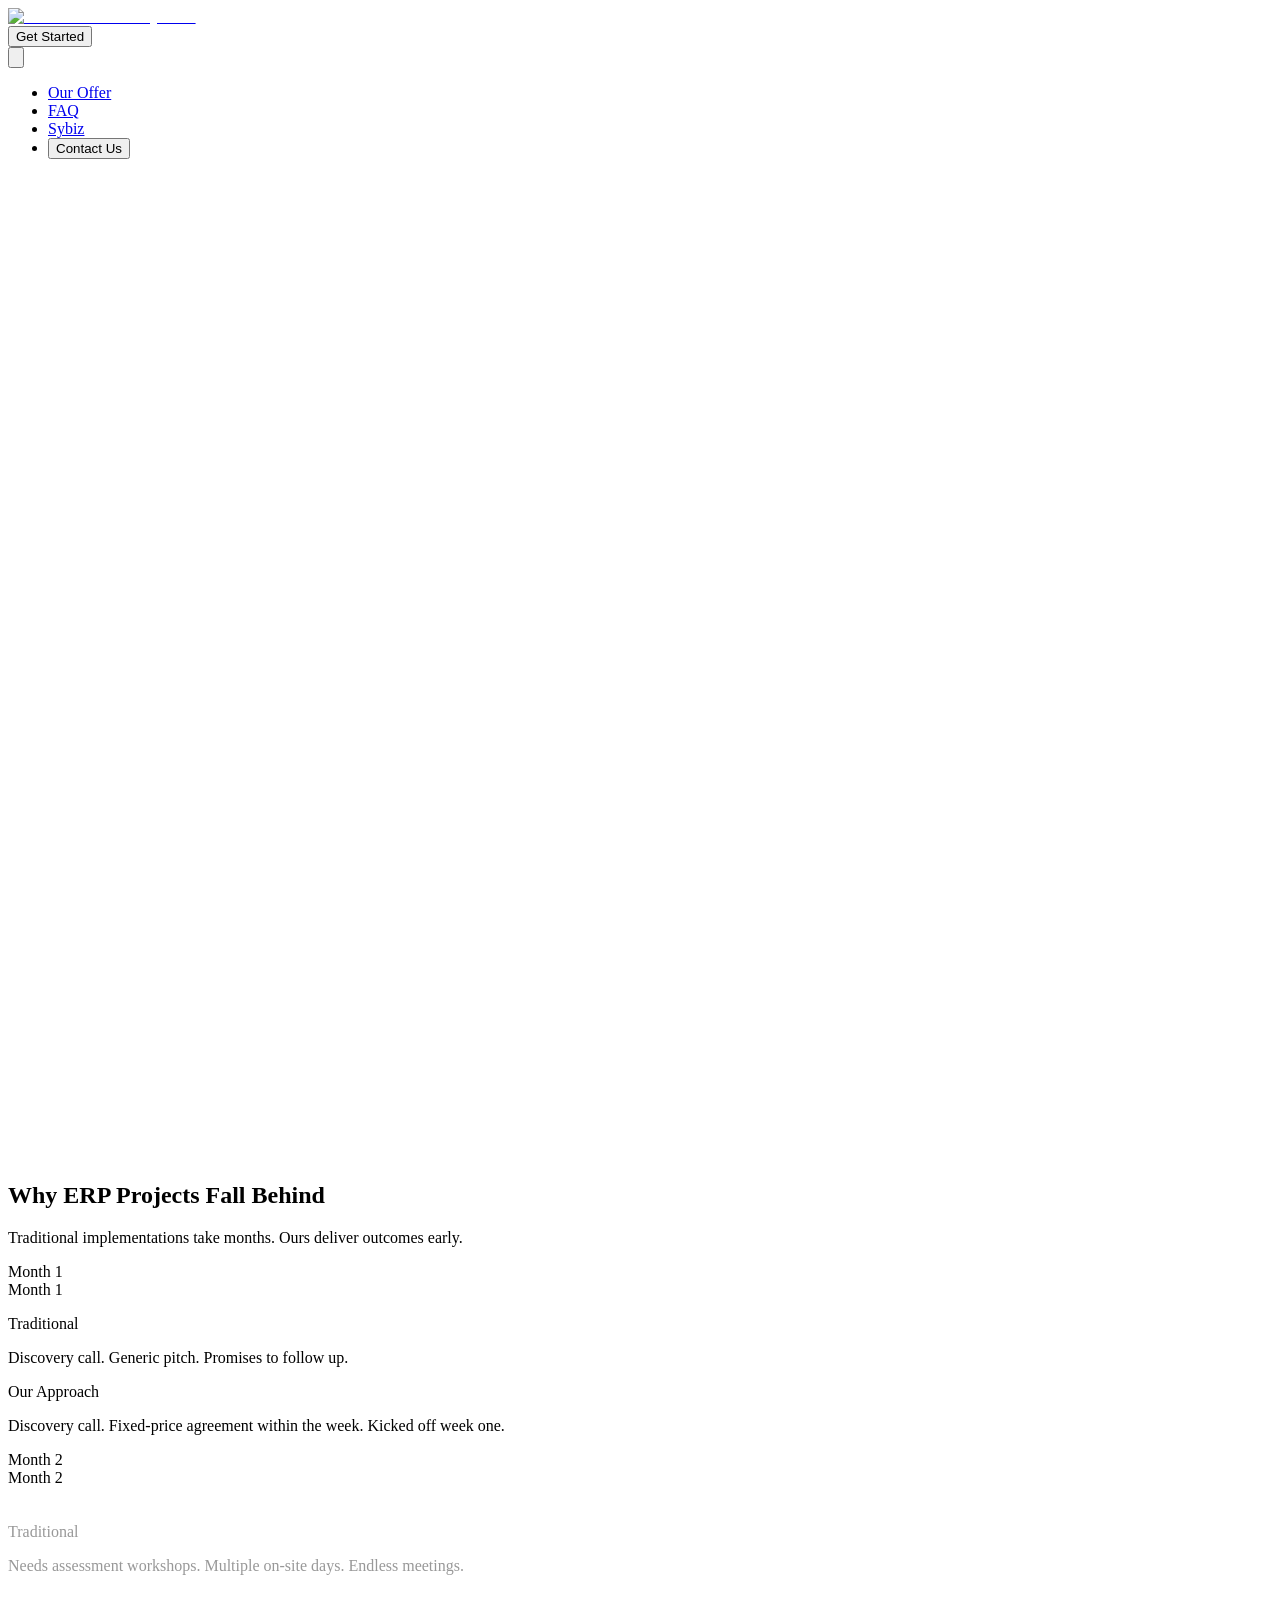
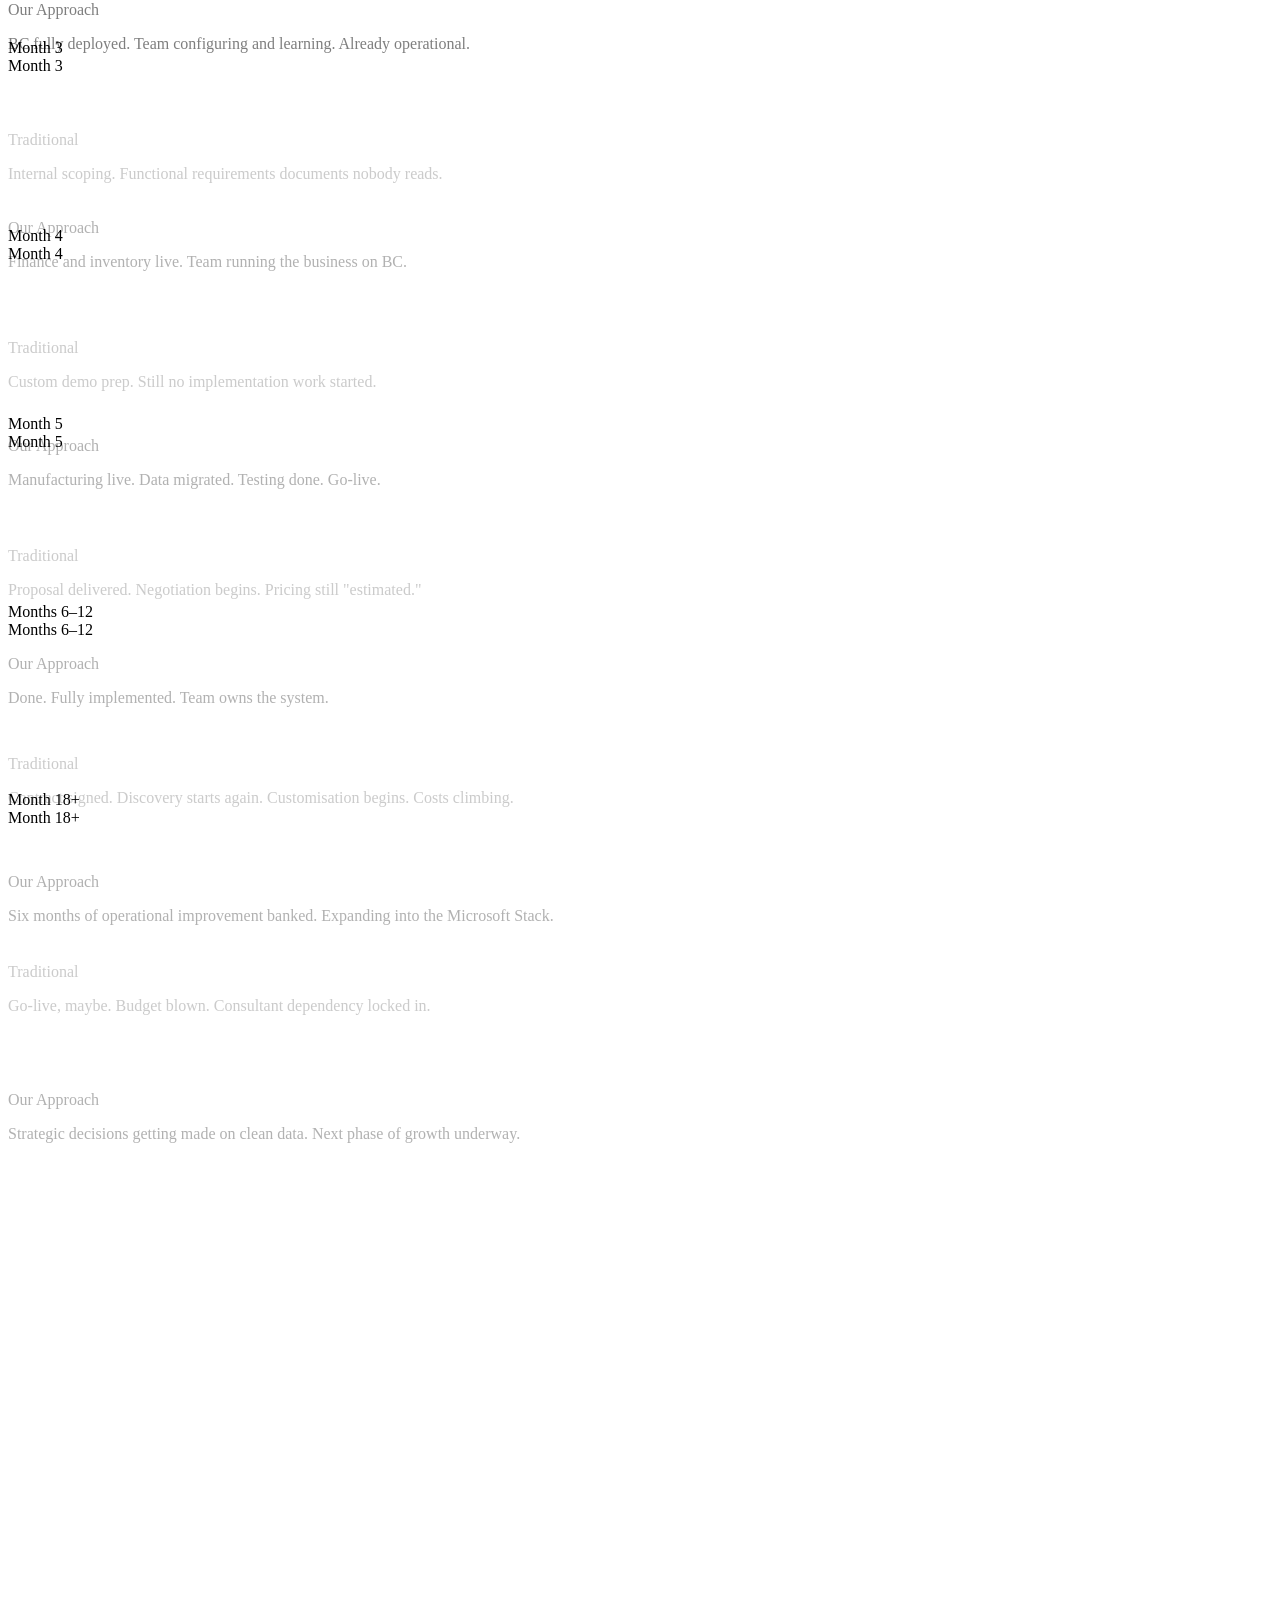
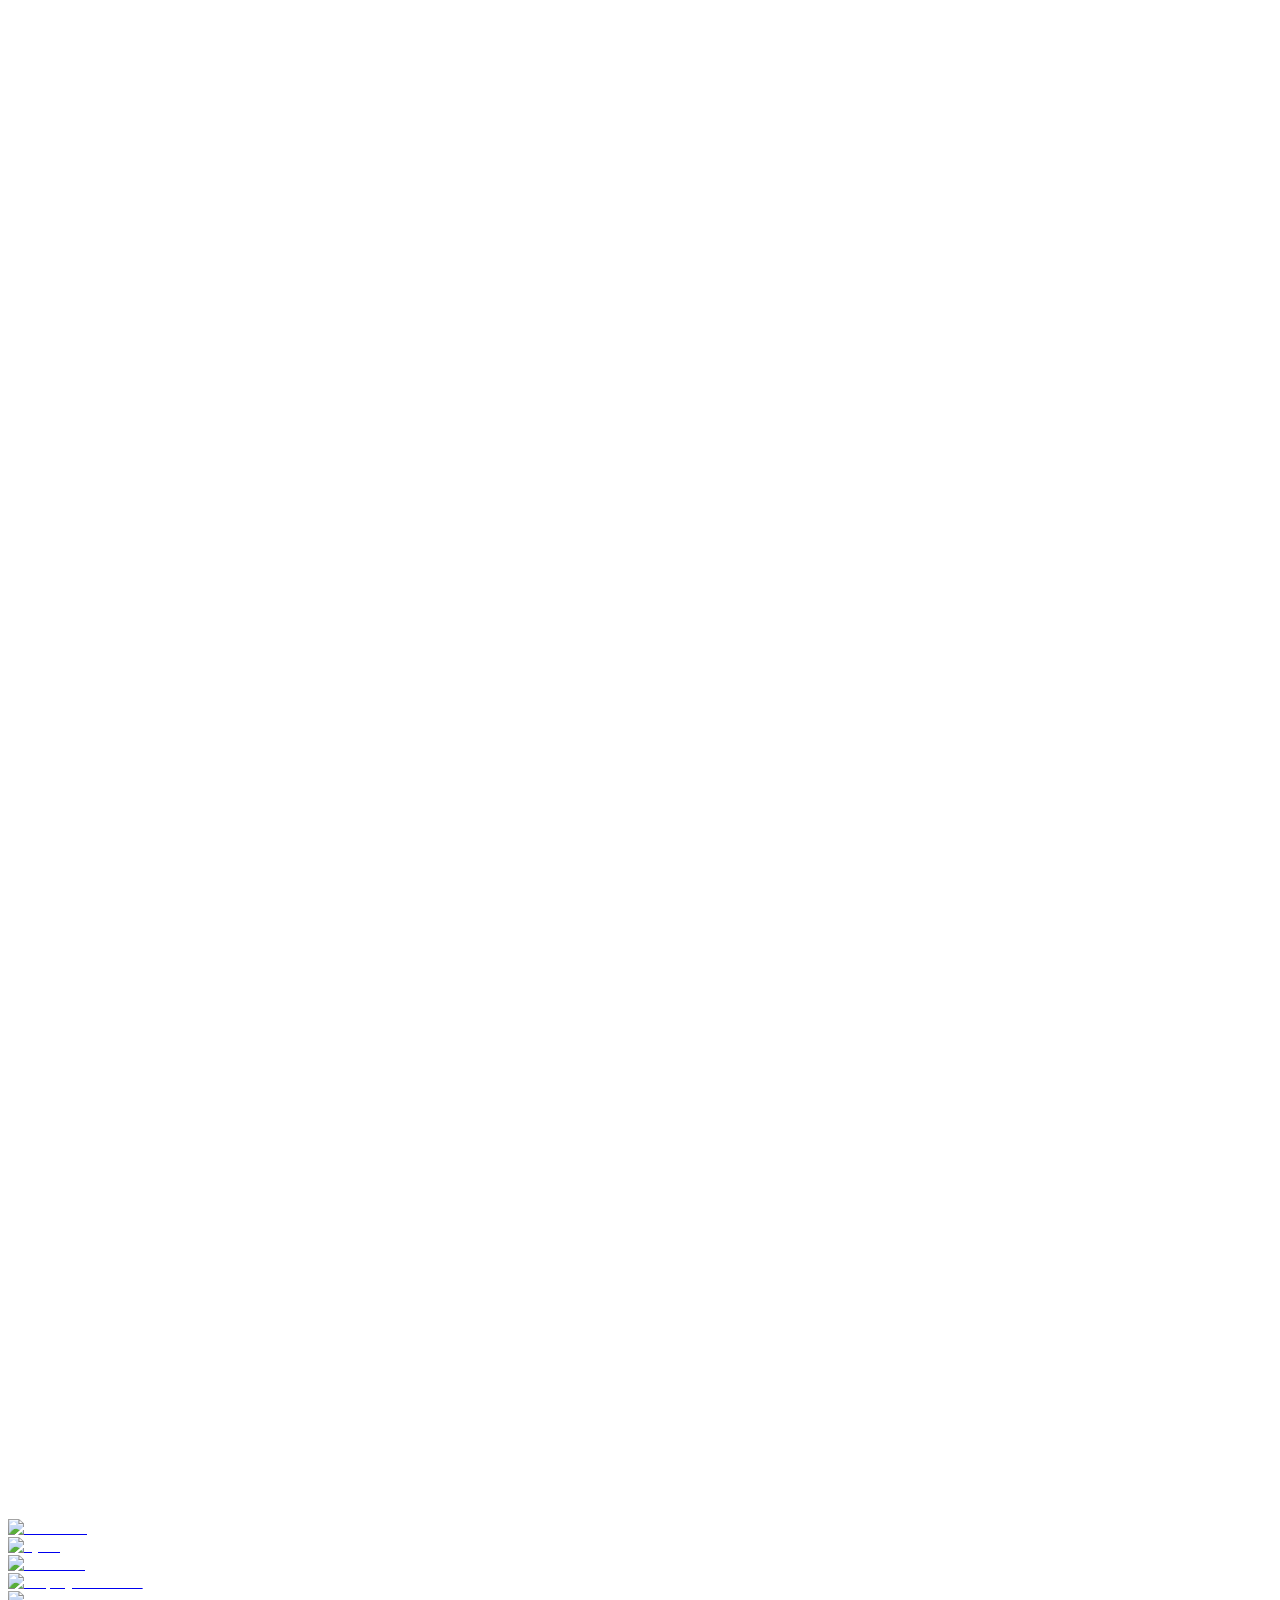
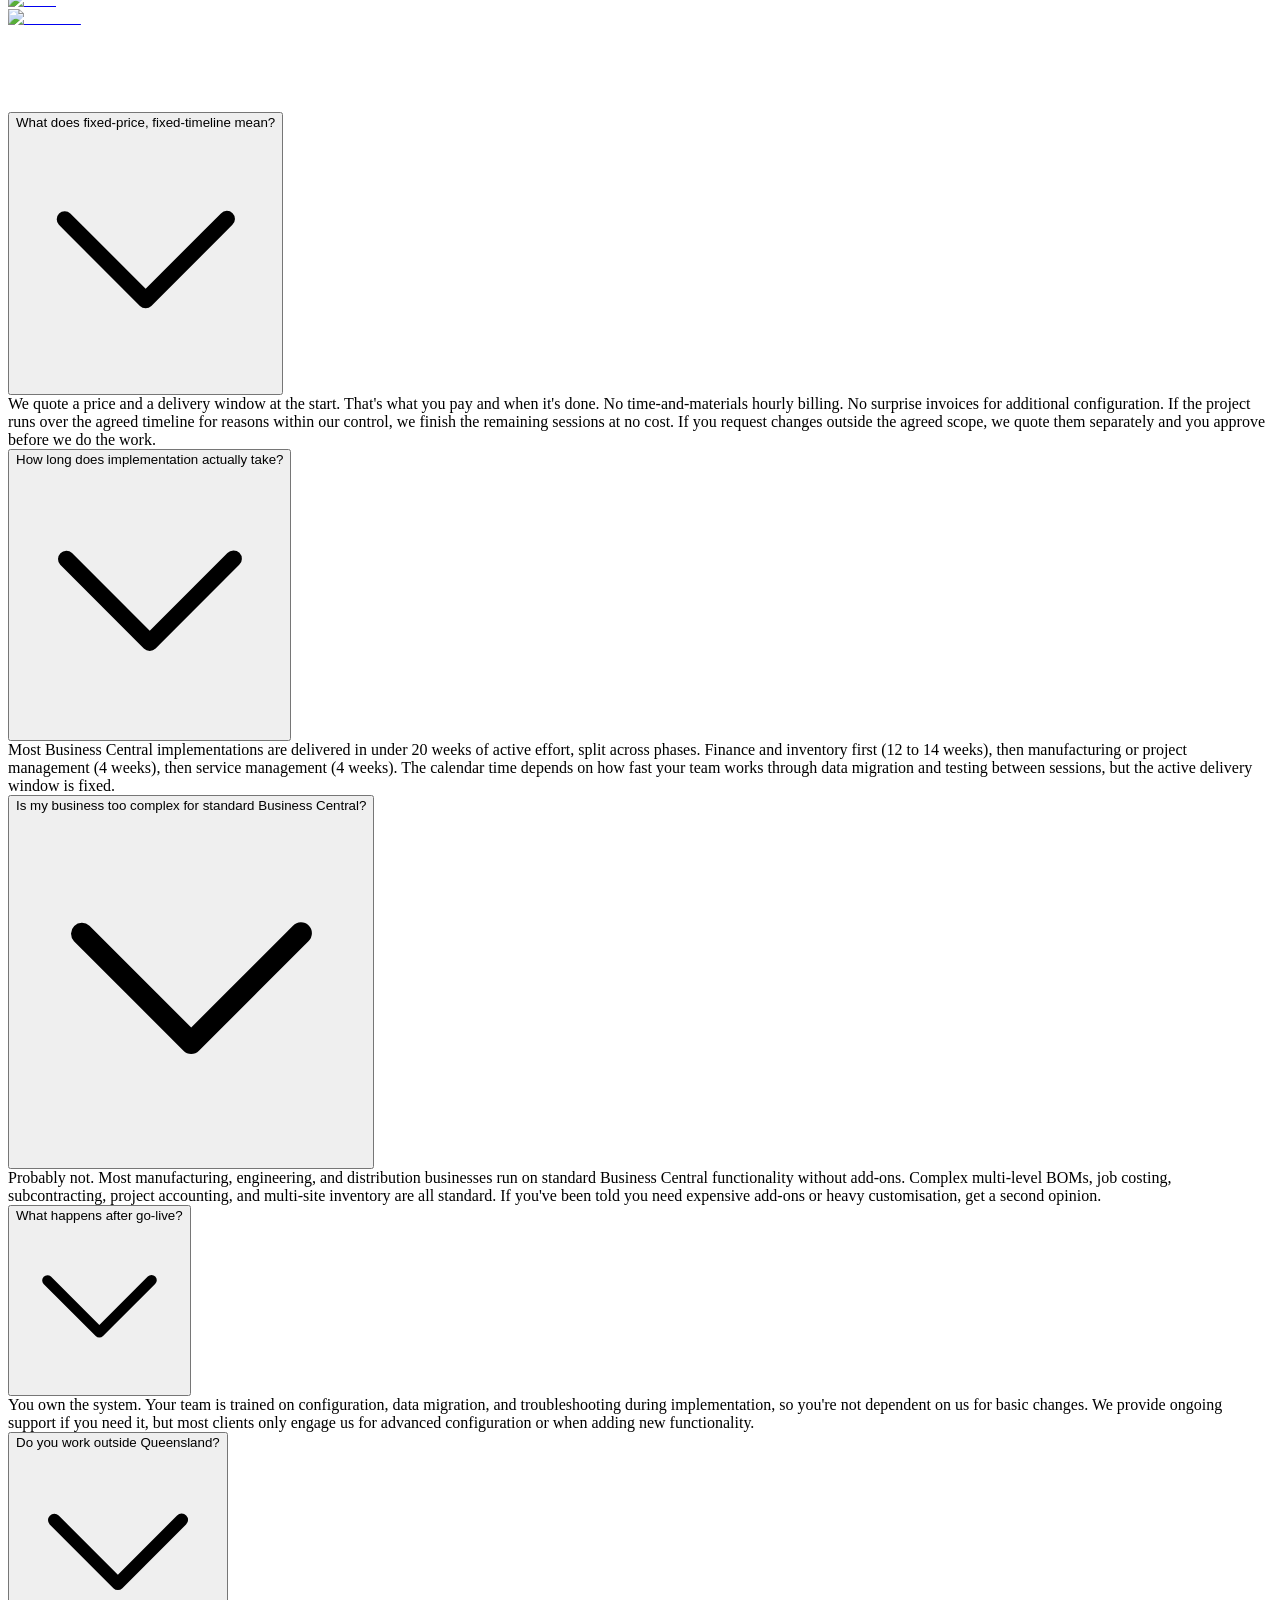
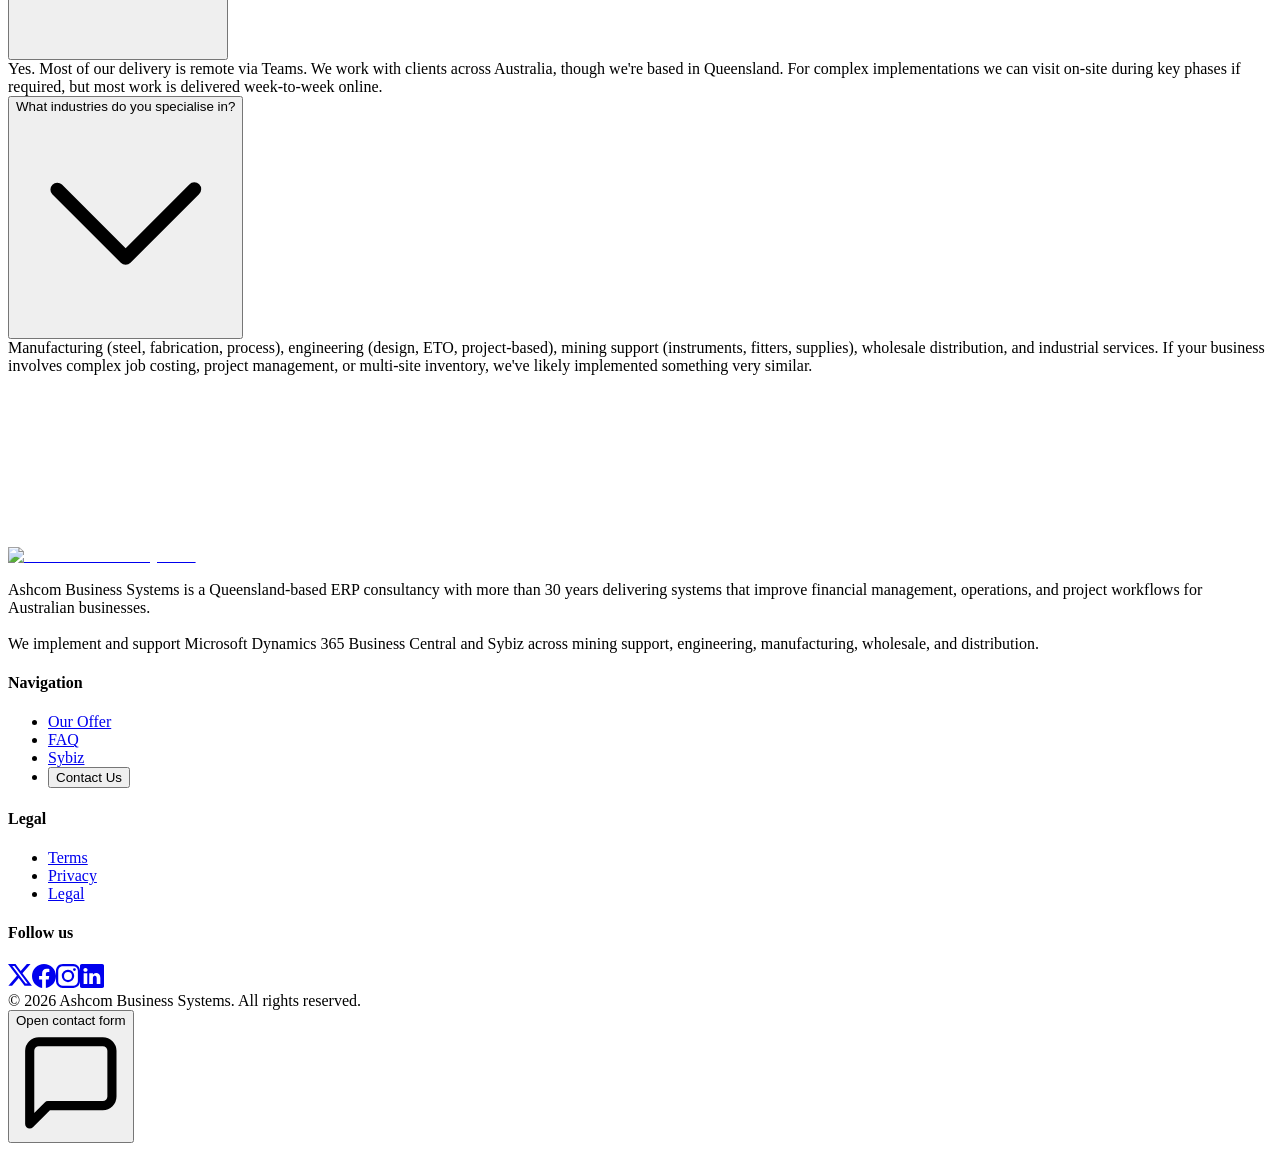
==== commit d591dc93: "New publish" ====
--- a/index.html
+++ b/index.html
@@ -1,4 +1,4 @@
-<!DOCTYPE html><html lang="en"><head><meta charSet="utf-8"/><meta name="viewport" content="width=device-width, initial-scale=1"/><link rel="preload" as="image" href="/AshcomWebsite//_next/static/media/ashcom_logo.77a5dae7.png" fetchPriority="high"/><link rel="preload" as="image" href="/AshcomWebsite//_next/static/media/hero1.c54fe582.jpg" fetchPriority="high"/><link rel="stylesheet" href="/AshcomWebsite/_next/static/css/445aebf4f994c021.css" data-precedence="next"/><link rel="preload" as="script" fetchPriority="low" href="/AshcomWebsite/_next/static/chunks/webpack-be37e829f30c8dda.js"/><script src="/AshcomWebsite/_next/static/chunks/fd9d1056-817bfd9c815e7b66.js" async=""></script><script src="/AshcomWebsite/_next/static/chunks/23-ddb321c9b5d923fc.js" async=""></script><script src="/AshcomWebsite/_next/static/chunks/main-app-459fdf360571016e.js" async=""></script><script src="/AshcomWebsite/_next/static/chunks/c15bf2b0-03795515e990ec56.js" async=""></script><script src="/AshcomWebsite/_next/static/chunks/648-5b34ae096d164825.js" async=""></script><script src="/AshcomWebsite/_next/static/chunks/347-b449a40c19c1cc9c.js" async=""></script><script src="/AshcomWebsite/_next/static/chunks/138-d6abb8ebc230be46.js" async=""></script><script src="/AshcomWebsite/_next/static/chunks/221-5752a201c7a786c6.js" async=""></script><script src="/AshcomWebsite/_next/static/chunks/app/page-828880bc668f89d3.js" async=""></script><script src="/AshcomWebsite/_next/static/chunks/512-f6e72082e8c6fb69.js" async=""></script><script src="/AshcomWebsite/_next/static/chunks/app/layout-8a825e7215f8b737.js" async=""></script><title>Ashcom Business Systems</title><meta name="description" content="Ashcom Business Systems"/><link rel="icon" href="/AshcomWebsite/favicon.ico" type="image/x-icon" sizes="256x256"/><script src="/AshcomWebsite/_next/static/chunks/polyfills-78c92fac7aa8fdd8.js" noModule=""></script></head><body class="__className_72e7b3"><script>!function(){try{var d=document.documentElement,c=d.classList;c.remove('light','dark');var e=localStorage.getItem('theme');if(e){c.add(e|| '')}else{c.add('light');}if(e==='light'||e==='dark'||!e)d.style.colorScheme=e||'light'}catch(t){}}();</script><div class="sticky top-0 z-50 w-full transition-colors duration-300
+<!DOCTYPE html><html lang="en"><head><meta charSet="utf-8"/><meta name="viewport" content="width=device-width, initial-scale=1"/><link rel="preload" as="image" href="/AshcomWebsite//_next/static/media/ashcom_logo.77a5dae7.png" fetchPriority="high"/><link rel="preload" as="image" href="/AshcomWebsite//_next/static/media/hero1.c54fe582.jpg" fetchPriority="high"/><link rel="stylesheet" href="/AshcomWebsite/_next/static/css/6fe0495f3a903bba.css" data-precedence="next"/><link rel="preload" as="script" fetchPriority="low" href="/AshcomWebsite/_next/static/chunks/webpack-be37e829f30c8dda.js"/><script src="/AshcomWebsite/_next/static/chunks/fd9d1056-817bfd9c815e7b66.js" async=""></script><script src="/AshcomWebsite/_next/static/chunks/23-ddb321c9b5d923fc.js" async=""></script><script src="/AshcomWebsite/_next/static/chunks/main-app-459fdf360571016e.js" async=""></script><script src="/AshcomWebsite/_next/static/chunks/c15bf2b0-03795515e990ec56.js" async=""></script><script src="/AshcomWebsite/_next/static/chunks/648-5b34ae096d164825.js" async=""></script><script src="/AshcomWebsite/_next/static/chunks/380-044ae638c1dea129.js" async=""></script><script src="/AshcomWebsite/_next/static/chunks/138-d6abb8ebc230be46.js" async=""></script><script src="/AshcomWebsite/_next/static/chunks/400-2d44008138a8b55d.js" async=""></script><script src="/AshcomWebsite/_next/static/chunks/app/page-7d4fa34dcb3f805b.js" async=""></script><script src="/AshcomWebsite/_next/static/chunks/512-f6e72082e8c6fb69.js" async=""></script><script src="/AshcomWebsite/_next/static/chunks/app/layout-0cb53c466b4b9fce.js" async=""></script><title>Ashcom Business Systems</title><meta name="description" content="Ashcom Business Systems"/><link rel="icon" href="/AshcomWebsite/favicon.ico" type="image/x-icon" sizes="256x256"/><script src="/AshcomWebsite/_next/static/chunks/polyfills-78c92fac7aa8fdd8.js" noModule=""></script></head><body class="__className_72e7b3"><script>!function(){try{var d=document.documentElement,c=d.classList;c.remove('light','dark');var e=localStorage.getItem('theme');if(e){c.add(e|| '')}else{c.add('light');}if(e==='light'||e==='dark'||!e)d.style.colorScheme=e||'light'}catch(t){}}();</script><div class="sticky top-0 z-50 w-full transition-colors duration-300
         bg-transparent"><nav class="container relative flex flex-wrap items-center justify-between
         mx-auto lg:justify-between xl:px-1
         transition-[padding] duration-300 ease-out
@@ -9,7 +9,7 @@
                         items-center justify-end flex-1 list-none lg:flex lg:pt-0
                         transition-[gap] duration-300 ease-out
                         gap-2
-                    "><li class="mr-3 nav__item"><a class="inline-block px-4 py-2 text-lg font-normal text-gray-800 dark:text-gray-200 rounded-md hover:text-indigo-500 focus:text-indigo-500 focus:bg-indigo-100 dark:focus:bg-gray-800 focus:outline-none" href="#offer">Our Offer</a></li><li class="mr-3 nav__item"><a class="inline-block px-4 py-2 text-lg font-normal text-gray-800 dark:text-gray-200 rounded-md hover:text-indigo-500 focus:text-indigo-500 focus:bg-indigo-100 dark:focus:bg-gray-800 focus:outline-none" href="#faq">FAQ</a></li><li class="mr-3 nav__item"><a class="inline-block px-4 py-2 text-lg font-normal text-gray-800 dark:text-gray-200 rounded-md hover:text-indigo-500 focus:text-indigo-500 focus:bg-indigo-100 dark:focus:bg-gray-800 focus:outline-none" href="/AshcomWebsite/sybiz">Sybiz</a></li><li class="mr-3 nav__item"><button class="inline-block px-4 py-2 text-lg font-normal text-gray-800 dark:text-gray-200 rounded-md hover:text-indigo-500 focus:text-indigo-500 focus:bg-indigo-100 dark:focus:bg-gray-800 focus:outline-none">Contact Us</button></li></ul></div></nav></div><div><div class="container p-8 mx-auto xl:px-0 "><div class="container p-8 mx-auto xl:px-0 flex flex-col lg:flex-row overflow-hidden"><div class="flex items-center w-full lg:w-1/2"><div class="max-w-4xl mb-8"><h1 class="text-4xl font-semibold leading-snug tracking-[-0.015em]   text-gray-800 lg:text-4xl xl:text-6xl dark:text-white" style="opacity:0;transform:translateY(20px)">Business Central Implementation for Australian Industrial Businesses.</h1><p class="py-5 text-xl tracking-wide text-gray-500 xl:text-2xl dark:text-gray-300" style="opacity:0;transform:translateY(20px)">Fixed Price. Under 20 Weeks.<!-- --> <span class="font-semibold text-indigo-600">Guaranteed.</span></p><div class="flex flex-col items-start space-y-3   sm:flex-row sm:items-center sm:space-y-0 sm:space-x-4" style="opacity:0;transform:translateY(20px)"><button class="px-8 py-4 text-lg font-medium text-white   bg-indigo-600 rounded-lg shadow-lg" tabindex="0">Get in Touch</button><button class="px-8 py-4 text-lg font-medium text-indigo-600   border border-indigo-500 rounded-lg" tabindex="0">Assess Your Suitability</button></div></div></div><div class="flex items-center justify-center w-full lg:w-1/2" style="opacity:0;transform:scale(0.96)"><div class="relative inline-block"><img alt="" loading="lazy" width="616" height="617" decoding="async" data-nimg="1" class="invisible" style="color:transparent" src="/AshcomWebsite//_next/static/media/hero1.c54fe582.jpg"/><div class="absolute inset-0" style="opacity:1"><img alt="ERP Implementation Illustration" fetchPriority="high" width="616" height="617" decoding="async" data-nimg="1" class="object-cover rounded-xl shadow-2xl" style="color:transparent" src="/AshcomWebsite//_next/static/media/hero1.c54fe582.jpg"/></div><div class="absolute inset-0" style="opacity:0"><img alt="ERP Implementation Illustration" loading="lazy" width="616" height="617" decoding="async" data-nimg="1" class="object-cover rounded-xl shadow-2xl" style="color:transparent" src="/AshcomWebsite//_next/static/media/hero2.cf98a22c.jpg"/></div><div class="absolute inset-0" style="opacity:0"><img alt="ERP Implementation Illustration" loading="lazy" width="616" height="617" decoding="async" data-nimg="1" class="object-cover rounded-xl shadow-2xl" style="color:transparent" src="/AshcomWebsite//_next/static/media/hero3.abe0274d.jpg"/></div><div class="absolute inset-0" style="opacity:0"><img alt="ERP Implementation Illustration" loading="lazy" width="616" height="617" decoding="async" data-nimg="1" class="object-cover rounded-xl shadow-2xl" style="color:transparent" src="/AshcomWebsite//_next/static/media/hero4.58f3c016.jpg"/></div></div></div></div><div class="container p-8 mx-auto xl:px-0 "><div class="flex justify-center" style="opacity:0"><div class="text-xl text-center text-gray-700 dark:text-white"><span class="font-bold text-indigo-600">30+</span> years of Queensland-based ERP delivery for industrial businesses.</div></div></div><div class="container p-8 mx-auto xl:px-0 flex w-full flex-col mt-4 items-center justify-center text-center"><div><div class="text-sm font-bold tracking-wider text-indigo-600 uppercase" style="opacity:0;transform:translateY(16px)">About our process</div><h2 class="max-w-2xl mt-3 text-3xl font-bold leading-snug tracking-tight text-gray-800 lg:leading-tight lg:text-4xl dark:text-white" style="opacity:0;transform:translateY(16px)">Your Team Leads. We Ensure Success.</h2><p class="max-w-2xl py-4 text-lg leading-normal text-gray-500 lg:text-xl xl:text-xl dark:text-gray-300" style="opacity:0;transform:translateY(16px)">Traditional ERP delivery is slow, expensive, and often leaves teams dependent on consultants. We deploy Business Central fully configured, train you on everything in the system, and coach you through implementation in phases. Your team is involved from day one.<br/><br/>No budget blowouts. No drawn-out timelines. No reliance on consultants.</p></div></div><section class="relative py-40 bg-gradient-to-b from-white via-slate-50 to-white"><div class="max-w-5xl mx-auto px-6"><div class="text-center mb-32"><h2 class="text-4xl font-semibold mb-4">Why ERP Projects Fall Behind</h2><p class="text-slate-600 max-w-xl mx-auto">Traditional implementations take months. Ours deliver outcomes early.</p></div><div class="relative"><div class="flex flex-col gap-48"><div class="relative grid md:grid-cols-2 gap-12 items-center pl-10 md:pl-0"><div class="absolute left-4 -translate-x-1/2 md:left-1/2 w-6 h-[2px] bg-slate-300"></div><div class="md:hidden text-center mb-4"><span class="text-xs text-slate-400 uppercase">Month 1</span></div><div class="hidden md:flex absolute left-1/2 -translate-x-1/2 -top-10 bg-white px-2"><span class="text-xs text-slate-400 uppercase">Month 1</span></div><div class="md:text-right md:pr-12" style="opacity:1;transform:translateY(0px)"><div class="bg-white border p-6 rounded-2xl shadow-sm"><p class="text-xs text-slate-400 uppercase mb-1">Traditional</p><p class="text-sm text-slate-700">Discovery call. Generic pitch. Promises to follow up.</p></div></div><div class="md:pl-12" style="opacity:1;transform:translateY(0px)"><div class="p-6 rounded-2xl border bg-blue-50 border-blue-100"><p class="text-xs uppercase mb-1">Our Approach</p><p class="text-sm">Discovery call. Fixed-price agreement within the week. Kicked off week one.</p></div></div><div class="absolute left-4 -translate-x-1/2 md:left-1/2"><div class="w-4 h-4 rounded-full border-4 border-white shadow bg-slate-400" style="opacity:1;transform:scale(1.2)"></div></div></div><div class="relative grid md:grid-cols-2 gap-12 items-center pl-10 md:pl-0"><div class="absolute left-4 -translate-x-1/2 md:left-1/2 w-6 h-[2px] bg-slate-300"></div><div class="md:hidden text-center mb-4"><span class="text-xs text-slate-400 uppercase">Month 2</span></div><div class="hidden md:flex absolute left-1/2 -translate-x-1/2 -top-10 bg-white px-2"><span class="text-xs text-slate-400 uppercase">Month 2</span></div><div class="md:text-right md:pr-12" style="opacity:0.4;transform:translateY(20px)"><div class="bg-white border p-6 rounded-2xl shadow-sm"><p class="text-xs text-slate-400 uppercase mb-1">Traditional</p><p class="text-sm text-slate-700">Needs assessment workshops. Multiple on-site days. Endless meetings.</p></div></div><div class="md:pl-12" style="opacity:0.5;transform:translateY(30px)"><div class="p-6 rounded-2xl border bg-blue-50 border-blue-100"><p class="text-xs uppercase mb-1">Our Approach</p><p class="text-sm">BC fully deployed. Team configuring and learning. Already operational.</p></div></div><div class="absolute left-4 -translate-x-1/2 md:left-1/2"><div class="w-4 h-4 rounded-full border-4 border-white shadow bg-slate-400" style="opacity:0.4;transform:scale(0.8999999999999999)"></div></div></div><div class="relative grid md:grid-cols-2 gap-12 items-center pl-10 md:pl-0"><div class="absolute left-4 -translate-x-1/2 md:left-1/2 w-6 h-[2px] bg-slate-300"></div><div class="md:hidden text-center mb-4"><span class="text-xs text-slate-400 uppercase">Month 3</span></div><div class="hidden md:flex absolute left-1/2 -translate-x-1/2 -top-10 bg-white px-2"><span class="text-xs text-slate-400 uppercase">Month 3</span></div><div class="md:text-right md:pr-12" style="opacity:0.19999999999999996;transform:translateY(40px)"><div class="bg-white border p-6 rounded-2xl shadow-sm"><p class="text-xs text-slate-400 uppercase mb-1">Traditional</p><p class="text-sm text-slate-700">Internal scoping. Functional requirements documents nobody reads.</p></div></div><div class="md:pl-12" style="opacity:0.30000000000000004;transform:translateY(60px)"><div class="p-6 rounded-2xl border bg-blue-50 border-blue-100"><p class="text-xs uppercase mb-1">Our Approach</p><p class="text-sm">Finance and inventory live. Team running the business on BC.</p></div></div><div class="absolute left-4 -translate-x-1/2 md:left-1/2"><div class="w-4 h-4 rounded-full border-4 border-white shadow bg-slate-400" style="opacity:-0.19999999999999996;transform:scale(0.6)"></div></div></div><div class="relative grid md:grid-cols-2 gap-12 items-center pl-10 md:pl-0"><div class="absolute left-4 -translate-x-1/2 md:left-1/2 w-6 h-[2px] bg-slate-300"></div><div class="md:hidden text-center mb-4"><span class="text-xs text-slate-400 uppercase">Month 4</span></div><div class="hidden md:flex absolute left-1/2 -translate-x-1/2 -top-10 bg-white px-2"><span class="text-xs text-slate-400 uppercase">Month 4</span></div><div class="md:text-right md:pr-12" style="opacity:0.19999999999999996;transform:translateY(60px)"><div class="bg-white border p-6 rounded-2xl shadow-sm"><p class="text-xs text-slate-400 uppercase mb-1">Traditional</p><p class="text-sm text-slate-700">Custom demo prep. Still no implementation work started.</p></div></div><div class="md:pl-12" style="opacity:0.30000000000000004;transform:translateY(90px)"><div class="p-6 rounded-2xl border bg-blue-50 border-blue-100"><p class="text-xs uppercase mb-1">Our Approach</p><p class="text-sm">Manufacturing live. Data migrated. Testing done. Go-live.</p></div></div><div class="absolute left-4 -translate-x-1/2 md:left-1/2"><div class="w-4 h-4 rounded-full border-4 border-white shadow bg-slate-400" style="opacity:-0.7999999999999998;transform:scale(0.30000000000000004)"></div></div></div><div class="relative grid md:grid-cols-2 gap-12 items-center pl-10 md:pl-0"><div class="absolute left-4 -translate-x-1/2 md:left-1/2 w-6 h-[2px] bg-slate-300"></div><div class="md:hidden text-center mb-4"><span class="text-xs text-slate-400 uppercase">Month 5</span></div><div class="hidden md:flex absolute left-1/2 -translate-x-1/2 -top-10 bg-white px-2"><span class="text-xs text-slate-400 uppercase">Month 5</span></div><div class="md:text-right md:pr-12" style="opacity:0.19999999999999996;transform:translateY(80px)"><div class="bg-white border p-6 rounded-2xl shadow-sm"><p class="text-xs text-slate-400 uppercase mb-1">Traditional</p><p class="text-sm text-slate-700">Proposal delivered. Negotiation begins. Pricing still &quot;estimated.&quot;</p></div></div><div class="md:pl-12" style="opacity:0.30000000000000004;transform:translateY(120px)"><div class="p-6 rounded-2xl border bg-blue-600 text-white border-blue-600 shadow-xl"><p class="text-xs uppercase mb-1">Our Approach</p><p class="text-sm">Done. Fully implemented. Team owns the system.</p></div></div><div class="absolute left-4 -translate-x-1/2 md:left-1/2"><div class="w-4 h-4 rounded-full border-4 border-white shadow bg-blue-600" style="opacity:-1.4;transform:scale(0)"></div></div></div><div class="relative grid md:grid-cols-2 gap-12 items-center pl-10 md:pl-0"><div class="absolute left-4 -translate-x-1/2 md:left-1/2 w-6 h-[2px] bg-slate-300"></div><div class="md:hidden text-center mb-4"><span class="text-xs text-slate-400 uppercase">Months 6–12</span></div><div class="hidden md:flex absolute left-1/2 -translate-x-1/2 -top-10 bg-white px-2"><span class="text-xs text-slate-400 uppercase">Months 6–12</span></div><div class="md:text-right md:pr-12" style="opacity:0.19999999999999996;transform:translateY(100px)"><div class="bg-white border p-6 rounded-2xl shadow-sm"><p class="text-xs text-slate-400 uppercase mb-1">Traditional</p><p class="text-sm text-slate-700">Contract signed. Discovery starts again. Customisation begins. Costs climbing.</p></div></div><div class="md:pl-12" style="opacity:0.30000000000000004;transform:translateY(150px)"><div class="p-6 rounded-2xl border bg-blue-50 border-blue-100"><p class="text-xs uppercase mb-1">Our Approach</p><p class="text-sm">Six months of operational improvement banked. Expanding into the Microsoft Stack.</p></div></div><div class="absolute left-4 -translate-x-1/2 md:left-1/2"><div class="w-4 h-4 rounded-full border-4 border-white shadow bg-slate-400" style="opacity:-2;transform:scale(-0.30000000000000004)"></div></div></div><div class="relative grid md:grid-cols-2 gap-12 items-center pl-10 md:pl-0"><div class="absolute left-4 -translate-x-1/2 md:left-1/2 w-6 h-[2px] bg-slate-300"></div><div class="md:hidden text-center mb-4"><span class="text-xs text-slate-400 uppercase">Month 18+</span></div><div class="hidden md:flex absolute left-1/2 -translate-x-1/2 -top-10 bg-white px-2"><span class="text-xs text-slate-400 uppercase">Month 18+</span></div><div class="md:text-right md:pr-12" style="opacity:0.19999999999999996;transform:translateY(120px)"><div class="bg-white border p-6 rounded-2xl shadow-sm"><p class="text-xs text-slate-400 uppercase mb-1">Traditional</p><p class="text-sm text-slate-700">Go-live, maybe. Budget blown. Consultant dependency locked in.</p></div></div><div class="md:pl-12" style="opacity:0.30000000000000004;transform:translateY(180px)"><div class="p-6 rounded-2xl border bg-blue-50 border-blue-100"><p class="text-xs uppercase mb-1">Our Approach</p><p class="text-sm">Strategic decisions getting made on clean data. Next phase of growth underway.</p></div></div><div class="absolute left-4 -translate-x-1/2 md:left-1/2"><div class="w-4 h-4 rounded-full border-4 border-white shadow bg-slate-400" style="opacity:-2.5999999999999996;transform:scale(-0.5999999999999999)"></div></div></div></div></div><div class="mt-32 flex justify-center"></div></div></section><div id="offer"><div class="container p-8 mx-auto xl:px-0 flex flex-wrap mb-20 lg:gap-10 lg:flex-nowrap"><div class="flex items-center justify-center w-full lg:w-1/2 " style="opacity:0;transform:translateX(-40px)"><div class="relative w-full max-w-xl aspect-square transform-gpu will-change-transform"><img alt="Benefits" loading="lazy" decoding="async" data-nimg="fill" class="object-contain" style="position:absolute;height:100%;width:100%;left:0;top:0;right:0;bottom:0;color:transparent;background-size:cover;background-position:50% 50%;background-repeat:no-repeat;background-image:url(&quot;data:image/svg+xml;charset=utf-8,%3Csvg xmlns=&#x27;http://www.w3.org/2000/svg&#x27; %3E%3Cfilter id=&#x27;b&#x27; color-interpolation-filters=&#x27;sRGB&#x27;%3E%3CfeGaussianBlur stdDeviation=&#x27;20&#x27;/%3E%3CfeColorMatrix values=&#x27;1 0 0 0 0 0 1 0 0 0 0 0 1 0 0 0 0 0 100 -1&#x27; result=&#x27;s&#x27;/%3E%3CfeFlood x=&#x27;0&#x27; y=&#x27;0&#x27; width=&#x27;100%25&#x27; height=&#x27;100%25&#x27;/%3E%3CfeComposite operator=&#x27;out&#x27; in=&#x27;s&#x27;/%3E%3CfeComposite in2=&#x27;SourceGraphic&#x27;/%3E%3CfeGaussianBlur stdDeviation=&#x27;20&#x27;/%3E%3C/filter%3E%3Cimage width=&#x27;100%25&#x27; height=&#x27;100%25&#x27; x=&#x27;0&#x27; y=&#x27;0&#x27; preserveAspectRatio=&#x27;none&#x27; style=&#x27;filter: url(%23b);&#x27; href=&#x27;/AshcomWebsite//_next/static/media/checklist_desk.38cf81a2.svg&#x27;/%3E%3C/svg%3E&quot;)" src="/AshcomWebsite//_next/static/media/checklist_desk.38cf81a2.svg"/></div></div><div class="flex flex-wrap items-center w-full lg:w-1/2 "><div><div class="flex flex-col w-full mt-4" style="opacity:0;transform:translateY(20px)"><h3 class="max-w-2xl mt-3 text-3xl font-bold leading-snug tracking-tight text-gray-800 lg:text-4xl dark:text-white">How We&#x27;re Different</h3><p class="max-w-2xl py-4 text-lg text-gray-500 lg:text-xl dark:text-gray-300">Traditional ERP implementations are expensive, slow, and leave you dependent on consultants. We work from a different model.</p></div><div class="w-full mt-5"><div class="flex items-start mt-8 space-x-3" style="opacity:0;transform:translateY(20px)"><div class="flex items-center justify-center flex-shrink-0 mt-1 bg-indigo-500 rounded-md w-11 h-11"><svg xmlns="http://www.w3.org/2000/svg" viewBox="0 0 24 24" fill="currentColor" aria-hidden="true" data-slot="icon" class="w-7 h-7 text-indigo-50"><path d="M11.7 2.805a.75.75 0 0 1 .6 0A60.65 60.65 0 0 1 22.83 8.72a.75.75 0 0 1-.231 1.337 49.948 49.948 0 0 0-9.902 3.912l-.003.002c-.114.06-.227.119-.34.18a.75.75 0 0 1-.707 0A50.88 50.88 0 0 0 7.5 12.173v-.224c0-.131.067-.248.172-.311a54.615 54.615 0 0 1 4.653-2.52.75.75 0 0 0-.65-1.352 56.123 56.123 0 0 0-4.78 2.589 1.858 1.858 0 0 0-.859 1.228 49.803 49.803 0 0 0-4.634-1.527.75.75 0 0 1-.231-1.337A60.653 60.653 0 0 1 11.7 2.805Z"></path><path d="M13.06 15.473a48.45 48.45 0 0 1 7.666-3.282c.134 1.414.22 2.843.255 4.284a.75.75 0 0 1-.46.711 47.87 47.87 0 0 0-8.105 4.342.75.75 0 0 1-.832 0 47.87 47.87 0 0 0-8.104-4.342.75.75 0 0 1-.461-.71c.035-1.442.121-2.87.255-4.286.921.304 1.83.634 2.726.99v1.27a1.5 1.5 0 0 0-.14 2.508c-.09.38-.222.753-.397 1.11.452.213.901.434 1.346.66a6.727 6.727 0 0 0 .551-1.607 1.5 1.5 0 0 0 .14-2.67v-.645a48.549 48.549 0 0 1 3.44 1.667 2.25 2.25 0 0 0 2.12 0Z"></path><path d="M4.462 19.462c.42-.419.753-.89 1-1.395.453.214.902.435 1.347.662a6.742 6.742 0 0 1-1.286 1.794.75.75 0 0 1-1.06-1.06Z"></path></svg></div><div><h4 class="text-xl font-medium text-gray-800 dark:text-gray-200"> Client-Led Implementation</h4><p class="mt-1 text-gray-500 dark:text-gray-400">We build it with you, not for you. Traditional ERP locks you out while consultants build behind closed doors. We train you on the whole system, week by week, so you can configure, migrate data, and adapt processes without calling us every time something needs tweaking. </p></div></div><div class="flex items-start mt-8 space-x-3" style="opacity:0;transform:translateY(20px)"><div class="flex items-center justify-center flex-shrink-0 mt-1 bg-indigo-500 rounded-md w-11 h-11"><svg xmlns="http://www.w3.org/2000/svg" viewBox="0 0 24 24" fill="currentColor" aria-hidden="true" data-slot="icon" class="w-7 h-7 text-indigo-50"><path d="M10.464 8.746c.227-.18.497-.311.786-.394v2.795a2.252 2.252 0 0 1-.786-.393c-.394-.313-.546-.681-.546-1.004 0-.323.152-.691.546-1.004ZM12.75 15.662v-2.824c.347.085.664.228.921.421.427.32.579.686.579.991 0 .305-.152.671-.579.991a2.534 2.534 0 0 1-.921.42Z"></path><path fill-rule="evenodd" d="M12 2.25c-5.385 0-9.75 4.365-9.75 9.75s4.365 9.75 9.75 9.75 9.75-4.365 9.75-9.75S17.385 2.25 12 2.25ZM12.75 6a.75.75 0 0 0-1.5 0v.816a3.836 3.836 0 0 0-1.72.756c-.712.566-1.112 1.35-1.112 2.178 0 .829.4 1.612 1.113 2.178.502.4 1.102.647 1.719.756v2.978a2.536 2.536 0 0 1-.921-.421l-.879-.66a.75.75 0 0 0-.9 1.2l.879.66c.533.4 1.169.645 1.821.75V18a.75.75 0 0 0 1.5 0v-.81a4.124 4.124 0 0 0 1.821-.749c.745-.559 1.179-1.344 1.179-2.191 0-.847-.434-1.632-1.179-2.191a4.122 4.122 0 0 0-1.821-.75V8.354c.29.082.559.213.786.393l.415.33a.75.75 0 0 0 .933-1.175l-.415-.33a3.836 3.836 0 0 0-1.719-.755V6Z" clip-rule="evenodd"></path></svg></div><div><h4 class="text-xl font-medium text-gray-800 dark:text-gray-200">Fixed Scope, Fixed Price</h4><p class="mt-1 text-gray-500 dark:text-gray-400">The price we quote is the price you pay. No hidden fees, no time-and-materials billing, no scope creep. If we miss the delivery window for reasons in our control, we complete the remaining sessions at no cost. </p></div></div><div class="flex items-start mt-8 space-x-3" style="opacity:0;transform:translateY(20px)"><div class="flex items-center justify-center flex-shrink-0 mt-1 bg-indigo-500 rounded-md w-11 h-11"><svg xmlns="http://www.w3.org/2000/svg" viewBox="0 0 24 24" fill="currentColor" aria-hidden="true" data-slot="icon" class="w-7 h-7 text-indigo-50"><path fill-rule="evenodd" d="M7.502 6h7.128A3.375 3.375 0 0 1 18 9.375v9.375a3 3 0 0 0 3-3V6.108c0-1.505-1.125-2.811-2.664-2.94a48.972 48.972 0 0 0-.673-.05A3 3 0 0 0 15 1.5h-1.5a3 3 0 0 0-2.663 1.618c-.225.015-.45.032-.673.05C8.662 3.295 7.554 4.542 7.502 6ZM13.5 3A1.5 1.5 0 0 0 12 4.5h4.5A1.5 1.5 0 0 0 15 3h-1.5Z" clip-rule="evenodd"></path><path fill-rule="evenodd" d="M3 9.375C3 8.339 3.84 7.5 4.875 7.5h9.75c1.036 0 1.875.84 1.875 1.875v11.25c0 1.035-.84 1.875-1.875 1.875h-9.75A1.875 1.875 0 0 1 3 20.625V9.375Zm9.586 4.594a.75.75 0 0 0-1.172-.938l-2.476 3.096-.908-.907a.75.75 0 0 0-1.06 1.06l1.5 1.5a.75.75 0 0 0 1.116-.062l3-3.75Z" clip-rule="evenodd"></path></svg></div><div><h4 class="text-xl font-medium text-gray-800 dark:text-gray-200">Industry-Specific Expertise</h4><p class="mt-1 text-gray-500 dark:text-gray-400">We work with industrial businesses running complex operations. Not theory, not a generic demo environment. We configure BC against real jobs, real inventory structures, and real production workflows. We speak the language of the shop floor, not the slide deck.</p></div></div></div></div></div></div></div><div class="container p-8 mx-auto xl:px-0 flex flex-wrap mb-20 lg:gap-10 lg:flex-nowrap"><div class="flex items-center justify-center w-full lg:w-1/2 lg:order-1" style="opacity:0;transform:translateX(40px)"><div class="relative w-full max-w-xl aspect-square transform-gpu will-change-transform"><img alt="Benefits" loading="lazy" decoding="async" data-nimg="fill" class="object-contain" style="position:absolute;height:100%;width:100%;left:0;top:0;right:0;bottom:0;color:transparent;background-size:cover;background-position:50% 50%;background-repeat:no-repeat;background-image:url(&quot;data:image/svg+xml;charset=utf-8,%3Csvg xmlns=&#x27;http://www.w3.org/2000/svg&#x27; %3E%3Cfilter id=&#x27;b&#x27; color-interpolation-filters=&#x27;sRGB&#x27;%3E%3CfeGaussianBlur stdDeviation=&#x27;20&#x27;/%3E%3CfeColorMatrix values=&#x27;1 0 0 0 0 0 1 0 0 0 0 0 1 0 0 0 0 0 100 -1&#x27; result=&#x27;s&#x27;/%3E%3CfeFlood x=&#x27;0&#x27; y=&#x27;0&#x27; width=&#x27;100%25&#x27; height=&#x27;100%25&#x27;/%3E%3CfeComposite operator=&#x27;out&#x27; in=&#x27;s&#x27;/%3E%3CfeComposite in2=&#x27;SourceGraphic&#x27;/%3E%3CfeGaussianBlur stdDeviation=&#x27;20&#x27;/%3E%3C/filter%3E%3Cimage width=&#x27;100%25&#x27; height=&#x27;100%25&#x27; x=&#x27;0&#x27; y=&#x27;0&#x27; preserveAspectRatio=&#x27;none&#x27; style=&#x27;filter: url(%23b);&#x27; href=&#x27;/AshcomWebsite//_next/static/media/archer.f80da2e8.svg&#x27;/%3E%3C/svg%3E&quot;)" src="/AshcomWebsite//_next/static/media/archer.f80da2e8.svg"/></div></div><div class="flex flex-wrap items-center w-full lg:w-1/2 "><div><div class="flex flex-col w-full mt-4" style="opacity:0;transform:translateY(20px)"><h3 class="max-w-2xl mt-3 text-3xl font-bold leading-snug tracking-tight text-gray-800 lg:text-4xl dark:text-white">Built on Real-World Delivery Experience</h3><p class="max-w-2xl py-4 text-lg text-gray-500 lg:text-xl dark:text-gray-300"> We&#x27;ve Been Doing This Since Before &quot;Cloud ERP&quot; Was a Thing. </p></div><div class="w-full mt-5"><div class="flex items-start mt-8 space-x-3" style="opacity:0;transform:translateY(20px)"><div class="flex items-center justify-center flex-shrink-0 mt-1 bg-indigo-500 rounded-md w-11 h-11"><svg xmlns="http://www.w3.org/2000/svg" viewBox="0 0 24 24" fill="currentColor" aria-hidden="true" data-slot="icon" class="w-7 h-7 text-indigo-50"><path fill-rule="evenodd" d="M5.166 2.621v.858c-1.035.148-2.059.33-3.071.543a.75.75 0 0 0-.584.859 6.753 6.753 0 0 0 6.138 5.6 6.73 6.73 0 0 0 2.743 1.346A6.707 6.707 0 0 1 9.279 15H8.54c-1.036 0-1.875.84-1.875 1.875V19.5h-.75a2.25 2.25 0 0 0-2.25 2.25c0 .414.336.75.75.75h15a.75.75 0 0 0 .75-.75 2.25 2.25 0 0 0-2.25-2.25h-.75v-2.625c0-1.036-.84-1.875-1.875-1.875h-.739a6.706 6.706 0 0 1-1.112-3.173 6.73 6.73 0 0 0 2.743-1.347 6.753 6.753 0 0 0 6.139-5.6.75.75 0 0 0-.585-.858 47.077 47.077 0 0 0-3.07-.543V2.62a.75.75 0 0 0-.658-.744 49.22 49.22 0 0 0-6.093-.377c-2.063 0-4.096.128-6.093.377a.75.75 0 0 0-.657.744Zm0 2.629c0 1.196.312 2.32.857 3.294A5.266 5.266 0 0 1 3.16 5.337a45.6 45.6 0 0 1 2.006-.343v.256Zm13.5 0v-.256c.674.1 1.343.214 2.006.343a5.265 5.265 0 0 1-2.863 3.207 6.72 6.72 0 0 0 .857-3.294Z" clip-rule="evenodd"></path></svg></div><div><h4 class="text-xl font-medium text-gray-800 dark:text-gray-200">30+ years of award winning ERP experience</h4><p class="mt-1 text-gray-500 dark:text-gray-400">Ashcom has been implementing ERP systems in Australia since the 90s. We started with Sybiz Vision and now specialise in Business Central using the DIY-ERP methodology: a fixed-scope, client-led model built by a team with nearly 3 decades recovering failed ERP projects. It&#x27;s designed around what actually works: knowledge transfer, client ownership, and a methodology that removes the guesswork from implementation.</p></div></div><div class="flex items-start mt-8 space-x-3" style="opacity:0;transform:translateY(20px)"><div class="flex items-center justify-center flex-shrink-0 mt-1 bg-indigo-500 rounded-md w-11 h-11"><svg xmlns="http://www.w3.org/2000/svg" viewBox="0 0 24 24" fill="currentColor" aria-hidden="true" data-slot="icon" class="w-7 h-7 text-indigo-50"><path fill-rule="evenodd" d="M12 6.75a5.25 5.25 0 0 1 6.775-5.025.75.75 0 0 1 .313 1.248l-3.32 3.319c.063.475.276.934.641 1.299.365.365.824.578 1.3.64l3.318-3.319a.75.75 0 0 1 1.248.313 5.25 5.25 0 0 1-5.472 6.756c-1.018-.086-1.87.1-2.309.634L7.344 21.3A3.298 3.298 0 1 1 2.7 16.657l8.684-7.151c.533-.44.72-1.291.634-2.309A5.342 5.342 0 0 1 12 6.75ZM4.117 19.125a.75.75 0 0 1 .75-.75h.008a.75.75 0 0 1 .75.75v.008a.75.75 0 0 1-.75.75h-.008a.75.75 0 0 1-.75-.75v-.008Z" clip-rule="evenodd"></path><path d="m10.076 8.64-2.201-2.2V4.874a.75.75 0 0 0-.364-.643l-3.75-2.25a.75.75 0 0 0-.916.113l-.75.75a.75.75 0 0 0-.113.916l2.25 3.75a.75.75 0 0 0 .643.364h1.564l2.062 2.062 1.575-1.297Z"></path><path fill-rule="evenodd" d="m12.556 17.329 4.183 4.182a3.375 3.375 0 0 0 4.773-4.773l-3.306-3.305a6.803 6.803 0 0 1-1.53.043c-.394-.034-.682-.006-.867.042a.589.589 0 0 0-.167.063l-3.086 3.748Zm3.414-1.36a.75.75 0 0 1 1.06 0l1.875 1.876a.75.75 0 1 1-1.06 1.06L15.97 17.03a.75.75 0 0 1 0-1.06Z" clip-rule="evenodd"></path></svg></div><div><h4 class="text-xl font-medium text-gray-800 dark:text-gray-200">Manufacturing, Engineering, Distribution, Mining Support</h4><p class="mt-1 text-gray-500 dark:text-gray-400">Industrial manufacturers, steel fabricators, ETO engineering firms, mining services contractors, wholesale distributors. If your business runs jobs, tracks inventory across sites, or manages project costs, we&#x27;ve likely done it before.</p></div></div><div class="flex items-start mt-8 space-x-3" style="opacity:0;transform:translateY(20px)"><div class="flex items-center justify-center flex-shrink-0 mt-1 bg-indigo-500 rounded-md w-11 h-11"><svg xmlns="http://www.w3.org/2000/svg" viewBox="0 0 24 24" fill="currentColor" aria-hidden="true" data-slot="icon" class="w-7 h-7 text-indigo-50"><path fill-rule="evenodd" d="M12 2.25c-5.385 0-9.75 4.365-9.75 9.75s4.365 9.75 9.75 9.75 9.75-4.365 9.75-9.75S17.385 2.25 12 2.25Zm-2.625 6c-.54 0-.828.419-.936.634a1.96 1.96 0 0 0-.189.866c0 .298.059.605.189.866.108.215.395.634.936.634.54 0 .828-.419.936-.634.13-.26.189-.568.189-.866 0-.298-.059-.605-.189-.866-.108-.215-.395-.634-.936-.634Zm4.314.634c.108-.215.395-.634.936-.634.54 0 .828.419.936.634.13.26.189.568.189.866 0 .298-.059.605-.189.866-.108.215-.395.634-.936.634-.54 0-.828-.419-.936-.634a1.96 1.96 0 0 1-.189-.866c0-.298.059-.605.189-.866Zm2.023 6.828a.75.75 0 1 0-1.06-1.06 3.75 3.75 0 0 1-5.304 0 .75.75 0 0 0-1.06 1.06 5.25 5.25 0 0 0 7.424 0Z" clip-rule="evenodd"></path></svg></div><div><h4 class="text-xl font-medium text-gray-800 dark:text-gray-200">Built to Last, Not Built to Sell</h4><p class="mt-1 text-gray-500 dark:text-gray-400">We don&#x27;t upsell add-ons you don&#x27;t need. We don&#x27;t pitch customisations to pad the invoice. Standard Business Central handles most of what you need if it&#x27;s configured properly. When it doesn&#x27;t, we&#x27;ll tell you straight. </p></div></div></div></div></div></div><div class="container p-8 mx-auto xl:px-0 flex w-full flex-col mt-4 items-center justify-center text-center"><div><div class="text-sm font-bold tracking-wider text-indigo-600 uppercase" style="opacity:0;transform:translateY(16px)">Partners</div><h2 class="max-w-2xl mt-3 text-3xl font-bold leading-snug tracking-tight text-gray-800 lg:leading-tight lg:text-4xl dark:text-white" style="opacity:0;transform:translateY(16px)">Our Technology &amp; Delivery Partners</h2></div></div><div class="container p-8 mx-auto xl:px-0 "><div class="w-full max-w-7xl mx-auto px-6 py-12"><div class="   grid    grid-cols-1    sm:grid-cols-2    lg:grid-cols-6   gap-y-12 sm:gap-y-14 lg:gap-y-0   gap-x-10 lg:gap-x-16   items-center   justify-items-center   "><a target="_blank" rel="noopener noreferrer" class="group flex items-center justify-center w-full" aria-label="Microsoft" href="https://www.microsoft.com/"><div class="   relative   h-16 sm:h-20   w-full max-w-[180px]   flex items-center justify-center   "><img alt="Microsoft" loading="lazy" width="216" height="46" decoding="async" data-nimg="1" class="   max-h-full max-w-full   object-contain   mx-auto   opacity-80   transition-all duration-300   group-hover:opacity-100   group-hover:scale-110   " style="color:transparent" src="/AshcomWebsite//_next/static/media/Microsoft.f95d5208.png"/></div></a><a target="_blank" rel="noopener noreferrer" class="group flex items-center justify-center w-full" aria-label="Sybiz" href="https://sybiz.com/"><div class="   relative   h-16 sm:h-20   w-full max-w-[180px]   flex items-center justify-center   "><img alt="Sybiz" loading="lazy" width="200" height="125" decoding="async" data-nimg="1" class="   max-h-full max-w-full   object-contain   mx-auto   opacity-80   transition-all duration-300   group-hover:opacity-100   group-hover:scale-110   " style="color:transparent" src="/AshcomWebsite//_next/static/media/sybiz-logo.31591863.png"/></div></a><a target="_blank" rel="noopener noreferrer" class="group flex items-center justify-center w-full" aria-label="DIY ERP" href="https://diy-erp.com/"><div class="   relative   h-16 sm:h-20   w-full max-w-[180px]   flex items-center justify-center   "><img alt="DIY ERP" loading="lazy" width="2219" height="689" decoding="async" data-nimg="1" class="   max-h-full max-w-full   object-contain   mx-auto   opacity-80   transition-all duration-300   group-hover:opacity-100   group-hover:scale-110   " style="color:transparent" src="/AshcomWebsite//_next/static/media/DIY_ERP.bb27e57d.png"/></div></a><a target="_blank" rel="noopener noreferrer" class="group flex items-center justify-center w-full" aria-label="Employment Hero" href="https://employmenthero.com/"><div class="   relative   h-16 sm:h-20   w-full max-w-[180px]   flex items-center justify-center   "><img alt="Employment Hero" loading="lazy" width="414" height="48" decoding="async" data-nimg="1" class="   max-h-full max-w-full   object-contain   mx-auto   opacity-80   transition-all duration-300   group-hover:opacity-100   group-hover:scale-110   " style="color:transparent" src="/AshcomWebsite//_next/static/media/EmploymentHero.9ad594df.png"/></div></a><a target="_blank" rel="noopener noreferrer" class="group flex items-center justify-center w-full" aria-label="Pax8" href="https://www.pax8.com/"><div class="   relative   h-16 sm:h-20   w-full max-w-[180px]   flex items-center justify-center   "><img alt="Pax8" loading="lazy" width="1758" height="1150" decoding="async" data-nimg="1" class="   max-h-full max-w-full   object-contain   mx-auto   opacity-80   transition-all duration-300   group-hover:opacity-100   group-hover:scale-110   " style="color:transparent" src="/AshcomWebsite//_next/static/media/Pax8Logo.4add209b.png"/></div></a><a target="_blank" rel="noopener noreferrer" class="group flex items-center justify-center w-full" aria-label="PlusLive" href="https://pluslive.ai/"><div class="   relative   h-16 sm:h-20   w-full max-w-[180px]   flex items-center justify-center   "><img alt="PlusLive" loading="lazy" width="150" height="50" decoding="async" data-nimg="1" class="   max-h-full max-w-full   object-contain   mx-auto   opacity-80   transition-all duration-300   group-hover:opacity-100   group-hover:scale-110   " style="color:transparent" src="/AshcomWebsite//_next/static/media/PlusLiveAI.d4affc30.webp"/></div></a></div></div></div><div id="faq"></div><div class="container p-8 mx-auto xl:px-0 flex w-full flex-col mt-4 items-center justify-center text-center"><div><div class="text-sm font-bold tracking-wider text-indigo-600 uppercase" style="opacity:0;transform:translateY(16px)">FAQ</div><h2 class="max-w-2xl mt-3 text-3xl font-bold leading-snug tracking-tight text-gray-800 lg:leading-tight lg:text-4xl dark:text-white" style="opacity:0;transform:translateY(16px)">Frequently Asked Questions</h2></div></div><div class="container p-8 mx-auto xl:px-0 "><div class="w-full max-w-3xl mx-auto px-4 sm:px-6"><div class="space-y-4"><div class="
+                    "><li class="mr-3 nav__item"><a class="inline-block px-4 py-2 text-lg font-normal text-gray-800 dark:text-gray-200 rounded-md hover:text-indigo-500 focus:text-indigo-500 focus:bg-indigo-100 dark:focus:bg-gray-800 focus:outline-none" href="#offer">Our Offer</a></li><li class="mr-3 nav__item"><a class="inline-block px-4 py-2 text-lg font-normal text-gray-800 dark:text-gray-200 rounded-md hover:text-indigo-500 focus:text-indigo-500 focus:bg-indigo-100 dark:focus:bg-gray-800 focus:outline-none" href="#faq">FAQ</a></li><li class="mr-3 nav__item"><a class="inline-block px-4 py-2 text-lg font-normal text-gray-800 dark:text-gray-200 rounded-md hover:text-indigo-500 focus:text-indigo-500 focus:bg-indigo-100 dark:focus:bg-gray-800 focus:outline-none" href="/AshcomWebsite/sybiz">Sybiz</a></li><li class="mr-3 nav__item"><button class="inline-block px-4 py-2 text-lg font-normal text-gray-800 dark:text-gray-200 rounded-md hover:text-indigo-500 focus:text-indigo-500 focus:bg-indigo-100 dark:focus:bg-gray-800 focus:outline-none">Contact Us</button></li></ul></div></nav></div><div><div class="container p-8 mx-auto xl:px-0 "><div class="container p-8 mx-auto xl:px-0 flex flex-col lg:flex-row overflow-hidden"><div class="flex items-center w-full lg:w-1/2"><div class="max-w-4xl mb-8"><h1 class="text-4xl font-semibold leading-snug tracking-[-0.015em]   text-gray-800 lg:text-4xl xl:text-6xl dark:text-white" style="opacity:0;transform:translateY(20px)">Business Central Implementation for Australian Industrial Businesses.</h1><p class="py-5 text-xl tracking-wide text-gray-500 xl:text-2xl dark:text-gray-300" style="opacity:0;transform:translateY(20px)">Fixed Price. Under 20 Weeks.<!-- --> <span class="font-semibold text-indigo-600">Guaranteed.</span></p><div class="flex flex-col items-start space-y-3   sm:flex-row sm:items-center sm:space-y-0 sm:space-x-4" style="opacity:0;transform:translateY(20px)"><button class="px-8 py-4 text-lg font-medium text-white   bg-indigo-600 rounded-lg shadow-lg" tabindex="0">Get in Touch</button><button class="px-8 py-4 text-lg font-medium text-indigo-600   border border-indigo-500 rounded-lg" tabindex="0">Assess Your Suitability</button></div></div></div><div class="flex items-center justify-center w-full lg:w-1/2" style="opacity:0;transform:scale(0.96)"><div class="relative inline-block"><img alt="" loading="lazy" width="616" height="617" decoding="async" data-nimg="1" class="invisible" style="color:transparent" src="/AshcomWebsite//_next/static/media/hero1.c54fe582.jpg"/><div class="absolute inset-0" style="opacity:1"><img alt="ERP Implementation Illustration" fetchPriority="high" width="616" height="617" decoding="async" data-nimg="1" class="object-cover rounded-xl shadow-2xl" style="color:transparent" src="/AshcomWebsite//_next/static/media/hero1.c54fe582.jpg"/></div><div class="absolute inset-0" style="opacity:0"><img alt="ERP Implementation Illustration" loading="lazy" width="616" height="617" decoding="async" data-nimg="1" class="object-cover rounded-xl shadow-2xl" style="color:transparent" src="/AshcomWebsite//_next/static/media/hero2.cf98a22c.jpg"/></div><div class="absolute inset-0" style="opacity:0"><img alt="ERP Implementation Illustration" loading="lazy" width="616" height="617" decoding="async" data-nimg="1" class="object-cover rounded-xl shadow-2xl" style="color:transparent" src="/AshcomWebsite//_next/static/media/hero3.abe0274d.jpg"/></div><div class="absolute inset-0" style="opacity:0"><img alt="ERP Implementation Illustration" loading="lazy" width="616" height="617" decoding="async" data-nimg="1" class="object-cover rounded-xl shadow-2xl" style="color:transparent" src="/AshcomWebsite//_next/static/media/hero4.58f3c016.jpg"/></div></div></div></div><div class="container p-8 mx-auto xl:px-0 "><div class="flex justify-center" style="opacity:0"><div class="text-xl text-center text-gray-700 dark:text-white"><span class="font-bold text-indigo-600">30+</span> years of Queensland-based ERP delivery for industrial businesses.</div></div></div><div class="container p-8 mx-auto xl:px-0 flex w-full flex-col mt-4 items-center justify-center text-center"><div><div class="text-sm font-bold tracking-wider text-indigo-600 uppercase" style="opacity:0;transform:translateY(16px)">About our process</div><h2 class="max-w-2xl mt-3 text-3xl font-bold leading-snug tracking-tight text-gray-800 lg:leading-tight lg:text-4xl dark:text-white" style="opacity:0;transform:translateY(16px)">Your Team Leads. We Ensure Success.</h2><p class="max-w-2xl py-4 text-lg leading-normal text-gray-500 lg:text-xl xl:text-xl dark:text-gray-300" style="opacity:0;transform:translateY(16px)">Traditional ERP delivery is slow, expensive, and often leaves teams dependent on consultants. We deploy Business Central fully configured, train you on everything in the system, and coach you through implementation in phases. Your team is involved from day one.<br/><br/>No budget blowouts. No drawn-out timelines. No reliance on consultants.</p></div></div><section class="relative py-40 bg-gradient-to-b from-white via-slate-50 to-white"><div class="max-w-5xl mx-auto px-6"><div class="text-center mb-32"><h2 class="text-4xl font-semibold mb-4">Why ERP Projects Fall Behind</h2><p class="text-slate-600 max-w-xl mx-auto">Traditional implementations take months. Ours deliver outcomes early.</p></div><div class="relative"><div class="hidden md:block absolute left-1/2 top-0 -translate-x-1/2 w-[2px] h-full bg-slate-200"></div><div class="md:hidden absolute left-4 top-0 w-[2px] h-full bg-slate-200"></div><div class="hidden md:block absolute left-1/2 -translate-x-1/2 w-[2px] bg-blue-500" style="height:0%"></div><div class="md:hidden absolute left-4 w-[2px] bg-blue-500" style="height:0%"></div><div class="hidden md:block absolute left-1/2 -translate-x-1/2 w-4 h-4 bg-blue-600 rounded-full shadow z-10" style="top:0%"></div><div class="md:hidden absolute left-4 -translate-x-1/2 w-4 h-4 bg-blue-600 rounded-full shadow z-10" style="top:0%"></div><div class="flex flex-col gap-48"><div class="relative grid md:grid-cols-2 gap-12 items-center pl-10 md:pl-0"><div class="absolute left-4 -translate-x-1/2 md:left-1/2 w-6 h-[2px] bg-slate-300"></div><div class="md:hidden text-center mb-4"><span class="text-xs text-slate-400 uppercase">Month 1</span></div><div class="hidden md:flex absolute left-1/2 -translate-x-1/2 -top-10 bg-white px-2"><span class="text-xs text-slate-400 uppercase">Month 1</span></div><div class="md:text-right md:pr-12" style="opacity:1;transform:translateY(0px)"><div class="bg-white border p-6 rounded-2xl shadow-sm"><p class="text-xs text-slate-400 uppercase mb-1">Traditional</p><p class="text-sm text-slate-700">Discovery call. Generic pitch. Promises to follow up.</p></div></div><div class="md:pl-12" style="opacity:1;transform:translateY(0px)"><div class="p-6 rounded-2xl border bg-blue-50 border-blue-100"><p class="text-xs uppercase mb-1">Our Approach</p><p class="text-sm">Discovery call. Fixed-price agreement within the week. Kicked off week one.</p></div></div><div class="absolute left-4 -translate-x-1/2 md:left-1/2"><div class="w-4 h-4 rounded-full border-4 border-white shadow bg-slate-400" style="opacity:1;transform:scale(1.2)"></div></div></div><div class="relative grid md:grid-cols-2 gap-12 items-center pl-10 md:pl-0"><div class="absolute left-4 -translate-x-1/2 md:left-1/2 w-6 h-[2px] bg-slate-300"></div><div class="md:hidden text-center mb-4"><span class="text-xs text-slate-400 uppercase">Month 2</span></div><div class="hidden md:flex absolute left-1/2 -translate-x-1/2 -top-10 bg-white px-2"><span class="text-xs text-slate-400 uppercase">Month 2</span></div><div class="md:text-right md:pr-12" style="opacity:0.4;transform:translateY(20px)"><div class="bg-white border p-6 rounded-2xl shadow-sm"><p class="text-xs text-slate-400 uppercase mb-1">Traditional</p><p class="text-sm text-slate-700">Needs assessment workshops. Multiple on-site days. Endless meetings.</p></div></div><div class="md:pl-12" style="opacity:0.5;transform:translateY(30px)"><div class="p-6 rounded-2xl border bg-blue-50 border-blue-100"><p class="text-xs uppercase mb-1">Our Approach</p><p class="text-sm">BC fully deployed. Team configuring and learning. Already operational.</p></div></div><div class="absolute left-4 -translate-x-1/2 md:left-1/2"><div class="w-4 h-4 rounded-full border-4 border-white shadow bg-slate-400" style="opacity:0.4;transform:scale(0.8999999999999999)"></div></div></div><div class="relative grid md:grid-cols-2 gap-12 items-center pl-10 md:pl-0"><div class="absolute left-4 -translate-x-1/2 md:left-1/2 w-6 h-[2px] bg-slate-300"></div><div class="md:hidden text-center mb-4"><span class="text-xs text-slate-400 uppercase">Month 3</span></div><div class="hidden md:flex absolute left-1/2 -translate-x-1/2 -top-10 bg-white px-2"><span class="text-xs text-slate-400 uppercase">Month 3</span></div><div class="md:text-right md:pr-12" style="opacity:0.19999999999999996;transform:translateY(40px)"><div class="bg-white border p-6 rounded-2xl shadow-sm"><p class="text-xs text-slate-400 uppercase mb-1">Traditional</p><p class="text-sm text-slate-700">Internal scoping. Functional requirements documents nobody reads.</p></div></div><div class="md:pl-12" style="opacity:0.30000000000000004;transform:translateY(60px)"><div class="p-6 rounded-2xl border bg-blue-50 border-blue-100"><p class="text-xs uppercase mb-1">Our Approach</p><p class="text-sm">Finance and inventory live. Team running the business on BC.</p></div></div><div class="absolute left-4 -translate-x-1/2 md:left-1/2"><div class="w-4 h-4 rounded-full border-4 border-white shadow bg-slate-400" style="opacity:-0.19999999999999996;transform:scale(0.6)"></div></div></div><div class="relative grid md:grid-cols-2 gap-12 items-center pl-10 md:pl-0"><div class="absolute left-4 -translate-x-1/2 md:left-1/2 w-6 h-[2px] bg-slate-300"></div><div class="md:hidden text-center mb-4"><span class="text-xs text-slate-400 uppercase">Month 4</span></div><div class="hidden md:flex absolute left-1/2 -translate-x-1/2 -top-10 bg-white px-2"><span class="text-xs text-slate-400 uppercase">Month 4</span></div><div class="md:text-right md:pr-12" style="opacity:0.19999999999999996;transform:translateY(60px)"><div class="bg-white border p-6 rounded-2xl shadow-sm"><p class="text-xs text-slate-400 uppercase mb-1">Traditional</p><p class="text-sm text-slate-700">Custom demo prep. Still no implementation work started.</p></div></div><div class="md:pl-12" style="opacity:0.30000000000000004;transform:translateY(90px)"><div class="p-6 rounded-2xl border bg-blue-50 border-blue-100"><p class="text-xs uppercase mb-1">Our Approach</p><p class="text-sm">Manufacturing live. Data migrated. Testing done. Go-live.</p></div></div><div class="absolute left-4 -translate-x-1/2 md:left-1/2"><div class="w-4 h-4 rounded-full border-4 border-white shadow bg-slate-400" style="opacity:-0.7999999999999998;transform:scale(0.30000000000000004)"></div></div></div><div class="relative grid md:grid-cols-2 gap-12 items-center pl-10 md:pl-0"><div class="absolute left-4 -translate-x-1/2 md:left-1/2 w-6 h-[2px] bg-slate-300"></div><div class="md:hidden text-center mb-4"><span class="text-xs text-slate-400 uppercase">Month 5</span></div><div class="hidden md:flex absolute left-1/2 -translate-x-1/2 -top-10 bg-white px-2"><span class="text-xs text-slate-400 uppercase">Month 5</span></div><div class="md:text-right md:pr-12" style="opacity:0.19999999999999996;transform:translateY(80px)"><div class="bg-white border p-6 rounded-2xl shadow-sm"><p class="text-xs text-slate-400 uppercase mb-1">Traditional</p><p class="text-sm text-slate-700">Proposal delivered. Negotiation begins. Pricing still &quot;estimated.&quot;</p></div></div><div class="md:pl-12" style="opacity:0.30000000000000004;transform:translateY(120px)"><div class="p-6 rounded-2xl border bg-blue-600 text-white border-blue-600 shadow-xl"><p class="text-xs uppercase mb-1">Our Approach</p><p class="text-sm">Done. Fully implemented. Team owns the system.</p></div></div><div class="absolute left-4 -translate-x-1/2 md:left-1/2"><div class="w-4 h-4 rounded-full border-4 border-white shadow bg-blue-600" style="opacity:-1.4;transform:scale(0)"></div></div></div><div class="relative grid md:grid-cols-2 gap-12 items-center pl-10 md:pl-0"><div class="absolute left-4 -translate-x-1/2 md:left-1/2 w-6 h-[2px] bg-slate-300"></div><div class="md:hidden text-center mb-4"><span class="text-xs text-slate-400 uppercase">Months 6–12</span></div><div class="hidden md:flex absolute left-1/2 -translate-x-1/2 -top-10 bg-white px-2"><span class="text-xs text-slate-400 uppercase">Months 6–12</span></div><div class="md:text-right md:pr-12" style="opacity:0.19999999999999996;transform:translateY(100px)"><div class="bg-white border p-6 rounded-2xl shadow-sm"><p class="text-xs text-slate-400 uppercase mb-1">Traditional</p><p class="text-sm text-slate-700">Contract signed. Discovery starts again. Customisation begins. Costs climbing.</p></div></div><div class="md:pl-12" style="opacity:0.30000000000000004;transform:translateY(150px)"><div class="p-6 rounded-2xl border bg-blue-50 border-blue-100"><p class="text-xs uppercase mb-1">Our Approach</p><p class="text-sm">Six months of operational improvement banked. Expanding into the Microsoft Stack.</p></div></div><div class="absolute left-4 -translate-x-1/2 md:left-1/2"><div class="w-4 h-4 rounded-full border-4 border-white shadow bg-slate-400" style="opacity:-2;transform:scale(-0.30000000000000004)"></div></div></div><div class="relative grid md:grid-cols-2 gap-12 items-center pl-10 md:pl-0"><div class="absolute left-4 -translate-x-1/2 md:left-1/2 w-6 h-[2px] bg-slate-300"></div><div class="md:hidden text-center mb-4"><span class="text-xs text-slate-400 uppercase">Month 18+</span></div><div class="hidden md:flex absolute left-1/2 -translate-x-1/2 -top-10 bg-white px-2"><span class="text-xs text-slate-400 uppercase">Month 18+</span></div><div class="md:text-right md:pr-12" style="opacity:0.19999999999999996;transform:translateY(120px)"><div class="bg-white border p-6 rounded-2xl shadow-sm"><p class="text-xs text-slate-400 uppercase mb-1">Traditional</p><p class="text-sm text-slate-700">Go-live, maybe. Budget blown. Consultant dependency locked in.</p></div></div><div class="md:pl-12" style="opacity:0.30000000000000004;transform:translateY(180px)"><div class="p-6 rounded-2xl border bg-blue-50 border-blue-100"><p class="text-xs uppercase mb-1">Our Approach</p><p class="text-sm">Strategic decisions getting made on clean data. Next phase of growth underway.</p></div></div><div class="absolute left-4 -translate-x-1/2 md:left-1/2"><div class="w-4 h-4 rounded-full border-4 border-white shadow bg-slate-400" style="opacity:-2.5999999999999996;transform:scale(-0.5999999999999999)"></div></div></div></div></div><div class="mt-32 flex justify-center"></div></div></section><div id="offer"><div class="container p-8 mx-auto xl:px-0 flex flex-wrap mb-20 lg:gap-10 lg:flex-nowrap"><div class="flex items-center justify-center w-full lg:w-1/2 " style="opacity:0;transform:translateX(-40px)"><div class="relative w-full max-w-xl aspect-square transform-gpu will-change-transform"><img alt="Benefits" loading="lazy" decoding="async" data-nimg="fill" class="object-contain" style="position:absolute;height:100%;width:100%;left:0;top:0;right:0;bottom:0;color:transparent;background-size:cover;background-position:50% 50%;background-repeat:no-repeat;background-image:url(&quot;data:image/svg+xml;charset=utf-8,%3Csvg xmlns=&#x27;http://www.w3.org/2000/svg&#x27; %3E%3Cfilter id=&#x27;b&#x27; color-interpolation-filters=&#x27;sRGB&#x27;%3E%3CfeGaussianBlur stdDeviation=&#x27;20&#x27;/%3E%3CfeColorMatrix values=&#x27;1 0 0 0 0 0 1 0 0 0 0 0 1 0 0 0 0 0 100 -1&#x27; result=&#x27;s&#x27;/%3E%3CfeFlood x=&#x27;0&#x27; y=&#x27;0&#x27; width=&#x27;100%25&#x27; height=&#x27;100%25&#x27;/%3E%3CfeComposite operator=&#x27;out&#x27; in=&#x27;s&#x27;/%3E%3CfeComposite in2=&#x27;SourceGraphic&#x27;/%3E%3CfeGaussianBlur stdDeviation=&#x27;20&#x27;/%3E%3C/filter%3E%3Cimage width=&#x27;100%25&#x27; height=&#x27;100%25&#x27; x=&#x27;0&#x27; y=&#x27;0&#x27; preserveAspectRatio=&#x27;none&#x27; style=&#x27;filter: url(%23b);&#x27; href=&#x27;/AshcomWebsite//_next/static/media/checklist_desk.38cf81a2.svg&#x27;/%3E%3C/svg%3E&quot;)" src="/AshcomWebsite//_next/static/media/checklist_desk.38cf81a2.svg"/></div></div><div class="flex flex-wrap items-center w-full lg:w-1/2 "><div><div class="flex flex-col w-full mt-4" style="opacity:0;transform:translateY(20px)"><h3 class="max-w-2xl mt-3 text-3xl font-bold leading-snug tracking-tight text-gray-800 lg:text-4xl dark:text-white">How We&#x27;re Different</h3><p class="max-w-2xl py-4 text-lg text-gray-500 lg:text-xl dark:text-gray-300">Traditional ERP implementations are expensive, slow, and leave you dependent on consultants. We work from a different model.</p></div><div class="w-full mt-5"><div class="flex items-start mt-8 space-x-3" style="opacity:0;transform:translateY(20px)"><div class="flex items-center justify-center flex-shrink-0 mt-1 bg-indigo-500 rounded-md w-11 h-11"><svg xmlns="http://www.w3.org/2000/svg" viewBox="0 0 24 24" fill="currentColor" aria-hidden="true" data-slot="icon" class="w-7 h-7 text-indigo-50"><path d="M11.7 2.805a.75.75 0 0 1 .6 0A60.65 60.65 0 0 1 22.83 8.72a.75.75 0 0 1-.231 1.337 49.948 49.948 0 0 0-9.902 3.912l-.003.002c-.114.06-.227.119-.34.18a.75.75 0 0 1-.707 0A50.88 50.88 0 0 0 7.5 12.173v-.224c0-.131.067-.248.172-.311a54.615 54.615 0 0 1 4.653-2.52.75.75 0 0 0-.65-1.352 56.123 56.123 0 0 0-4.78 2.589 1.858 1.858 0 0 0-.859 1.228 49.803 49.803 0 0 0-4.634-1.527.75.75 0 0 1-.231-1.337A60.653 60.653 0 0 1 11.7 2.805Z"></path><path d="M13.06 15.473a48.45 48.45 0 0 1 7.666-3.282c.134 1.414.22 2.843.255 4.284a.75.75 0 0 1-.46.711 47.87 47.87 0 0 0-8.105 4.342.75.75 0 0 1-.832 0 47.87 47.87 0 0 0-8.104-4.342.75.75 0 0 1-.461-.71c.035-1.442.121-2.87.255-4.286.921.304 1.83.634 2.726.99v1.27a1.5 1.5 0 0 0-.14 2.508c-.09.38-.222.753-.397 1.11.452.213.901.434 1.346.66a6.727 6.727 0 0 0 .551-1.607 1.5 1.5 0 0 0 .14-2.67v-.645a48.549 48.549 0 0 1 3.44 1.667 2.25 2.25 0 0 0 2.12 0Z"></path><path d="M4.462 19.462c.42-.419.753-.89 1-1.395.453.214.902.435 1.347.662a6.742 6.742 0 0 1-1.286 1.794.75.75 0 0 1-1.06-1.06Z"></path></svg></div><div><h4 class="text-xl font-medium text-gray-800 dark:text-gray-200"> Client-Led Implementation</h4><p class="mt-1 text-gray-500 dark:text-gray-400">We build it with you, not for you. Traditional ERP locks you out while consultants build behind closed doors. We train you on the whole system, week by week, so you can configure, migrate data, and adapt processes without calling us every time something needs tweaking. </p></div></div><div class="flex items-start mt-8 space-x-3" style="opacity:0;transform:translateY(20px)"><div class="flex items-center justify-center flex-shrink-0 mt-1 bg-indigo-500 rounded-md w-11 h-11"><svg xmlns="http://www.w3.org/2000/svg" viewBox="0 0 24 24" fill="currentColor" aria-hidden="true" data-slot="icon" class="w-7 h-7 text-indigo-50"><path d="M10.464 8.746c.227-.18.497-.311.786-.394v2.795a2.252 2.252 0 0 1-.786-.393c-.394-.313-.546-.681-.546-1.004 0-.323.152-.691.546-1.004ZM12.75 15.662v-2.824c.347.085.664.228.921.421.427.32.579.686.579.991 0 .305-.152.671-.579.991a2.534 2.534 0 0 1-.921.42Z"></path><path fill-rule="evenodd" d="M12 2.25c-5.385 0-9.75 4.365-9.75 9.75s4.365 9.75 9.75 9.75 9.75-4.365 9.75-9.75S17.385 2.25 12 2.25ZM12.75 6a.75.75 0 0 0-1.5 0v.816a3.836 3.836 0 0 0-1.72.756c-.712.566-1.112 1.35-1.112 2.178 0 .829.4 1.612 1.113 2.178.502.4 1.102.647 1.719.756v2.978a2.536 2.536 0 0 1-.921-.421l-.879-.66a.75.75 0 0 0-.9 1.2l.879.66c.533.4 1.169.645 1.821.75V18a.75.75 0 0 0 1.5 0v-.81a4.124 4.124 0 0 0 1.821-.749c.745-.559 1.179-1.344 1.179-2.191 0-.847-.434-1.632-1.179-2.191a4.122 4.122 0 0 0-1.821-.75V8.354c.29.082.559.213.786.393l.415.33a.75.75 0 0 0 .933-1.175l-.415-.33a3.836 3.836 0 0 0-1.719-.755V6Z" clip-rule="evenodd"></path></svg></div><div><h4 class="text-xl font-medium text-gray-800 dark:text-gray-200">Fixed Scope, Fixed Price</h4><p class="mt-1 text-gray-500 dark:text-gray-400">The price we quote is the price you pay. No hidden fees, no time-and-materials billing, no scope creep. If we miss the delivery window for reasons in our control, we complete the remaining sessions at no cost. </p></div></div><div class="flex items-start mt-8 space-x-3" style="opacity:0;transform:translateY(20px)"><div class="flex items-center justify-center flex-shrink-0 mt-1 bg-indigo-500 rounded-md w-11 h-11"><svg xmlns="http://www.w3.org/2000/svg" viewBox="0 0 24 24" fill="currentColor" aria-hidden="true" data-slot="icon" class="w-7 h-7 text-indigo-50"><path fill-rule="evenodd" d="M7.502 6h7.128A3.375 3.375 0 0 1 18 9.375v9.375a3 3 0 0 0 3-3V6.108c0-1.505-1.125-2.811-2.664-2.94a48.972 48.972 0 0 0-.673-.05A3 3 0 0 0 15 1.5h-1.5a3 3 0 0 0-2.663 1.618c-.225.015-.45.032-.673.05C8.662 3.295 7.554 4.542 7.502 6ZM13.5 3A1.5 1.5 0 0 0 12 4.5h4.5A1.5 1.5 0 0 0 15 3h-1.5Z" clip-rule="evenodd"></path><path fill-rule="evenodd" d="M3 9.375C3 8.339 3.84 7.5 4.875 7.5h9.75c1.036 0 1.875.84 1.875 1.875v11.25c0 1.035-.84 1.875-1.875 1.875h-9.75A1.875 1.875 0 0 1 3 20.625V9.375Zm9.586 4.594a.75.75 0 0 0-1.172-.938l-2.476 3.096-.908-.907a.75.75 0 0 0-1.06 1.06l1.5 1.5a.75.75 0 0 0 1.116-.062l3-3.75Z" clip-rule="evenodd"></path></svg></div><div><h4 class="text-xl font-medium text-gray-800 dark:text-gray-200">Industry-Specific Expertise</h4><p class="mt-1 text-gray-500 dark:text-gray-400">We work with industrial businesses running complex operations. Not theory, not a generic demo environment. We configure BC against real jobs, real inventory structures, and real production workflows. We speak the language of the shop floor, not the slide deck.</p></div></div></div></div></div></div></div><div class="container p-8 mx-auto xl:px-0 flex flex-wrap mb-20 lg:gap-10 lg:flex-nowrap"><div class="flex items-center justify-center w-full lg:w-1/2 lg:order-1" style="opacity:0;transform:translateX(40px)"><div class="relative w-full max-w-xl aspect-square transform-gpu will-change-transform"><img alt="Benefits" loading="lazy" decoding="async" data-nimg="fill" class="object-contain" style="position:absolute;height:100%;width:100%;left:0;top:0;right:0;bottom:0;color:transparent;background-size:cover;background-position:50% 50%;background-repeat:no-repeat;background-image:url(&quot;data:image/svg+xml;charset=utf-8,%3Csvg xmlns=&#x27;http://www.w3.org/2000/svg&#x27; %3E%3Cfilter id=&#x27;b&#x27; color-interpolation-filters=&#x27;sRGB&#x27;%3E%3CfeGaussianBlur stdDeviation=&#x27;20&#x27;/%3E%3CfeColorMatrix values=&#x27;1 0 0 0 0 0 1 0 0 0 0 0 1 0 0 0 0 0 100 -1&#x27; result=&#x27;s&#x27;/%3E%3CfeFlood x=&#x27;0&#x27; y=&#x27;0&#x27; width=&#x27;100%25&#x27; height=&#x27;100%25&#x27;/%3E%3CfeComposite operator=&#x27;out&#x27; in=&#x27;s&#x27;/%3E%3CfeComposite in2=&#x27;SourceGraphic&#x27;/%3E%3CfeGaussianBlur stdDeviation=&#x27;20&#x27;/%3E%3C/filter%3E%3Cimage width=&#x27;100%25&#x27; height=&#x27;100%25&#x27; x=&#x27;0&#x27; y=&#x27;0&#x27; preserveAspectRatio=&#x27;none&#x27; style=&#x27;filter: url(%23b);&#x27; href=&#x27;/AshcomWebsite//_next/static/media/archer.f80da2e8.svg&#x27;/%3E%3C/svg%3E&quot;)" src="/AshcomWebsite//_next/static/media/archer.f80da2e8.svg"/></div></div><div class="flex flex-wrap items-center w-full lg:w-1/2 "><div><div class="flex flex-col w-full mt-4" style="opacity:0;transform:translateY(20px)"><h3 class="max-w-2xl mt-3 text-3xl font-bold leading-snug tracking-tight text-gray-800 lg:text-4xl dark:text-white">Built on Real-World Delivery Experience</h3><p class="max-w-2xl py-4 text-lg text-gray-500 lg:text-xl dark:text-gray-300"> We&#x27;ve Been Doing This Since Before &quot;Cloud ERP&quot; Was a Thing. </p></div><div class="w-full mt-5"><div class="flex items-start mt-8 space-x-3" style="opacity:0;transform:translateY(20px)"><div class="flex items-center justify-center flex-shrink-0 mt-1 bg-indigo-500 rounded-md w-11 h-11"><svg xmlns="http://www.w3.org/2000/svg" viewBox="0 0 24 24" fill="currentColor" aria-hidden="true" data-slot="icon" class="w-7 h-7 text-indigo-50"><path fill-rule="evenodd" d="M5.166 2.621v.858c-1.035.148-2.059.33-3.071.543a.75.75 0 0 0-.584.859 6.753 6.753 0 0 0 6.138 5.6 6.73 6.73 0 0 0 2.743 1.346A6.707 6.707 0 0 1 9.279 15H8.54c-1.036 0-1.875.84-1.875 1.875V19.5h-.75a2.25 2.25 0 0 0-2.25 2.25c0 .414.336.75.75.75h15a.75.75 0 0 0 .75-.75 2.25 2.25 0 0 0-2.25-2.25h-.75v-2.625c0-1.036-.84-1.875-1.875-1.875h-.739a6.706 6.706 0 0 1-1.112-3.173 6.73 6.73 0 0 0 2.743-1.347 6.753 6.753 0 0 0 6.139-5.6.75.75 0 0 0-.585-.858 47.077 47.077 0 0 0-3.07-.543V2.62a.75.75 0 0 0-.658-.744 49.22 49.22 0 0 0-6.093-.377c-2.063 0-4.096.128-6.093.377a.75.75 0 0 0-.657.744Zm0 2.629c0 1.196.312 2.32.857 3.294A5.266 5.266 0 0 1 3.16 5.337a45.6 45.6 0 0 1 2.006-.343v.256Zm13.5 0v-.256c.674.1 1.343.214 2.006.343a5.265 5.265 0 0 1-2.863 3.207 6.72 6.72 0 0 0 .857-3.294Z" clip-rule="evenodd"></path></svg></div><div><h4 class="text-xl font-medium text-gray-800 dark:text-gray-200">30+ years of award winning ERP experience</h4><p class="mt-1 text-gray-500 dark:text-gray-400">Ashcom has been implementing ERP systems in Australia since the 90s. We started with Sybiz Vision and now specialise in Business Central using the DIY-ERP methodology: a fixed-scope, client-led model built by a team with nearly 3 decades recovering failed ERP projects. It&#x27;s designed around what actually works: knowledge transfer, client ownership, and a methodology that removes the guesswork from implementation.</p></div></div><div class="flex items-start mt-8 space-x-3" style="opacity:0;transform:translateY(20px)"><div class="flex items-center justify-center flex-shrink-0 mt-1 bg-indigo-500 rounded-md w-11 h-11"><svg xmlns="http://www.w3.org/2000/svg" viewBox="0 0 24 24" fill="currentColor" aria-hidden="true" data-slot="icon" class="w-7 h-7 text-indigo-50"><path fill-rule="evenodd" d="M12 6.75a5.25 5.25 0 0 1 6.775-5.025.75.75 0 0 1 .313 1.248l-3.32 3.319c.063.475.276.934.641 1.299.365.365.824.578 1.3.64l3.318-3.319a.75.75 0 0 1 1.248.313 5.25 5.25 0 0 1-5.472 6.756c-1.018-.086-1.87.1-2.309.634L7.344 21.3A3.298 3.298 0 1 1 2.7 16.657l8.684-7.151c.533-.44.72-1.291.634-2.309A5.342 5.342 0 0 1 12 6.75ZM4.117 19.125a.75.75 0 0 1 .75-.75h.008a.75.75 0 0 1 .75.75v.008a.75.75 0 0 1-.75.75h-.008a.75.75 0 0 1-.75-.75v-.008Z" clip-rule="evenodd"></path><path d="m10.076 8.64-2.201-2.2V4.874a.75.75 0 0 0-.364-.643l-3.75-2.25a.75.75 0 0 0-.916.113l-.75.75a.75.75 0 0 0-.113.916l2.25 3.75a.75.75 0 0 0 .643.364h1.564l2.062 2.062 1.575-1.297Z"></path><path fill-rule="evenodd" d="m12.556 17.329 4.183 4.182a3.375 3.375 0 0 0 4.773-4.773l-3.306-3.305a6.803 6.803 0 0 1-1.53.043c-.394-.034-.682-.006-.867.042a.589.589 0 0 0-.167.063l-3.086 3.748Zm3.414-1.36a.75.75 0 0 1 1.06 0l1.875 1.876a.75.75 0 1 1-1.06 1.06L15.97 17.03a.75.75 0 0 1 0-1.06Z" clip-rule="evenodd"></path></svg></div><div><h4 class="text-xl font-medium text-gray-800 dark:text-gray-200">Manufacturing, Engineering, Distribution, Mining Support</h4><p class="mt-1 text-gray-500 dark:text-gray-400">Industrial manufacturers, steel fabricators, ETO engineering firms, mining services contractors, wholesale distributors. If your business runs jobs, tracks inventory across sites, or manages project costs, we&#x27;ve likely done it before.</p></div></div><div class="flex items-start mt-8 space-x-3" style="opacity:0;transform:translateY(20px)"><div class="flex items-center justify-center flex-shrink-0 mt-1 bg-indigo-500 rounded-md w-11 h-11"><svg xmlns="http://www.w3.org/2000/svg" viewBox="0 0 24 24" fill="currentColor" aria-hidden="true" data-slot="icon" class="w-7 h-7 text-indigo-50"><path fill-rule="evenodd" d="M12 2.25c-5.385 0-9.75 4.365-9.75 9.75s4.365 9.75 9.75 9.75 9.75-4.365 9.75-9.75S17.385 2.25 12 2.25Zm-2.625 6c-.54 0-.828.419-.936.634a1.96 1.96 0 0 0-.189.866c0 .298.059.605.189.866.108.215.395.634.936.634.54 0 .828-.419.936-.634.13-.26.189-.568.189-.866 0-.298-.059-.605-.189-.866-.108-.215-.395-.634-.936-.634Zm4.314.634c.108-.215.395-.634.936-.634.54 0 .828.419.936.634.13.26.189.568.189.866 0 .298-.059.605-.189.866-.108.215-.395.634-.936.634-.54 0-.828-.419-.936-.634a1.96 1.96 0 0 1-.189-.866c0-.298.059-.605.189-.866Zm2.023 6.828a.75.75 0 1 0-1.06-1.06 3.75 3.75 0 0 1-5.304 0 .75.75 0 0 0-1.06 1.06 5.25 5.25 0 0 0 7.424 0Z" clip-rule="evenodd"></path></svg></div><div><h4 class="text-xl font-medium text-gray-800 dark:text-gray-200">Built to Last, Not Built to Sell</h4><p class="mt-1 text-gray-500 dark:text-gray-400">We don&#x27;t upsell add-ons you don&#x27;t need. We don&#x27;t pitch customisations to pad the invoice. Standard Business Central handles most of what you need if it&#x27;s configured properly. When it doesn&#x27;t, we&#x27;ll tell you straight. </p></div></div></div></div></div></div><div class="container p-8 mx-auto xl:px-0 flex w-full flex-col mt-4 items-center justify-center text-center"><div><div class="text-sm font-bold tracking-wider text-indigo-600 uppercase" style="opacity:0;transform:translateY(16px)">Partners</div><h2 class="max-w-2xl mt-3 text-3xl font-bold leading-snug tracking-tight text-gray-800 lg:leading-tight lg:text-4xl dark:text-white" style="opacity:0;transform:translateY(16px)">Our Technology &amp; Delivery Partners</h2></div></div><div class="container p-8 mx-auto xl:px-0 "><div class="w-full max-w-7xl mx-auto px-6 py-12"><div class="   grid    grid-cols-1    sm:grid-cols-2    lg:grid-cols-6   gap-y-12 sm:gap-y-14 lg:gap-y-0   gap-x-10 lg:gap-x-16   items-center   justify-items-center   "><a target="_blank" rel="noopener noreferrer" class="group flex items-center justify-center w-full" aria-label="Microsoft" href="https://www.microsoft.com/"><div class="   relative   h-16 sm:h-20   w-full max-w-[180px]   flex items-center justify-center   "><img alt="Microsoft" loading="lazy" width="216" height="46" decoding="async" data-nimg="1" class="   max-h-full max-w-full   object-contain   mx-auto   opacity-80   transition-all duration-300   group-hover:opacity-100   group-hover:scale-110   " style="color:transparent" src="/AshcomWebsite//_next/static/media/Microsoft.f95d5208.png"/></div></a><a target="_blank" rel="noopener noreferrer" class="group flex items-center justify-center w-full" aria-label="Sybiz" href="https://sybiz.com/"><div class="   relative   h-16 sm:h-20   w-full max-w-[180px]   flex items-center justify-center   "><img alt="Sybiz" loading="lazy" width="200" height="125" decoding="async" data-nimg="1" class="   max-h-full max-w-full   object-contain   mx-auto   opacity-80   transition-all duration-300   group-hover:opacity-100   group-hover:scale-110   " style="color:transparent" src="/AshcomWebsite//_next/static/media/sybiz-logo.31591863.png"/></div></a><a target="_blank" rel="noopener noreferrer" class="group flex items-center justify-center w-full" aria-label="DIY ERP" href="https://diy-erp.com/"><div class="   relative   h-16 sm:h-20   w-full max-w-[180px]   flex items-center justify-center   "><img alt="DIY ERP" loading="lazy" width="2219" height="689" decoding="async" data-nimg="1" class="   max-h-full max-w-full   object-contain   mx-auto   opacity-80   transition-all duration-300   group-hover:opacity-100   group-hover:scale-110   " style="color:transparent" src="/AshcomWebsite//_next/static/media/DIY_ERP.bb27e57d.png"/></div></a><a target="_blank" rel="noopener noreferrer" class="group flex items-center justify-center w-full" aria-label="Employment Hero" href="https://employmenthero.com/partner/ashcom-business-systems/"><div class="   relative   h-16 sm:h-20   w-full max-w-[180px]   flex items-center justify-center   "><img alt="Employment Hero" loading="lazy" width="414" height="48" decoding="async" data-nimg="1" class="   max-h-full max-w-full   object-contain   mx-auto   opacity-80   transition-all duration-300   group-hover:opacity-100   group-hover:scale-110   " style="color:transparent" src="/AshcomWebsite//_next/static/media/EmploymentHero.9ad594df.png"/></div></a><a target="_blank" rel="noopener noreferrer" class="group flex items-center justify-center w-full" aria-label="Pax8" href="https://www.pax8.com/"><div class="   relative   h-16 sm:h-20   w-full max-w-[180px]   flex items-center justify-center   "><img alt="Pax8" loading="lazy" width="1758" height="1150" decoding="async" data-nimg="1" class="   max-h-full max-w-full   object-contain   mx-auto   opacity-80   transition-all duration-300   group-hover:opacity-100   group-hover:scale-110   " style="color:transparent" src="/AshcomWebsite//_next/static/media/Pax8Logo.4add209b.png"/></div></a><a target="_blank" rel="noopener noreferrer" class="group flex items-center justify-center w-full" aria-label="PlusLive" href="https://pluslive.ai/"><div class="   relative   h-16 sm:h-20   w-full max-w-[180px]   flex items-center justify-center   "><img alt="PlusLive" loading="lazy" width="150" height="50" decoding="async" data-nimg="1" class="   max-h-full max-w-full   object-contain   mx-auto   opacity-80   transition-all duration-300   group-hover:opacity-100   group-hover:scale-110   " style="color:transparent" src="/AshcomWebsite//_next/static/media/PlusLiveAI.d4affc30.webp"/></div></a></div></div></div><div id="faq"></div><div class="container p-8 mx-auto xl:px-0 flex w-full flex-col mt-4 items-center justify-center text-center"><div><div class="text-sm font-bold tracking-wider text-indigo-600 uppercase" style="opacity:0;transform:translateY(16px)">FAQ</div><h2 class="max-w-2xl mt-3 text-3xl font-bold leading-snug tracking-tight text-gray-800 lg:leading-tight lg:text-4xl dark:text-white" style="opacity:0;transform:translateY(16px)">Frequently Asked Questions</h2></div></div><div class="container p-8 mx-auto xl:px-0 "><div class="w-full max-w-3xl mx-auto px-4 sm:px-6"><div class="space-y-4"><div class="
                   rounded-xl border transition-colors duration-200
                   bg-gray-50 border-gray-200 dark:bg-neutral-900/60
                 "><button class=" w-full flex items-center justify-between px-5 py-4 text-left focus:outline-none active:scale-[0.995] "><span class="text-base sm:text-lg font-medium text-gray-800 dark:text-gray-200">What does fixed-price, fixed-timeline mean?</span><svg xmlns="http://www.w3.org/2000/svg" viewBox="0 0 24 24" fill="currentColor" aria-hidden="true" data-slot="icon" class="
@@ -69,4 +69,4 @@
                     "><path fill-rule="evenodd" d="M12.53 16.28a.75.75 0 0 1-1.06 0l-7.5-7.5a.75.75 0 0 1 1.06-1.06L12 14.69l6.97-6.97a.75.75 0 1 1 1.06 1.06l-7.5 7.5Z" clip-rule="evenodd"></path></svg></button><div class="
                     overflow-hidden transition-all duration-300
                     max-h-0
-                  "><div class="px-5 pb-5 text-gray-600 dark:text-gray-300 leading-relaxed"><span class="font-semibold text-indigo-600 dark:text-indigo-400">Manufacturing</span> (steel, fabrication, process), <span class="font-semibold text-indigo-600 dark:text-indigo-400">engineering</span> (design, ETO, project-based), mining <span class="font-semibold text-indigo-600 dark:text-indigo-400">support</span> (instruments, fitters, supplies), wholesale <span class="font-semibold text-indigo-600 dark:text-indigo-400">distribution</span>, and industrial services. If your business involves complex job costing, project management, or multi-site inventory, we&#x27;ve likely implemented something very similar.</div></div></div></div></div></div><div id="quiz-cta"><div class="container p-8 mx-auto xl:px-0 "><div class="relative flex flex-wrap items-center justify-between   w-full max-w-4xl gap-5 mx-auto text-white   bg-gradient-to-br from-indigo-600 to-indigo-700   px-7 py-7 lg:px-12 lg:py-12 lg:flex-nowrap   rounded-xl overflow-hidden" style="opacity:0;transform:translateY(24px)"><div class="absolute inset-0 rounded-xl ring-1 ring-white/10 pointer-events-none"></div><div class="relative z-10 flex-grow text-center lg:text-left"><h2 class="text-2xl font-medium lg:text-3xl" style="opacity:0;transform:translateY(16px)">Ready to get started on your free suitability assessment?</h2><p class="mt-2 font-medium text-white/90 lg:text-xl" style="opacity:0;transform:translateY(16px)">Take our 5 minute quiz to get started.</p></div><div class="relative z-10 flex-shrink-0 w-full text-center lg:w-auto" style="opacity:0;transform:translateY(16px)"><button class="   relative inline-flex items-center justify-center   px-7 py-3 lg:px-10 lg:py-5   text-lg font-medium   rounded-md   overflow-hidden   shadow-md   transition-[color,box-shadow] duration-300   hover:shadow-2xl   group   " tabindex="0"><span class="   absolute inset-0   bg-white   transition-opacity duration-300 ease-out   group-hover:opacity-0   "></span><span class="   absolute inset-0   bg-gradient-to-br   from-indigo-600 via-indigo-500 to-indigo-700   opacity-0   transition-opacity duration-300 ease-out   group-hover:opacity-100   "></span><span class="   absolute inset-0   ring-1 ring-white/0   group-hover:ring-white/30   transition duration-300   "></span><span class="   relative z-10   text-indigo-600   transition-colors duration-300   group-hover:text-white   ">Start the quiz</span></button><p class="mt-3 text-sm text-white/70">Takes ~5 minutes. No obligation</p></div></div></div></div></div></div><footer class="relative border-t border-gray-100 dark:border-trueGray-700"><div class="container p-8 mx-auto xl:px-0 "><div class="flex justify-center pt-12 pb-8"><a aria-label="Ashcom Business Systems home" href="/AshcomWebsite"><img alt="Ashcom Business Systems" loading="lazy" width="256" height="64" decoding="async" data-nimg="1" class="w-64" style="color:transparent" src="/AshcomWebsite//_next/static/media/ashcom_logo.77a5dae7.png"/></a></div><div class="grid max-w-screen-xl grid-cols-1 gap-10 pb-16 mx-auto lg:grid-cols-4"><div class="lg:col-span-2"><p class="max-w-md text-gray-500 dark:text-gray-400 leading-relaxed">Ashcom Business Systems is a Queensland-based ERP consultancy with more than 30 years delivering systems that improve financial management, operations, and project workflows for Australian businesses.<br/><br/>We implement and support Microsoft Dynamics 365 Business Central and Sybiz, working with companies across mining support, engineering, manufacturing, wholesale, and distribution.</p></div><div><h4 class="mb-3 text-sm font-semibold text-gray-900 uppercase tracking-wide dark:text-gray-200">Navigation</h4><ul class="space-y-2"><li><a class="text-gray-500 dark:text-gray-300 hover:text-indigo-500 transition-colors" href="/AshcomWebsite">Our Offer</a></li><li><a class="text-gray-500 dark:text-gray-300 hover:text-indigo-500 transition-colors" href="/AshcomWebsite">FAQ</a></li><li><a class="text-gray-500 dark:text-gray-300 hover:text-indigo-500 transition-colors" href="/AshcomWebsite">Contact Us</a></li></ul></div><div><h4 class="mb-3 text-sm font-semibold text-gray-900 uppercase tracking-wide dark:text-gray-200">Legal</h4><ul class="space-y-2 mb-6"><li><a class="text-gray-500 dark:text-gray-300 hover:text-indigo-500 transition-colors" href="/AshcomWebsite">Terms</a></li><li><a class="text-gray-500 dark:text-gray-300 hover:text-indigo-500 transition-colors" href="/AshcomWebsite">Privacy</a></li><li><a class="text-gray-500 dark:text-gray-300 hover:text-indigo-500 transition-colors" href="/AshcomWebsite">Legal</a></li></ul><h4 class="mb-3 text-sm font-semibold text-gray-900 uppercase tracking-wide dark:text-gray-200">Follow us</h4><div class="flex space-x-4 text-gray-400 dark:text-gray-500"><a href="https://x.com/" target="_blank" rel="noopener"><svg xmlns="http://www.w3.org/2000/svg" width="24" height="24" viewBox="0 0 300 300" fill="currentColor" preserveAspectRatio="xMidYMid meet"><path d="m236 0h46l-101 115 118 156h-92.6l-72.5-94.8-83 94.8h-46l107-123-113-148h94.9l65.5 86.6zm-16.1 244h25.5l-165-218h-27.4z"></path></svg></a><a href="https://facebook.com/" target="_blank" rel="noopener"><svg xmlns="http://www.w3.org/2000/svg" width="24" height="24" viewBox="0 0 24 24" fill="currentColor"><path d="M24 12.07C24 5.41 18.63 0 12 0S0 5.4 0 12.07C0 18.1 4.39 23.1 10.13 24v-8.44H7.08v-3.49h3.04V9.41c0-3.02 1.8-4.7 4.54-4.7 1.31 0 2.68.24 2.68.24v2.97h-1.5c-1.5 0-1.96.93-1.96 1.89v2.26h3.32l-.53 3.5h-2.8V24C19.62 23.1 24 18.1 24 12.07"></path></svg></a><a href="https://instagram.com/" target="_blank" rel="noopener"><svg xmlns="http://www.w3.org/2000/svg" width="24" height="24" viewBox="0 0 24 24" fill="currentColor"><path d="M16.98 0a6.9 6.9 0 0 1 5.08 1.98A6.94 6.94 0 0 1 24 7.02v9.96c0 2.08-.68 3.87-1.98 5.13A7.14 7.14 0 0 1 16.94 24H7.06a7.06 7.06 0 0 1-5.03-1.89A6.96 6.96 0 0 1 0 16.94V7.02C0 2.8 2.8 0 7.02 0h9.96zm.05 2.23H7.06c-1.45 0-2.7.43-3.53 1.25a4.82 4.82 0 0 0-1.3 3.54v9.92c0 1.5.43 2.7 1.3 3.58a5 5 0 0 0 3.53 1.25h9.88a5 5 0 0 0 3.53-1.25 4.73 4.73 0 0 0 1.4-3.54V7.02a5 5 0 0 0-1.3-3.49 4.82 4.82 0 0 0-3.54-1.3zM12 5.76c3.39 0 6.2 2.8 6.2 6.2a6.2 6.2 0 0 1-12.4 0 6.2 6.2 0 0 1 6.2-6.2zm0 2.22a3.99 3.99 0 0 0-3.97 3.97A3.99 3.99 0 0 0 12 15.92a3.99 3.99 0 0 0 3.97-3.97A3.99 3.99 0 0 0 12 7.98zm6.44-3.77a1.4 1.4 0 1 1 0 2.8 1.4 1.4 0 0 1 0-2.8z"></path></svg></a><a href="https://linkedin.com/company/ashcom-business-systems" target="_blank" rel="noopener"><svg xmlns="http://www.w3.org/2000/svg" width="24" height="24" viewBox="0 0 24 24" fill="currentColor"><path d="M22.23 0H1.77C.8 0 0 .77 0 1.72v20.56C0 23.23.8 24 1.77 24h20.46c.98 0 1.77-.77 1.77-1.72V1.72C24 .77 23.2 0 22.23 0zM7.27 20.1H3.65V9.24h3.62V20.1zM5.47 7.76h-.03c-1.22 0-2-.83-2-1.87 0-1.06.8-1.87 2.05-1.87 1.24 0 2 .8 2.02 1.87 0 1.04-.78 1.87-2.05 1.87zM20.34 20.1h-3.63v-5.8c0-1.45-.52-2.45-1.83-2.45-1 0-1.6.67-1.87 1.32-.1.23-.11.55-.11.88v6.05H9.28s.05-9.82 0-10.84h3.63v1.54a3.6 3.6 0 0 1 3.26-1.8c2.39 0 4.18 1.56 4.18 4.89v6.21z"></path></svg></a></div></div></div><div class="pb-10 text-sm text-center text-gray-600 dark:text-gray-400">© <!-- -->2026<!-- --> Ashcom Business Systems. All rights reserved.</div></div></footer><button class="fixed z-40 flex items-center justify-center bg-indigo-500 rounded-full shadow-lg right-5 bottom-5 w-14 h-14 hover:bg-indigo-600 transition"><span class="sr-only">Open contact form</span><svg xmlns="http://www.w3.org/2000/svg" class="w-6 h-6 text-white" viewBox="0 0 24 24" fill="none" stroke="currentColor" stroke-width="2" stroke-linecap="round" stroke-linejoin="round"><path d="M21 15a2 2 0 0 1-2 2H7l-4 4V5a2 2 0 0 1 2-2h14a2 2 0 0 1 2 2z"></path></svg></button><script src="/AshcomWebsite/_next/static/chunks/webpack-be37e829f30c8dda.js" async=""></script><script>(self.__next_f=self.__next_f||[]).push([0]);self.__next_f.push([2,null])</script><script>self.__next_f.push([1,"1:HL[\"/AshcomWebsite/_next/static/css/445aebf4f994c021.css\",\"style\"]\n"])</script><script>self.__next_f.push([1,"2:I[5751,[],\"\"]\n4:I[6513,[],\"ClientPageRoot\"]\n5:I[1496,[\"922\",\"static/chunks/c15bf2b0-03795515e990ec56.js\",\"648\",\"static/chunks/648-5b34ae096d164825.js\",\"347\",\"static/chunks/347-b449a40c19c1cc9c.js\",\"138\",\"static/chunks/138-d6abb8ebc230be46.js\",\"221\",\"static/chunks/221-5752a201c7a786c6.js\",\"931\",\"static/chunks/app/page-828880bc668f89d3.js\"],\"default\"]\n6:I[9512,[\"648\",\"static/chunks/648-5b34ae096d164825.js\",\"138\",\"static/chunks/138-d6abb8ebc230be46.js\",\"512\",\"static/chunks/512-f6e72082e8c6fb69.js\",\"185\",\"static/chunks/app/layout-8a825e7215f8b737.js\"],\"ThemeProvider\"]\n7:I[6504,[\"648\",\"static/chunks/648-5b34ae096d164825.js\",\"138\",\"static/chunks/138-d6abb8ebc230be46.js\",\"512\",\"static/chunks/512-f6e72082e8c6fb69.js\",\"185\",\"static/chunks/app/layout-8a825e7215f8b737.js\"],\"Navbar\"]\n8:I[9275,[],\"\"]\n9:I[1343,[],\"\"]\na:I[231,[\"648\",\"static/chunks/648-5b34ae096d164825.js\",\"138\",\"static/chunks/138-d6abb8ebc230be46.js\",\"512\",\"static/chunks/512-f6e72082e8c6fb69.js\",\"185\",\"static/chunks/app/layout-8a825e7215f8b737.js\"],\"\"]\nb:I[8173,[\"648\",\"static/chunks/648-5b34ae096d164825.js\",\"138\",\"static/chunks/138-d6abb8ebc230be46.js\",\"512\",\"static/chunks/512-f6e72082e8c6fb69.js\",\"185\",\"static/chunks/app/layout-8a825e7215f8b737.js\"],\"Image\"]\nc:I[1130,[\"648\",\"static/chunks/648-5b34ae096d164825.js\",\"138\",\"static/chunks/138-d6abb8ebc230be46.js\",\"512\",\"static/chunks/512-f6e72082e8c6fb69.js\",\"185\",\"static/chunks/app/layout-8a825e7215f8b737.js\"],\"PopupWidget\"]\ne:I[6130,[],\"\"]\nf:[]\n"])</script><script>self.__next_f.push([1,"0:[[[\"$\",\"link\",\"0\",{\"rel\":\"stylesheet\",\"href\":\"/AshcomWebsite/_next/static/css/445aebf4f994c021.css\",\"precedence\":\"next\",\"crossOrigin\":\"$undefined\"}]],[\"$\",\"$L2\",null,{\"buildId\":\"dJGPEJ-sHqPVy8oa8za8-\",\"assetPrefix\":\"/AshcomWebsite\",\"initialCanonicalUrl\":\"/\",\"initialTree\":[\"\",{\"children\":[\"__PAGE__\",{}]},\"$undefined\",\"$undefined\",true],\"initialSeedData\":[\"\",{\"children\":[\"__PAGE__\",{},[[\"$L3\",[\"$\",\"$L4\",null,{\"props\":{\"params\":{},\"searchParams\":{}},\"Component\":\"$5\"}]],null],null]},[[\"$\",\"html\",null,{\"lang\":\"en\",\"suppressHydrationWarning\":true,\"children\":[\"$\",\"body\",null,{\"className\":\"__className_72e7b3\",\"children\":[\"$\",\"$L6\",null,{\"attribute\":\"class\",\"defaultTheme\":\"light\",\"enableSystem\":false,\"children\":[[\"$\",\"$L7\",null,{}],[\"$\",\"div\",null,{\"children\":[\"$\",\"$L8\",null,{\"parallelRouterKey\":\"children\",\"segmentPath\":[\"children\"],\"error\":\"$undefined\",\"errorStyles\":\"$undefined\",\"errorScripts\":\"$undefined\",\"template\":[\"$\",\"$L9\",null,{}],\"templateStyles\":\"$undefined\",\"templateScripts\":\"$undefined\",\"notFound\":[[\"$\",\"title\",null,{\"children\":\"404: This page could not be found.\"}],[\"$\",\"div\",null,{\"style\":{\"fontFamily\":\"system-ui,\\\"Segoe UI\\\",Roboto,Helvetica,Arial,sans-serif,\\\"Apple Color Emoji\\\",\\\"Segoe UI Emoji\\\"\",\"height\":\"100vh\",\"textAlign\":\"center\",\"display\":\"flex\",\"flexDirection\":\"column\",\"alignItems\":\"center\",\"justifyContent\":\"center\"},\"children\":[\"$\",\"div\",null,{\"children\":[[\"$\",\"style\",null,{\"dangerouslySetInnerHTML\":{\"__html\":\"body{color:#000;background:#fff;margin:0}.next-error-h1{border-right:1px solid rgba(0,0,0,.3)}@media (prefers-color-scheme:dark){body{color:#fff;background:#000}.next-error-h1{border-right:1px solid rgba(255,255,255,.3)}}\"}}],[\"$\",\"h1\",null,{\"className\":\"next-error-h1\",\"style\":{\"display\":\"inline-block\",\"margin\":\"0 20px 0 0\",\"padding\":\"0 23px 0 0\",\"fontSize\":24,\"fontWeight\":500,\"verticalAlign\":\"top\",\"lineHeight\":\"49px\"},\"children\":\"404\"}],[\"$\",\"div\",null,{\"style\":{\"display\":\"inline-block\"},\"children\":[\"$\",\"h2\",null,{\"style\":{\"fontSize\":14,\"fontWeight\":400,\"lineHeight\":\"49px\",\"margin\":0},\"children\":\"This page could not be found.\"}]}]]}]}]],\"notFoundStyles\":[],\"styles\":null}]}],[\"$\",\"footer\",null,{\"className\":\"relative border-t border-gray-100 dark:border-trueGray-700\",\"children\":[\"$\",\"div\",null,{\"className\":\"container p-8 mx-auto xl:px-0 \",\"children\":[[\"$\",\"div\",null,{\"className\":\"flex justify-center pt-12 pb-8\",\"children\":[\"$\",\"$La\",null,{\"href\":\"/\",\"aria-label\":\"Ashcom Business Systems home\",\"children\":[\"$\",\"$Lb\",null,{\"src\":{\"src\":\"/AshcomWebsite//_next/static/media/ashcom_logo.77a5dae7.png\",\"height\":1106,\"width\":2210,\"blurDataURL\":\"[data-uri]\",\"blurWidth\":8,\"blurHeight\":4},\"alt\":\"Ashcom Business Systems\",\"width\":256,\"height\":64,\"className\":\"w-64\",\"priority\":false}]}]}],[\"$\",\"div\",null,{\"className\":\"grid max-w-screen-xl grid-cols-1 gap-10 pb-16 mx-auto lg:grid-cols-4\",\"children\":[[\"$\",\"div\",null,{\"className\":\"lg:col-span-2\",\"children\":[\"$\",\"p\",null,{\"className\":\"max-w-md text-gray-500 dark:text-gray-400 leading-relaxed\",\"children\":[\"Ashcom Business Systems is a Queensland-based ERP consultancy with more than 30 years delivering systems that improve financial management, operations, and project workflows for Australian businesses.\",[\"$\",\"br\",null,{}],[\"$\",\"br\",null,{}],\"We implement and support Microsoft Dynamics 365 Business Central and Sybiz, working with companies across mining support, engineering, manufacturing, wholesale, and distribution.\"]}]}],[\"$\",\"div\",null,{\"children\":[[\"$\",\"h4\",null,{\"className\":\"mb-3 text-sm font-semibold text-gray-900 uppercase tracking-wide dark:text-gray-200\",\"children\":\"Navigation\"}],[\"$\",\"ul\",null,{\"className\":\"space-y-2\",\"children\":[[\"$\",\"li\",\"Our Offer\",{\"children\":[\"$\",\"$La\",null,{\"href\":\"/\",\"className\":\"text-gray-500 dark:text-gray-300 hover:text-indigo-500 transition-colors\",\"children\":\"Our Offer\"}]}],[\"$\",\"li\",\"FAQ\",{\"children\":[\"$\",\"$La\",null,{\"href\":\"/\",\"className\":\"text-gray-500 dark:text-gray-300 hover:text-indigo-500 transition-colors\",\"children\":\"FAQ\"}]}],[\"$\",\"li\",\"Contact Us\",{\"children\":[\"$\",\"$La\",null,{\"href\":\"/\",\"className\":\"text-gray-500 dark:text-gray-300 hover:text-indigo-500 transition-colors\",\"children\":\"Contact Us\"}]}]]}]]}],[\"$\",\"div\",null,{\"children\":[[\"$\",\"h4\",null,{\"className\":\"mb-3 text-sm font-semibold text-gray-900 uppercase tracking-wide dark:text-gray-200\",\"children\":\"Legal\"}],[\"$\",\"ul\",null,{\"className\":\"space-y-2 mb-6\",\"children\":[[\"$\",\"li\",\"Terms\",{\"children\":[\"$\",\"$La\",null,{\"href\":\"/\",\"className\":\"text-gray-500 dark:text-gray-300 hover:text-indigo-500 transition-colors\",\"children\":\"Terms\"}]}],[\"$\",\"li\",\"Privacy\",{\"children\":[\"$\",\"$La\",null,{\"href\":\"/\",\"className\":\"text-gray-500 dark:text-gray-300 hover:text-indigo-500 transition-colors\",\"children\":\"Privacy\"}]}],[\"$\",\"li\",\"Legal\",{\"children\":[\"$\",\"$La\",null,{\"href\":\"/\",\"className\":\"text-gray-500 dark:text-gray-300 hover:text-indigo-500 transition-colors\",\"children\":\"Legal\"}]}]]}],[\"$\",\"h4\",null,{\"className\":\"mb-3 text-sm font-semibold text-gray-900 uppercase tracking-wide dark:text-gray-200\",\"children\":\"Follow us\"}],[\"$\",\"div\",null,{\"className\":\"flex space-x-4 text-gray-400 dark:text-gray-500\",\"children\":[[\"$\",\"a\",null,{\"href\":\"https://x.com/\",\"target\":\"_blank\",\"rel\":\"noopener\",\"children\":[\"$\",\"svg\",null,{\"xmlns\":\"http://www.w3.org/2000/svg\",\"width\":24,\"height\":24,\"viewBox\":\"0 0 300 300\",\"fill\":\"currentColor\",\"preserveAspectRatio\":\"xMidYMid meet\",\"children\":[\"$\",\"path\",null,{\"d\":\"m236 0h46l-101 115 118 156h-92.6l-72.5-94.8-83 94.8h-46l107-123-113-148h94.9l65.5 86.6zm-16.1 244h25.5l-165-218h-27.4z\"}]}]}],[\"$\",\"a\",null,{\"href\":\"https://facebook.com/\",\"target\":\"_blank\",\"rel\":\"noopener\",\"children\":[\"$\",\"svg\",null,{\"xmlns\":\"http://www.w3.org/2000/svg\",\"width\":24,\"height\":24,\"viewBox\":\"0 0 24 24\",\"fill\":\"currentColor\",\"children\":[\"$\",\"path\",null,{\"d\":\"M24 12.07C24 5.41 18.63 0 12 0S0 5.4 0 12.07C0 18.1 4.39 23.1 10.13 24v-8.44H7.08v-3.49h3.04V9.41c0-3.02 1.8-4.7 4.54-4.7 1.31 0 2.68.24 2.68.24v2.97h-1.5c-1.5 0-1.96.93-1.96 1.89v2.26h3.32l-.53 3.5h-2.8V24C19.62 23.1 24 18.1 24 12.07\"}]}]}],[\"$\",\"a\",null,{\"href\":\"https://instagram.com/\",\"target\":\"_blank\",\"rel\":\"noopener\",\"children\":[\"$\",\"svg\",null,{\"xmlns\":\"http://www.w3.org/2000/svg\",\"width\":24,\"height\":24,\"viewBox\":\"0 0 24 24\",\"fill\":\"currentColor\",\"children\":[\"$\",\"path\",null,{\"d\":\"M16.98 0a6.9 6.9 0 0 1 5.08 1.98A6.94 6.94 0 0 1 24 7.02v9.96c0 2.08-.68 3.87-1.98 5.13A7.14 7.14 0 0 1 16.94 24H7.06a7.06 7.06 0 0 1-5.03-1.89A6.96 6.96 0 0 1 0 16.94V7.02C0 2.8 2.8 0 7.02 0h9.96zm.05 2.23H7.06c-1.45 0-2.7.43-3.53 1.25a4.82 4.82 0 0 0-1.3 3.54v9.92c0 1.5.43 2.7 1.3 3.58a5 5 0 0 0 3.53 1.25h9.88a5 5 0 0 0 3.53-1.25 4.73 4.73 0 0 0 1.4-3.54V7.02a5 5 0 0 0-1.3-3.49 4.82 4.82 0 0 0-3.54-1.3zM12 5.76c3.39 0 6.2 2.8 6.2 6.2a6.2 6.2 0 0 1-12.4 0 6.2 6.2 0 0 1 6.2-6.2zm0 2.22a3.99 3.99 0 0 0-3.97 3.97A3.99 3.99 0 0 0 12 15.92a3.99 3.99 0 0 0 3.97-3.97A3.99 3.99 0 0 0 12 7.98zm6.44-3.77a1.4 1.4 0 1 1 0 2.8 1.4 1.4 0 0 1 0-2.8z\"}]}]}],[\"$\",\"a\",null,{\"href\":\"https://linkedin.com/company/ashcom-business-systems\",\"target\":\"_blank\",\"rel\":\"noopener\",\"children\":[\"$\",\"svg\",null,{\"xmlns\":\"http://www.w3.org/2000/svg\",\"width\":24,\"height\":24,\"viewBox\":\"0 0 24 24\",\"fill\":\"currentColor\",\"children\":[\"$\",\"path\",null,{\"d\":\"M22.23 0H1.77C.8 0 0 .77 0 1.72v20.56C0 23.23.8 24 1.77 24h20.46c.98 0 1.77-.77 1.77-1.72V1.72C24 .77 23.2 0 22.23 0zM7.27 20.1H3.65V9.24h3.62V20.1zM5.47 7.76h-.03c-1.22 0-2-.83-2-1.87 0-1.06.8-1.87 2.05-1.87 1.24 0 2 .8 2.02 1.87 0 1.04-.78 1.87-2.05 1.87zM20.34 20.1h-3.63v-5.8c0-1.45-.52-2.45-1.83-2.45-1 0-1.6.67-1.87 1.32-.1.23-.11.55-.11.88v6.05H9.28s.05-9.82 0-10.84h3.63v1.54a3.6 3.6 0 0 1 3.26-1.8c2.39 0 4.18 1.56 4.18 4.89v6.21z\"}]}]}]]}]]}]]}],[\"$\",\"div\",null,{\"className\":\"pb-10 text-sm text-center text-gray-600 dark:text-gray-400\",\"children\":[\"© \",2026,\" Ashcom Business Systems. All rights reserved.\"]}]]}]}],[\"$\",\"$Lc\",null,{}]]}]}]}],null],null],\"couldBeIntercepted\":false,\"initialHead\":[false,\"$Ld\"],\"globalErrorComponent\":\"$e\",\"missingSlots\":\"$Wf\"}]]\n"])</script><script>self.__next_f.push([1,"d:[[\"$\",\"meta\",\"0\",{\"name\":\"viewport\",\"content\":\"width=device-width, initial-scale=1\"}],[\"$\",\"meta\",\"1\",{\"charSet\":\"utf-8\"}],[\"$\",\"title\",\"2\",{\"children\":\"Ashcom Business Systems\"}],[\"$\",\"meta\",\"3\",{\"name\":\"description\",\"content\":\"Ashcom Business Systems\"}],[\"$\",\"link\",\"4\",{\"rel\":\"icon\",\"href\":\"/AshcomWebsite/favicon.ico\",\"type\":\"image/x-icon\",\"sizes\":\"256x256\"}]]\n3:null\n"])</script></body></html>+                  "><div class="px-5 pb-5 text-gray-600 dark:text-gray-300 leading-relaxed"><span class="font-semibold text-indigo-600 dark:text-indigo-400">Manufacturing</span> (steel, fabrication, process), <span class="font-semibold text-indigo-600 dark:text-indigo-400">engineering</span> (design, ETO, project-based), mining <span class="font-semibold text-indigo-600 dark:text-indigo-400">support</span> (instruments, fitters, supplies), wholesale <span class="font-semibold text-indigo-600 dark:text-indigo-400">distribution</span>, and industrial services. If your business involves complex job costing, project management, or multi-site inventory, we&#x27;ve likely implemented something very similar.</div></div></div></div></div></div><div id="quiz-cta"><div class="container p-8 mx-auto xl:px-0 "><div class="relative flex flex-wrap items-center justify-between   w-full max-w-4xl gap-5 mx-auto text-white   bg-gradient-to-br from-indigo-600 to-indigo-700   px-7 py-7 lg:px-12 lg:py-12 lg:flex-nowrap   rounded-xl overflow-hidden" style="opacity:0;transform:translateY(24px)"><div class="absolute inset-0 rounded-xl ring-1 ring-white/10 pointer-events-none"></div><div class="relative z-10 flex-grow text-center lg:text-left"><h2 class="text-2xl font-medium lg:text-3xl" style="opacity:0;transform:translateY(16px)">Ready to get started on your free suitability assessment?</h2><p class="mt-2 font-medium text-white/90 lg:text-xl" style="opacity:0;transform:translateY(16px)">Take our 5 minute quiz to get started.</p></div><div class="relative z-10 flex-shrink-0 w-full text-center lg:w-auto" style="opacity:0;transform:translateY(16px)"><button class="   relative inline-flex items-center justify-center   px-7 py-3 lg:px-10 lg:py-5   text-lg font-medium   rounded-md   overflow-hidden   shadow-md   transition-[color,box-shadow] duration-300   hover:shadow-2xl   group   " tabindex="0"><span class="   absolute inset-0   bg-white   transition-opacity duration-300 ease-out   group-hover:opacity-0   "></span><span class="   absolute inset-0   bg-gradient-to-br   from-indigo-600 via-indigo-500 to-indigo-700   opacity-0   transition-opacity duration-300 ease-out   group-hover:opacity-100   "></span><span class="   absolute inset-0   ring-1 ring-white/0   group-hover:ring-white/30   transition duration-300   "></span><span class="   relative z-10   text-indigo-600   transition-colors duration-300   group-hover:text-white   ">Start the quiz</span></button><p class="mt-3 text-sm text-white/70">Takes ~5 minutes. No obligation</p></div></div></div></div></div></div><footer class="relative border-t border-gray-100 dark:border-trueGray-700"><div class="container p-8 mx-auto xl:px-0 "><div class="flex justify-center pt-12 pb-8"><a aria-label="Ashcom Business Systems home" href="/AshcomWebsite"><img alt="Ashcom Business Systems" loading="lazy" width="256" height="64" decoding="async" data-nimg="1" class="w-64" style="color:transparent" src="/AshcomWebsite//_next/static/media/ashcom_logo.77a5dae7.png"/></a></div><div class="grid max-w-screen-xl grid-cols-1 gap-10 pb-16 mx-auto lg:grid-cols-4"><div class="lg:col-span-2"><p class="max-w-md text-gray-500 dark:text-gray-400 leading-relaxed">Ashcom Business Systems is a Queensland-based ERP consultancy with more than 30 years delivering systems that improve financial management, operations, and project workflows for Australian businesses.<br/><br/>We implement and support Microsoft Dynamics 365 Business Central and Sybiz across mining support, engineering, manufacturing, wholesale, and distribution.</p></div><div><h4 class="mb-3 text-sm font-semibold text-gray-900 uppercase tracking-wide dark:text-gray-200">Navigation</h4><ul class="space-y-2"><li><a class="text-gray-500 dark:text-gray-300 hover:text-indigo-500 transition-colors" href="#offer">Our Offer</a></li><li><a class="text-gray-500 dark:text-gray-300 hover:text-indigo-500 transition-colors" href="#faq">FAQ</a></li><li><a class="text-gray-500 dark:text-gray-300 hover:text-indigo-500 transition-colors" href="/AshcomWebsite/sybiz">Sybiz</a></li><li><button class="text-gray-500 dark:text-gray-300 hover:text-indigo-500 transition-colors">Contact Us</button></li></ul></div><div><h4 class="mb-3 text-sm font-semibold text-gray-900 uppercase tracking-wide dark:text-gray-200">Legal</h4><ul class="space-y-2 mb-6"><li><a class="text-gray-500 dark:text-gray-300 hover:text-indigo-500 transition-colors" href="/AshcomWebsite">Terms</a></li><li><a class="text-gray-500 dark:text-gray-300 hover:text-indigo-500 transition-colors" href="/AshcomWebsite">Privacy</a></li><li><a class="text-gray-500 dark:text-gray-300 hover:text-indigo-500 transition-colors" href="/AshcomWebsite">Legal</a></li></ul><h4 class="mb-3 text-sm font-semibold text-gray-900 uppercase tracking-wide dark:text-gray-200">Follow us</h4><div class="flex space-x-4 text-gray-400 dark:text-gray-500"><a href="https://x.com/" target="_blank" rel="noopener"><svg xmlns="http://www.w3.org/2000/svg" width="24" height="24" viewBox="0 0 300 300" fill="currentColor" preserveAspectRatio="xMidYMid meet"><path d="m236 0h46l-101 115 118 156h-92.6l-72.5-94.8-83 94.8h-46l107-123-113-148h94.9l65.5 86.6zm-16.1 244h25.5l-165-218h-27.4z"></path></svg></a><a href="https://facebook.com/" target="_blank" rel="noopener"><svg xmlns="http://www.w3.org/2000/svg" width="24" height="24" viewBox="0 0 24 24" fill="currentColor"><path d="M24 12.07C24 5.41 18.63 0 12 0S0 5.4 0 12.07C0 18.1 4.39 23.1 10.13 24v-8.44H7.08v-3.49h3.04V9.41c0-3.02 1.8-4.7 4.54-4.7 1.31 0 2.68.24 2.68.24v2.97h-1.5c-1.5 0-1.96.93-1.96 1.89v2.26h3.32l-.53 3.5h-2.8V24C19.62 23.1 24 18.1 24 12.07"></path></svg></a><a href="https://instagram.com/" target="_blank" rel="noopener"><svg xmlns="http://www.w3.org/2000/svg" width="24" height="24" viewBox="0 0 24 24" fill="currentColor"><path d="M16.98 0a6.9 6.9 0 0 1 5.08 1.98A6.94 6.94 0 0 1 24 7.02v9.96c0 2.08-.68 3.87-1.98 5.13A7.14 7.14 0 0 1 16.94 24H7.06a7.06 7.06 0 0 1-5.03-1.89A6.96 6.96 0 0 1 0 16.94V7.02C0 2.8 2.8 0 7.02 0h9.96zm.05 2.23H7.06c-1.45 0-2.7.43-3.53 1.25a4.82 4.82 0 0 0-1.3 3.54v9.92c0 1.5.43 2.7 1.3 3.58a5 5 0 0 0 3.53 1.25h9.88a5 5 0 0 0 3.53-1.25 4.73 4.73 0 0 0 1.4-3.54V7.02a5 5 0 0 0-1.3-3.49 4.82 4.82 0 0 0-3.54-1.3zM12 5.76c3.39 0 6.2 2.8 6.2 6.2a6.2 6.2 0 0 1-12.4 0 6.2 6.2 0 0 1 6.2-6.2zm0 2.22a3.99 3.99 0 0 0-3.97 3.97A3.99 3.99 0 0 0 12 15.92a3.99 3.99 0 0 0 3.97-3.97A3.99 3.99 0 0 0 12 7.98zm6.44-3.77a1.4 1.4 0 1 1 0 2.8 1.4 1.4 0 0 1 0-2.8z"></path></svg></a><a href="https://linkedin.com/company/ashcom-business-systems" target="_blank" rel="noopener"><svg xmlns="http://www.w3.org/2000/svg" width="24" height="24" viewBox="0 0 24 24" fill="currentColor"><path d="M22.23 0H1.77C.8 0 0 .77 0 1.72v20.56C0 23.23.8 24 1.77 24h20.46c.98 0 1.77-.77 1.77-1.72V1.72C24 .77 23.2 0 22.23 0zM7.27 20.1H3.65V9.24h3.62V20.1zM5.47 7.76h-.03c-1.22 0-2-.83-2-1.87 0-1.06.8-1.87 2.05-1.87 1.24 0 2 .8 2.02 1.87 0 1.04-.78 1.87-2.05 1.87zM20.34 20.1h-3.63v-5.8c0-1.45-.52-2.45-1.83-2.45-1 0-1.6.67-1.87 1.32-.1.23-.11.55-.11.88v6.05H9.28s.05-9.82 0-10.84h3.63v1.54a3.6 3.6 0 0 1 3.26-1.8c2.39 0 4.18 1.56 4.18 4.89v6.21z"></path></svg></a></div></div></div><div class="pb-10 text-sm text-center text-gray-600 dark:text-gray-400">© <!-- -->2026<!-- --> Ashcom Business Systems. All rights reserved.</div></div></footer><button class="fixed z-40 flex items-center justify-center bg-indigo-500 rounded-full shadow-lg right-5 bottom-5 w-14 h-14 hover:bg-indigo-600 transition"><span class="sr-only">Open contact form</span><svg xmlns="http://www.w3.org/2000/svg" class="w-6 h-6 text-white" viewBox="0 0 24 24" fill="none" stroke="currentColor" stroke-width="2" stroke-linecap="round" stroke-linejoin="round"><path d="M21 15a2 2 0 0 1-2 2H7l-4 4V5a2 2 0 0 1 2-2h14a2 2 0 0 1 2 2z"></path></svg></button><script src="/AshcomWebsite/_next/static/chunks/webpack-be37e829f30c8dda.js" async=""></script><script>(self.__next_f=self.__next_f||[]).push([0]);self.__next_f.push([2,null])</script><script>self.__next_f.push([1,"1:HL[\"/AshcomWebsite/_next/static/css/6fe0495f3a903bba.css\",\"style\"]\n"])</script><script>self.__next_f.push([1,"2:I[5751,[],\"\"]\n4:I[6513,[],\"ClientPageRoot\"]\n5:I[1496,[\"922\",\"static/chunks/c15bf2b0-03795515e990ec56.js\",\"648\",\"static/chunks/648-5b34ae096d164825.js\",\"380\",\"static/chunks/380-044ae638c1dea129.js\",\"138\",\"static/chunks/138-d6abb8ebc230be46.js\",\"400\",\"static/chunks/400-2d44008138a8b55d.js\",\"931\",\"static/chunks/app/page-7d4fa34dcb3f805b.js\"],\"default\"]\n6:I[9512,[\"648\",\"static/chunks/648-5b34ae096d164825.js\",\"138\",\"static/chunks/138-d6abb8ebc230be46.js\",\"512\",\"static/chunks/512-f6e72082e8c6fb69.js\",\"185\",\"static/chunks/app/layout-0cb53c466b4b9fce.js\"],\"ThemeProvider\"]\n7:I[6504,[\"648\",\"static/chunks/648-5b34ae096d164825.js\",\"138\",\"static/chunks/138-d6abb8ebc230be46.js\",\"512\",\"static/chunks/512-f6e72082e8c6fb69.js\",\"185\",\"static/chunks/app/layout-0cb53c466b4b9fce.js\"],\"Navbar\"]\n8:I[9275,[],\"\"]\n9:I[1343,[],\"\"]\na:I[9966,[\"648\",\"static/chunks/648-5b34ae096d164825.js\",\"138\",\"static/chunks/138-d6abb8ebc230be46.js\",\"512\",\"static/chunks/512-f6e72082e8c6fb69.js\",\"185\",\"static/chunks/app/layout-0cb53c466b4b9fce.js\"],\"Footer\"]\nb:I[1130,[\"648\",\"static/chunks/648-5b34ae096d164825.js\",\"138\",\"static/chunks/138-d6abb8ebc230be46.js\",\"512\",\"static/chunks/512-f6e72082e8c6fb69.js\",\"185\",\"static/chunks/app/layout-0cb53c466b4b9fce.js\"],\"PopupWidget\"]\nd:I[6130,[],\"\"]\ne:[]\n"])</script><script>self.__next_f.push([1,"0:[[[\"$\",\"link\",\"0\",{\"rel\":\"stylesheet\",\"href\":\"/AshcomWebsite/_next/static/css/6fe0495f3a903bba.css\",\"precedence\":\"next\",\"crossOrigin\":\"$undefined\"}]],[\"$\",\"$L2\",null,{\"buildId\":\"kK0HIxw0JW1CrxnP0UiFx\",\"assetPrefix\":\"/AshcomWebsite\",\"initialCanonicalUrl\":\"/\",\"initialTree\":[\"\",{\"children\":[\"__PAGE__\",{}]},\"$undefined\",\"$undefined\",true],\"initialSeedData\":[\"\",{\"children\":[\"__PAGE__\",{},[[\"$L3\",[\"$\",\"$L4\",null,{\"props\":{\"params\":{},\"searchParams\":{}},\"Component\":\"$5\"}]],null],null]},[[\"$\",\"html\",null,{\"lang\":\"en\",\"suppressHydrationWarning\":true,\"children\":[\"$\",\"body\",null,{\"className\":\"__className_72e7b3\",\"children\":[\"$\",\"$L6\",null,{\"attribute\":\"class\",\"defaultTheme\":\"light\",\"enableSystem\":false,\"children\":[[\"$\",\"$L7\",null,{}],[\"$\",\"div\",null,{\"children\":[\"$\",\"$L8\",null,{\"parallelRouterKey\":\"children\",\"segmentPath\":[\"children\"],\"error\":\"$undefined\",\"errorStyles\":\"$undefined\",\"errorScripts\":\"$undefined\",\"template\":[\"$\",\"$L9\",null,{}],\"templateStyles\":\"$undefined\",\"templateScripts\":\"$undefined\",\"notFound\":[[\"$\",\"title\",null,{\"children\":\"404: This page could not be found.\"}],[\"$\",\"div\",null,{\"style\":{\"fontFamily\":\"system-ui,\\\"Segoe UI\\\",Roboto,Helvetica,Arial,sans-serif,\\\"Apple Color Emoji\\\",\\\"Segoe UI Emoji\\\"\",\"height\":\"100vh\",\"textAlign\":\"center\",\"display\":\"flex\",\"flexDirection\":\"column\",\"alignItems\":\"center\",\"justifyContent\":\"center\"},\"children\":[\"$\",\"div\",null,{\"children\":[[\"$\",\"style\",null,{\"dangerouslySetInnerHTML\":{\"__html\":\"body{color:#000;background:#fff;margin:0}.next-error-h1{border-right:1px solid rgba(0,0,0,.3)}@media (prefers-color-scheme:dark){body{color:#fff;background:#000}.next-error-h1{border-right:1px solid rgba(255,255,255,.3)}}\"}}],[\"$\",\"h1\",null,{\"className\":\"next-error-h1\",\"style\":{\"display\":\"inline-block\",\"margin\":\"0 20px 0 0\",\"padding\":\"0 23px 0 0\",\"fontSize\":24,\"fontWeight\":500,\"verticalAlign\":\"top\",\"lineHeight\":\"49px\"},\"children\":\"404\"}],[\"$\",\"div\",null,{\"style\":{\"display\":\"inline-block\"},\"children\":[\"$\",\"h2\",null,{\"style\":{\"fontSize\":14,\"fontWeight\":400,\"lineHeight\":\"49px\",\"margin\":0},\"children\":\"This page could not be found.\"}]}]]}]}]],\"notFoundStyles\":[],\"styles\":null}]}],[\"$\",\"$La\",null,{}],[\"$\",\"$Lb\",null,{}]]}]}]}],null],null],\"couldBeIntercepted\":false,\"initialHead\":[false,\"$Lc\"],\"globalErrorComponent\":\"$d\",\"missingSlots\":\"$We\"}]]\n"])</script><script>self.__next_f.push([1,"c:[[\"$\",\"meta\",\"0\",{\"name\":\"viewport\",\"content\":\"width=device-width, initial-scale=1\"}],[\"$\",\"meta\",\"1\",{\"charSet\":\"utf-8\"}],[\"$\",\"title\",\"2\",{\"children\":\"Ashcom Business Systems\"}],[\"$\",\"meta\",\"3\",{\"name\":\"description\",\"content\":\"Ashcom Business Systems\"}],[\"$\",\"link\",\"4\",{\"rel\":\"icon\",\"href\":\"/AshcomWebsite/favicon.ico\",\"type\":\"image/x-icon\",\"sizes\":\"256x256\"}]]\n3:null\n"])</script></body></html>
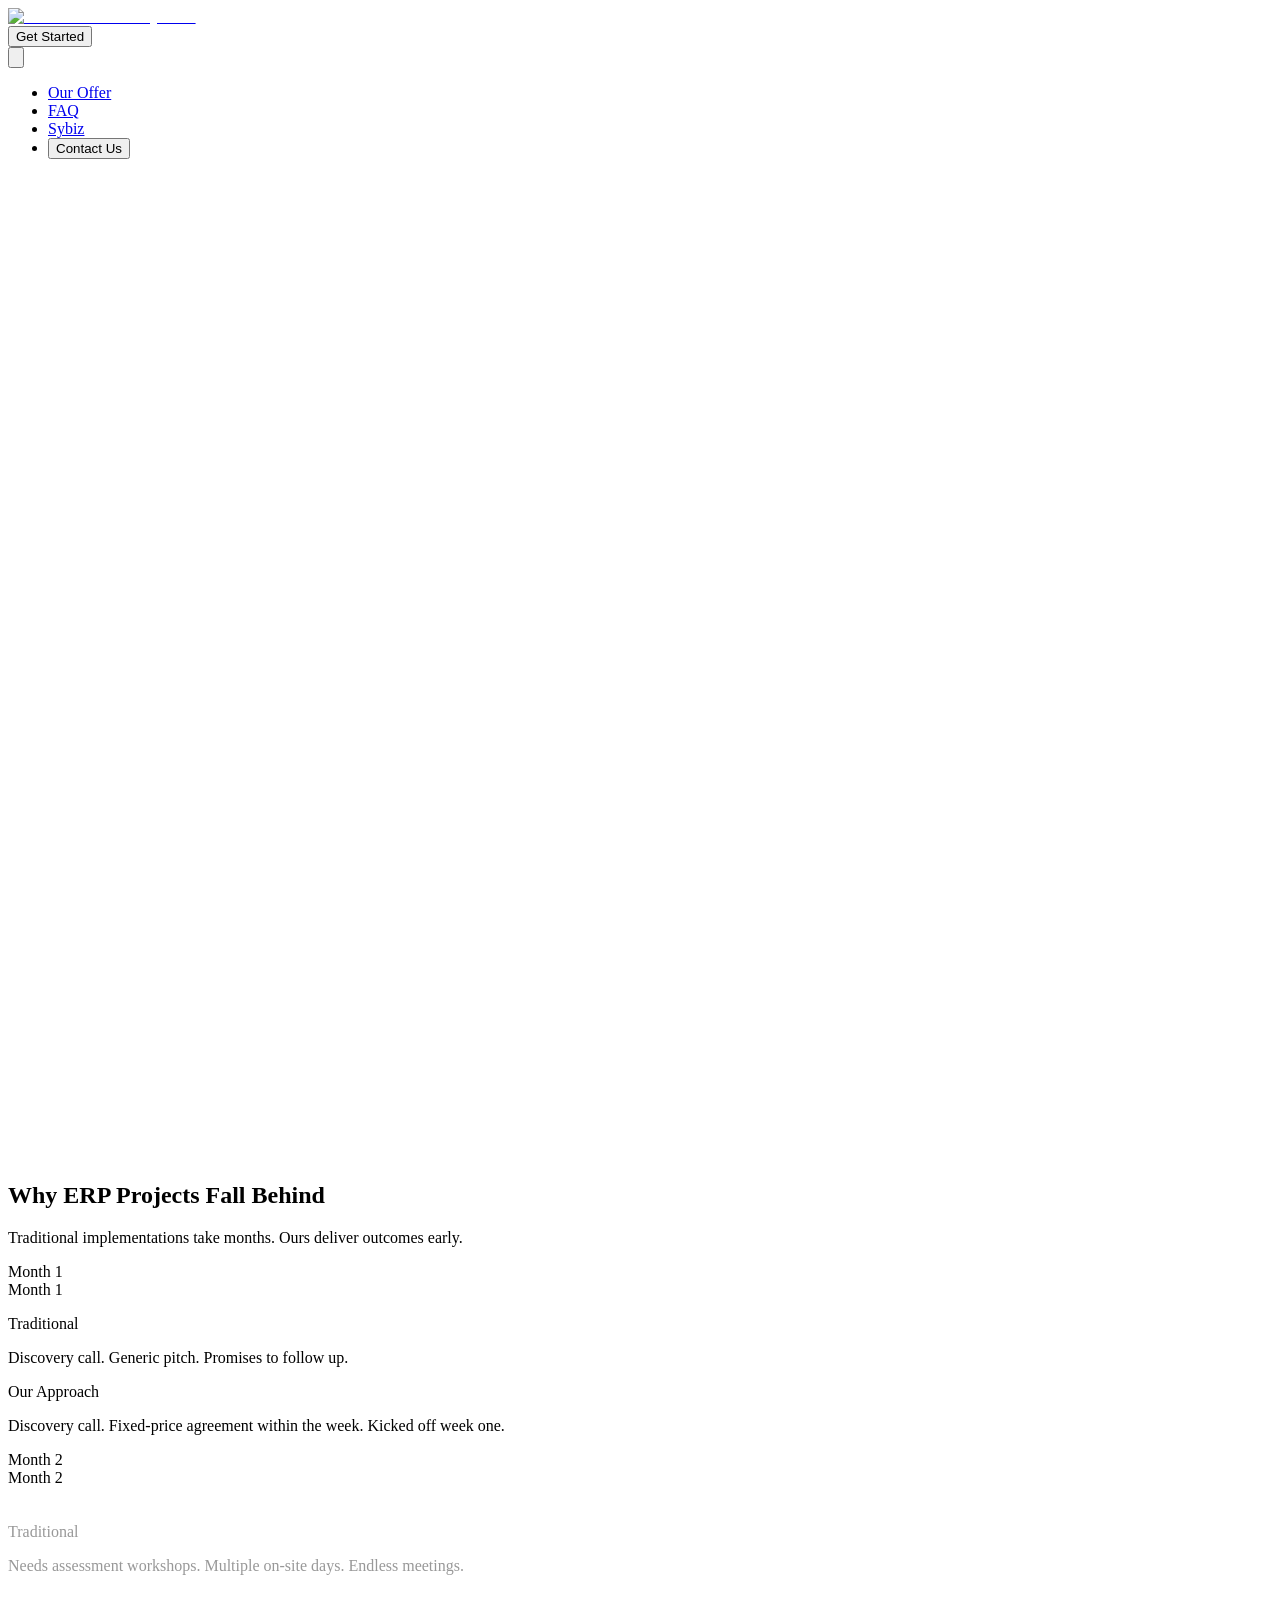
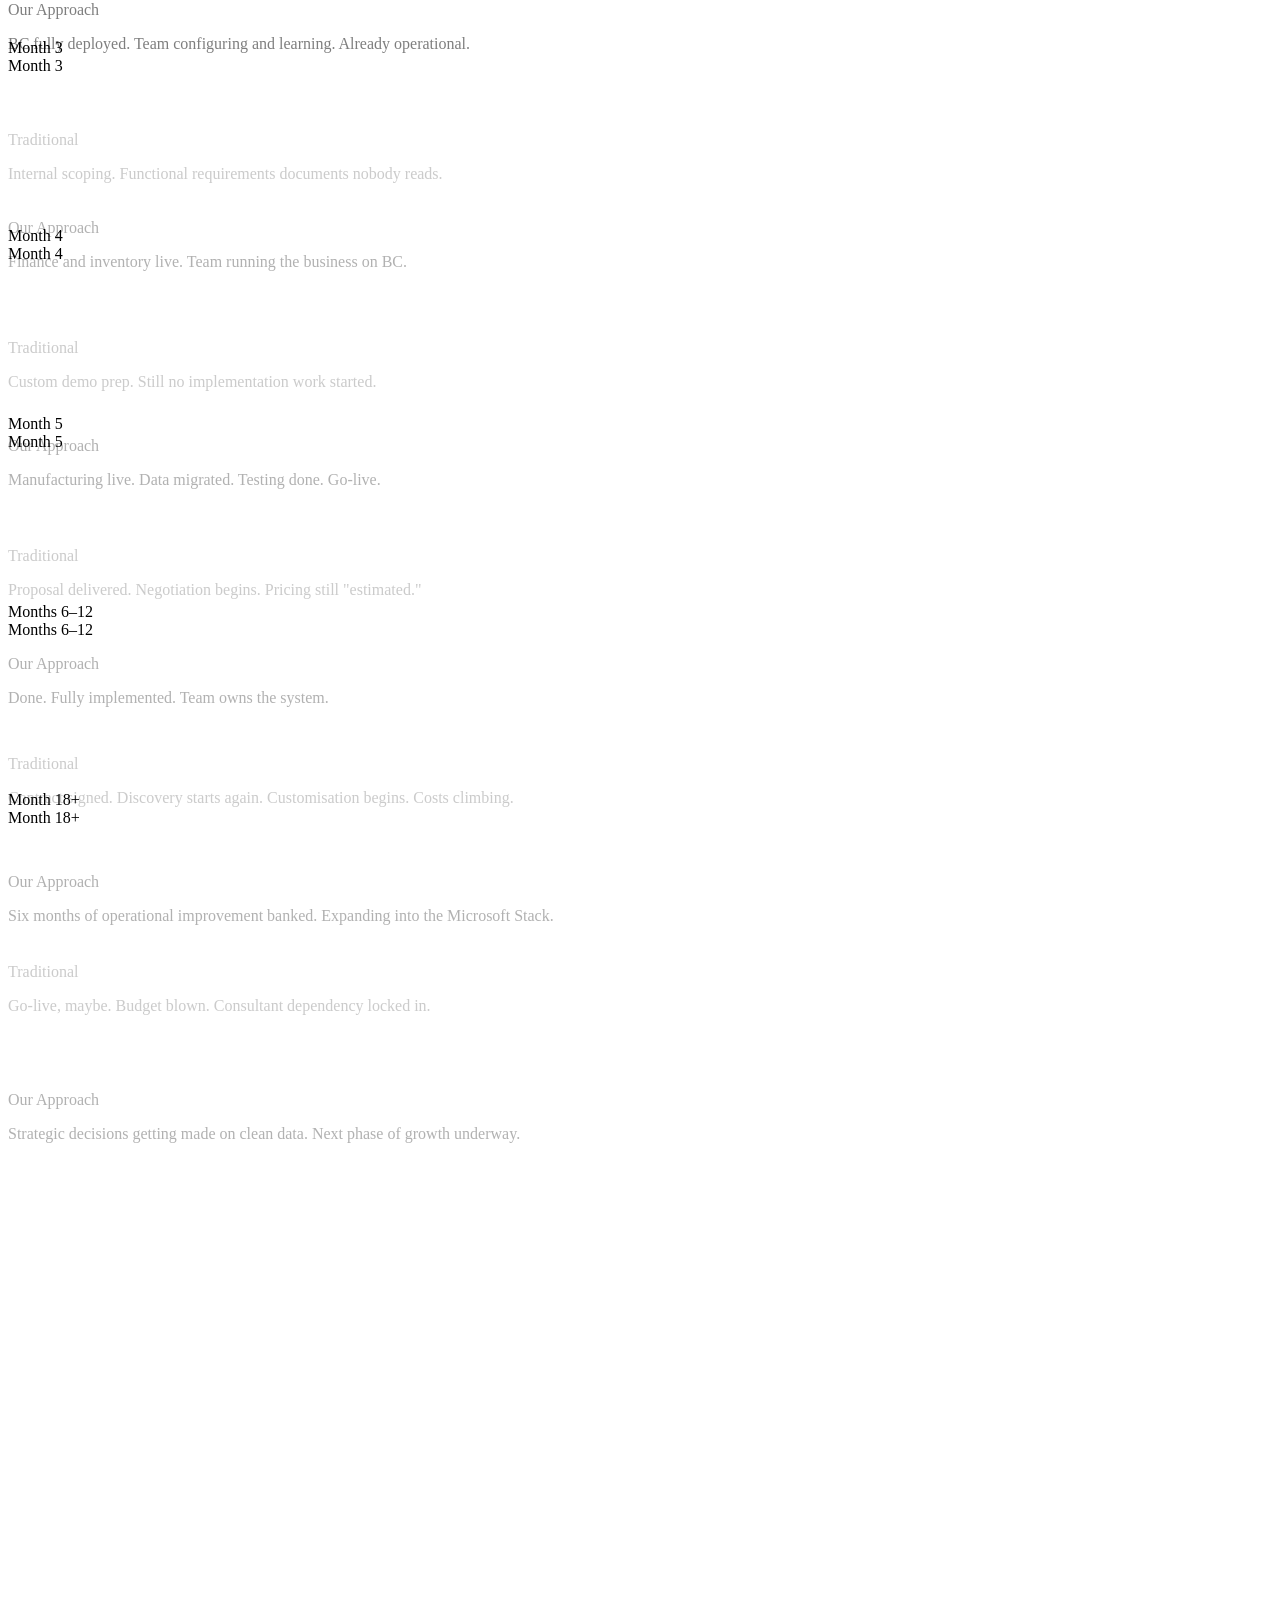
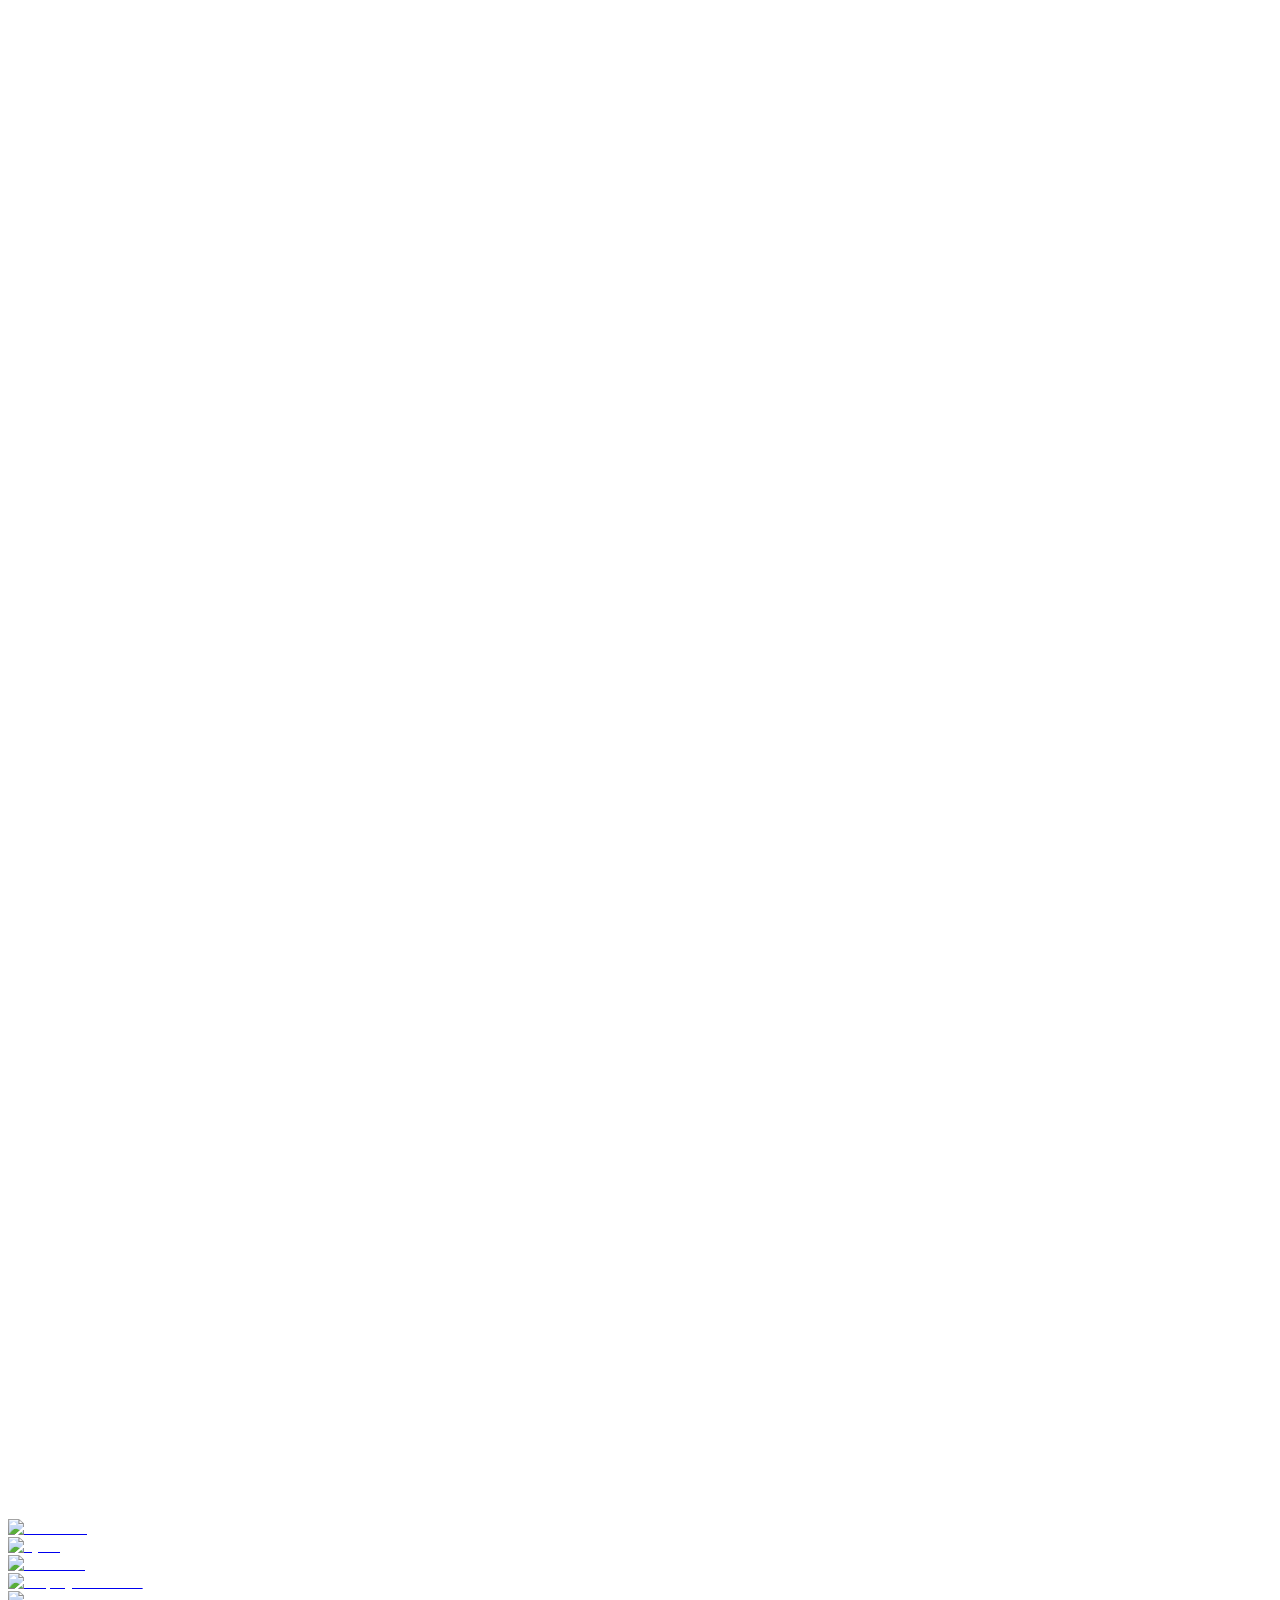
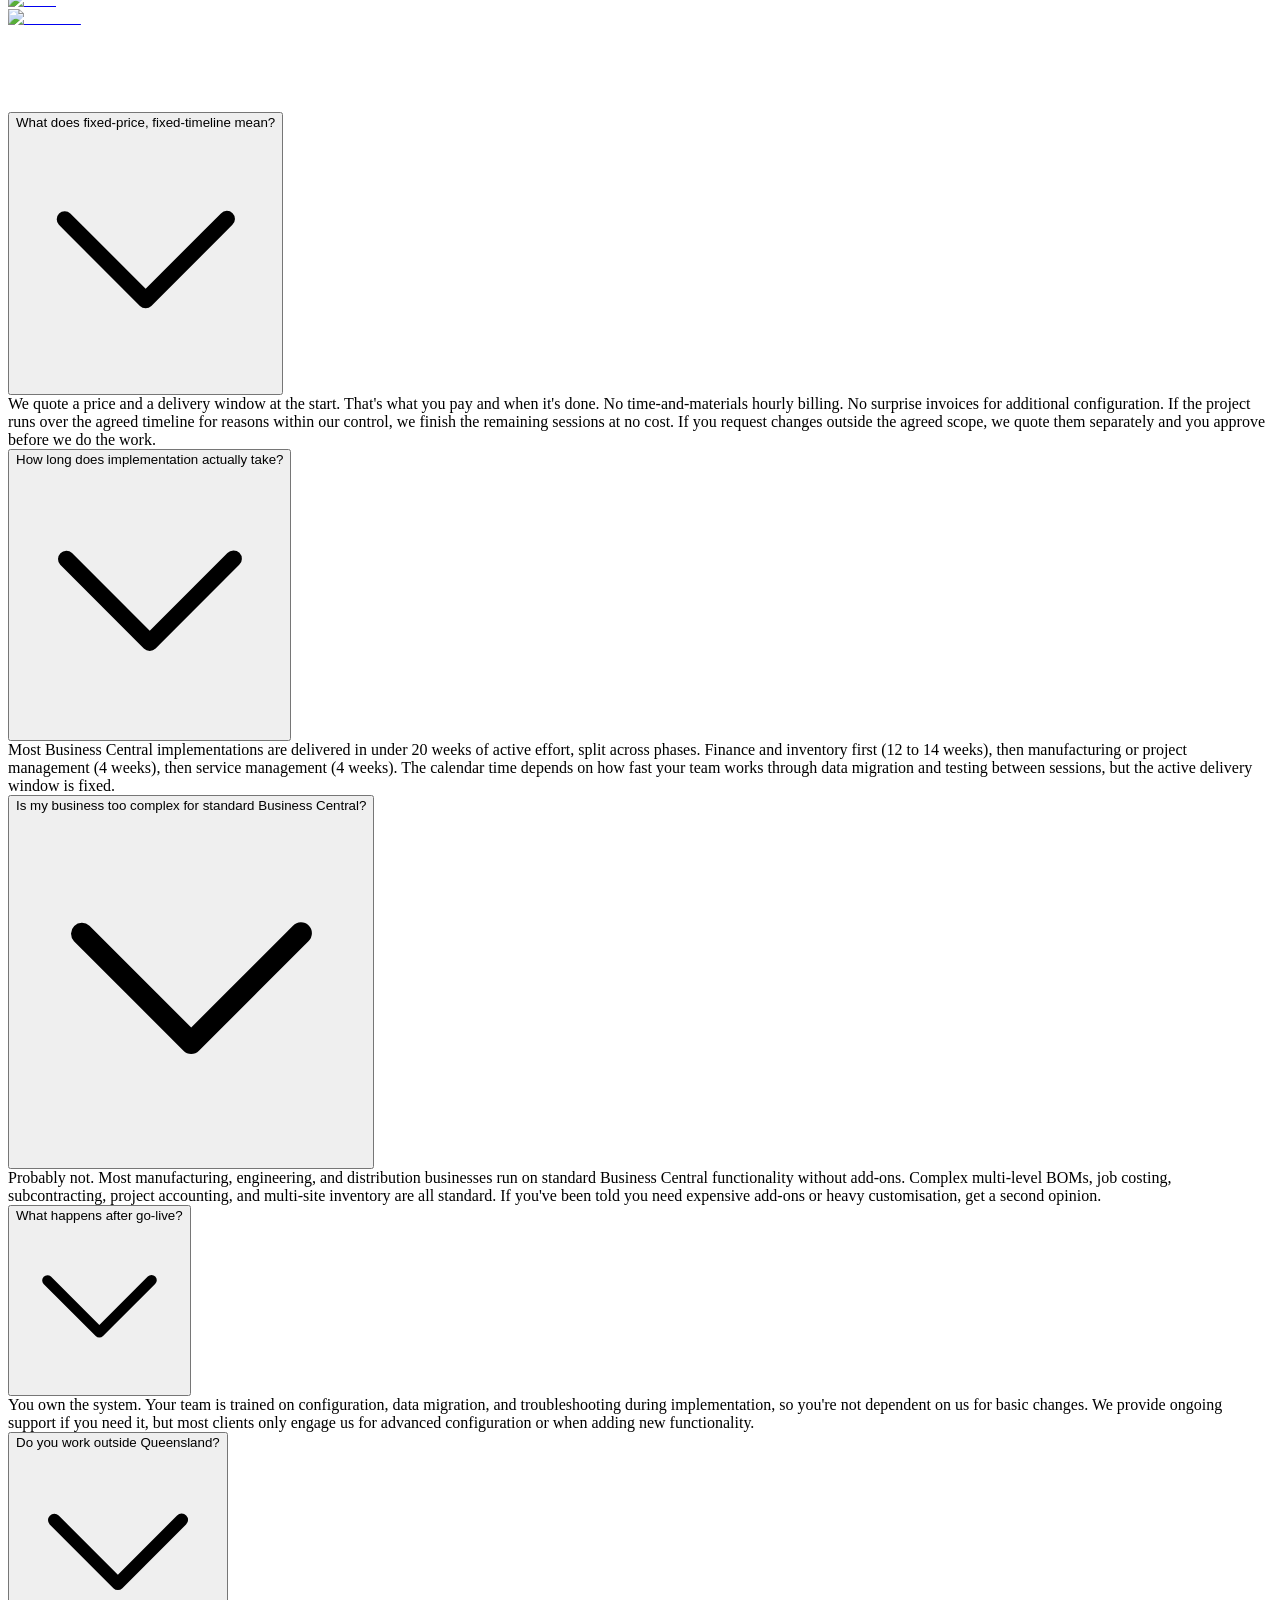
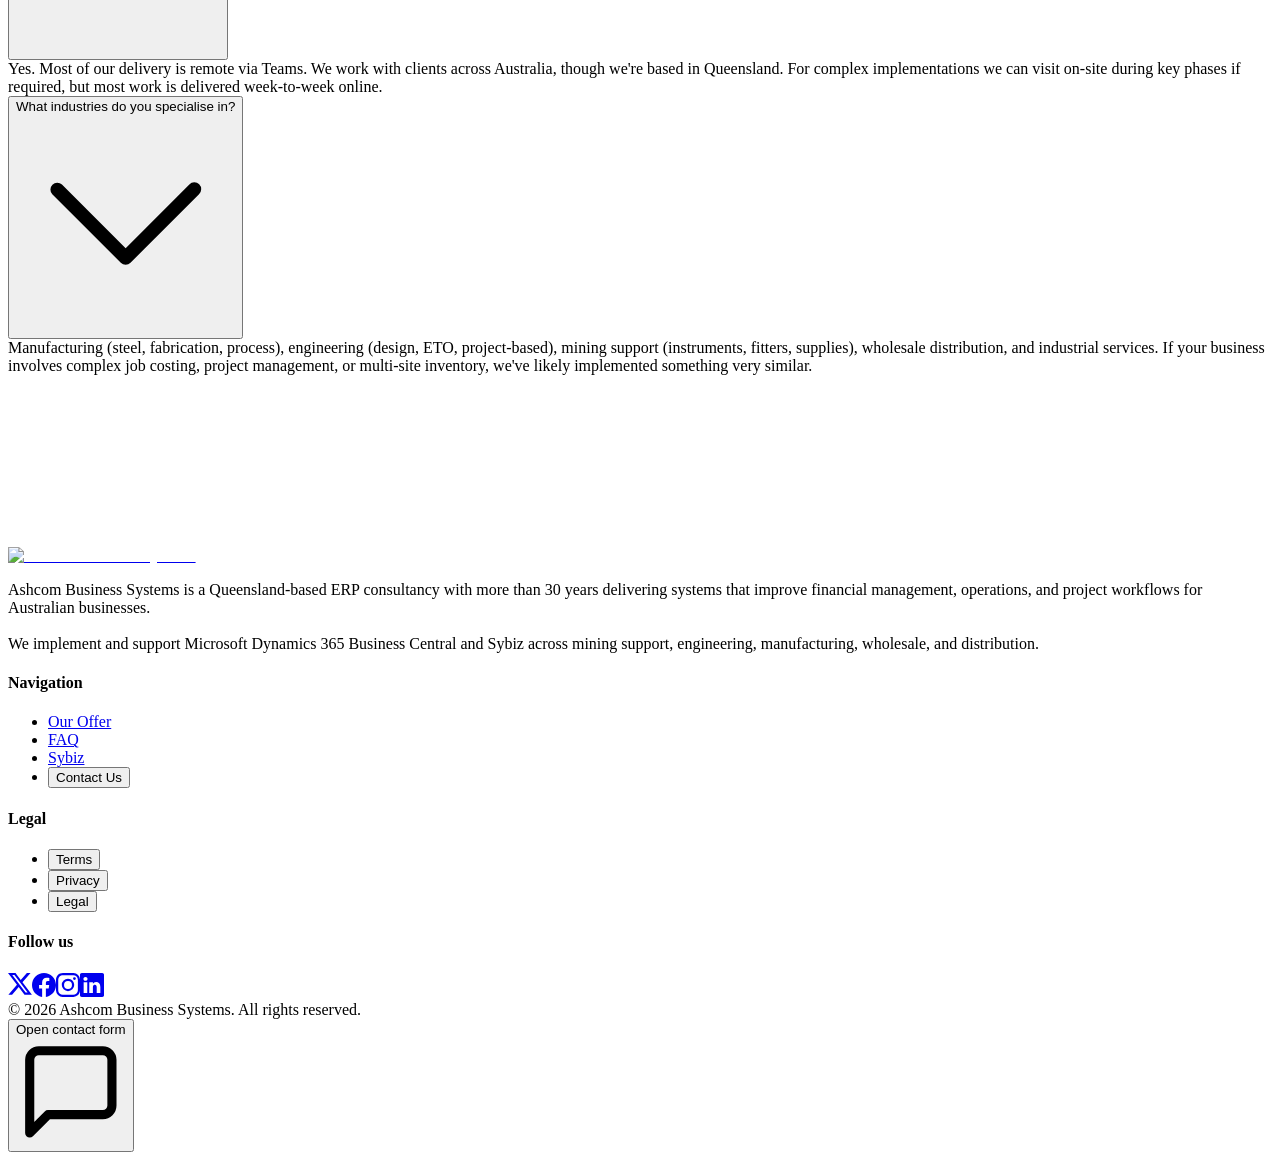
==== commit c8cdd0c3: "Updated publish." ====
--- a/index.html
+++ b/index.html
@@ -1,4 +1,4 @@
-<!DOCTYPE html><html lang="en"><head><meta charSet="utf-8"/><meta name="viewport" content="width=device-width, initial-scale=1"/><link rel="preload" as="image" href="/AshcomWebsite//_next/static/media/ashcom_logo.77a5dae7.png" fetchPriority="high"/><link rel="preload" as="image" href="/AshcomWebsite//_next/static/media/hero1.c54fe582.jpg" fetchPriority="high"/><link rel="stylesheet" href="/AshcomWebsite/_next/static/css/6fe0495f3a903bba.css" data-precedence="next"/><link rel="preload" as="script" fetchPriority="low" href="/AshcomWebsite/_next/static/chunks/webpack-be37e829f30c8dda.js"/><script src="/AshcomWebsite/_next/static/chunks/fd9d1056-817bfd9c815e7b66.js" async=""></script><script src="/AshcomWebsite/_next/static/chunks/23-ddb321c9b5d923fc.js" async=""></script><script src="/AshcomWebsite/_next/static/chunks/main-app-459fdf360571016e.js" async=""></script><script src="/AshcomWebsite/_next/static/chunks/c15bf2b0-03795515e990ec56.js" async=""></script><script src="/AshcomWebsite/_next/static/chunks/648-5b34ae096d164825.js" async=""></script><script src="/AshcomWebsite/_next/static/chunks/380-044ae638c1dea129.js" async=""></script><script src="/AshcomWebsite/_next/static/chunks/138-d6abb8ebc230be46.js" async=""></script><script src="/AshcomWebsite/_next/static/chunks/400-2d44008138a8b55d.js" async=""></script><script src="/AshcomWebsite/_next/static/chunks/app/page-7d4fa34dcb3f805b.js" async=""></script><script src="/AshcomWebsite/_next/static/chunks/512-f6e72082e8c6fb69.js" async=""></script><script src="/AshcomWebsite/_next/static/chunks/app/layout-0cb53c466b4b9fce.js" async=""></script><title>Ashcom Business Systems</title><meta name="description" content="Ashcom Business Systems"/><link rel="icon" href="/AshcomWebsite/favicon.ico" type="image/x-icon" sizes="256x256"/><script src="/AshcomWebsite/_next/static/chunks/polyfills-78c92fac7aa8fdd8.js" noModule=""></script></head><body class="__className_72e7b3"><script>!function(){try{var d=document.documentElement,c=d.classList;c.remove('light','dark');var e=localStorage.getItem('theme');if(e){c.add(e|| '')}else{c.add('light');}if(e==='light'||e==='dark'||!e)d.style.colorScheme=e||'light'}catch(t){}}();</script><div class="sticky top-0 z-50 w-full transition-colors duration-300
+<!DOCTYPE html><html lang="en"><head><meta charSet="utf-8"/><meta name="viewport" content="width=device-width, initial-scale=1"/><link rel="preload" as="image" href="/AshcomWebsite//_next/static/media/ashcom_logo.77a5dae7.png" fetchPriority="high"/><link rel="preload" as="image" href="/AshcomWebsite//_next/static/media/hero1.c54fe582.jpg" fetchPriority="high"/><link rel="stylesheet" href="/AshcomWebsite/_next/static/css/83ab709c06818056.css" data-precedence="next"/><link rel="preload" as="script" fetchPriority="low" href="/AshcomWebsite/_next/static/chunks/webpack-be37e829f30c8dda.js"/><script src="/AshcomWebsite/_next/static/chunks/fd9d1056-817bfd9c815e7b66.js" async=""></script><script src="/AshcomWebsite/_next/static/chunks/23-ddb321c9b5d923fc.js" async=""></script><script src="/AshcomWebsite/_next/static/chunks/main-app-459fdf360571016e.js" async=""></script><script src="/AshcomWebsite/_next/static/chunks/c15bf2b0-03795515e990ec56.js" async=""></script><script src="/AshcomWebsite/_next/static/chunks/648-5b34ae096d164825.js" async=""></script><script src="/AshcomWebsite/_next/static/chunks/380-044ae638c1dea129.js" async=""></script><script src="/AshcomWebsite/_next/static/chunks/138-d6abb8ebc230be46.js" async=""></script><script src="/AshcomWebsite/_next/static/chunks/400-2d44008138a8b55d.js" async=""></script><script src="/AshcomWebsite/_next/static/chunks/app/page-f64dd34ba3acfd69.js" async=""></script><script src="/AshcomWebsite/_next/static/chunks/512-f6e72082e8c6fb69.js" async=""></script><script src="/AshcomWebsite/_next/static/chunks/app/layout-a596ae8276487ff7.js" async=""></script><title>Ashcom Business Systems</title><meta name="description" content="Ashcom Business Systems"/><link rel="icon" href="/AshcomWebsite/favicon.ico" type="image/x-icon" sizes="256x256"/><script src="/AshcomWebsite/_next/static/chunks/polyfills-78c92fac7aa8fdd8.js" noModule=""></script></head><body class="__className_72e7b3"><script>!function(){try{var d=document.documentElement,c=d.classList;c.remove('light','dark');var e=localStorage.getItem('theme');if(e){c.add(e|| '')}else{c.add('light');}if(e==='light'||e==='dark'||!e)d.style.colorScheme=e||'light'}catch(t){}}();</script><div class="sticky top-0 z-50 w-full transition-colors duration-300
         bg-transparent"><nav class="container relative flex flex-wrap items-center justify-between
         mx-auto lg:justify-between xl:px-1
         transition-[padding] duration-300 ease-out
@@ -69,4 +69,4 @@
                     "><path fill-rule="evenodd" d="M12.53 16.28a.75.75 0 0 1-1.06 0l-7.5-7.5a.75.75 0 0 1 1.06-1.06L12 14.69l6.97-6.97a.75.75 0 1 1 1.06 1.06l-7.5 7.5Z" clip-rule="evenodd"></path></svg></button><div class="
                     overflow-hidden transition-all duration-300
                     max-h-0
-                  "><div class="px-5 pb-5 text-gray-600 dark:text-gray-300 leading-relaxed"><span class="font-semibold text-indigo-600 dark:text-indigo-400">Manufacturing</span> (steel, fabrication, process), <span class="font-semibold text-indigo-600 dark:text-indigo-400">engineering</span> (design, ETO, project-based), mining <span class="font-semibold text-indigo-600 dark:text-indigo-400">support</span> (instruments, fitters, supplies), wholesale <span class="font-semibold text-indigo-600 dark:text-indigo-400">distribution</span>, and industrial services. If your business involves complex job costing, project management, or multi-site inventory, we&#x27;ve likely implemented something very similar.</div></div></div></div></div></div><div id="quiz-cta"><div class="container p-8 mx-auto xl:px-0 "><div class="relative flex flex-wrap items-center justify-between   w-full max-w-4xl gap-5 mx-auto text-white   bg-gradient-to-br from-indigo-600 to-indigo-700   px-7 py-7 lg:px-12 lg:py-12 lg:flex-nowrap   rounded-xl overflow-hidden" style="opacity:0;transform:translateY(24px)"><div class="absolute inset-0 rounded-xl ring-1 ring-white/10 pointer-events-none"></div><div class="relative z-10 flex-grow text-center lg:text-left"><h2 class="text-2xl font-medium lg:text-3xl" style="opacity:0;transform:translateY(16px)">Ready to get started on your free suitability assessment?</h2><p class="mt-2 font-medium text-white/90 lg:text-xl" style="opacity:0;transform:translateY(16px)">Take our 5 minute quiz to get started.</p></div><div class="relative z-10 flex-shrink-0 w-full text-center lg:w-auto" style="opacity:0;transform:translateY(16px)"><button class="   relative inline-flex items-center justify-center   px-7 py-3 lg:px-10 lg:py-5   text-lg font-medium   rounded-md   overflow-hidden   shadow-md   transition-[color,box-shadow] duration-300   hover:shadow-2xl   group   " tabindex="0"><span class="   absolute inset-0   bg-white   transition-opacity duration-300 ease-out   group-hover:opacity-0   "></span><span class="   absolute inset-0   bg-gradient-to-br   from-indigo-600 via-indigo-500 to-indigo-700   opacity-0   transition-opacity duration-300 ease-out   group-hover:opacity-100   "></span><span class="   absolute inset-0   ring-1 ring-white/0   group-hover:ring-white/30   transition duration-300   "></span><span class="   relative z-10   text-indigo-600   transition-colors duration-300   group-hover:text-white   ">Start the quiz</span></button><p class="mt-3 text-sm text-white/70">Takes ~5 minutes. No obligation</p></div></div></div></div></div></div><footer class="relative border-t border-gray-100 dark:border-trueGray-700"><div class="container p-8 mx-auto xl:px-0 "><div class="flex justify-center pt-12 pb-8"><a aria-label="Ashcom Business Systems home" href="/AshcomWebsite"><img alt="Ashcom Business Systems" loading="lazy" width="256" height="64" decoding="async" data-nimg="1" class="w-64" style="color:transparent" src="/AshcomWebsite//_next/static/media/ashcom_logo.77a5dae7.png"/></a></div><div class="grid max-w-screen-xl grid-cols-1 gap-10 pb-16 mx-auto lg:grid-cols-4"><div class="lg:col-span-2"><p class="max-w-md text-gray-500 dark:text-gray-400 leading-relaxed">Ashcom Business Systems is a Queensland-based ERP consultancy with more than 30 years delivering systems that improve financial management, operations, and project workflows for Australian businesses.<br/><br/>We implement and support Microsoft Dynamics 365 Business Central and Sybiz across mining support, engineering, manufacturing, wholesale, and distribution.</p></div><div><h4 class="mb-3 text-sm font-semibold text-gray-900 uppercase tracking-wide dark:text-gray-200">Navigation</h4><ul class="space-y-2"><li><a class="text-gray-500 dark:text-gray-300 hover:text-indigo-500 transition-colors" href="#offer">Our Offer</a></li><li><a class="text-gray-500 dark:text-gray-300 hover:text-indigo-500 transition-colors" href="#faq">FAQ</a></li><li><a class="text-gray-500 dark:text-gray-300 hover:text-indigo-500 transition-colors" href="/AshcomWebsite/sybiz">Sybiz</a></li><li><button class="text-gray-500 dark:text-gray-300 hover:text-indigo-500 transition-colors">Contact Us</button></li></ul></div><div><h4 class="mb-3 text-sm font-semibold text-gray-900 uppercase tracking-wide dark:text-gray-200">Legal</h4><ul class="space-y-2 mb-6"><li><a class="text-gray-500 dark:text-gray-300 hover:text-indigo-500 transition-colors" href="/AshcomWebsite">Terms</a></li><li><a class="text-gray-500 dark:text-gray-300 hover:text-indigo-500 transition-colors" href="/AshcomWebsite">Privacy</a></li><li><a class="text-gray-500 dark:text-gray-300 hover:text-indigo-500 transition-colors" href="/AshcomWebsite">Legal</a></li></ul><h4 class="mb-3 text-sm font-semibold text-gray-900 uppercase tracking-wide dark:text-gray-200">Follow us</h4><div class="flex space-x-4 text-gray-400 dark:text-gray-500"><a href="https://x.com/" target="_blank" rel="noopener"><svg xmlns="http://www.w3.org/2000/svg" width="24" height="24" viewBox="0 0 300 300" fill="currentColor" preserveAspectRatio="xMidYMid meet"><path d="m236 0h46l-101 115 118 156h-92.6l-72.5-94.8-83 94.8h-46l107-123-113-148h94.9l65.5 86.6zm-16.1 244h25.5l-165-218h-27.4z"></path></svg></a><a href="https://facebook.com/" target="_blank" rel="noopener"><svg xmlns="http://www.w3.org/2000/svg" width="24" height="24" viewBox="0 0 24 24" fill="currentColor"><path d="M24 12.07C24 5.41 18.63 0 12 0S0 5.4 0 12.07C0 18.1 4.39 23.1 10.13 24v-8.44H7.08v-3.49h3.04V9.41c0-3.02 1.8-4.7 4.54-4.7 1.31 0 2.68.24 2.68.24v2.97h-1.5c-1.5 0-1.96.93-1.96 1.89v2.26h3.32l-.53 3.5h-2.8V24C19.62 23.1 24 18.1 24 12.07"></path></svg></a><a href="https://instagram.com/" target="_blank" rel="noopener"><svg xmlns="http://www.w3.org/2000/svg" width="24" height="24" viewBox="0 0 24 24" fill="currentColor"><path d="M16.98 0a6.9 6.9 0 0 1 5.08 1.98A6.94 6.94 0 0 1 24 7.02v9.96c0 2.08-.68 3.87-1.98 5.13A7.14 7.14 0 0 1 16.94 24H7.06a7.06 7.06 0 0 1-5.03-1.89A6.96 6.96 0 0 1 0 16.94V7.02C0 2.8 2.8 0 7.02 0h9.96zm.05 2.23H7.06c-1.45 0-2.7.43-3.53 1.25a4.82 4.82 0 0 0-1.3 3.54v9.92c0 1.5.43 2.7 1.3 3.58a5 5 0 0 0 3.53 1.25h9.88a5 5 0 0 0 3.53-1.25 4.73 4.73 0 0 0 1.4-3.54V7.02a5 5 0 0 0-1.3-3.49 4.82 4.82 0 0 0-3.54-1.3zM12 5.76c3.39 0 6.2 2.8 6.2 6.2a6.2 6.2 0 0 1-12.4 0 6.2 6.2 0 0 1 6.2-6.2zm0 2.22a3.99 3.99 0 0 0-3.97 3.97A3.99 3.99 0 0 0 12 15.92a3.99 3.99 0 0 0 3.97-3.97A3.99 3.99 0 0 0 12 7.98zm6.44-3.77a1.4 1.4 0 1 1 0 2.8 1.4 1.4 0 0 1 0-2.8z"></path></svg></a><a href="https://linkedin.com/company/ashcom-business-systems" target="_blank" rel="noopener"><svg xmlns="http://www.w3.org/2000/svg" width="24" height="24" viewBox="0 0 24 24" fill="currentColor"><path d="M22.23 0H1.77C.8 0 0 .77 0 1.72v20.56C0 23.23.8 24 1.77 24h20.46c.98 0 1.77-.77 1.77-1.72V1.72C24 .77 23.2 0 22.23 0zM7.27 20.1H3.65V9.24h3.62V20.1zM5.47 7.76h-.03c-1.22 0-2-.83-2-1.87 0-1.06.8-1.87 2.05-1.87 1.24 0 2 .8 2.02 1.87 0 1.04-.78 1.87-2.05 1.87zM20.34 20.1h-3.63v-5.8c0-1.45-.52-2.45-1.83-2.45-1 0-1.6.67-1.87 1.32-.1.23-.11.55-.11.88v6.05H9.28s.05-9.82 0-10.84h3.63v1.54a3.6 3.6 0 0 1 3.26-1.8c2.39 0 4.18 1.56 4.18 4.89v6.21z"></path></svg></a></div></div></div><div class="pb-10 text-sm text-center text-gray-600 dark:text-gray-400">© <!-- -->2026<!-- --> Ashcom Business Systems. All rights reserved.</div></div></footer><button class="fixed z-40 flex items-center justify-center bg-indigo-500 rounded-full shadow-lg right-5 bottom-5 w-14 h-14 hover:bg-indigo-600 transition"><span class="sr-only">Open contact form</span><svg xmlns="http://www.w3.org/2000/svg" class="w-6 h-6 text-white" viewBox="0 0 24 24" fill="none" stroke="currentColor" stroke-width="2" stroke-linecap="round" stroke-linejoin="round"><path d="M21 15a2 2 0 0 1-2 2H7l-4 4V5a2 2 0 0 1 2-2h14a2 2 0 0 1 2 2z"></path></svg></button><script src="/AshcomWebsite/_next/static/chunks/webpack-be37e829f30c8dda.js" async=""></script><script>(self.__next_f=self.__next_f||[]).push([0]);self.__next_f.push([2,null])</script><script>self.__next_f.push([1,"1:HL[\"/AshcomWebsite/_next/static/css/6fe0495f3a903bba.css\",\"style\"]\n"])</script><script>self.__next_f.push([1,"2:I[5751,[],\"\"]\n4:I[6513,[],\"ClientPageRoot\"]\n5:I[1496,[\"922\",\"static/chunks/c15bf2b0-03795515e990ec56.js\",\"648\",\"static/chunks/648-5b34ae096d164825.js\",\"380\",\"static/chunks/380-044ae638c1dea129.js\",\"138\",\"static/chunks/138-d6abb8ebc230be46.js\",\"400\",\"static/chunks/400-2d44008138a8b55d.js\",\"931\",\"static/chunks/app/page-7d4fa34dcb3f805b.js\"],\"default\"]\n6:I[9512,[\"648\",\"static/chunks/648-5b34ae096d164825.js\",\"138\",\"static/chunks/138-d6abb8ebc230be46.js\",\"512\",\"static/chunks/512-f6e72082e8c6fb69.js\",\"185\",\"static/chunks/app/layout-0cb53c466b4b9fce.js\"],\"ThemeProvider\"]\n7:I[6504,[\"648\",\"static/chunks/648-5b34ae096d164825.js\",\"138\",\"static/chunks/138-d6abb8ebc230be46.js\",\"512\",\"static/chunks/512-f6e72082e8c6fb69.js\",\"185\",\"static/chunks/app/layout-0cb53c466b4b9fce.js\"],\"Navbar\"]\n8:I[9275,[],\"\"]\n9:I[1343,[],\"\"]\na:I[9966,[\"648\",\"static/chunks/648-5b34ae096d164825.js\",\"138\",\"static/chunks/138-d6abb8ebc230be46.js\",\"512\",\"static/chunks/512-f6e72082e8c6fb69.js\",\"185\",\"static/chunks/app/layout-0cb53c466b4b9fce.js\"],\"Footer\"]\nb:I[1130,[\"648\",\"static/chunks/648-5b34ae096d164825.js\",\"138\",\"static/chunks/138-d6abb8ebc230be46.js\",\"512\",\"static/chunks/512-f6e72082e8c6fb69.js\",\"185\",\"static/chunks/app/layout-0cb53c466b4b9fce.js\"],\"PopupWidget\"]\nd:I[6130,[],\"\"]\ne:[]\n"])</script><script>self.__next_f.push([1,"0:[[[\"$\",\"link\",\"0\",{\"rel\":\"stylesheet\",\"href\":\"/AshcomWebsite/_next/static/css/6fe0495f3a903bba.css\",\"precedence\":\"next\",\"crossOrigin\":\"$undefined\"}]],[\"$\",\"$L2\",null,{\"buildId\":\"kK0HIxw0JW1CrxnP0UiFx\",\"assetPrefix\":\"/AshcomWebsite\",\"initialCanonicalUrl\":\"/\",\"initialTree\":[\"\",{\"children\":[\"__PAGE__\",{}]},\"$undefined\",\"$undefined\",true],\"initialSeedData\":[\"\",{\"children\":[\"__PAGE__\",{},[[\"$L3\",[\"$\",\"$L4\",null,{\"props\":{\"params\":{},\"searchParams\":{}},\"Component\":\"$5\"}]],null],null]},[[\"$\",\"html\",null,{\"lang\":\"en\",\"suppressHydrationWarning\":true,\"children\":[\"$\",\"body\",null,{\"className\":\"__className_72e7b3\",\"children\":[\"$\",\"$L6\",null,{\"attribute\":\"class\",\"defaultTheme\":\"light\",\"enableSystem\":false,\"children\":[[\"$\",\"$L7\",null,{}],[\"$\",\"div\",null,{\"children\":[\"$\",\"$L8\",null,{\"parallelRouterKey\":\"children\",\"segmentPath\":[\"children\"],\"error\":\"$undefined\",\"errorStyles\":\"$undefined\",\"errorScripts\":\"$undefined\",\"template\":[\"$\",\"$L9\",null,{}],\"templateStyles\":\"$undefined\",\"templateScripts\":\"$undefined\",\"notFound\":[[\"$\",\"title\",null,{\"children\":\"404: This page could not be found.\"}],[\"$\",\"div\",null,{\"style\":{\"fontFamily\":\"system-ui,\\\"Segoe UI\\\",Roboto,Helvetica,Arial,sans-serif,\\\"Apple Color Emoji\\\",\\\"Segoe UI Emoji\\\"\",\"height\":\"100vh\",\"textAlign\":\"center\",\"display\":\"flex\",\"flexDirection\":\"column\",\"alignItems\":\"center\",\"justifyContent\":\"center\"},\"children\":[\"$\",\"div\",null,{\"children\":[[\"$\",\"style\",null,{\"dangerouslySetInnerHTML\":{\"__html\":\"body{color:#000;background:#fff;margin:0}.next-error-h1{border-right:1px solid rgba(0,0,0,.3)}@media (prefers-color-scheme:dark){body{color:#fff;background:#000}.next-error-h1{border-right:1px solid rgba(255,255,255,.3)}}\"}}],[\"$\",\"h1\",null,{\"className\":\"next-error-h1\",\"style\":{\"display\":\"inline-block\",\"margin\":\"0 20px 0 0\",\"padding\":\"0 23px 0 0\",\"fontSize\":24,\"fontWeight\":500,\"verticalAlign\":\"top\",\"lineHeight\":\"49px\"},\"children\":\"404\"}],[\"$\",\"div\",null,{\"style\":{\"display\":\"inline-block\"},\"children\":[\"$\",\"h2\",null,{\"style\":{\"fontSize\":14,\"fontWeight\":400,\"lineHeight\":\"49px\",\"margin\":0},\"children\":\"This page could not be found.\"}]}]]}]}]],\"notFoundStyles\":[],\"styles\":null}]}],[\"$\",\"$La\",null,{}],[\"$\",\"$Lb\",null,{}]]}]}]}],null],null],\"couldBeIntercepted\":false,\"initialHead\":[false,\"$Lc\"],\"globalErrorComponent\":\"$d\",\"missingSlots\":\"$We\"}]]\n"])</script><script>self.__next_f.push([1,"c:[[\"$\",\"meta\",\"0\",{\"name\":\"viewport\",\"content\":\"width=device-width, initial-scale=1\"}],[\"$\",\"meta\",\"1\",{\"charSet\":\"utf-8\"}],[\"$\",\"title\",\"2\",{\"children\":\"Ashcom Business Systems\"}],[\"$\",\"meta\",\"3\",{\"name\":\"description\",\"content\":\"Ashcom Business Systems\"}],[\"$\",\"link\",\"4\",{\"rel\":\"icon\",\"href\":\"/AshcomWebsite/favicon.ico\",\"type\":\"image/x-icon\",\"sizes\":\"256x256\"}]]\n3:null\n"])</script></body></html>+                  "><div class="px-5 pb-5 text-gray-600 dark:text-gray-300 leading-relaxed"><span class="font-semibold text-indigo-600 dark:text-indigo-400">Manufacturing</span> (steel, fabrication, process), <span class="font-semibold text-indigo-600 dark:text-indigo-400">engineering</span> (design, ETO, project-based), mining <span class="font-semibold text-indigo-600 dark:text-indigo-400">support</span> (instruments, fitters, supplies), wholesale <span class="font-semibold text-indigo-600 dark:text-indigo-400">distribution</span>, and industrial services. If your business involves complex job costing, project management, or multi-site inventory, we&#x27;ve likely implemented something very similar.</div></div></div></div></div></div><div id="quiz-cta"><div class="container p-8 mx-auto xl:px-0 "><div class="relative flex flex-wrap items-center justify-between   w-full max-w-4xl gap-5 mx-auto text-white   bg-gradient-to-br from-indigo-600 to-indigo-700   px-7 py-7 lg:px-12 lg:py-12 lg:flex-nowrap   rounded-xl overflow-hidden" style="opacity:0;transform:translateY(24px)"><div class="absolute inset-0 rounded-xl ring-1 ring-white/10 pointer-events-none"></div><div class="relative z-10 flex-grow text-center lg:text-left"><h2 class="text-2xl font-medium lg:text-3xl" style="opacity:0;transform:translateY(16px)">Ready to get started on your free suitability assessment?</h2><p class="mt-2 font-medium text-white/90 lg:text-xl" style="opacity:0;transform:translateY(16px)">Take our 5 minute quiz to get started.</p></div><div class="relative z-10 flex-shrink-0 w-full text-center lg:w-auto" style="opacity:0;transform:translateY(16px)"><button class="   relative inline-flex items-center justify-center   px-7 py-3 lg:px-10 lg:py-5   text-lg font-medium   rounded-md   overflow-hidden   shadow-md   transition-[color,box-shadow] duration-300   hover:shadow-2xl   group   " tabindex="0"><span class="   absolute inset-0   bg-white   transition-opacity duration-300 ease-out   group-hover:opacity-0   "></span><span class="   absolute inset-0   bg-gradient-to-br   from-indigo-600 via-indigo-500 to-indigo-700   opacity-0   transition-opacity duration-300 ease-out   group-hover:opacity-100   "></span><span class="   absolute inset-0   ring-1 ring-white/0   group-hover:ring-white/30   transition duration-300   "></span><span class="   relative z-10   text-indigo-600   transition-colors duration-300   group-hover:text-white   ">Start the quiz</span></button><p class="mt-3 text-sm text-white/70">Takes ~5 minutes. No obligation</p></div></div></div></div></div></div><footer class="relative border-t border-gray-100 dark:border-trueGray-700"><div class="container p-8 mx-auto xl:px-0 "><div class="flex justify-center pt-12 pb-8"><a aria-label="Ashcom Business Systems home" href="/AshcomWebsite"><img alt="Ashcom Business Systems" loading="lazy" width="256" height="64" decoding="async" data-nimg="1" class="w-64" style="color:transparent" src="/AshcomWebsite//_next/static/media/ashcom_logo.77a5dae7.png"/></a></div><div class="grid max-w-screen-xl grid-cols-1 gap-10 pb-16 mx-auto lg:grid-cols-4"><div class="lg:col-span-2"><p class="max-w-md text-gray-500 dark:text-gray-400 leading-relaxed">Ashcom Business Systems is a Queensland-based ERP consultancy with more than 30 years delivering systems that improve financial management, operations, and project workflows for Australian businesses.<br/><br/>We implement and support Microsoft Dynamics 365 Business Central and Sybiz across mining support, engineering, manufacturing, wholesale, and distribution.</p></div><div><h4 class="mb-3 text-sm font-semibold text-gray-900 uppercase tracking-wide dark:text-gray-200">Navigation</h4><ul class="space-y-2"><li><a class="text-gray-500 dark:text-gray-300 hover:text-indigo-500 transition-colors" href="#offer">Our Offer</a></li><li><a class="text-gray-500 dark:text-gray-300 hover:text-indigo-500 transition-colors" href="#faq">FAQ</a></li><li><a class="text-gray-500 dark:text-gray-300 hover:text-indigo-500 transition-colors" href="/AshcomWebsite/sybiz">Sybiz</a></li><li><button class="text-gray-500 dark:text-gray-300 hover:text-indigo-500 transition-colors">Contact Us</button></li></ul></div><div><h4 class="mb-3 text-sm font-semibold text-gray-900 uppercase tracking-wide dark:text-gray-200">Legal</h4><ul class="space-y-2 mb-6"><li><button type="button" class="text-gray-500 dark:text-gray-300 hover:text-indigo-500 transition-colors">Terms</button></li><li><button type="button" class="text-gray-500 dark:text-gray-300 hover:text-indigo-500 transition-colors">Privacy</button></li><li><button type="button" class="text-gray-500 dark:text-gray-300 hover:text-indigo-500 transition-colors">Legal</button></li></ul><h4 class="mb-3 text-sm font-semibold text-gray-900 uppercase tracking-wide dark:text-gray-200">Follow us</h4><div class="flex space-x-4 text-gray-400 dark:text-gray-500"><a href="https://x.com/" target="_blank" rel="noopener" aria-label="Twitter"><svg xmlns="http://www.w3.org/2000/svg" width="24" height="24" viewBox="0 0 300 300" fill="currentColor" preserveAspectRatio="xMidYMid meet"><path d="m236 0h46l-101 115 118 156h-92.6l-72.5-94.8-83 94.8h-46l107-123-113-148h94.9l65.5 86.6zm-16.1 244h25.5l-165-218h-27.4z"></path></svg></a><a href="https://facebook.com/" target="_blank" rel="noopener" aria-label="Facebook"><svg xmlns="http://www.w3.org/2000/svg" width="24" height="24" viewBox="0 0 24 24" fill="currentColor"><path d="M24 12.07C24 5.41 18.63 0 12 0S0 5.4 0 12.07C0 18.1 4.39 23.1 10.13 24v-8.44H7.08v-3.49h3.04V9.41c0-3.02 1.8-4.7 4.54-4.7 1.31 0 2.68.24 2.68.24v2.97h-1.5c-1.5 0-1.96.93-1.96 1.89v2.26h3.32l-.53 3.5h-2.8V24C19.62 23.1 24 18.1 24 12.07"></path></svg></a><a href="https://instagram.com/" target="_blank" rel="noopener" aria-label="Instagram"><svg xmlns="http://www.w3.org/2000/svg" width="24" height="24" viewBox="0 0 24 24" fill="currentColor"><path d="M16.98 0a6.9 6.9 0 0 1 5.08 1.98A6.94 6.94 0 0 1 24 7.02v9.96c0 2.08-.68 3.87-1.98 5.13A7.14 7.14 0 0 1 16.94 24H7.06a7.06 7.06 0 0 1-5.03-1.89A6.96 6.96 0 0 1 0 16.94V7.02C0 2.8 2.8 0 7.02 0h9.96zm.05 2.23H7.06c-1.45 0-2.7.43-3.53 1.25a4.82 4.82 0 0 0-1.3 3.54v9.92c0 1.5.43 2.7 1.3 3.58a5 5 0 0 0 3.53 1.25h9.88a5 5 0 0 0 3.53-1.25 4.73 4.73 0 0 0 1.4-3.54V7.02a5 5 0 0 0-1.3-3.49 4.82 4.82 0 0 0-3.54-1.3zM12 5.76c3.39 0 6.2 2.8 6.2 6.2a6.2 6.2 0 0 1-12.4 0 6.2 6.2 0 0 1 6.2-6.2zm0 2.22a3.99 3.99 0 0 0-3.97 3.97A3.99 3.99 0 0 0 12 15.92a3.99 3.99 0 0 0 3.97-3.97A3.99 3.99 0 0 0 12 7.98zm6.44-3.77a1.4 1.4 0 1 1 0 2.8 1.4 1.4 0 0 1 0-2.8z"></path></svg></a><a href="https://linkedin.com/company/ashcom-business-systems" target="_blank" rel="noopener" aria-label="LinkedIn"><svg xmlns="http://www.w3.org/2000/svg" width="24" height="24" viewBox="0 0 24 24" fill="currentColor"><path d="M22.23 0H1.77C.8 0 0 .77 0 1.72v20.56C0 23.23.8 24 1.77 24h20.46c.98 0 1.77-.77 1.77-1.72V1.72C24 .77 23.2 0 22.23 0zM7.27 20.1H3.65V9.24h3.62V20.1zM5.47 7.76h-.03c-1.22 0-2-.83-2-1.87 0-1.06.8-1.87 2.05-1.87 1.24 0 2 .8 2.02 1.87 0 1.04-.78 1.87-2.05 1.87zM20.34 20.1h-3.63v-5.8c0-1.45-.52-2.45-1.83-2.45-1 0-1.6.67-1.87 1.32-.1.23-.11.55-.11.88v6.05H9.28s.05-9.82 0-10.84h3.63v1.54a3.6 3.6 0 0 1 3.26-1.8c2.39 0 4.18 1.56 4.18 4.89v6.21z"></path></svg></a></div></div></div><div class="pb-10 text-sm text-center text-gray-600 dark:text-gray-400">© <!-- -->2026<!-- --> Ashcom Business Systems. All rights reserved.</div></div></footer><button class="fixed z-40 flex items-center justify-center bg-indigo-500 rounded-full shadow-lg right-5 bottom-5 w-14 h-14 hover:bg-indigo-600 transition"><span class="sr-only">Open contact form</span><svg xmlns="http://www.w3.org/2000/svg" class="w-6 h-6 text-white" viewBox="0 0 24 24" fill="none" stroke="currentColor" stroke-width="2" stroke-linecap="round" stroke-linejoin="round"><path d="M21 15a2 2 0 0 1-2 2H7l-4 4V5a2 2 0 0 1 2-2h14a2 2 0 0 1 2 2z"></path></svg></button><script src="/AshcomWebsite/_next/static/chunks/webpack-be37e829f30c8dda.js" async=""></script><script>(self.__next_f=self.__next_f||[]).push([0]);self.__next_f.push([2,null])</script><script>self.__next_f.push([1,"1:HL[\"/AshcomWebsite/_next/static/css/83ab709c06818056.css\",\"style\"]\n"])</script><script>self.__next_f.push([1,"2:I[5751,[],\"\"]\n4:I[6513,[],\"ClientPageRoot\"]\n5:I[1496,[\"922\",\"static/chunks/c15bf2b0-03795515e990ec56.js\",\"648\",\"static/chunks/648-5b34ae096d164825.js\",\"380\",\"static/chunks/380-044ae638c1dea129.js\",\"138\",\"static/chunks/138-d6abb8ebc230be46.js\",\"400\",\"static/chunks/400-2d44008138a8b55d.js\",\"931\",\"static/chunks/app/page-f64dd34ba3acfd69.js\"],\"default\"]\n6:I[9512,[\"648\",\"static/chunks/648-5b34ae096d164825.js\",\"138\",\"static/chunks/138-d6abb8ebc230be46.js\",\"512\",\"static/chunks/512-f6e72082e8c6fb69.js\",\"185\",\"static/chunks/app/layout-a596ae8276487ff7.js\"],\"ThemeProvider\"]\n7:I[6504,[\"648\",\"static/chunks/648-5b34ae096d164825.js\",\"138\",\"static/chunks/138-d6abb8ebc230be46.js\",\"512\",\"static/chunks/512-f6e72082e8c6fb69.js\",\"185\",\"static/chunks/app/layout-a596ae8276487ff7.js\"],\"Navbar\"]\n8:I[9275,[],\"\"]\n9:I[1343,[],\"\"]\na:I[63,[\"648\",\"static/chunks/648-5b34ae096d164825.js\",\"138\",\"static/chunks/138-d6abb8ebc230be46.js\",\"512\",\"static/chunks/512-f6e72082e8c6fb69.js\",\"185\",\"static/chunks/app/layout-a596ae8276487ff7.js\"],\"Footer\"]\nb:I[1130,[\"648\",\"static/chunks/648-5b34ae096d164825.js\",\"138\",\"static/chunks/138-d6abb8ebc230be46.js\",\"512\",\"static/chunks/512-f6e72082e8c6fb69.js\",\"185\",\"static/chunks/app/layout-a596ae8276487ff7.js\"],\"PopupWidget\"]\nd:I[6130,[],\"\"]\ne:[]\n"])</script><script>self.__next_f.push([1,"0:[[[\"$\",\"link\",\"0\",{\"rel\":\"stylesheet\",\"href\":\"/AshcomWebsite/_next/static/css/83ab709c06818056.css\",\"precedence\":\"next\",\"crossOrigin\":\"$undefined\"}]],[\"$\",\"$L2\",null,{\"buildId\":\"NTFe2mcvTVYX1comq3rcZ\",\"assetPrefix\":\"/AshcomWebsite\",\"initialCanonicalUrl\":\"/\",\"initialTree\":[\"\",{\"children\":[\"__PAGE__\",{}]},\"$undefined\",\"$undefined\",true],\"initialSeedData\":[\"\",{\"children\":[\"__PAGE__\",{},[[\"$L3\",[\"$\",\"$L4\",null,{\"props\":{\"params\":{},\"searchParams\":{}},\"Component\":\"$5\"}]],null],null]},[[\"$\",\"html\",null,{\"lang\":\"en\",\"suppressHydrationWarning\":true,\"children\":[\"$\",\"body\",null,{\"className\":\"__className_72e7b3\",\"children\":[\"$\",\"$L6\",null,{\"attribute\":\"class\",\"defaultTheme\":\"light\",\"enableSystem\":false,\"children\":[[\"$\",\"$L7\",null,{}],[\"$\",\"div\",null,{\"children\":[\"$\",\"$L8\",null,{\"parallelRouterKey\":\"children\",\"segmentPath\":[\"children\"],\"error\":\"$undefined\",\"errorStyles\":\"$undefined\",\"errorScripts\":\"$undefined\",\"template\":[\"$\",\"$L9\",null,{}],\"templateStyles\":\"$undefined\",\"templateScripts\":\"$undefined\",\"notFound\":[[\"$\",\"title\",null,{\"children\":\"404: This page could not be found.\"}],[\"$\",\"div\",null,{\"style\":{\"fontFamily\":\"system-ui,\\\"Segoe UI\\\",Roboto,Helvetica,Arial,sans-serif,\\\"Apple Color Emoji\\\",\\\"Segoe UI Emoji\\\"\",\"height\":\"100vh\",\"textAlign\":\"center\",\"display\":\"flex\",\"flexDirection\":\"column\",\"alignItems\":\"center\",\"justifyContent\":\"center\"},\"children\":[\"$\",\"div\",null,{\"children\":[[\"$\",\"style\",null,{\"dangerouslySetInnerHTML\":{\"__html\":\"body{color:#000;background:#fff;margin:0}.next-error-h1{border-right:1px solid rgba(0,0,0,.3)}@media (prefers-color-scheme:dark){body{color:#fff;background:#000}.next-error-h1{border-right:1px solid rgba(255,255,255,.3)}}\"}}],[\"$\",\"h1\",null,{\"className\":\"next-error-h1\",\"style\":{\"display\":\"inline-block\",\"margin\":\"0 20px 0 0\",\"padding\":\"0 23px 0 0\",\"fontSize\":24,\"fontWeight\":500,\"verticalAlign\":\"top\",\"lineHeight\":\"49px\"},\"children\":\"404\"}],[\"$\",\"div\",null,{\"style\":{\"display\":\"inline-block\"},\"children\":[\"$\",\"h2\",null,{\"style\":{\"fontSize\":14,\"fontWeight\":400,\"lineHeight\":\"49px\",\"margin\":0},\"children\":\"This page could not be found.\"}]}]]}]}]],\"notFoundStyles\":[],\"styles\":null}]}],[\"$\",\"$La\",null,{}],[\"$\",\"$Lb\",null,{}]]}]}]}],null],null],\"couldBeIntercepted\":false,\"initialHead\":[false,\"$Lc\"],\"globalErrorComponent\":\"$d\",\"missingSlots\":\"$We\"}]]\n"])</script><script>self.__next_f.push([1,"c:[[\"$\",\"meta\",\"0\",{\"name\":\"viewport\",\"content\":\"width=device-width, initial-scale=1\"}],[\"$\",\"meta\",\"1\",{\"charSet\":\"utf-8\"}],[\"$\",\"title\",\"2\",{\"children\":\"Ashcom Business Systems\"}],[\"$\",\"meta\",\"3\",{\"name\":\"description\",\"content\":\"Ashcom Business Systems\"}],[\"$\",\"link\",\"4\",{\"rel\":\"icon\",\"href\":\"/AshcomWebsite/favicon.ico\",\"type\":\"image/x-icon\",\"sizes\":\"256x256\"}]]\n3:null\n"])</script></body></html>
